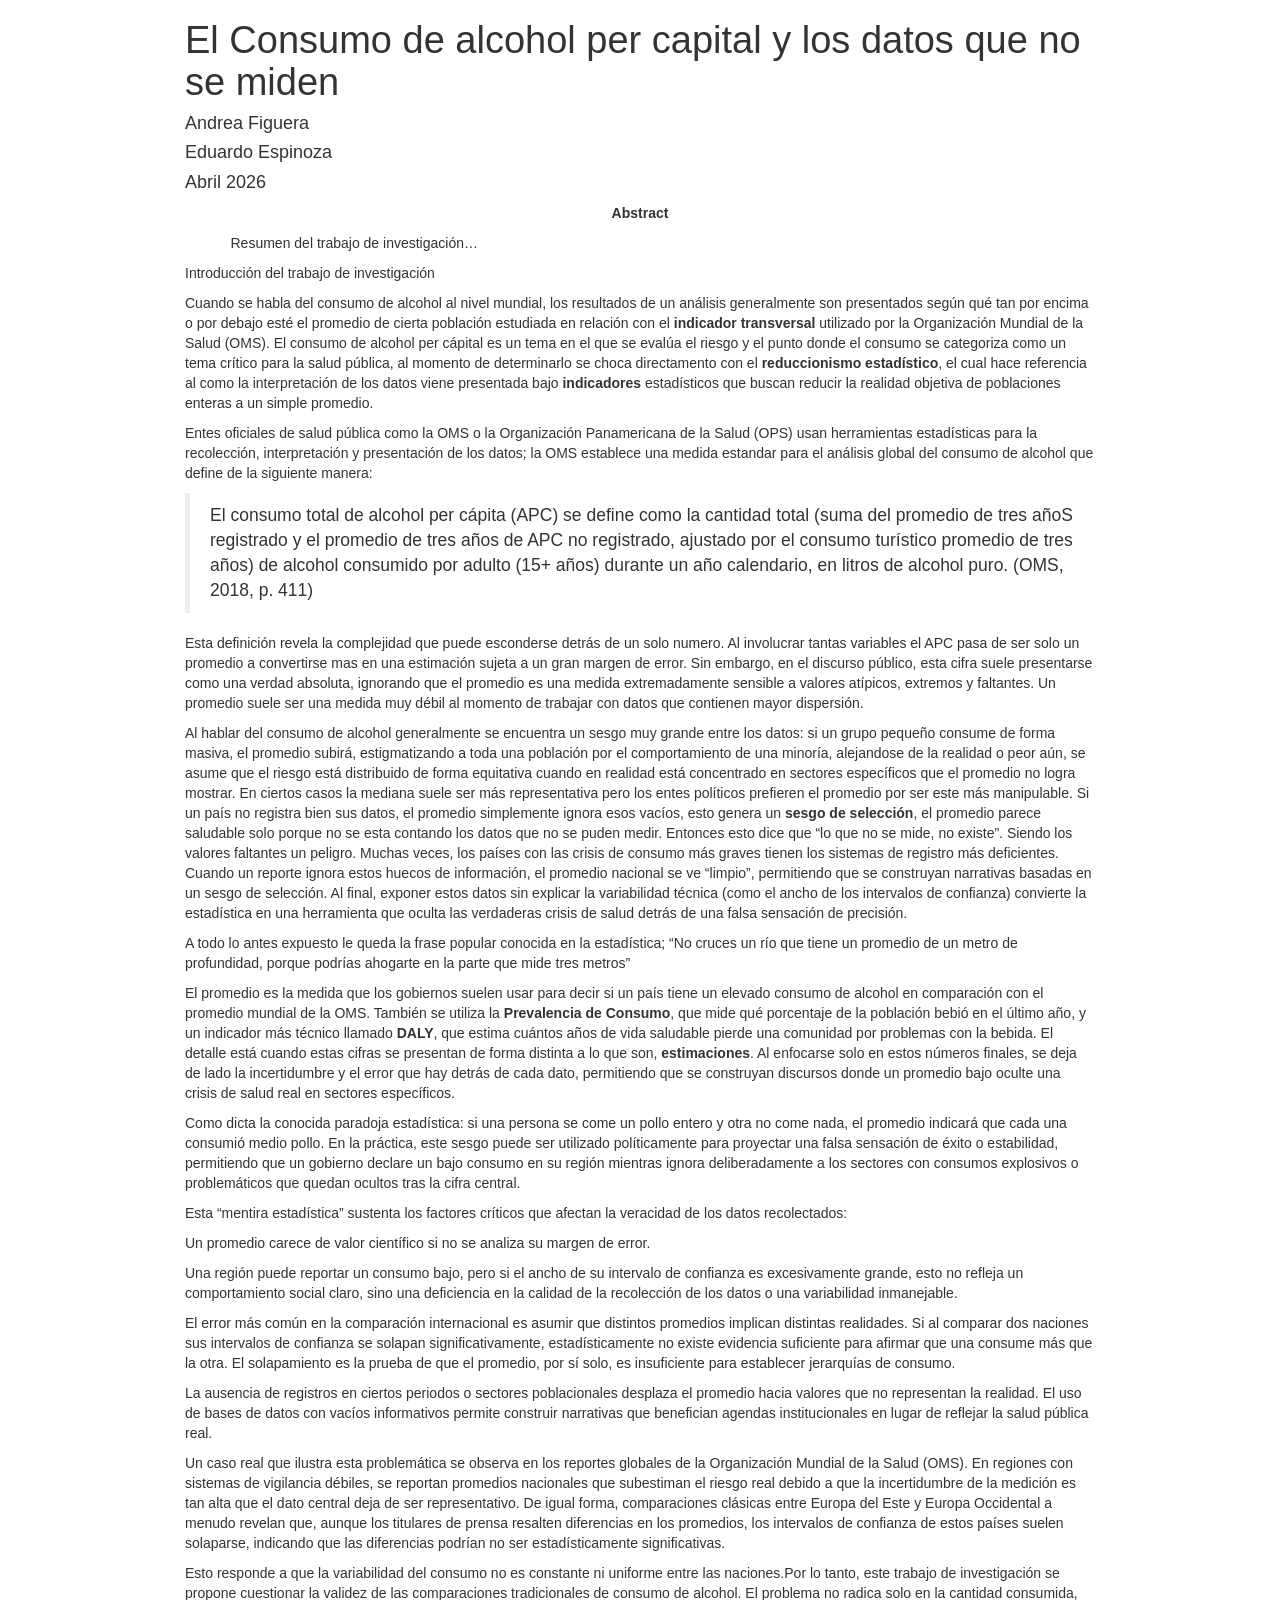
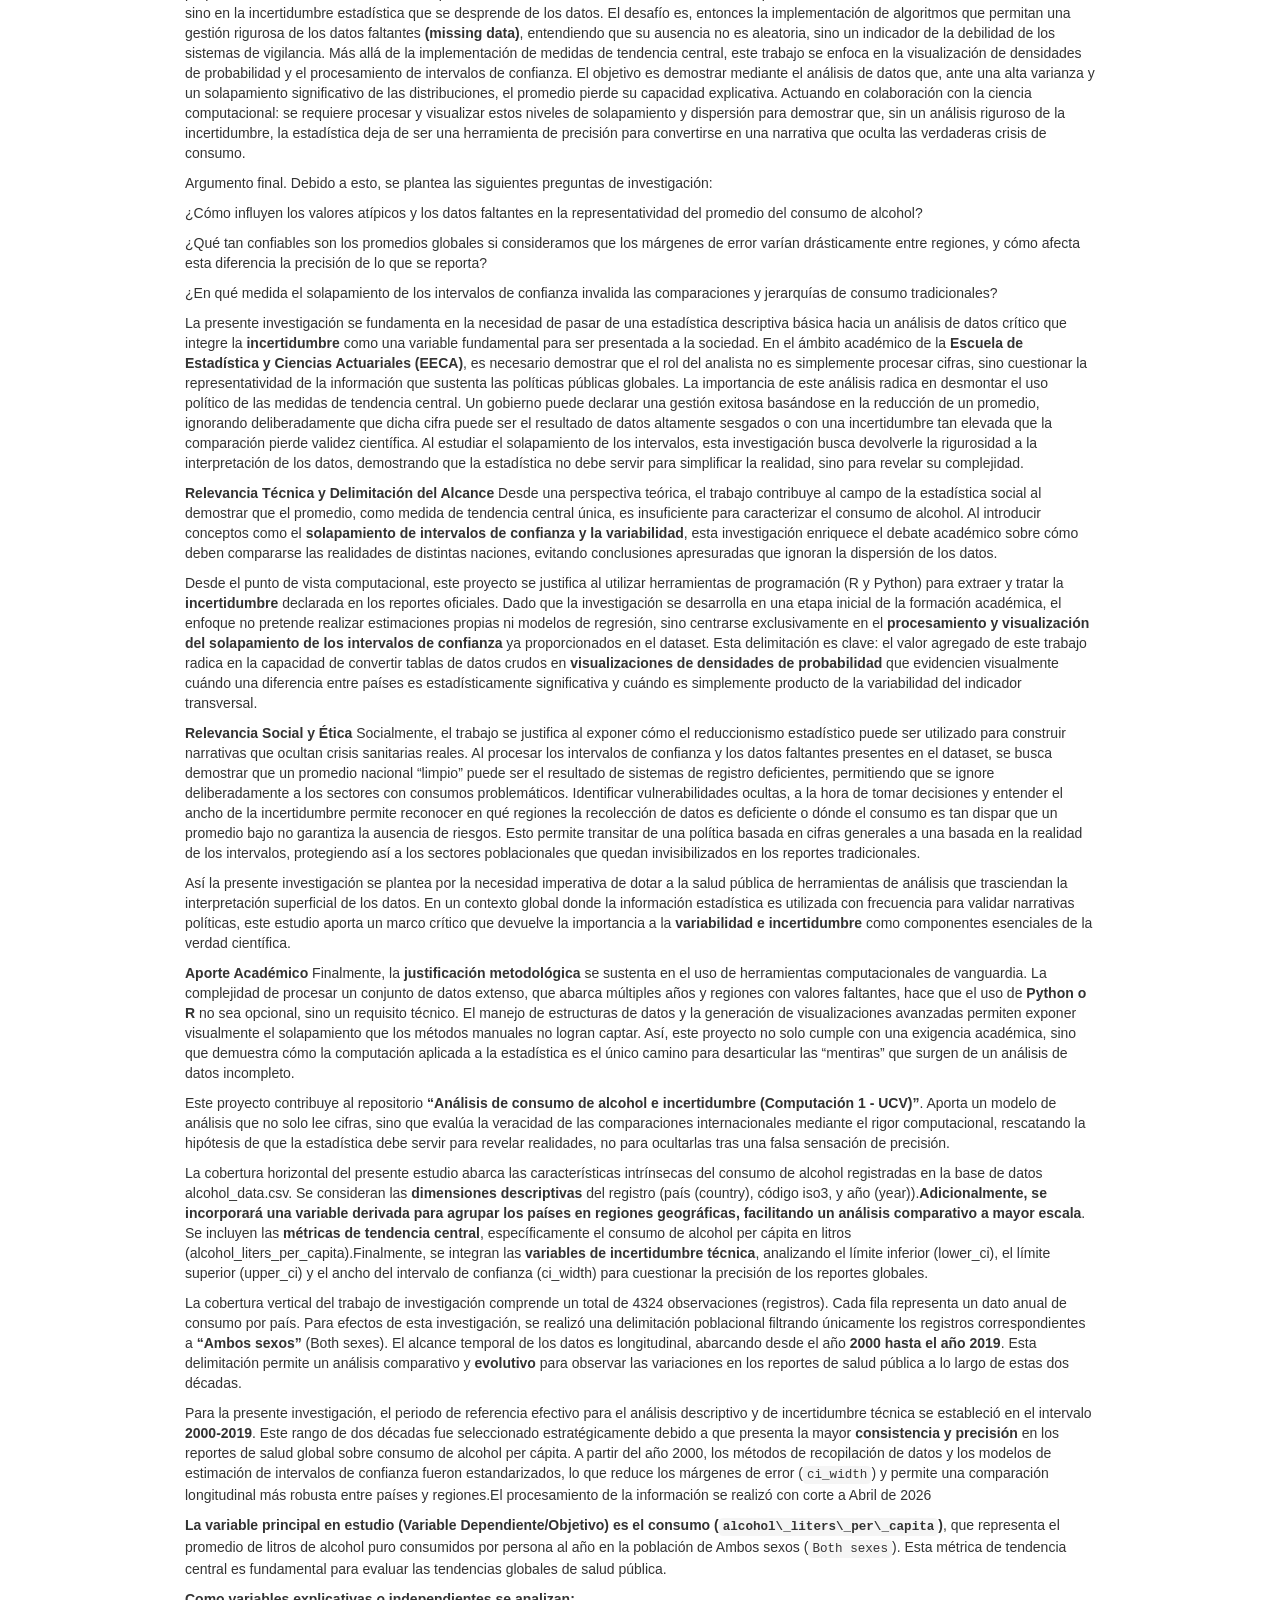
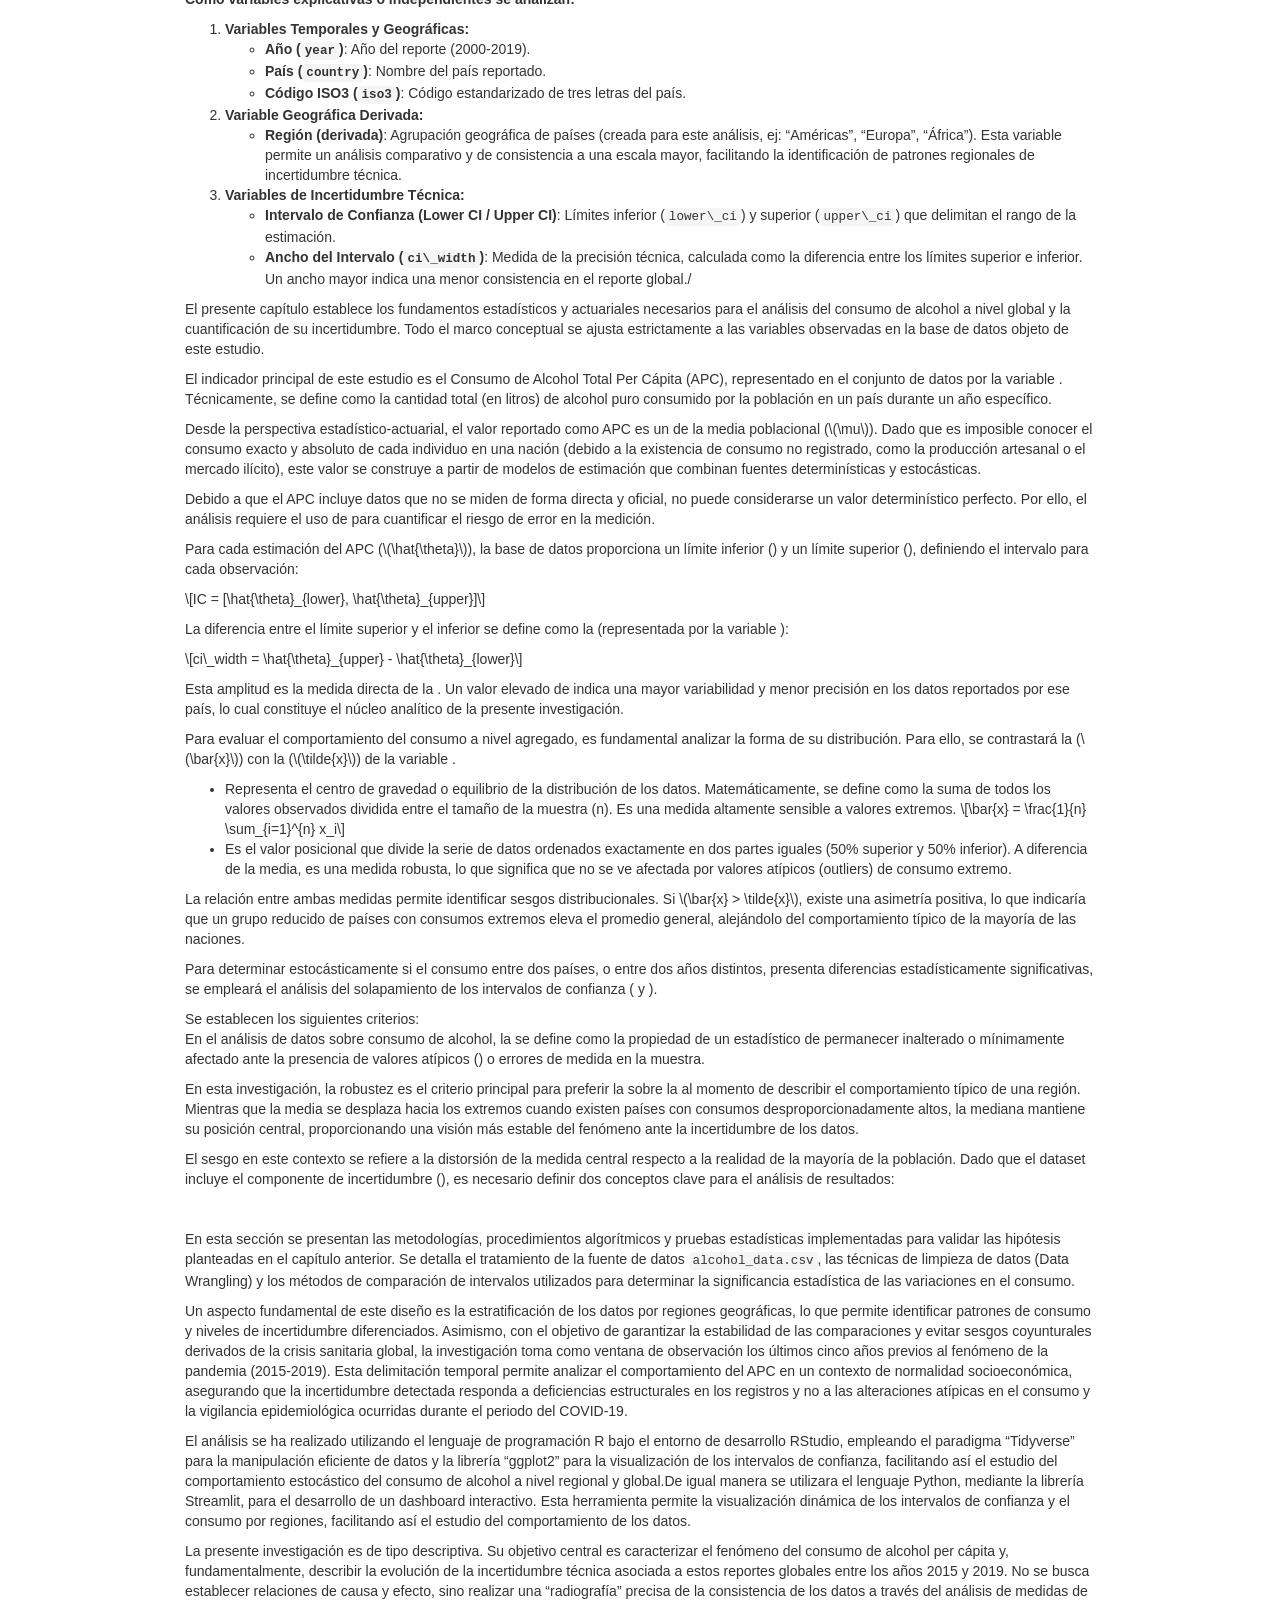
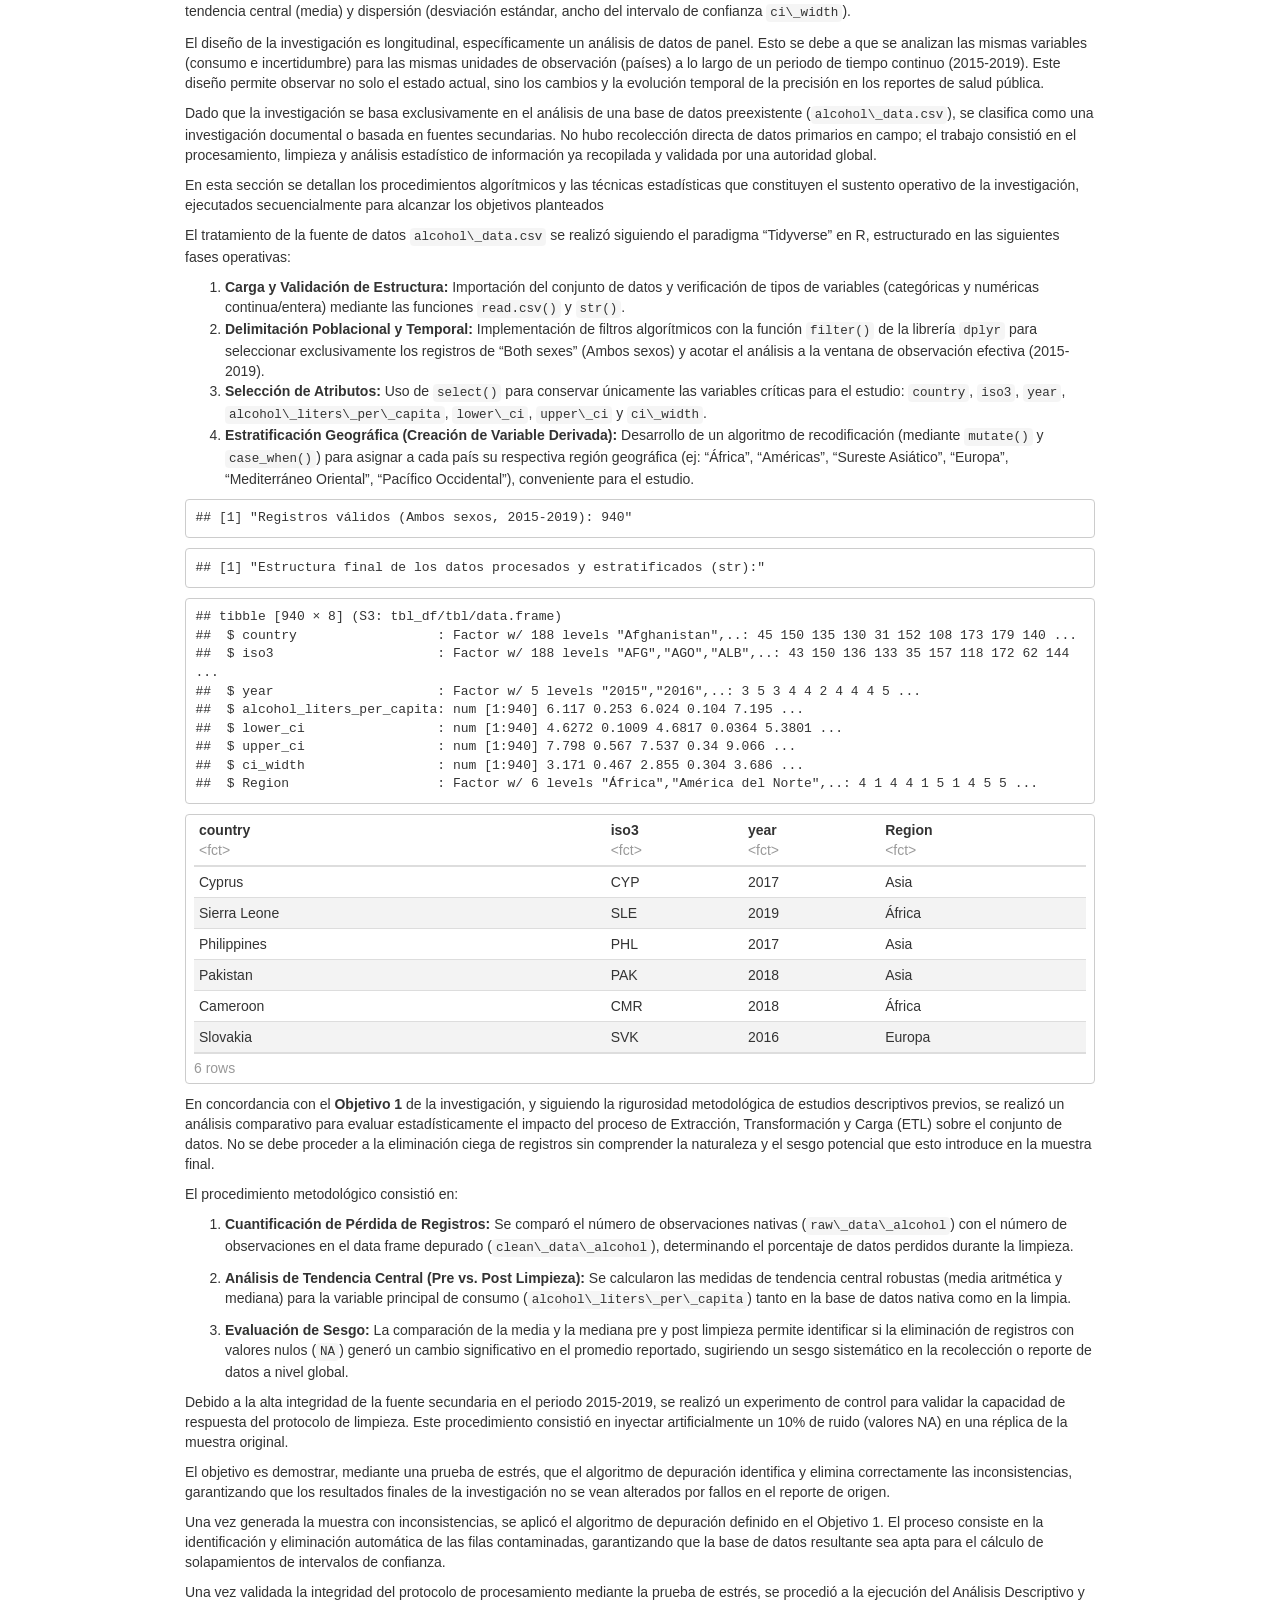
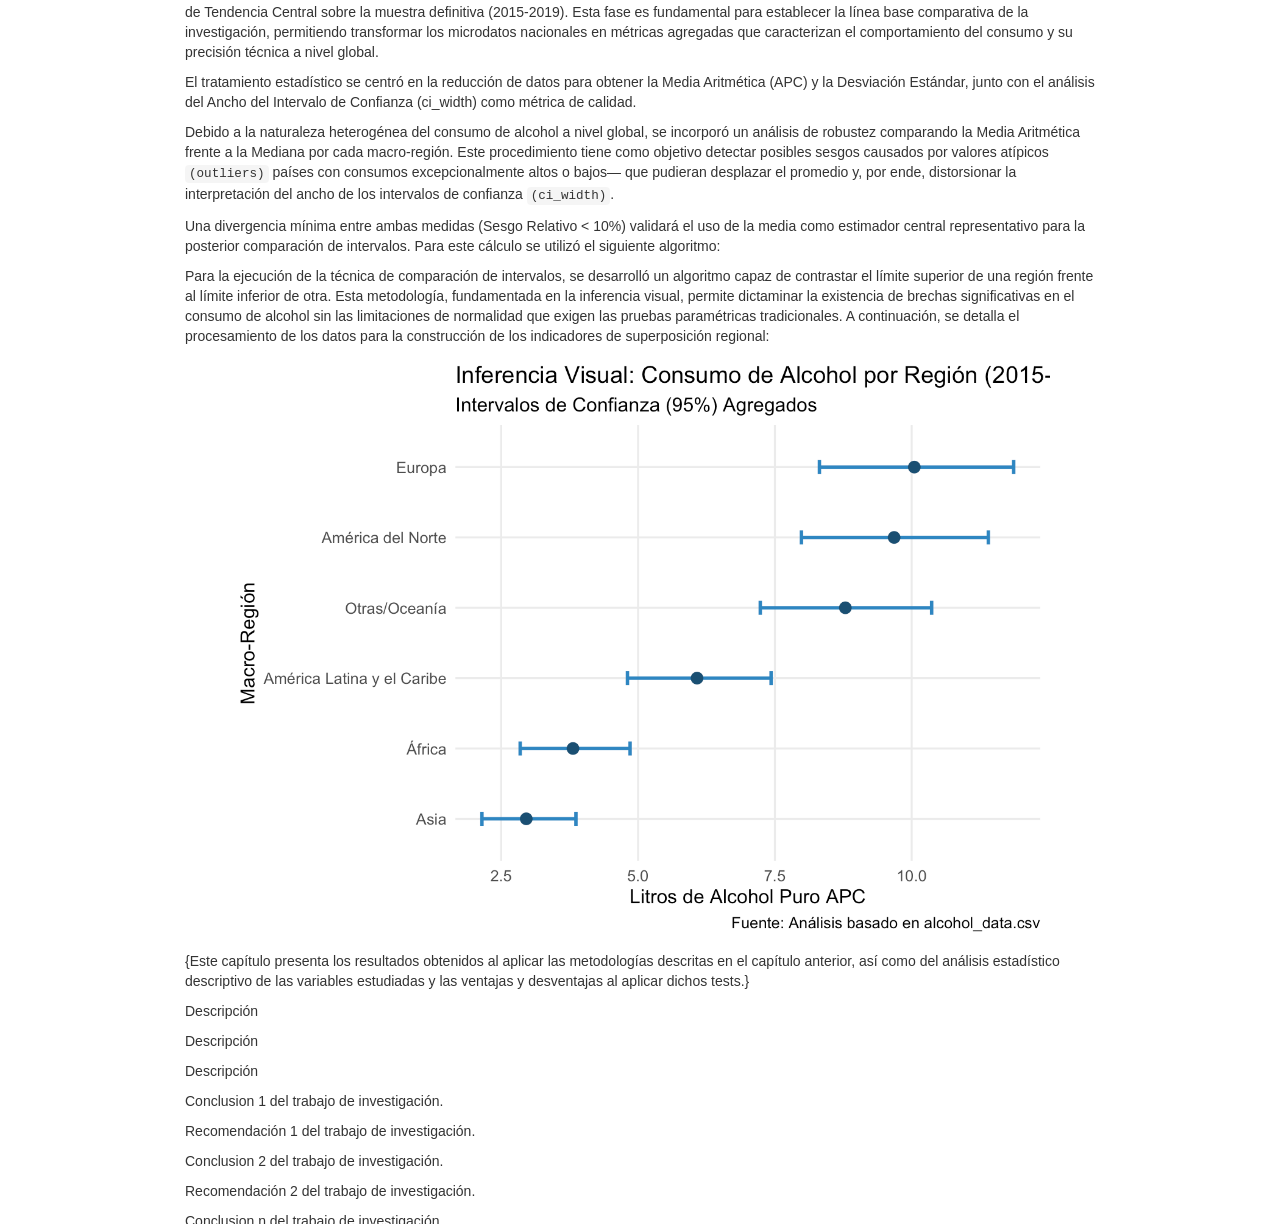
==== informe.html @ 5125de7b "Tablas listas" ====
<!DOCTYPE html>

<html>

<head>

<meta charset="utf-8" />
<meta name="generator" content="pandoc" />
<meta http-equiv="X-UA-Compatible" content="IE=EDGE" />


<meta name="author" content="Andrea Figuera" />
<meta name="author" content="Eduardo Espinoza" />


<title>El Consumo de alcohol per capital y los datos que no se miden</title>

<script>// Pandoc 2.9 adds attributes on both header and div. We remove the former (to
// be compatible with the behavior of Pandoc < 2.8).
document.addEventListener('DOMContentLoaded', function(e) {
  var hs = document.querySelectorAll("div.section[class*='level'] > :first-child");
  var i, h, a;
  for (i = 0; i < hs.length; i++) {
    h = hs[i];
    if (!/^h[1-6]$/i.test(h.tagName)) continue;  // it should be a header h1-h6
    a = h.attributes;
    while (a.length > 0) h.removeAttribute(a[0].name);
  }
});
</script>
<script>/*! jQuery v3.6.0 | (c) OpenJS Foundation and other contributors | jquery.org/license */
!function(e,t){"use strict";"object"==typeof module&&"object"==typeof module.exports?module.exports=e.document?t(e,!0):function(e){if(!e.document)throw new Error("jQuery requires a window with a document");return t(e)}:t(e)}("undefined"!=typeof window?window:this,function(C,e){"use strict";var t=[],r=Object.getPrototypeOf,s=t.slice,g=t.flat?function(e){return t.flat.call(e)}:function(e){return t.concat.apply([],e)},u=t.push,i=t.indexOf,n={},o=n.toString,v=n.hasOwnProperty,a=v.toString,l=a.call(Object),y={},m=function(e){return"function"==typeof e&&"number"!=typeof e.nodeType&&"function"!=typeof e.item},x=function(e){return null!=e&&e===e.window},E=C.document,c={type:!0,src:!0,nonce:!0,noModule:!0};function b(e,t,n){var r,i,o=(n=n||E).createElement("script");if(o.text=e,t)for(r in c)(i=t[r]||t.getAttribute&&t.getAttribute(r))&&o.setAttribute(r,i);n.head.appendChild(o).parentNode.removeChild(o)}function w(e){return null==e?e+"":"object"==typeof e||"function"==typeof e?n[o.call(e)]||"object":typeof e}var f="3.6.0",S=function(e,t){return new S.fn.init(e,t)};function p(e){var t=!!e&&"length"in e&&e.length,n=w(e);return!m(e)&&!x(e)&&("array"===n||0===t||"number"==typeof t&&0<t&&t-1 in e)}S.fn=S.prototype={jquery:f,constructor:S,length:0,toArray:function(){return s.call(this)},get:function(e){return null==e?s.call(this):e<0?this[e+this.length]:this[e]},pushStack:function(e){var t=S.merge(this.constructor(),e);return t.prevObject=this,t},each:function(e){return S.each(this,e)},map:function(n){return this.pushStack(S.map(this,function(e,t){return n.call(e,t,e)}))},slice:function(){return this.pushStack(s.apply(this,arguments))},first:function(){return this.eq(0)},last:function(){return this.eq(-1)},even:function(){return this.pushStack(S.grep(this,function(e,t){return(t+1)%2}))},odd:function(){return this.pushStack(S.grep(this,function(e,t){return t%2}))},eq:function(e){var t=this.length,n=+e+(e<0?t:0);return this.pushStack(0<=n&&n<t?[this[n]]:[])},end:function(){return this.prevObject||this.constructor()},push:u,sort:t.sort,splice:t.splice},S.extend=S.fn.extend=function(){var e,t,n,r,i,o,a=arguments[0]||{},s=1,u=arguments.length,l=!1;for("boolean"==typeof a&&(l=a,a=arguments[s]||{},s++),"object"==typeof a||m(a)||(a={}),s===u&&(a=this,s--);s<u;s++)if(null!=(e=arguments[s]))for(t in e)r=e[t],"__proto__"!==t&&a!==r&&(l&&r&&(S.isPlainObject(r)||(i=Array.isArray(r)))?(n=a[t],o=i&&!Array.isArray(n)?[]:i||S.isPlainObject(n)?n:{},i=!1,a[t]=S.extend(l,o,r)):void 0!==r&&(a[t]=r));return a},S.extend({expando:"jQuery"+(f+Math.random()).replace(/\D/g,""),isReady:!0,error:function(e){throw new Error(e)},noop:function(){},isPlainObject:function(e){var t,n;return!(!e||"[object Object]"!==o.call(e))&&(!(t=r(e))||"function"==typeof(n=v.call(t,"constructor")&&t.constructor)&&a.call(n)===l)},isEmptyObject:function(e){var t;for(t in e)return!1;return!0},globalEval:function(e,t,n){b(e,{nonce:t&&t.nonce},n)},each:function(e,t){var n,r=0;if(p(e)){for(n=e.length;r<n;r++)if(!1===t.call(e[r],r,e[r]))break}else for(r in e)if(!1===t.call(e[r],r,e[r]))break;return e},makeArray:function(e,t){var n=t||[];return null!=e&&(p(Object(e))?S.merge(n,"string"==typeof e?[e]:e):u.call(n,e)),n},inArray:function(e,t,n){return null==t?-1:i.call(t,e,n)},merge:function(e,t){for(var n=+t.length,r=0,i=e.length;r<n;r++)e[i++]=t[r];return e.length=i,e},grep:function(e,t,n){for(var r=[],i=0,o=e.length,a=!n;i<o;i++)!t(e[i],i)!==a&&r.push(e[i]);return r},map:function(e,t,n){var r,i,o=0,a=[];if(p(e))for(r=e.length;o<r;o++)null!=(i=t(e[o],o,n))&&a.push(i);else for(o in e)null!=(i=t(e[o],o,n))&&a.push(i);return g(a)},guid:1,support:y}),"function"==typeof Symbol&&(S.fn[Symbol.iterator]=t[Symbol.iterator]),S.each("Boolean Number String Function Array Date RegExp Object Error Symbol".split(" "),function(e,t){n["[object "+t+"]"]=t.toLowerCase()});var d=function(n){var e,d,b,o,i,h,f,g,w,u,l,T,C,a,E,v,s,c,y,S="sizzle"+1*new Date,p=n.document,k=0,r=0,m=ue(),x=ue(),A=ue(),N=ue(),j=function(e,t){return e===t&&(l=!0),0},D={}.hasOwnProperty,t=[],q=t.pop,L=t.push,H=t.push,O=t.slice,P=function(e,t){for(var n=0,r=e.length;n<r;n++)if(e[n]===t)return n;return-1},R="checked|selected|async|autofocus|autoplay|controls|defer|disabled|hidden|ismap|loop|multiple|open|readonly|required|scoped",M="[\\x20\\t\\r\\n\\f]",I="(?:\\\\[\\da-fA-F]{1,6}"+M+"?|\\\\[^\\r\\n\\f]|[\\w-]|[^\0-\\x7f])+",W="\\["+M+"*("+I+")(?:"+M+"*([*^$|!~]?=)"+M+"*(?:'((?:\\\\.|[^\\\\'])*)'|\"((?:\\\\.|[^\\\\\"])*)\"|("+I+"))|)"+M+"*\\]",F=":("+I+")(?:\\((('((?:\\\\.|[^\\\\'])*)'|\"((?:\\\\.|[^\\\\\"])*)\")|((?:\\\\.|[^\\\\()[\\]]|"+W+")*)|.*)\\)|)",B=new RegExp(M+"+","g"),$=new RegExp("^"+M+"+|((?:^|[^\\\\])(?:\\\\.)*)"+M+"+$","g"),_=new RegExp("^"+M+"*,"+M+"*"),z=new RegExp("^"+M+"*([>+~]|"+M+")"+M+"*"),U=new RegExp(M+"|>"),X=new RegExp(F),V=new RegExp("^"+I+"$"),G={ID:new RegExp("^#("+I+")"),CLASS:new RegExp("^\\.("+I+")"),TAG:new RegExp("^("+I+"|[*])"),ATTR:new RegExp("^"+W),PSEUDO:new RegExp("^"+F),CHILD:new RegExp("^:(only|first|last|nth|nth-last)-(child|of-type)(?:\\("+M+"*(even|odd|(([+-]|)(\\d*)n|)"+M+"*(?:([+-]|)"+M+"*(\\d+)|))"+M+"*\\)|)","i"),bool:new RegExp("^(?:"+R+")$","i"),needsContext:new RegExp("^"+M+"*[>+~]|:(even|odd|eq|gt|lt|nth|first|last)(?:\\("+M+"*((?:-\\d)?\\d*)"+M+"*\\)|)(?=[^-]|$)","i")},Y=/HTML$/i,Q=/^(?:input|select|textarea|button)$/i,J=/^h\d$/i,K=/^[^{]+\{\s*\[native \w/,Z=/^(?:#([\w-]+)|(\w+)|\.([\w-]+))$/,ee=/[+~]/,te=new RegExp("\\\\[\\da-fA-F]{1,6}"+M+"?|\\\\([^\\r\\n\\f])","g"),ne=function(e,t){var n="0x"+e.slice(1)-65536;return t||(n<0?String.fromCharCode(n+65536):String.fromCharCode(n>>10|55296,1023&n|56320))},re=/([\0-\x1f\x7f]|^-?\d)|^-$|[^\0-\x1f\x7f-\uFFFF\w-]/g,ie=function(e,t){return t?"\0"===e?"\ufffd":e.slice(0,-1)+"\\"+e.charCodeAt(e.length-1).toString(16)+" ":"\\"+e},oe=function(){T()},ae=be(function(e){return!0===e.disabled&&"fieldset"===e.nodeName.toLowerCase()},{dir:"parentNode",next:"legend"});try{H.apply(t=O.call(p.childNodes),p.childNodes),t[p.childNodes.length].nodeType}catch(e){H={apply:t.length?function(e,t){L.apply(e,O.call(t))}:function(e,t){var n=e.length,r=0;while(e[n++]=t[r++]);e.length=n-1}}}function se(t,e,n,r){var i,o,a,s,u,l,c,f=e&&e.ownerDocument,p=e?e.nodeType:9;if(n=n||[],"string"!=typeof t||!t||1!==p&&9!==p&&11!==p)return n;if(!r&&(T(e),e=e||C,E)){if(11!==p&&(u=Z.exec(t)))if(i=u[1]){if(9===p){if(!(a=e.getElementById(i)))return n;if(a.id===i)return n.push(a),n}else if(f&&(a=f.getElementById(i))&&y(e,a)&&a.id===i)return n.push(a),n}else{if(u[2])return H.apply(n,e.getElementsByTagName(t)),n;if((i=u[3])&&d.getElementsByClassName&&e.getElementsByClassName)return H.apply(n,e.getElementsByClassName(i)),n}if(d.qsa&&!N[t+" "]&&(!v||!v.test(t))&&(1!==p||"object"!==e.nodeName.toLowerCase())){if(c=t,f=e,1===p&&(U.test(t)||z.test(t))){(f=ee.test(t)&&ye(e.parentNode)||e)===e&&d.scope||((s=e.getAttribute("id"))?s=s.replace(re,ie):e.setAttribute("id",s=S)),o=(l=h(t)).length;while(o--)l[o]=(s?"#"+s:":scope")+" "+xe(l[o]);c=l.join(",")}try{return H.apply(n,f.querySelectorAll(c)),n}catch(e){N(t,!0)}finally{s===S&&e.removeAttribute("id")}}}return g(t.replace($,"$1"),e,n,r)}function ue(){var r=[];return function e(t,n){return r.push(t+" ")>b.cacheLength&&delete e[r.shift()],e[t+" "]=n}}function le(e){return e[S]=!0,e}function ce(e){var t=C.createElement("fieldset");try{return!!e(t)}catch(e){return!1}finally{t.parentNode&&t.parentNode.removeChild(t),t=null}}function fe(e,t){var n=e.split("|"),r=n.length;while(r--)b.attrHandle[n[r]]=t}function pe(e,t){var n=t&&e,r=n&&1===e.nodeType&&1===t.nodeType&&e.sourceIndex-t.sourceIndex;if(r)return r;if(n)while(n=n.nextSibling)if(n===t)return-1;return e?1:-1}function de(t){return function(e){return"input"===e.nodeName.toLowerCase()&&e.type===t}}function he(n){return function(e){var t=e.nodeName.toLowerCase();return("input"===t||"button"===t)&&e.type===n}}function ge(t){return function(e){return"form"in e?e.parentNode&&!1===e.disabled?"label"in e?"label"in e.parentNode?e.parentNode.disabled===t:e.disabled===t:e.isDisabled===t||e.isDisabled!==!t&&ae(e)===t:e.disabled===t:"label"in e&&e.disabled===t}}function ve(a){return le(function(o){return o=+o,le(function(e,t){var n,r=a([],e.length,o),i=r.length;while(i--)e[n=r[i]]&&(e[n]=!(t[n]=e[n]))})})}function ye(e){return e&&"undefined"!=typeof e.getElementsByTagName&&e}for(e in d=se.support={},i=se.isXML=function(e){var t=e&&e.namespaceURI,n=e&&(e.ownerDocument||e).documentElement;return!Y.test(t||n&&n.nodeName||"HTML")},T=se.setDocument=function(e){var t,n,r=e?e.ownerDocument||e:p;return r!=C&&9===r.nodeType&&r.documentElement&&(a=(C=r).documentElement,E=!i(C),p!=C&&(n=C.defaultView)&&n.top!==n&&(n.addEventListener?n.addEventListener("unload",oe,!1):n.attachEvent&&n.attachEvent("onunload",oe)),d.scope=ce(function(e){return a.appendChild(e).appendChild(C.createElement("div")),"undefined"!=typeof e.querySelectorAll&&!e.querySelectorAll(":scope fieldset div").length}),d.attributes=ce(function(e){return e.className="i",!e.getAttribute("className")}),d.getElementsByTagName=ce(function(e){return e.appendChild(C.createComment("")),!e.getElementsByTagName("*").length}),d.getElementsByClassName=K.test(C.getElementsByClassName),d.getById=ce(function(e){return a.appendChild(e).id=S,!C.getElementsByName||!C.getElementsByName(S).length}),d.getById?(b.filter.ID=function(e){var t=e.replace(te,ne);return function(e){return e.getAttribute("id")===t}},b.find.ID=function(e,t){if("undefined"!=typeof t.getElementById&&E){var n=t.getElementById(e);return n?[n]:[]}}):(b.filter.ID=function(e){var n=e.replace(te,ne);return function(e){var t="undefined"!=typeof e.getAttributeNode&&e.getAttributeNode("id");return t&&t.value===n}},b.find.ID=function(e,t){if("undefined"!=typeof t.getElementById&&E){var n,r,i,o=t.getElementById(e);if(o){if((n=o.getAttributeNode("id"))&&n.value===e)return[o];i=t.getElementsByName(e),r=0;while(o=i[r++])if((n=o.getAttributeNode("id"))&&n.value===e)return[o]}return[]}}),b.find.TAG=d.getElementsByTagName?function(e,t){return"undefined"!=typeof t.getElementsByTagName?t.getElementsByTagName(e):d.qsa?t.querySelectorAll(e):void 0}:function(e,t){var n,r=[],i=0,o=t.getElementsByTagName(e);if("*"===e){while(n=o[i++])1===n.nodeType&&r.push(n);return r}return o},b.find.CLASS=d.getElementsByClassName&&function(e,t){if("undefined"!=typeof t.getElementsByClassName&&E)return t.getElementsByClassName(e)},s=[],v=[],(d.qsa=K.test(C.querySelectorAll))&&(ce(function(e){var t;a.appendChild(e).innerHTML="<a id='"+S+"'></a><select id='"+S+"-\r\\' msallowcapture=''><option selected=''></option></select>",e.querySelectorAll("[msallowcapture^='']").length&&v.push("[*^$]="+M+"*(?:''|\"\")"),e.querySelectorAll("[selected]").length||v.push("\\["+M+"*(?:value|"+R+")"),e.querySelectorAll("[id~="+S+"-]").length||v.push("~="),(t=C.createElement("input")).setAttribute("name",""),e.appendChild(t),e.querySelectorAll("[name='']").length||v.push("\\["+M+"*name"+M+"*="+M+"*(?:''|\"\")"),e.querySelectorAll(":checked").length||v.push(":checked"),e.querySelectorAll("a#"+S+"+*").length||v.push(".#.+[+~]"),e.querySelectorAll("\\\f"),v.push("[\\r\\n\\f]")}),ce(function(e){e.innerHTML="<a href='' disabled='disabled'></a><select disabled='disabled'><option/></select>";var t=C.createElement("input");t.setAttribute("type","hidden"),e.appendChild(t).setAttribute("name","D"),e.querySelectorAll("[name=d]").length&&v.push("name"+M+"*[*^$|!~]?="),2!==e.querySelectorAll(":enabled").length&&v.push(":enabled",":disabled"),a.appendChild(e).disabled=!0,2!==e.querySelectorAll(":disabled").length&&v.push(":enabled",":disabled"),e.querySelectorAll("*,:x"),v.push(",.*:")})),(d.matchesSelector=K.test(c=a.matches||a.webkitMatchesSelector||a.mozMatchesSelector||a.oMatchesSelector||a.msMatchesSelector))&&ce(function(e){d.disconnectedMatch=c.call(e,"*"),c.call(e,"[s!='']:x"),s.push("!=",F)}),v=v.length&&new RegExp(v.join("|")),s=s.length&&new RegExp(s.join("|")),t=K.test(a.compareDocumentPosition),y=t||K.test(a.contains)?function(e,t){var n=9===e.nodeType?e.documentElement:e,r=t&&t.parentNode;return e===r||!(!r||1!==r.nodeType||!(n.contains?n.contains(r):e.compareDocumentPosition&&16&e.compareDocumentPosition(r)))}:function(e,t){if(t)while(t=t.parentNode)if(t===e)return!0;return!1},j=t?function(e,t){if(e===t)return l=!0,0;var n=!e.compareDocumentPosition-!t.compareDocumentPosition;return n||(1&(n=(e.ownerDocument||e)==(t.ownerDocument||t)?e.compareDocumentPosition(t):1)||!d.sortDetached&&t.compareDocumentPosition(e)===n?e==C||e.ownerDocument==p&&y(p,e)?-1:t==C||t.ownerDocument==p&&y(p,t)?1:u?P(u,e)-P(u,t):0:4&n?-1:1)}:function(e,t){if(e===t)return l=!0,0;var n,r=0,i=e.parentNode,o=t.parentNode,a=[e],s=[t];if(!i||!o)return e==C?-1:t==C?1:i?-1:o?1:u?P(u,e)-P(u,t):0;if(i===o)return pe(e,t);n=e;while(n=n.parentNode)a.unshift(n);n=t;while(n=n.parentNode)s.unshift(n);while(a[r]===s[r])r++;return r?pe(a[r],s[r]):a[r]==p?-1:s[r]==p?1:0}),C},se.matches=function(e,t){return se(e,null,null,t)},se.matchesSelector=function(e,t){if(T(e),d.matchesSelector&&E&&!N[t+" "]&&(!s||!s.test(t))&&(!v||!v.test(t)))try{var n=c.call(e,t);if(n||d.disconnectedMatch||e.document&&11!==e.document.nodeType)return n}catch(e){N(t,!0)}return 0<se(t,C,null,[e]).length},se.contains=function(e,t){return(e.ownerDocument||e)!=C&&T(e),y(e,t)},se.attr=function(e,t){(e.ownerDocument||e)!=C&&T(e);var n=b.attrHandle[t.toLowerCase()],r=n&&D.call(b.attrHandle,t.toLowerCase())?n(e,t,!E):void 0;return void 0!==r?r:d.attributes||!E?e.getAttribute(t):(r=e.getAttributeNode(t))&&r.specified?r.value:null},se.escape=function(e){return(e+"").replace(re,ie)},se.error=function(e){throw new Error("Syntax error, unrecognized expression: "+e)},se.uniqueSort=function(e){var t,n=[],r=0,i=0;if(l=!d.detectDuplicates,u=!d.sortStable&&e.slice(0),e.sort(j),l){while(t=e[i++])t===e[i]&&(r=n.push(i));while(r--)e.splice(n[r],1)}return u=null,e},o=se.getText=function(e){var t,n="",r=0,i=e.nodeType;if(i){if(1===i||9===i||11===i){if("string"==typeof e.textContent)return e.textContent;for(e=e.firstChild;e;e=e.nextSibling)n+=o(e)}else if(3===i||4===i)return e.nodeValue}else while(t=e[r++])n+=o(t);return n},(b=se.selectors={cacheLength:50,createPseudo:le,match:G,attrHandle:{},find:{},relative:{">":{dir:"parentNode",first:!0}," ":{dir:"parentNode"},"+":{dir:"previousSibling",first:!0},"~":{dir:"previousSibling"}},preFilter:{ATTR:function(e){return e[1]=e[1].replace(te,ne),e[3]=(e[3]||e[4]||e[5]||"").replace(te,ne),"~="===e[2]&&(e[3]=" "+e[3]+" "),e.slice(0,4)},CHILD:function(e){return e[1]=e[1].toLowerCase(),"nth"===e[1].slice(0,3)?(e[3]||se.error(e[0]),e[4]=+(e[4]?e[5]+(e[6]||1):2*("even"===e[3]||"odd"===e[3])),e[5]=+(e[7]+e[8]||"odd"===e[3])):e[3]&&se.error(e[0]),e},PSEUDO:function(e){var t,n=!e[6]&&e[2];return G.CHILD.test(e[0])?null:(e[3]?e[2]=e[4]||e[5]||"":n&&X.test(n)&&(t=h(n,!0))&&(t=n.indexOf(")",n.length-t)-n.length)&&(e[0]=e[0].slice(0,t),e[2]=n.slice(0,t)),e.slice(0,3))}},filter:{TAG:function(e){var t=e.replace(te,ne).toLowerCase();return"*"===e?function(){return!0}:function(e){return e.nodeName&&e.nodeName.toLowerCase()===t}},CLASS:function(e){var t=m[e+" "];return t||(t=new RegExp("(^|"+M+")"+e+"("+M+"|$)"))&&m(e,function(e){return t.test("string"==typeof e.className&&e.className||"undefined"!=typeof e.getAttribute&&e.getAttribute("class")||"")})},ATTR:function(n,r,i){return function(e){var t=se.attr(e,n);return null==t?"!="===r:!r||(t+="","="===r?t===i:"!="===r?t!==i:"^="===r?i&&0===t.indexOf(i):"*="===r?i&&-1<t.indexOf(i):"$="===r?i&&t.slice(-i.length)===i:"~="===r?-1<(" "+t.replace(B," ")+" ").indexOf(i):"|="===r&&(t===i||t.slice(0,i.length+1)===i+"-"))}},CHILD:function(h,e,t,g,v){var y="nth"!==h.slice(0,3),m="last"!==h.slice(-4),x="of-type"===e;return 1===g&&0===v?function(e){return!!e.parentNode}:function(e,t,n){var r,i,o,a,s,u,l=y!==m?"nextSibling":"previousSibling",c=e.parentNode,f=x&&e.nodeName.toLowerCase(),p=!n&&!x,d=!1;if(c){if(y){while(l){a=e;while(a=a[l])if(x?a.nodeName.toLowerCase()===f:1===a.nodeType)return!1;u=l="only"===h&&!u&&"nextSibling"}return!0}if(u=[m?c.firstChild:c.lastChild],m&&p){d=(s=(r=(i=(o=(a=c)[S]||(a[S]={}))[a.uniqueID]||(o[a.uniqueID]={}))[h]||[])[0]===k&&r[1])&&r[2],a=s&&c.childNodes[s];while(a=++s&&a&&a[l]||(d=s=0)||u.pop())if(1===a.nodeType&&++d&&a===e){i[h]=[k,s,d];break}}else if(p&&(d=s=(r=(i=(o=(a=e)[S]||(a[S]={}))[a.uniqueID]||(o[a.uniqueID]={}))[h]||[])[0]===k&&r[1]),!1===d)while(a=++s&&a&&a[l]||(d=s=0)||u.pop())if((x?a.nodeName.toLowerCase()===f:1===a.nodeType)&&++d&&(p&&((i=(o=a[S]||(a[S]={}))[a.uniqueID]||(o[a.uniqueID]={}))[h]=[k,d]),a===e))break;return(d-=v)===g||d%g==0&&0<=d/g}}},PSEUDO:function(e,o){var t,a=b.pseudos[e]||b.setFilters[e.toLowerCase()]||se.error("unsupported pseudo: "+e);return a[S]?a(o):1<a.length?(t=[e,e,"",o],b.setFilters.hasOwnProperty(e.toLowerCase())?le(function(e,t){var n,r=a(e,o),i=r.length;while(i--)e[n=P(e,r[i])]=!(t[n]=r[i])}):function(e){return a(e,0,t)}):a}},pseudos:{not:le(function(e){var r=[],i=[],s=f(e.replace($,"$1"));return s[S]?le(function(e,t,n,r){var i,o=s(e,null,r,[]),a=e.length;while(a--)(i=o[a])&&(e[a]=!(t[a]=i))}):function(e,t,n){return r[0]=e,s(r,null,n,i),r[0]=null,!i.pop()}}),has:le(function(t){return function(e){return 0<se(t,e).length}}),contains:le(function(t){return t=t.replace(te,ne),function(e){return-1<(e.textContent||o(e)).indexOf(t)}}),lang:le(function(n){return V.test(n||"")||se.error("unsupported lang: "+n),n=n.replace(te,ne).toLowerCase(),function(e){var t;do{if(t=E?e.lang:e.getAttribute("xml:lang")||e.getAttribute("lang"))return(t=t.toLowerCase())===n||0===t.indexOf(n+"-")}while((e=e.parentNode)&&1===e.nodeType);return!1}}),target:function(e){var t=n.location&&n.location.hash;return t&&t.slice(1)===e.id},root:function(e){return e===a},focus:function(e){return e===C.activeElement&&(!C.hasFocus||C.hasFocus())&&!!(e.type||e.href||~e.tabIndex)},enabled:ge(!1),disabled:ge(!0),checked:function(e){var t=e.nodeName.toLowerCase();return"input"===t&&!!e.checked||"option"===t&&!!e.selected},selected:function(e){return e.parentNode&&e.parentNode.selectedIndex,!0===e.selected},empty:function(e){for(e=e.firstChild;e;e=e.nextSibling)if(e.nodeType<6)return!1;return!0},parent:function(e){return!b.pseudos.empty(e)},header:function(e){return J.test(e.nodeName)},input:function(e){return Q.test(e.nodeName)},button:function(e){var t=e.nodeName.toLowerCase();return"input"===t&&"button"===e.type||"button"===t},text:function(e){var t;return"input"===e.nodeName.toLowerCase()&&"text"===e.type&&(null==(t=e.getAttribute("type"))||"text"===t.toLowerCase())},first:ve(function(){return[0]}),last:ve(function(e,t){return[t-1]}),eq:ve(function(e,t,n){return[n<0?n+t:n]}),even:ve(function(e,t){for(var n=0;n<t;n+=2)e.push(n);return e}),odd:ve(function(e,t){for(var n=1;n<t;n+=2)e.push(n);return e}),lt:ve(function(e,t,n){for(var r=n<0?n+t:t<n?t:n;0<=--r;)e.push(r);return e}),gt:ve(function(e,t,n){for(var r=n<0?n+t:n;++r<t;)e.push(r);return e})}}).pseudos.nth=b.pseudos.eq,{radio:!0,checkbox:!0,file:!0,password:!0,image:!0})b.pseudos[e]=de(e);for(e in{submit:!0,reset:!0})b.pseudos[e]=he(e);function me(){}function xe(e){for(var t=0,n=e.length,r="";t<n;t++)r+=e[t].value;return r}function be(s,e,t){var u=e.dir,l=e.next,c=l||u,f=t&&"parentNode"===c,p=r++;return e.first?function(e,t,n){while(e=e[u])if(1===e.nodeType||f)return s(e,t,n);return!1}:function(e,t,n){var r,i,o,a=[k,p];if(n){while(e=e[u])if((1===e.nodeType||f)&&s(e,t,n))return!0}else while(e=e[u])if(1===e.nodeType||f)if(i=(o=e[S]||(e[S]={}))[e.uniqueID]||(o[e.uniqueID]={}),l&&l===e.nodeName.toLowerCase())e=e[u]||e;else{if((r=i[c])&&r[0]===k&&r[1]===p)return a[2]=r[2];if((i[c]=a)[2]=s(e,t,n))return!0}return!1}}function we(i){return 1<i.length?function(e,t,n){var r=i.length;while(r--)if(!i[r](e,t,n))return!1;return!0}:i[0]}function Te(e,t,n,r,i){for(var o,a=[],s=0,u=e.length,l=null!=t;s<u;s++)(o=e[s])&&(n&&!n(o,r,i)||(a.push(o),l&&t.push(s)));return a}function Ce(d,h,g,v,y,e){return v&&!v[S]&&(v=Ce(v)),y&&!y[S]&&(y=Ce(y,e)),le(function(e,t,n,r){var i,o,a,s=[],u=[],l=t.length,c=e||function(e,t,n){for(var r=0,i=t.length;r<i;r++)se(e,t[r],n);return n}(h||"*",n.nodeType?[n]:n,[]),f=!d||!e&&h?c:Te(c,s,d,n,r),p=g?y||(e?d:l||v)?[]:t:f;if(g&&g(f,p,n,r),v){i=Te(p,u),v(i,[],n,r),o=i.length;while(o--)(a=i[o])&&(p[u[o]]=!(f[u[o]]=a))}if(e){if(y||d){if(y){i=[],o=p.length;while(o--)(a=p[o])&&i.push(f[o]=a);y(null,p=[],i,r)}o=p.length;while(o--)(a=p[o])&&-1<(i=y?P(e,a):s[o])&&(e[i]=!(t[i]=a))}}else p=Te(p===t?p.splice(l,p.length):p),y?y(null,t,p,r):H.apply(t,p)})}function Ee(e){for(var i,t,n,r=e.length,o=b.relative[e[0].type],a=o||b.relative[" "],s=o?1:0,u=be(function(e){return e===i},a,!0),l=be(function(e){return-1<P(i,e)},a,!0),c=[function(e,t,n){var r=!o&&(n||t!==w)||((i=t).nodeType?u(e,t,n):l(e,t,n));return i=null,r}];s<r;s++)if(t=b.relative[e[s].type])c=[be(we(c),t)];else{if((t=b.filter[e[s].type].apply(null,e[s].matches))[S]){for(n=++s;n<r;n++)if(b.relative[e[n].type])break;return Ce(1<s&&we(c),1<s&&xe(e.slice(0,s-1).concat({value:" "===e[s-2].type?"*":""})).replace($,"$1"),t,s<n&&Ee(e.slice(s,n)),n<r&&Ee(e=e.slice(n)),n<r&&xe(e))}c.push(t)}return we(c)}return me.prototype=b.filters=b.pseudos,b.setFilters=new me,h=se.tokenize=function(e,t){var n,r,i,o,a,s,u,l=x[e+" "];if(l)return t?0:l.slice(0);a=e,s=[],u=b.preFilter;while(a){for(o in n&&!(r=_.exec(a))||(r&&(a=a.slice(r[0].length)||a),s.push(i=[])),n=!1,(r=z.exec(a))&&(n=r.shift(),i.push({value:n,type:r[0].replace($," ")}),a=a.slice(n.length)),b.filter)!(r=G[o].exec(a))||u[o]&&!(r=u[o](r))||(n=r.shift(),i.push({value:n,type:o,matches:r}),a=a.slice(n.length));if(!n)break}return t?a.length:a?se.error(e):x(e,s).slice(0)},f=se.compile=function(e,t){var n,v,y,m,x,r,i=[],o=[],a=A[e+" "];if(!a){t||(t=h(e)),n=t.length;while(n--)(a=Ee(t[n]))[S]?i.push(a):o.push(a);(a=A(e,(v=o,m=0<(y=i).length,x=0<v.length,r=function(e,t,n,r,i){var o,a,s,u=0,l="0",c=e&&[],f=[],p=w,d=e||x&&b.find.TAG("*",i),h=k+=null==p?1:Math.random()||.1,g=d.length;for(i&&(w=t==C||t||i);l!==g&&null!=(o=d[l]);l++){if(x&&o){a=0,t||o.ownerDocument==C||(T(o),n=!E);while(s=v[a++])if(s(o,t||C,n)){r.push(o);break}i&&(k=h)}m&&((o=!s&&o)&&u--,e&&c.push(o))}if(u+=l,m&&l!==u){a=0;while(s=y[a++])s(c,f,t,n);if(e){if(0<u)while(l--)c[l]||f[l]||(f[l]=q.call(r));f=Te(f)}H.apply(r,f),i&&!e&&0<f.length&&1<u+y.length&&se.uniqueSort(r)}return i&&(k=h,w=p),c},m?le(r):r))).selector=e}return a},g=se.select=function(e,t,n,r){var i,o,a,s,u,l="function"==typeof e&&e,c=!r&&h(e=l.selector||e);if(n=n||[],1===c.length){if(2<(o=c[0]=c[0].slice(0)).length&&"ID"===(a=o[0]).type&&9===t.nodeType&&E&&b.relative[o[1].type]){if(!(t=(b.find.ID(a.matches[0].replace(te,ne),t)||[])[0]))return n;l&&(t=t.parentNode),e=e.slice(o.shift().value.length)}i=G.needsContext.test(e)?0:o.length;while(i--){if(a=o[i],b.relative[s=a.type])break;if((u=b.find[s])&&(r=u(a.matches[0].replace(te,ne),ee.test(o[0].type)&&ye(t.parentNode)||t))){if(o.splice(i,1),!(e=r.length&&xe(o)))return H.apply(n,r),n;break}}}return(l||f(e,c))(r,t,!E,n,!t||ee.test(e)&&ye(t.parentNode)||t),n},d.sortStable=S.split("").sort(j).join("")===S,d.detectDuplicates=!!l,T(),d.sortDetached=ce(function(e){return 1&e.compareDocumentPosition(C.createElement("fieldset"))}),ce(function(e){return e.innerHTML="<a href='#'></a>","#"===e.firstChild.getAttribute("href")})||fe("type|href|height|width",function(e,t,n){if(!n)return e.getAttribute(t,"type"===t.toLowerCase()?1:2)}),d.attributes&&ce(function(e){return e.innerHTML="<input/>",e.firstChild.setAttribute("value",""),""===e.firstChild.getAttribute("value")})||fe("value",function(e,t,n){if(!n&&"input"===e.nodeName.toLowerCase())return e.defaultValue}),ce(function(e){return null==e.getAttribute("disabled")})||fe(R,function(e,t,n){var r;if(!n)return!0===e[t]?t.toLowerCase():(r=e.getAttributeNode(t))&&r.specified?r.value:null}),se}(C);S.find=d,S.expr=d.selectors,S.expr[":"]=S.expr.pseudos,S.uniqueSort=S.unique=d.uniqueSort,S.text=d.getText,S.isXMLDoc=d.isXML,S.contains=d.contains,S.escapeSelector=d.escape;var h=function(e,t,n){var r=[],i=void 0!==n;while((e=e[t])&&9!==e.nodeType)if(1===e.nodeType){if(i&&S(e).is(n))break;r.push(e)}return r},T=function(e,t){for(var n=[];e;e=e.nextSibling)1===e.nodeType&&e!==t&&n.push(e);return n},k=S.expr.match.needsContext;function A(e,t){return e.nodeName&&e.nodeName.toLowerCase()===t.toLowerCase()}var N=/^<([a-z][^\/\0>:\x20\t\r\n\f]*)[\x20\t\r\n\f]*\/?>(?:<\/\1>|)$/i;function j(e,n,r){return m(n)?S.grep(e,function(e,t){return!!n.call(e,t,e)!==r}):n.nodeType?S.grep(e,function(e){return e===n!==r}):"string"!=typeof n?S.grep(e,function(e){return-1<i.call(n,e)!==r}):S.filter(n,e,r)}S.filter=function(e,t,n){var r=t[0];return n&&(e=":not("+e+")"),1===t.length&&1===r.nodeType?S.find.matchesSelector(r,e)?[r]:[]:S.find.matches(e,S.grep(t,function(e){return 1===e.nodeType}))},S.fn.extend({find:function(e){var t,n,r=this.length,i=this;if("string"!=typeof e)return this.pushStack(S(e).filter(function(){for(t=0;t<r;t++)if(S.contains(i[t],this))return!0}));for(n=this.pushStack([]),t=0;t<r;t++)S.find(e,i[t],n);return 1<r?S.uniqueSort(n):n},filter:function(e){return this.pushStack(j(this,e||[],!1))},not:function(e){return this.pushStack(j(this,e||[],!0))},is:function(e){return!!j(this,"string"==typeof e&&k.test(e)?S(e):e||[],!1).length}});var D,q=/^(?:\s*(<[\w\W]+>)[^>]*|#([\w-]+))$/;(S.fn.init=function(e,t,n){var r,i;if(!e)return this;if(n=n||D,"string"==typeof e){if(!(r="<"===e[0]&&">"===e[e.length-1]&&3<=e.length?[null,e,null]:q.exec(e))||!r[1]&&t)return!t||t.jquery?(t||n).find(e):this.constructor(t).find(e);if(r[1]){if(t=t instanceof S?t[0]:t,S.merge(this,S.parseHTML(r[1],t&&t.nodeType?t.ownerDocument||t:E,!0)),N.test(r[1])&&S.isPlainObject(t))for(r in t)m(this[r])?this[r](t[r]):this.attr(r,t[r]);return this}return(i=E.getElementById(r[2]))&&(this[0]=i,this.length=1),this}return e.nodeType?(this[0]=e,this.length=1,this):m(e)?void 0!==n.ready?n.ready(e):e(S):S.makeArray(e,this)}).prototype=S.fn,D=S(E);var L=/^(?:parents|prev(?:Until|All))/,H={children:!0,contents:!0,next:!0,prev:!0};function O(e,t){while((e=e[t])&&1!==e.nodeType);return e}S.fn.extend({has:function(e){var t=S(e,this),n=t.length;return this.filter(function(){for(var e=0;e<n;e++)if(S.contains(this,t[e]))return!0})},closest:function(e,t){var n,r=0,i=this.length,o=[],a="string"!=typeof e&&S(e);if(!k.test(e))for(;r<i;r++)for(n=this[r];n&&n!==t;n=n.parentNode)if(n.nodeType<11&&(a?-1<a.index(n):1===n.nodeType&&S.find.matchesSelector(n,e))){o.push(n);break}return this.pushStack(1<o.length?S.uniqueSort(o):o)},index:function(e){return e?"string"==typeof e?i.call(S(e),this[0]):i.call(this,e.jquery?e[0]:e):this[0]&&this[0].parentNode?this.first().prevAll().length:-1},add:function(e,t){return this.pushStack(S.uniqueSort(S.merge(this.get(),S(e,t))))},addBack:function(e){return this.add(null==e?this.prevObject:this.prevObject.filter(e))}}),S.each({parent:function(e){var t=e.parentNode;return t&&11!==t.nodeType?t:null},parents:function(e){return h(e,"parentNode")},parentsUntil:function(e,t,n){return h(e,"parentNode",n)},next:function(e){return O(e,"nextSibling")},prev:function(e){return O(e,"previousSibling")},nextAll:function(e){return h(e,"nextSibling")},prevAll:function(e){return h(e,"previousSibling")},nextUntil:function(e,t,n){return h(e,"nextSibling",n)},prevUntil:function(e,t,n){return h(e,"previousSibling",n)},siblings:function(e){return T((e.parentNode||{}).firstChild,e)},children:function(e){return T(e.firstChild)},contents:function(e){return null!=e.contentDocument&&r(e.contentDocument)?e.contentDocument:(A(e,"template")&&(e=e.content||e),S.merge([],e.childNodes))}},function(r,i){S.fn[r]=function(e,t){var n=S.map(this,i,e);return"Until"!==r.slice(-5)&&(t=e),t&&"string"==typeof t&&(n=S.filter(t,n)),1<this.length&&(H[r]||S.uniqueSort(n),L.test(r)&&n.reverse()),this.pushStack(n)}});var P=/[^\x20\t\r\n\f]+/g;function R(e){return e}function M(e){throw e}function I(e,t,n,r){var i;try{e&&m(i=e.promise)?i.call(e).done(t).fail(n):e&&m(i=e.then)?i.call(e,t,n):t.apply(void 0,[e].slice(r))}catch(e){n.apply(void 0,[e])}}S.Callbacks=function(r){var e,n;r="string"==typeof r?(e=r,n={},S.each(e.match(P)||[],function(e,t){n[t]=!0}),n):S.extend({},r);var i,t,o,a,s=[],u=[],l=-1,c=function(){for(a=a||r.once,o=i=!0;u.length;l=-1){t=u.shift();while(++l<s.length)!1===s[l].apply(t[0],t[1])&&r.stopOnFalse&&(l=s.length,t=!1)}r.memory||(t=!1),i=!1,a&&(s=t?[]:"")},f={add:function(){return s&&(t&&!i&&(l=s.length-1,u.push(t)),function n(e){S.each(e,function(e,t){m(t)?r.unique&&f.has(t)||s.push(t):t&&t.length&&"string"!==w(t)&&n(t)})}(arguments),t&&!i&&c()),this},remove:function(){return S.each(arguments,function(e,t){var n;while(-1<(n=S.inArray(t,s,n)))s.splice(n,1),n<=l&&l--}),this},has:function(e){return e?-1<S.inArray(e,s):0<s.length},empty:function(){return s&&(s=[]),this},disable:function(){return a=u=[],s=t="",this},disabled:function(){return!s},lock:function(){return a=u=[],t||i||(s=t=""),this},locked:function(){return!!a},fireWith:function(e,t){return a||(t=[e,(t=t||[]).slice?t.slice():t],u.push(t),i||c()),this},fire:function(){return f.fireWith(this,arguments),this},fired:function(){return!!o}};return f},S.extend({Deferred:function(e){var o=[["notify","progress",S.Callbacks("memory"),S.Callbacks("memory"),2],["resolve","done",S.Callbacks("once memory"),S.Callbacks("once memory"),0,"resolved"],["reject","fail",S.Callbacks("once memory"),S.Callbacks("once memory"),1,"rejected"]],i="pending",a={state:function(){return i},always:function(){return s.done(arguments).fail(arguments),this},"catch":function(e){return a.then(null,e)},pipe:function(){var i=arguments;return S.Deferred(function(r){S.each(o,function(e,t){var n=m(i[t[4]])&&i[t[4]];s[t[1]](function(){var e=n&&n.apply(this,arguments);e&&m(e.promise)?e.promise().progress(r.notify).done(r.resolve).fail(r.reject):r[t[0]+"With"](this,n?[e]:arguments)})}),i=null}).promise()},then:function(t,n,r){var u=0;function l(i,o,a,s){return function(){var n=this,r=arguments,e=function(){var e,t;if(!(i<u)){if((e=a.apply(n,r))===o.promise())throw new TypeError("Thenable self-resolution");t=e&&("object"==typeof e||"function"==typeof e)&&e.then,m(t)?s?t.call(e,l(u,o,R,s),l(u,o,M,s)):(u++,t.call(e,l(u,o,R,s),l(u,o,M,s),l(u,o,R,o.notifyWith))):(a!==R&&(n=void 0,r=[e]),(s||o.resolveWith)(n,r))}},t=s?e:function(){try{e()}catch(e){S.Deferred.exceptionHook&&S.Deferred.exceptionHook(e,t.stackTrace),u<=i+1&&(a!==M&&(n=void 0,r=[e]),o.rejectWith(n,r))}};i?t():(S.Deferred.getStackHook&&(t.stackTrace=S.Deferred.getStackHook()),C.setTimeout(t))}}return S.Deferred(function(e){o[0][3].add(l(0,e,m(r)?r:R,e.notifyWith)),o[1][3].add(l(0,e,m(t)?t:R)),o[2][3].add(l(0,e,m(n)?n:M))}).promise()},promise:function(e){return null!=e?S.extend(e,a):a}},s={};return S.each(o,function(e,t){var n=t[2],r=t[5];a[t[1]]=n.add,r&&n.add(function(){i=r},o[3-e][2].disable,o[3-e][3].disable,o[0][2].lock,o[0][3].lock),n.add(t[3].fire),s[t[0]]=function(){return s[t[0]+"With"](this===s?void 0:this,arguments),this},s[t[0]+"With"]=n.fireWith}),a.promise(s),e&&e.call(s,s),s},when:function(e){var n=arguments.length,t=n,r=Array(t),i=s.call(arguments),o=S.Deferred(),a=function(t){return function(e){r[t]=this,i[t]=1<arguments.length?s.call(arguments):e,--n||o.resolveWith(r,i)}};if(n<=1&&(I(e,o.done(a(t)).resolve,o.reject,!n),"pending"===o.state()||m(i[t]&&i[t].then)))return o.then();while(t--)I(i[t],a(t),o.reject);return o.promise()}});var W=/^(Eval|Internal|Range|Reference|Syntax|Type|URI)Error$/;S.Deferred.exceptionHook=function(e,t){C.console&&C.console.warn&&e&&W.test(e.name)&&C.console.warn("jQuery.Deferred exception: "+e.message,e.stack,t)},S.readyException=function(e){C.setTimeout(function(){throw e})};var F=S.Deferred();function B(){E.removeEventListener("DOMContentLoaded",B),C.removeEventListener("load",B),S.ready()}S.fn.ready=function(e){return F.then(e)["catch"](function(e){S.readyException(e)}),this},S.extend({isReady:!1,readyWait:1,ready:function(e){(!0===e?--S.readyWait:S.isReady)||(S.isReady=!0)!==e&&0<--S.readyWait||F.resolveWith(E,[S])}}),S.ready.then=F.then,"complete"===E.readyState||"loading"!==E.readyState&&!E.documentElement.doScroll?C.setTimeout(S.ready):(E.addEventListener("DOMContentLoaded",B),C.addEventListener("load",B));var $=function(e,t,n,r,i,o,a){var s=0,u=e.length,l=null==n;if("object"===w(n))for(s in i=!0,n)$(e,t,s,n[s],!0,o,a);else if(void 0!==r&&(i=!0,m(r)||(a=!0),l&&(a?(t.call(e,r),t=null):(l=t,t=function(e,t,n){return l.call(S(e),n)})),t))for(;s<u;s++)t(e[s],n,a?r:r.call(e[s],s,t(e[s],n)));return i?e:l?t.call(e):u?t(e[0],n):o},_=/^-ms-/,z=/-([a-z])/g;function U(e,t){return t.toUpperCase()}function X(e){return e.replace(_,"ms-").replace(z,U)}var V=function(e){return 1===e.nodeType||9===e.nodeType||!+e.nodeType};function G(){this.expando=S.expando+G.uid++}G.uid=1,G.prototype={cache:function(e){var t=e[this.expando];return t||(t={},V(e)&&(e.nodeType?e[this.expando]=t:Object.defineProperty(e,this.expando,{value:t,configurable:!0}))),t},set:function(e,t,n){var r,i=this.cache(e);if("string"==typeof t)i[X(t)]=n;else for(r in t)i[X(r)]=t[r];return i},get:function(e,t){return void 0===t?this.cache(e):e[this.expando]&&e[this.expando][X(t)]},access:function(e,t,n){return void 0===t||t&&"string"==typeof t&&void 0===n?this.get(e,t):(this.set(e,t,n),void 0!==n?n:t)},remove:function(e,t){var n,r=e[this.expando];if(void 0!==r){if(void 0!==t){n=(t=Array.isArray(t)?t.map(X):(t=X(t))in r?[t]:t.match(P)||[]).length;while(n--)delete r[t[n]]}(void 0===t||S.isEmptyObject(r))&&(e.nodeType?e[this.expando]=void 0:delete e[this.expando])}},hasData:function(e){var t=e[this.expando];return void 0!==t&&!S.isEmptyObject(t)}};var Y=new G,Q=new G,J=/^(?:\{[\w\W]*\}|\[[\w\W]*\])$/,K=/[A-Z]/g;function Z(e,t,n){var r,i;if(void 0===n&&1===e.nodeType)if(r="data-"+t.replace(K,"-$&").toLowerCase(),"string"==typeof(n=e.getAttribute(r))){try{n="true"===(i=n)||"false"!==i&&("null"===i?null:i===+i+""?+i:J.test(i)?JSON.parse(i):i)}catch(e){}Q.set(e,t,n)}else n=void 0;return n}S.extend({hasData:function(e){return Q.hasData(e)||Y.hasData(e)},data:function(e,t,n){return Q.access(e,t,n)},removeData:function(e,t){Q.remove(e,t)},_data:function(e,t,n){return Y.access(e,t,n)},_removeData:function(e,t){Y.remove(e,t)}}),S.fn.extend({data:function(n,e){var t,r,i,o=this[0],a=o&&o.attributes;if(void 0===n){if(this.length&&(i=Q.get(o),1===o.nodeType&&!Y.get(o,"hasDataAttrs"))){t=a.length;while(t--)a[t]&&0===(r=a[t].name).indexOf("data-")&&(r=X(r.slice(5)),Z(o,r,i[r]));Y.set(o,"hasDataAttrs",!0)}return i}return"object"==typeof n?this.each(function(){Q.set(this,n)}):$(this,function(e){var t;if(o&&void 0===e)return void 0!==(t=Q.get(o,n))?t:void 0!==(t=Z(o,n))?t:void 0;this.each(function(){Q.set(this,n,e)})},null,e,1<arguments.length,null,!0)},removeData:function(e){return this.each(function(){Q.remove(this,e)})}}),S.extend({queue:function(e,t,n){var r;if(e)return t=(t||"fx")+"queue",r=Y.get(e,t),n&&(!r||Array.isArray(n)?r=Y.access(e,t,S.makeArray(n)):r.push(n)),r||[]},dequeue:function(e,t){t=t||"fx";var n=S.queue(e,t),r=n.length,i=n.shift(),o=S._queueHooks(e,t);"inprogress"===i&&(i=n.shift(),r--),i&&("fx"===t&&n.unshift("inprogress"),delete o.stop,i.call(e,function(){S.dequeue(e,t)},o)),!r&&o&&o.empty.fire()},_queueHooks:function(e,t){var n=t+"queueHooks";return Y.get(e,n)||Y.access(e,n,{empty:S.Callbacks("once memory").add(function(){Y.remove(e,[t+"queue",n])})})}}),S.fn.extend({queue:function(t,n){var e=2;return"string"!=typeof t&&(n=t,t="fx",e--),arguments.length<e?S.queue(this[0],t):void 0===n?this:this.each(function(){var e=S.queue(this,t,n);S._queueHooks(this,t),"fx"===t&&"inprogress"!==e[0]&&S.dequeue(this,t)})},dequeue:function(e){return this.each(function(){S.dequeue(this,e)})},clearQueue:function(e){return this.queue(e||"fx",[])},promise:function(e,t){var n,r=1,i=S.Deferred(),o=this,a=this.length,s=function(){--r||i.resolveWith(o,[o])};"string"!=typeof e&&(t=e,e=void 0),e=e||"fx";while(a--)(n=Y.get(o[a],e+"queueHooks"))&&n.empty&&(r++,n.empty.add(s));return s(),i.promise(t)}});var ee=/[+-]?(?:\d*\.|)\d+(?:[eE][+-]?\d+|)/.source,te=new RegExp("^(?:([+-])=|)("+ee+")([a-z%]*)$","i"),ne=["Top","Right","Bottom","Left"],re=E.documentElement,ie=function(e){return S.contains(e.ownerDocument,e)},oe={composed:!0};re.getRootNode&&(ie=function(e){return S.contains(e.ownerDocument,e)||e.getRootNode(oe)===e.ownerDocument});var ae=function(e,t){return"none"===(e=t||e).style.display||""===e.style.display&&ie(e)&&"none"===S.css(e,"display")};function se(e,t,n,r){var i,o,a=20,s=r?function(){return r.cur()}:function(){return S.css(e,t,"")},u=s(),l=n&&n[3]||(S.cssNumber[t]?"":"px"),c=e.nodeType&&(S.cssNumber[t]||"px"!==l&&+u)&&te.exec(S.css(e,t));if(c&&c[3]!==l){u/=2,l=l||c[3],c=+u||1;while(a--)S.style(e,t,c+l),(1-o)*(1-(o=s()/u||.5))<=0&&(a=0),c/=o;c*=2,S.style(e,t,c+l),n=n||[]}return n&&(c=+c||+u||0,i=n[1]?c+(n[1]+1)*n[2]:+n[2],r&&(r.unit=l,r.start=c,r.end=i)),i}var ue={};function le(e,t){for(var n,r,i,o,a,s,u,l=[],c=0,f=e.length;c<f;c++)(r=e[c]).style&&(n=r.style.display,t?("none"===n&&(l[c]=Y.get(r,"display")||null,l[c]||(r.style.display="")),""===r.style.display&&ae(r)&&(l[c]=(u=a=o=void 0,a=(i=r).ownerDocument,s=i.nodeName,(u=ue[s])||(o=a.body.appendChild(a.createElement(s)),u=S.css(o,"display"),o.parentNode.removeChild(o),"none"===u&&(u="block"),ue[s]=u)))):"none"!==n&&(l[c]="none",Y.set(r,"display",n)));for(c=0;c<f;c++)null!=l[c]&&(e[c].style.display=l[c]);return e}S.fn.extend({show:function(){return le(this,!0)},hide:function(){return le(this)},toggle:function(e){return"boolean"==typeof e?e?this.show():this.hide():this.each(function(){ae(this)?S(this).show():S(this).hide()})}});var ce,fe,pe=/^(?:checkbox|radio)$/i,de=/<([a-z][^\/\0>\x20\t\r\n\f]*)/i,he=/^$|^module$|\/(?:java|ecma)script/i;ce=E.createDocumentFragment().appendChild(E.createElement("div")),(fe=E.createElement("input")).setAttribute("type","radio"),fe.setAttribute("checked","checked"),fe.setAttribute("name","t"),ce.appendChild(fe),y.checkClone=ce.cloneNode(!0).cloneNode(!0).lastChild.checked,ce.innerHTML="<textarea>x</textarea>",y.noCloneChecked=!!ce.cloneNode(!0).lastChild.defaultValue,ce.innerHTML="<option></option>",y.option=!!ce.lastChild;var ge={thead:[1,"<table>","</table>"],col:[2,"<table><colgroup>","</colgroup></table>"],tr:[2,"<table><tbody>","</tbody></table>"],td:[3,"<table><tbody><tr>","</tr></tbody></table>"],_default:[0,"",""]};function ve(e,t){var n;return n="undefined"!=typeof e.getElementsByTagName?e.getElementsByTagName(t||"*"):"undefined"!=typeof e.querySelectorAll?e.querySelectorAll(t||"*"):[],void 0===t||t&&A(e,t)?S.merge([e],n):n}function ye(e,t){for(var n=0,r=e.length;n<r;n++)Y.set(e[n],"globalEval",!t||Y.get(t[n],"globalEval"))}ge.tbody=ge.tfoot=ge.colgroup=ge.caption=ge.thead,ge.th=ge.td,y.option||(ge.optgroup=ge.option=[1,"<select multiple='multiple'>","</select>"]);var me=/<|&#?\w+;/;function xe(e,t,n,r,i){for(var o,a,s,u,l,c,f=t.createDocumentFragment(),p=[],d=0,h=e.length;d<h;d++)if((o=e[d])||0===o)if("object"===w(o))S.merge(p,o.nodeType?[o]:o);else if(me.test(o)){a=a||f.appendChild(t.createElement("div")),s=(de.exec(o)||["",""])[1].toLowerCase(),u=ge[s]||ge._default,a.innerHTML=u[1]+S.htmlPrefilter(o)+u[2],c=u[0];while(c--)a=a.lastChild;S.merge(p,a.childNodes),(a=f.firstChild).textContent=""}else p.push(t.createTextNode(o));f.textContent="",d=0;while(o=p[d++])if(r&&-1<S.inArray(o,r))i&&i.push(o);else if(l=ie(o),a=ve(f.appendChild(o),"script"),l&&ye(a),n){c=0;while(o=a[c++])he.test(o.type||"")&&n.push(o)}return f}var be=/^([^.]*)(?:\.(.+)|)/;function we(){return!0}function Te(){return!1}function Ce(e,t){return e===function(){try{return E.activeElement}catch(e){}}()==("focus"===t)}function Ee(e,t,n,r,i,o){var a,s;if("object"==typeof t){for(s in"string"!=typeof n&&(r=r||n,n=void 0),t)Ee(e,s,n,r,t[s],o);return e}if(null==r&&null==i?(i=n,r=n=void 0):null==i&&("string"==typeof n?(i=r,r=void 0):(i=r,r=n,n=void 0)),!1===i)i=Te;else if(!i)return e;return 1===o&&(a=i,(i=function(e){return S().off(e),a.apply(this,arguments)}).guid=a.guid||(a.guid=S.guid++)),e.each(function(){S.event.add(this,t,i,r,n)})}function Se(e,i,o){o?(Y.set(e,i,!1),S.event.add(e,i,{namespace:!1,handler:function(e){var t,n,r=Y.get(this,i);if(1&e.isTrigger&&this[i]){if(r.length)(S.event.special[i]||{}).delegateType&&e.stopPropagation();else if(r=s.call(arguments),Y.set(this,i,r),t=o(this,i),this[i](),r!==(n=Y.get(this,i))||t?Y.set(this,i,!1):n={},r!==n)return e.stopImmediatePropagation(),e.preventDefault(),n&&n.value}else r.length&&(Y.set(this,i,{value:S.event.trigger(S.extend(r[0],S.Event.prototype),r.slice(1),this)}),e.stopImmediatePropagation())}})):void 0===Y.get(e,i)&&S.event.add(e,i,we)}S.event={global:{},add:function(t,e,n,r,i){var o,a,s,u,l,c,f,p,d,h,g,v=Y.get(t);if(V(t)){n.handler&&(n=(o=n).handler,i=o.selector),i&&S.find.matchesSelector(re,i),n.guid||(n.guid=S.guid++),(u=v.events)||(u=v.events=Object.create(null)),(a=v.handle)||(a=v.handle=function(e){return"undefined"!=typeof S&&S.event.triggered!==e.type?S.event.dispatch.apply(t,arguments):void 0}),l=(e=(e||"").match(P)||[""]).length;while(l--)d=g=(s=be.exec(e[l])||[])[1],h=(s[2]||"").split(".").sort(),d&&(f=S.event.special[d]||{},d=(i?f.delegateType:f.bindType)||d,f=S.event.special[d]||{},c=S.extend({type:d,origType:g,data:r,handler:n,guid:n.guid,selector:i,needsContext:i&&S.expr.match.needsContext.test(i),namespace:h.join(".")},o),(p=u[d])||((p=u[d]=[]).delegateCount=0,f.setup&&!1!==f.setup.call(t,r,h,a)||t.addEventListener&&t.addEventListener(d,a)),f.add&&(f.add.call(t,c),c.handler.guid||(c.handler.guid=n.guid)),i?p.splice(p.delegateCount++,0,c):p.push(c),S.event.global[d]=!0)}},remove:function(e,t,n,r,i){var o,a,s,u,l,c,f,p,d,h,g,v=Y.hasData(e)&&Y.get(e);if(v&&(u=v.events)){l=(t=(t||"").match(P)||[""]).length;while(l--)if(d=g=(s=be.exec(t[l])||[])[1],h=(s[2]||"").split(".").sort(),d){f=S.event.special[d]||{},p=u[d=(r?f.delegateType:f.bindType)||d]||[],s=s[2]&&new RegExp("(^|\\.)"+h.join("\\.(?:.*\\.|)")+"(\\.|$)"),a=o=p.length;while(o--)c=p[o],!i&&g!==c.origType||n&&n.guid!==c.guid||s&&!s.test(c.namespace)||r&&r!==c.selector&&("**"!==r||!c.selector)||(p.splice(o,1),c.selector&&p.delegateCount--,f.remove&&f.remove.call(e,c));a&&!p.length&&(f.teardown&&!1!==f.teardown.call(e,h,v.handle)||S.removeEvent(e,d,v.handle),delete u[d])}else for(d in u)S.event.remove(e,d+t[l],n,r,!0);S.isEmptyObject(u)&&Y.remove(e,"handle events")}},dispatch:function(e){var t,n,r,i,o,a,s=new Array(arguments.length),u=S.event.fix(e),l=(Y.get(this,"events")||Object.create(null))[u.type]||[],c=S.event.special[u.type]||{};for(s[0]=u,t=1;t<arguments.length;t++)s[t]=arguments[t];if(u.delegateTarget=this,!c.preDispatch||!1!==c.preDispatch.call(this,u)){a=S.event.handlers.call(this,u,l),t=0;while((i=a[t++])&&!u.isPropagationStopped()){u.currentTarget=i.elem,n=0;while((o=i.handlers[n++])&&!u.isImmediatePropagationStopped())u.rnamespace&&!1!==o.namespace&&!u.rnamespace.test(o.namespace)||(u.handleObj=o,u.data=o.data,void 0!==(r=((S.event.special[o.origType]||{}).handle||o.handler).apply(i.elem,s))&&!1===(u.result=r)&&(u.preventDefault(),u.stopPropagation()))}return c.postDispatch&&c.postDispatch.call(this,u),u.result}},handlers:function(e,t){var n,r,i,o,a,s=[],u=t.delegateCount,l=e.target;if(u&&l.nodeType&&!("click"===e.type&&1<=e.button))for(;l!==this;l=l.parentNode||this)if(1===l.nodeType&&("click"!==e.type||!0!==l.disabled)){for(o=[],a={},n=0;n<u;n++)void 0===a[i=(r=t[n]).selector+" "]&&(a[i]=r.needsContext?-1<S(i,this).index(l):S.find(i,this,null,[l]).length),a[i]&&o.push(r);o.length&&s.push({elem:l,handlers:o})}return l=this,u<t.length&&s.push({elem:l,handlers:t.slice(u)}),s},addProp:function(t,e){Object.defineProperty(S.Event.prototype,t,{enumerable:!0,configurable:!0,get:m(e)?function(){if(this.originalEvent)return e(this.originalEvent)}:function(){if(this.originalEvent)return this.originalEvent[t]},set:function(e){Object.defineProperty(this,t,{enumerable:!0,configurable:!0,writable:!0,value:e})}})},fix:function(e){return e[S.expando]?e:new S.Event(e)},special:{load:{noBubble:!0},click:{setup:function(e){var t=this||e;return pe.test(t.type)&&t.click&&A(t,"input")&&Se(t,"click",we),!1},trigger:function(e){var t=this||e;return pe.test(t.type)&&t.click&&A(t,"input")&&Se(t,"click"),!0},_default:function(e){var t=e.target;return pe.test(t.type)&&t.click&&A(t,"input")&&Y.get(t,"click")||A(t,"a")}},beforeunload:{postDispatch:function(e){void 0!==e.result&&e.originalEvent&&(e.originalEvent.returnValue=e.result)}}}},S.removeEvent=function(e,t,n){e.removeEventListener&&e.removeEventListener(t,n)},S.Event=function(e,t){if(!(this instanceof S.Event))return new S.Event(e,t);e&&e.type?(this.originalEvent=e,this.type=e.type,this.isDefaultPrevented=e.defaultPrevented||void 0===e.defaultPrevented&&!1===e.returnValue?we:Te,this.target=e.target&&3===e.target.nodeType?e.target.parentNode:e.target,this.currentTarget=e.currentTarget,this.relatedTarget=e.relatedTarget):this.type=e,t&&S.extend(this,t),this.timeStamp=e&&e.timeStamp||Date.now(),this[S.expando]=!0},S.Event.prototype={constructor:S.Event,isDefaultPrevented:Te,isPropagationStopped:Te,isImmediatePropagationStopped:Te,isSimulated:!1,preventDefault:function(){var e=this.originalEvent;this.isDefaultPrevented=we,e&&!this.isSimulated&&e.preventDefault()},stopPropagation:function(){var e=this.originalEvent;this.isPropagationStopped=we,e&&!this.isSimulated&&e.stopPropagation()},stopImmediatePropagation:function(){var e=this.originalEvent;this.isImmediatePropagationStopped=we,e&&!this.isSimulated&&e.stopImmediatePropagation(),this.stopPropagation()}},S.each({altKey:!0,bubbles:!0,cancelable:!0,changedTouches:!0,ctrlKey:!0,detail:!0,eventPhase:!0,metaKey:!0,pageX:!0,pageY:!0,shiftKey:!0,view:!0,"char":!0,code:!0,charCode:!0,key:!0,keyCode:!0,button:!0,buttons:!0,clientX:!0,clientY:!0,offsetX:!0,offsetY:!0,pointerId:!0,pointerType:!0,screenX:!0,screenY:!0,targetTouches:!0,toElement:!0,touches:!0,which:!0},S.event.addProp),S.each({focus:"focusin",blur:"focusout"},function(e,t){S.event.special[e]={setup:function(){return Se(this,e,Ce),!1},trigger:function(){return Se(this,e),!0},_default:function(){return!0},delegateType:t}}),S.each({mouseenter:"mouseover",mouseleave:"mouseout",pointerenter:"pointerover",pointerleave:"pointerout"},function(e,i){S.event.special[e]={delegateType:i,bindType:i,handle:function(e){var t,n=e.relatedTarget,r=e.handleObj;return n&&(n===this||S.contains(this,n))||(e.type=r.origType,t=r.handler.apply(this,arguments),e.type=i),t}}}),S.fn.extend({on:function(e,t,n,r){return Ee(this,e,t,n,r)},one:function(e,t,n,r){return Ee(this,e,t,n,r,1)},off:function(e,t,n){var r,i;if(e&&e.preventDefault&&e.handleObj)return r=e.handleObj,S(e.delegateTarget).off(r.namespace?r.origType+"."+r.namespace:r.origType,r.selector,r.handler),this;if("object"==typeof e){for(i in e)this.off(i,t,e[i]);return this}return!1!==t&&"function"!=typeof t||(n=t,t=void 0),!1===n&&(n=Te),this.each(function(){S.event.remove(this,e,n,t)})}});var ke=/<script|<style|<link/i,Ae=/checked\s*(?:[^=]|=\s*.checked.)/i,Ne=/^\s*<!(?:\[CDATA\[|--)|(?:\]\]|--)>\s*$/g;function je(e,t){return A(e,"table")&&A(11!==t.nodeType?t:t.firstChild,"tr")&&S(e).children("tbody")[0]||e}function De(e){return e.type=(null!==e.getAttribute("type"))+"/"+e.type,e}function qe(e){return"true/"===(e.type||"").slice(0,5)?e.type=e.type.slice(5):e.removeAttribute("type"),e}function Le(e,t){var n,r,i,o,a,s;if(1===t.nodeType){if(Y.hasData(e)&&(s=Y.get(e).events))for(i in Y.remove(t,"handle events"),s)for(n=0,r=s[i].length;n<r;n++)S.event.add(t,i,s[i][n]);Q.hasData(e)&&(o=Q.access(e),a=S.extend({},o),Q.set(t,a))}}function He(n,r,i,o){r=g(r);var e,t,a,s,u,l,c=0,f=n.length,p=f-1,d=r[0],h=m(d);if(h||1<f&&"string"==typeof d&&!y.checkClone&&Ae.test(d))return n.each(function(e){var t=n.eq(e);h&&(r[0]=d.call(this,e,t.html())),He(t,r,i,o)});if(f&&(t=(e=xe(r,n[0].ownerDocument,!1,n,o)).firstChild,1===e.childNodes.length&&(e=t),t||o)){for(s=(a=S.map(ve(e,"script"),De)).length;c<f;c++)u=e,c!==p&&(u=S.clone(u,!0,!0),s&&S.merge(a,ve(u,"script"))),i.call(n[c],u,c);if(s)for(l=a[a.length-1].ownerDocument,S.map(a,qe),c=0;c<s;c++)u=a[c],he.test(u.type||"")&&!Y.access(u,"globalEval")&&S.contains(l,u)&&(u.src&&"module"!==(u.type||"").toLowerCase()?S._evalUrl&&!u.noModule&&S._evalUrl(u.src,{nonce:u.nonce||u.getAttribute("nonce")},l):b(u.textContent.replace(Ne,""),u,l))}return n}function Oe(e,t,n){for(var r,i=t?S.filter(t,e):e,o=0;null!=(r=i[o]);o++)n||1!==r.nodeType||S.cleanData(ve(r)),r.parentNode&&(n&&ie(r)&&ye(ve(r,"script")),r.parentNode.removeChild(r));return e}S.extend({htmlPrefilter:function(e){return e},clone:function(e,t,n){var r,i,o,a,s,u,l,c=e.cloneNode(!0),f=ie(e);if(!(y.noCloneChecked||1!==e.nodeType&&11!==e.nodeType||S.isXMLDoc(e)))for(a=ve(c),r=0,i=(o=ve(e)).length;r<i;r++)s=o[r],u=a[r],void 0,"input"===(l=u.nodeName.toLowerCase())&&pe.test(s.type)?u.checked=s.checked:"input"!==l&&"textarea"!==l||(u.defaultValue=s.defaultValue);if(t)if(n)for(o=o||ve(e),a=a||ve(c),r=0,i=o.length;r<i;r++)Le(o[r],a[r]);else Le(e,c);return 0<(a=ve(c,"script")).length&&ye(a,!f&&ve(e,"script")),c},cleanData:function(e){for(var t,n,r,i=S.event.special,o=0;void 0!==(n=e[o]);o++)if(V(n)){if(t=n[Y.expando]){if(t.events)for(r in t.events)i[r]?S.event.remove(n,r):S.removeEvent(n,r,t.handle);n[Y.expando]=void 0}n[Q.expando]&&(n[Q.expando]=void 0)}}}),S.fn.extend({detach:function(e){return Oe(this,e,!0)},remove:function(e){return Oe(this,e)},text:function(e){return $(this,function(e){return void 0===e?S.text(this):this.empty().each(function(){1!==this.nodeType&&11!==this.nodeType&&9!==this.nodeType||(this.textContent=e)})},null,e,arguments.length)},append:function(){return He(this,arguments,function(e){1!==this.nodeType&&11!==this.nodeType&&9!==this.nodeType||je(this,e).appendChild(e)})},prepend:function(){return He(this,arguments,function(e){if(1===this.nodeType||11===this.nodeType||9===this.nodeType){var t=je(this,e);t.insertBefore(e,t.firstChild)}})},before:function(){return He(this,arguments,function(e){this.parentNode&&this.parentNode.insertBefore(e,this)})},after:function(){return He(this,arguments,function(e){this.parentNode&&this.parentNode.insertBefore(e,this.nextSibling)})},empty:function(){for(var e,t=0;null!=(e=this[t]);t++)1===e.nodeType&&(S.cleanData(ve(e,!1)),e.textContent="");return this},clone:function(e,t){return e=null!=e&&e,t=null==t?e:t,this.map(function(){return S.clone(this,e,t)})},html:function(e){return $(this,function(e){var t=this[0]||{},n=0,r=this.length;if(void 0===e&&1===t.nodeType)return t.innerHTML;if("string"==typeof e&&!ke.test(e)&&!ge[(de.exec(e)||["",""])[1].toLowerCase()]){e=S.htmlPrefilter(e);try{for(;n<r;n++)1===(t=this[n]||{}).nodeType&&(S.cleanData(ve(t,!1)),t.innerHTML=e);t=0}catch(e){}}t&&this.empty().append(e)},null,e,arguments.length)},replaceWith:function(){var n=[];return He(this,arguments,function(e){var t=this.parentNode;S.inArray(this,n)<0&&(S.cleanData(ve(this)),t&&t.replaceChild(e,this))},n)}}),S.each({appendTo:"append",prependTo:"prepend",insertBefore:"before",insertAfter:"after",replaceAll:"replaceWith"},function(e,a){S.fn[e]=function(e){for(var t,n=[],r=S(e),i=r.length-1,o=0;o<=i;o++)t=o===i?this:this.clone(!0),S(r[o])[a](t),u.apply(n,t.get());return this.pushStack(n)}});var Pe=new RegExp("^("+ee+")(?!px)[a-z%]+$","i"),Re=function(e){var t=e.ownerDocument.defaultView;return t&&t.opener||(t=C),t.getComputedStyle(e)},Me=function(e,t,n){var r,i,o={};for(i in t)o[i]=e.style[i],e.style[i]=t[i];for(i in r=n.call(e),t)e.style[i]=o[i];return r},Ie=new RegExp(ne.join("|"),"i");function We(e,t,n){var r,i,o,a,s=e.style;return(n=n||Re(e))&&(""!==(a=n.getPropertyValue(t)||n[t])||ie(e)||(a=S.style(e,t)),!y.pixelBoxStyles()&&Pe.test(a)&&Ie.test(t)&&(r=s.width,i=s.minWidth,o=s.maxWidth,s.minWidth=s.maxWidth=s.width=a,a=n.width,s.width=r,s.minWidth=i,s.maxWidth=o)),void 0!==a?a+"":a}function Fe(e,t){return{get:function(){if(!e())return(this.get=t).apply(this,arguments);delete this.get}}}!function(){function e(){if(l){u.style.cssText="position:absolute;left:-11111px;width:60px;margin-top:1px;padding:0;border:0",l.style.cssText="position:relative;display:block;box-sizing:border-box;overflow:scroll;margin:auto;border:1px;padding:1px;width:60%;top:1%",re.appendChild(u).appendChild(l);var e=C.getComputedStyle(l);n="1%"!==e.top,s=12===t(e.marginLeft),l.style.right="60%",o=36===t(e.right),r=36===t(e.width),l.style.position="absolute",i=12===t(l.offsetWidth/3),re.removeChild(u),l=null}}function t(e){return Math.round(parseFloat(e))}var n,r,i,o,a,s,u=E.createElement("div"),l=E.createElement("div");l.style&&(l.style.backgroundClip="content-box",l.cloneNode(!0).style.backgroundClip="",y.clearCloneStyle="content-box"===l.style.backgroundClip,S.extend(y,{boxSizingReliable:function(){return e(),r},pixelBoxStyles:function(){return e(),o},pixelPosition:function(){return e(),n},reliableMarginLeft:function(){return e(),s},scrollboxSize:function(){return e(),i},reliableTrDimensions:function(){var e,t,n,r;return null==a&&(e=E.createElement("table"),t=E.createElement("tr"),n=E.createElement("div"),e.style.cssText="position:absolute;left:-11111px;border-collapse:separate",t.style.cssText="border:1px solid",t.style.height="1px",n.style.height="9px",n.style.display="block",re.appendChild(e).appendChild(t).appendChild(n),r=C.getComputedStyle(t),a=parseInt(r.height,10)+parseInt(r.borderTopWidth,10)+parseInt(r.borderBottomWidth,10)===t.offsetHeight,re.removeChild(e)),a}}))}();var Be=["Webkit","Moz","ms"],$e=E.createElement("div").style,_e={};function ze(e){var t=S.cssProps[e]||_e[e];return t||(e in $e?e:_e[e]=function(e){var t=e[0].toUpperCase()+e.slice(1),n=Be.length;while(n--)if((e=Be[n]+t)in $e)return e}(e)||e)}var Ue=/^(none|table(?!-c[ea]).+)/,Xe=/^--/,Ve={position:"absolute",visibility:"hidden",display:"block"},Ge={letterSpacing:"0",fontWeight:"400"};function Ye(e,t,n){var r=te.exec(t);return r?Math.max(0,r[2]-(n||0))+(r[3]||"px"):t}function Qe(e,t,n,r,i,o){var a="width"===t?1:0,s=0,u=0;if(n===(r?"border":"content"))return 0;for(;a<4;a+=2)"margin"===n&&(u+=S.css(e,n+ne[a],!0,i)),r?("content"===n&&(u-=S.css(e,"padding"+ne[a],!0,i)),"margin"!==n&&(u-=S.css(e,"border"+ne[a]+"Width",!0,i))):(u+=S.css(e,"padding"+ne[a],!0,i),"padding"!==n?u+=S.css(e,"border"+ne[a]+"Width",!0,i):s+=S.css(e,"border"+ne[a]+"Width",!0,i));return!r&&0<=o&&(u+=Math.max(0,Math.ceil(e["offset"+t[0].toUpperCase()+t.slice(1)]-o-u-s-.5))||0),u}function Je(e,t,n){var r=Re(e),i=(!y.boxSizingReliable()||n)&&"border-box"===S.css(e,"boxSizing",!1,r),o=i,a=We(e,t,r),s="offset"+t[0].toUpperCase()+t.slice(1);if(Pe.test(a)){if(!n)return a;a="auto"}return(!y.boxSizingReliable()&&i||!y.reliableTrDimensions()&&A(e,"tr")||"auto"===a||!parseFloat(a)&&"inline"===S.css(e,"display",!1,r))&&e.getClientRects().length&&(i="border-box"===S.css(e,"boxSizing",!1,r),(o=s in e)&&(a=e[s])),(a=parseFloat(a)||0)+Qe(e,t,n||(i?"border":"content"),o,r,a)+"px"}function Ke(e,t,n,r,i){return new Ke.prototype.init(e,t,n,r,i)}S.extend({cssHooks:{opacity:{get:function(e,t){if(t){var n=We(e,"opacity");return""===n?"1":n}}}},cssNumber:{animationIterationCount:!0,columnCount:!0,fillOpacity:!0,flexGrow:!0,flexShrink:!0,fontWeight:!0,gridArea:!0,gridColumn:!0,gridColumnEnd:!0,gridColumnStart:!0,gridRow:!0,gridRowEnd:!0,gridRowStart:!0,lineHeight:!0,opacity:!0,order:!0,orphans:!0,widows:!0,zIndex:!0,zoom:!0},cssProps:{},style:function(e,t,n,r){if(e&&3!==e.nodeType&&8!==e.nodeType&&e.style){var i,o,a,s=X(t),u=Xe.test(t),l=e.style;if(u||(t=ze(s)),a=S.cssHooks[t]||S.cssHooks[s],void 0===n)return a&&"get"in a&&void 0!==(i=a.get(e,!1,r))?i:l[t];"string"===(o=typeof n)&&(i=te.exec(n))&&i[1]&&(n=se(e,t,i),o="number"),null!=n&&n==n&&("number"!==o||u||(n+=i&&i[3]||(S.cssNumber[s]?"":"px")),y.clearCloneStyle||""!==n||0!==t.indexOf("background")||(l[t]="inherit"),a&&"set"in a&&void 0===(n=a.set(e,n,r))||(u?l.setProperty(t,n):l[t]=n))}},css:function(e,t,n,r){var i,o,a,s=X(t);return Xe.test(t)||(t=ze(s)),(a=S.cssHooks[t]||S.cssHooks[s])&&"get"in a&&(i=a.get(e,!0,n)),void 0===i&&(i=We(e,t,r)),"normal"===i&&t in Ge&&(i=Ge[t]),""===n||n?(o=parseFloat(i),!0===n||isFinite(o)?o||0:i):i}}),S.each(["height","width"],function(e,u){S.cssHooks[u]={get:function(e,t,n){if(t)return!Ue.test(S.css(e,"display"))||e.getClientRects().length&&e.getBoundingClientRect().width?Je(e,u,n):Me(e,Ve,function(){return Je(e,u,n)})},set:function(e,t,n){var r,i=Re(e),o=!y.scrollboxSize()&&"absolute"===i.position,a=(o||n)&&"border-box"===S.css(e,"boxSizing",!1,i),s=n?Qe(e,u,n,a,i):0;return a&&o&&(s-=Math.ceil(e["offset"+u[0].toUpperCase()+u.slice(1)]-parseFloat(i[u])-Qe(e,u,"border",!1,i)-.5)),s&&(r=te.exec(t))&&"px"!==(r[3]||"px")&&(e.style[u]=t,t=S.css(e,u)),Ye(0,t,s)}}}),S.cssHooks.marginLeft=Fe(y.reliableMarginLeft,function(e,t){if(t)return(parseFloat(We(e,"marginLeft"))||e.getBoundingClientRect().left-Me(e,{marginLeft:0},function(){return e.getBoundingClientRect().left}))+"px"}),S.each({margin:"",padding:"",border:"Width"},function(i,o){S.cssHooks[i+o]={expand:function(e){for(var t=0,n={},r="string"==typeof e?e.split(" "):[e];t<4;t++)n[i+ne[t]+o]=r[t]||r[t-2]||r[0];return n}},"margin"!==i&&(S.cssHooks[i+o].set=Ye)}),S.fn.extend({css:function(e,t){return $(this,function(e,t,n){var r,i,o={},a=0;if(Array.isArray(t)){for(r=Re(e),i=t.length;a<i;a++)o[t[a]]=S.css(e,t[a],!1,r);return o}return void 0!==n?S.style(e,t,n):S.css(e,t)},e,t,1<arguments.length)}}),((S.Tween=Ke).prototype={constructor:Ke,init:function(e,t,n,r,i,o){this.elem=e,this.prop=n,this.easing=i||S.easing._default,this.options=t,this.start=this.now=this.cur(),this.end=r,this.unit=o||(S.cssNumber[n]?"":"px")},cur:function(){var e=Ke.propHooks[this.prop];return e&&e.get?e.get(this):Ke.propHooks._default.get(this)},run:function(e){var t,n=Ke.propHooks[this.prop];return this.options.duration?this.pos=t=S.easing[this.easing](e,this.options.duration*e,0,1,this.options.duration):this.pos=t=e,this.now=(this.end-this.start)*t+this.start,this.options.step&&this.options.step.call(this.elem,this.now,this),n&&n.set?n.set(this):Ke.propHooks._default.set(this),this}}).init.prototype=Ke.prototype,(Ke.propHooks={_default:{get:function(e){var t;return 1!==e.elem.nodeType||null!=e.elem[e.prop]&&null==e.elem.style[e.prop]?e.elem[e.prop]:(t=S.css(e.elem,e.prop,""))&&"auto"!==t?t:0},set:function(e){S.fx.step[e.prop]?S.fx.step[e.prop](e):1!==e.elem.nodeType||!S.cssHooks[e.prop]&&null==e.elem.style[ze(e.prop)]?e.elem[e.prop]=e.now:S.style(e.elem,e.prop,e.now+e.unit)}}}).scrollTop=Ke.propHooks.scrollLeft={set:function(e){e.elem.nodeType&&e.elem.parentNode&&(e.elem[e.prop]=e.now)}},S.easing={linear:function(e){return e},swing:function(e){return.5-Math.cos(e*Math.PI)/2},_default:"swing"},S.fx=Ke.prototype.init,S.fx.step={};var Ze,et,tt,nt,rt=/^(?:toggle|show|hide)$/,it=/queueHooks$/;function ot(){et&&(!1===E.hidden&&C.requestAnimationFrame?C.requestAnimationFrame(ot):C.setTimeout(ot,S.fx.interval),S.fx.tick())}function at(){return C.setTimeout(function(){Ze=void 0}),Ze=Date.now()}function st(e,t){var n,r=0,i={height:e};for(t=t?1:0;r<4;r+=2-t)i["margin"+(n=ne[r])]=i["padding"+n]=e;return t&&(i.opacity=i.width=e),i}function ut(e,t,n){for(var r,i=(lt.tweeners[t]||[]).concat(lt.tweeners["*"]),o=0,a=i.length;o<a;o++)if(r=i[o].call(n,t,e))return r}function lt(o,e,t){var n,a,r=0,i=lt.prefilters.length,s=S.Deferred().always(function(){delete u.elem}),u=function(){if(a)return!1;for(var e=Ze||at(),t=Math.max(0,l.startTime+l.duration-e),n=1-(t/l.duration||0),r=0,i=l.tweens.length;r<i;r++)l.tweens[r].run(n);return s.notifyWith(o,[l,n,t]),n<1&&i?t:(i||s.notifyWith(o,[l,1,0]),s.resolveWith(o,[l]),!1)},l=s.promise({elem:o,props:S.extend({},e),opts:S.extend(!0,{specialEasing:{},easing:S.easing._default},t),originalProperties:e,originalOptions:t,startTime:Ze||at(),duration:t.duration,tweens:[],createTween:function(e,t){var n=S.Tween(o,l.opts,e,t,l.opts.specialEasing[e]||l.opts.easing);return l.tweens.push(n),n},stop:function(e){var t=0,n=e?l.tweens.length:0;if(a)return this;for(a=!0;t<n;t++)l.tweens[t].run(1);return e?(s.notifyWith(o,[l,1,0]),s.resolveWith(o,[l,e])):s.rejectWith(o,[l,e]),this}}),c=l.props;for(!function(e,t){var n,r,i,o,a;for(n in e)if(i=t[r=X(n)],o=e[n],Array.isArray(o)&&(i=o[1],o=e[n]=o[0]),n!==r&&(e[r]=o,delete e[n]),(a=S.cssHooks[r])&&"expand"in a)for(n in o=a.expand(o),delete e[r],o)n in e||(e[n]=o[n],t[n]=i);else t[r]=i}(c,l.opts.specialEasing);r<i;r++)if(n=lt.prefilters[r].call(l,o,c,l.opts))return m(n.stop)&&(S._queueHooks(l.elem,l.opts.queue).stop=n.stop.bind(n)),n;return S.map(c,ut,l),m(l.opts.start)&&l.opts.start.call(o,l),l.progress(l.opts.progress).done(l.opts.done,l.opts.complete).fail(l.opts.fail).always(l.opts.always),S.fx.timer(S.extend(u,{elem:o,anim:l,queue:l.opts.queue})),l}S.Animation=S.extend(lt,{tweeners:{"*":[function(e,t){var n=this.createTween(e,t);return se(n.elem,e,te.exec(t),n),n}]},tweener:function(e,t){m(e)?(t=e,e=["*"]):e=e.match(P);for(var n,r=0,i=e.length;r<i;r++)n=e[r],lt.tweeners[n]=lt.tweeners[n]||[],lt.tweeners[n].unshift(t)},prefilters:[function(e,t,n){var r,i,o,a,s,u,l,c,f="width"in t||"height"in t,p=this,d={},h=e.style,g=e.nodeType&&ae(e),v=Y.get(e,"fxshow");for(r in n.queue||(null==(a=S._queueHooks(e,"fx")).unqueued&&(a.unqueued=0,s=a.empty.fire,a.empty.fire=function(){a.unqueued||s()}),a.unqueued++,p.always(function(){p.always(function(){a.unqueued--,S.queue(e,"fx").length||a.empty.fire()})})),t)if(i=t[r],rt.test(i)){if(delete t[r],o=o||"toggle"===i,i===(g?"hide":"show")){if("show"!==i||!v||void 0===v[r])continue;g=!0}d[r]=v&&v[r]||S.style(e,r)}if((u=!S.isEmptyObject(t))||!S.isEmptyObject(d))for(r in f&&1===e.nodeType&&(n.overflow=[h.overflow,h.overflowX,h.overflowY],null==(l=v&&v.display)&&(l=Y.get(e,"display")),"none"===(c=S.css(e,"display"))&&(l?c=l:(le([e],!0),l=e.style.display||l,c=S.css(e,"display"),le([e]))),("inline"===c||"inline-block"===c&&null!=l)&&"none"===S.css(e,"float")&&(u||(p.done(function(){h.display=l}),null==l&&(c=h.display,l="none"===c?"":c)),h.display="inline-block")),n.overflow&&(h.overflow="hidden",p.always(function(){h.overflow=n.overflow[0],h.overflowX=n.overflow[1],h.overflowY=n.overflow[2]})),u=!1,d)u||(v?"hidden"in v&&(g=v.hidden):v=Y.access(e,"fxshow",{display:l}),o&&(v.hidden=!g),g&&le([e],!0),p.done(function(){for(r in g||le([e]),Y.remove(e,"fxshow"),d)S.style(e,r,d[r])})),u=ut(g?v[r]:0,r,p),r in v||(v[r]=u.start,g&&(u.end=u.start,u.start=0))}],prefilter:function(e,t){t?lt.prefilters.unshift(e):lt.prefilters.push(e)}}),S.speed=function(e,t,n){var r=e&&"object"==typeof e?S.extend({},e):{complete:n||!n&&t||m(e)&&e,duration:e,easing:n&&t||t&&!m(t)&&t};return S.fx.off?r.duration=0:"number"!=typeof r.duration&&(r.duration in S.fx.speeds?r.duration=S.fx.speeds[r.duration]:r.duration=S.fx.speeds._default),null!=r.queue&&!0!==r.queue||(r.queue="fx"),r.old=r.complete,r.complete=function(){m(r.old)&&r.old.call(this),r.queue&&S.dequeue(this,r.queue)},r},S.fn.extend({fadeTo:function(e,t,n,r){return this.filter(ae).css("opacity",0).show().end().animate({opacity:t},e,n,r)},animate:function(t,e,n,r){var i=S.isEmptyObject(t),o=S.speed(e,n,r),a=function(){var e=lt(this,S.extend({},t),o);(i||Y.get(this,"finish"))&&e.stop(!0)};return a.finish=a,i||!1===o.queue?this.each(a):this.queue(o.queue,a)},stop:function(i,e,o){var a=function(e){var t=e.stop;delete e.stop,t(o)};return"string"!=typeof i&&(o=e,e=i,i=void 0),e&&this.queue(i||"fx",[]),this.each(function(){var e=!0,t=null!=i&&i+"queueHooks",n=S.timers,r=Y.get(this);if(t)r[t]&&r[t].stop&&a(r[t]);else for(t in r)r[t]&&r[t].stop&&it.test(t)&&a(r[t]);for(t=n.length;t--;)n[t].elem!==this||null!=i&&n[t].queue!==i||(n[t].anim.stop(o),e=!1,n.splice(t,1));!e&&o||S.dequeue(this,i)})},finish:function(a){return!1!==a&&(a=a||"fx"),this.each(function(){var e,t=Y.get(this),n=t[a+"queue"],r=t[a+"queueHooks"],i=S.timers,o=n?n.length:0;for(t.finish=!0,S.queue(this,a,[]),r&&r.stop&&r.stop.call(this,!0),e=i.length;e--;)i[e].elem===this&&i[e].queue===a&&(i[e].anim.stop(!0),i.splice(e,1));for(e=0;e<o;e++)n[e]&&n[e].finish&&n[e].finish.call(this);delete t.finish})}}),S.each(["toggle","show","hide"],function(e,r){var i=S.fn[r];S.fn[r]=function(e,t,n){return null==e||"boolean"==typeof e?i.apply(this,arguments):this.animate(st(r,!0),e,t,n)}}),S.each({slideDown:st("show"),slideUp:st("hide"),slideToggle:st("toggle"),fadeIn:{opacity:"show"},fadeOut:{opacity:"hide"},fadeToggle:{opacity:"toggle"}},function(e,r){S.fn[e]=function(e,t,n){return this.animate(r,e,t,n)}}),S.timers=[],S.fx.tick=function(){var e,t=0,n=S.timers;for(Ze=Date.now();t<n.length;t++)(e=n[t])()||n[t]!==e||n.splice(t--,1);n.length||S.fx.stop(),Ze=void 0},S.fx.timer=function(e){S.timers.push(e),S.fx.start()},S.fx.interval=13,S.fx.start=function(){et||(et=!0,ot())},S.fx.stop=function(){et=null},S.fx.speeds={slow:600,fast:200,_default:400},S.fn.delay=function(r,e){return r=S.fx&&S.fx.speeds[r]||r,e=e||"fx",this.queue(e,function(e,t){var n=C.setTimeout(e,r);t.stop=function(){C.clearTimeout(n)}})},tt=E.createElement("input"),nt=E.createElement("select").appendChild(E.createElement("option")),tt.type="checkbox",y.checkOn=""!==tt.value,y.optSelected=nt.selected,(tt=E.createElement("input")).value="t",tt.type="radio",y.radioValue="t"===tt.value;var ct,ft=S.expr.attrHandle;S.fn.extend({attr:function(e,t){return $(this,S.attr,e,t,1<arguments.length)},removeAttr:function(e){return this.each(function(){S.removeAttr(this,e)})}}),S.extend({attr:function(e,t,n){var r,i,o=e.nodeType;if(3!==o&&8!==o&&2!==o)return"undefined"==typeof e.getAttribute?S.prop(e,t,n):(1===o&&S.isXMLDoc(e)||(i=S.attrHooks[t.toLowerCase()]||(S.expr.match.bool.test(t)?ct:void 0)),void 0!==n?null===n?void S.removeAttr(e,t):i&&"set"in i&&void 0!==(r=i.set(e,n,t))?r:(e.setAttribute(t,n+""),n):i&&"get"in i&&null!==(r=i.get(e,t))?r:null==(r=S.find.attr(e,t))?void 0:r)},attrHooks:{type:{set:function(e,t){if(!y.radioValue&&"radio"===t&&A(e,"input")){var n=e.value;return e.setAttribute("type",t),n&&(e.value=n),t}}}},removeAttr:function(e,t){var n,r=0,i=t&&t.match(P);if(i&&1===e.nodeType)while(n=i[r++])e.removeAttribute(n)}}),ct={set:function(e,t,n){return!1===t?S.removeAttr(e,n):e.setAttribute(n,n),n}},S.each(S.expr.match.bool.source.match(/\w+/g),function(e,t){var a=ft[t]||S.find.attr;ft[t]=function(e,t,n){var r,i,o=t.toLowerCase();return n||(i=ft[o],ft[o]=r,r=null!=a(e,t,n)?o:null,ft[o]=i),r}});var pt=/^(?:input|select|textarea|button)$/i,dt=/^(?:a|area)$/i;function ht(e){return(e.match(P)||[]).join(" ")}function gt(e){return e.getAttribute&&e.getAttribute("class")||""}function vt(e){return Array.isArray(e)?e:"string"==typeof e&&e.match(P)||[]}S.fn.extend({prop:function(e,t){return $(this,S.prop,e,t,1<arguments.length)},removeProp:function(e){return this.each(function(){delete this[S.propFix[e]||e]})}}),S.extend({prop:function(e,t,n){var r,i,o=e.nodeType;if(3!==o&&8!==o&&2!==o)return 1===o&&S.isXMLDoc(e)||(t=S.propFix[t]||t,i=S.propHooks[t]),void 0!==n?i&&"set"in i&&void 0!==(r=i.set(e,n,t))?r:e[t]=n:i&&"get"in i&&null!==(r=i.get(e,t))?r:e[t]},propHooks:{tabIndex:{get:function(e){var t=S.find.attr(e,"tabindex");return t?parseInt(t,10):pt.test(e.nodeName)||dt.test(e.nodeName)&&e.href?0:-1}}},propFix:{"for":"htmlFor","class":"className"}}),y.optSelected||(S.propHooks.selected={get:function(e){var t=e.parentNode;return t&&t.parentNode&&t.parentNode.selectedIndex,null},set:function(e){var t=e.parentNode;t&&(t.selectedIndex,t.parentNode&&t.parentNode.selectedIndex)}}),S.each(["tabIndex","readOnly","maxLength","cellSpacing","cellPadding","rowSpan","colSpan","useMap","frameBorder","contentEditable"],function(){S.propFix[this.toLowerCase()]=this}),S.fn.extend({addClass:function(t){var e,n,r,i,o,a,s,u=0;if(m(t))return this.each(function(e){S(this).addClass(t.call(this,e,gt(this)))});if((e=vt(t)).length)while(n=this[u++])if(i=gt(n),r=1===n.nodeType&&" "+ht(i)+" "){a=0;while(o=e[a++])r.indexOf(" "+o+" ")<0&&(r+=o+" ");i!==(s=ht(r))&&n.setAttribute("class",s)}return this},removeClass:function(t){var e,n,r,i,o,a,s,u=0;if(m(t))return this.each(function(e){S(this).removeClass(t.call(this,e,gt(this)))});if(!arguments.length)return this.attr("class","");if((e=vt(t)).length)while(n=this[u++])if(i=gt(n),r=1===n.nodeType&&" "+ht(i)+" "){a=0;while(o=e[a++])while(-1<r.indexOf(" "+o+" "))r=r.replace(" "+o+" "," ");i!==(s=ht(r))&&n.setAttribute("class",s)}return this},toggleClass:function(i,t){var o=typeof i,a="string"===o||Array.isArray(i);return"boolean"==typeof t&&a?t?this.addClass(i):this.removeClass(i):m(i)?this.each(function(e){S(this).toggleClass(i.call(this,e,gt(this),t),t)}):this.each(function(){var e,t,n,r;if(a){t=0,n=S(this),r=vt(i);while(e=r[t++])n.hasClass(e)?n.removeClass(e):n.addClass(e)}else void 0!==i&&"boolean"!==o||((e=gt(this))&&Y.set(this,"__className__",e),this.setAttribute&&this.setAttribute("class",e||!1===i?"":Y.get(this,"__className__")||""))})},hasClass:function(e){var t,n,r=0;t=" "+e+" ";while(n=this[r++])if(1===n.nodeType&&-1<(" "+ht(gt(n))+" ").indexOf(t))return!0;return!1}});var yt=/\r/g;S.fn.extend({val:function(n){var r,e,i,t=this[0];return arguments.length?(i=m(n),this.each(function(e){var t;1===this.nodeType&&(null==(t=i?n.call(this,e,S(this).val()):n)?t="":"number"==typeof t?t+="":Array.isArray(t)&&(t=S.map(t,function(e){return null==e?"":e+""})),(r=S.valHooks[this.type]||S.valHooks[this.nodeName.toLowerCase()])&&"set"in r&&void 0!==r.set(this,t,"value")||(this.value=t))})):t?(r=S.valHooks[t.type]||S.valHooks[t.nodeName.toLowerCase()])&&"get"in r&&void 0!==(e=r.get(t,"value"))?e:"string"==typeof(e=t.value)?e.replace(yt,""):null==e?"":e:void 0}}),S.extend({valHooks:{option:{get:function(e){var t=S.find.attr(e,"value");return null!=t?t:ht(S.text(e))}},select:{get:function(e){var t,n,r,i=e.options,o=e.selectedIndex,a="select-one"===e.type,s=a?null:[],u=a?o+1:i.length;for(r=o<0?u:a?o:0;r<u;r++)if(((n=i[r]).selected||r===o)&&!n.disabled&&(!n.parentNode.disabled||!A(n.parentNode,"optgroup"))){if(t=S(n).val(),a)return t;s.push(t)}return s},set:function(e,t){var n,r,i=e.options,o=S.makeArray(t),a=i.length;while(a--)((r=i[a]).selected=-1<S.inArray(S.valHooks.option.get(r),o))&&(n=!0);return n||(e.selectedIndex=-1),o}}}}),S.each(["radio","checkbox"],function(){S.valHooks[this]={set:function(e,t){if(Array.isArray(t))return e.checked=-1<S.inArray(S(e).val(),t)}},y.checkOn||(S.valHooks[this].get=function(e){return null===e.getAttribute("value")?"on":e.value})}),y.focusin="onfocusin"in C;var mt=/^(?:focusinfocus|focusoutblur)$/,xt=function(e){e.stopPropagation()};S.extend(S.event,{trigger:function(e,t,n,r){var i,o,a,s,u,l,c,f,p=[n||E],d=v.call(e,"type")?e.type:e,h=v.call(e,"namespace")?e.namespace.split("."):[];if(o=f=a=n=n||E,3!==n.nodeType&&8!==n.nodeType&&!mt.test(d+S.event.triggered)&&(-1<d.indexOf(".")&&(d=(h=d.split(".")).shift(),h.sort()),u=d.indexOf(":")<0&&"on"+d,(e=e[S.expando]?e:new S.Event(d,"object"==typeof e&&e)).isTrigger=r?2:3,e.namespace=h.join("."),e.rnamespace=e.namespace?new RegExp("(^|\\.)"+h.join("\\.(?:.*\\.|)")+"(\\.|$)"):null,e.result=void 0,e.target||(e.target=n),t=null==t?[e]:S.makeArray(t,[e]),c=S.event.special[d]||{},r||!c.trigger||!1!==c.trigger.apply(n,t))){if(!r&&!c.noBubble&&!x(n)){for(s=c.delegateType||d,mt.test(s+d)||(o=o.parentNode);o;o=o.parentNode)p.push(o),a=o;a===(n.ownerDocument||E)&&p.push(a.defaultView||a.parentWindow||C)}i=0;while((o=p[i++])&&!e.isPropagationStopped())f=o,e.type=1<i?s:c.bindType||d,(l=(Y.get(o,"events")||Object.create(null))[e.type]&&Y.get(o,"handle"))&&l.apply(o,t),(l=u&&o[u])&&l.apply&&V(o)&&(e.result=l.apply(o,t),!1===e.result&&e.preventDefault());return e.type=d,r||e.isDefaultPrevented()||c._default&&!1!==c._default.apply(p.pop(),t)||!V(n)||u&&m(n[d])&&!x(n)&&((a=n[u])&&(n[u]=null),S.event.triggered=d,e.isPropagationStopped()&&f.addEventListener(d,xt),n[d](),e.isPropagationStopped()&&f.removeEventListener(d,xt),S.event.triggered=void 0,a&&(n[u]=a)),e.result}},simulate:function(e,t,n){var r=S.extend(new S.Event,n,{type:e,isSimulated:!0});S.event.trigger(r,null,t)}}),S.fn.extend({trigger:function(e,t){return this.each(function(){S.event.trigger(e,t,this)})},triggerHandler:function(e,t){var n=this[0];if(n)return S.event.trigger(e,t,n,!0)}}),y.focusin||S.each({focus:"focusin",blur:"focusout"},function(n,r){var i=function(e){S.event.simulate(r,e.target,S.event.fix(e))};S.event.special[r]={setup:function(){var e=this.ownerDocument||this.document||this,t=Y.access(e,r);t||e.addEventListener(n,i,!0),Y.access(e,r,(t||0)+1)},teardown:function(){var e=this.ownerDocument||this.document||this,t=Y.access(e,r)-1;t?Y.access(e,r,t):(e.removeEventListener(n,i,!0),Y.remove(e,r))}}});var bt=C.location,wt={guid:Date.now()},Tt=/\?/;S.parseXML=function(e){var t,n;if(!e||"string"!=typeof e)return null;try{t=(new C.DOMParser).parseFromString(e,"text/xml")}catch(e){}return n=t&&t.getElementsByTagName("parsererror")[0],t&&!n||S.error("Invalid XML: "+(n?S.map(n.childNodes,function(e){return e.textContent}).join("\n"):e)),t};var Ct=/\[\]$/,Et=/\r?\n/g,St=/^(?:submit|button|image|reset|file)$/i,kt=/^(?:input|select|textarea|keygen)/i;function At(n,e,r,i){var t;if(Array.isArray(e))S.each(e,function(e,t){r||Ct.test(n)?i(n,t):At(n+"["+("object"==typeof t&&null!=t?e:"")+"]",t,r,i)});else if(r||"object"!==w(e))i(n,e);else for(t in e)At(n+"["+t+"]",e[t],r,i)}S.param=function(e,t){var n,r=[],i=function(e,t){var n=m(t)?t():t;r[r.length]=encodeURIComponent(e)+"="+encodeURIComponent(null==n?"":n)};if(null==e)return"";if(Array.isArray(e)||e.jquery&&!S.isPlainObject(e))S.each(e,function(){i(this.name,this.value)});else for(n in e)At(n,e[n],t,i);return r.join("&")},S.fn.extend({serialize:function(){return S.param(this.serializeArray())},serializeArray:function(){return this.map(function(){var e=S.prop(this,"elements");return e?S.makeArray(e):this}).filter(function(){var e=this.type;return this.name&&!S(this).is(":disabled")&&kt.test(this.nodeName)&&!St.test(e)&&(this.checked||!pe.test(e))}).map(function(e,t){var n=S(this).val();return null==n?null:Array.isArray(n)?S.map(n,function(e){return{name:t.name,value:e.replace(Et,"\r\n")}}):{name:t.name,value:n.replace(Et,"\r\n")}}).get()}});var Nt=/%20/g,jt=/#.*$/,Dt=/([?&])_=[^&]*/,qt=/^(.*?):[ \t]*([^\r\n]*)$/gm,Lt=/^(?:GET|HEAD)$/,Ht=/^\/\//,Ot={},Pt={},Rt="*/".concat("*"),Mt=E.createElement("a");function It(o){return function(e,t){"string"!=typeof e&&(t=e,e="*");var n,r=0,i=e.toLowerCase().match(P)||[];if(m(t))while(n=i[r++])"+"===n[0]?(n=n.slice(1)||"*",(o[n]=o[n]||[]).unshift(t)):(o[n]=o[n]||[]).push(t)}}function Wt(t,i,o,a){var s={},u=t===Pt;function l(e){var r;return s[e]=!0,S.each(t[e]||[],function(e,t){var n=t(i,o,a);return"string"!=typeof n||u||s[n]?u?!(r=n):void 0:(i.dataTypes.unshift(n),l(n),!1)}),r}return l(i.dataTypes[0])||!s["*"]&&l("*")}function Ft(e,t){var n,r,i=S.ajaxSettings.flatOptions||{};for(n in t)void 0!==t[n]&&((i[n]?e:r||(r={}))[n]=t[n]);return r&&S.extend(!0,e,r),e}Mt.href=bt.href,S.extend({active:0,lastModified:{},etag:{},ajaxSettings:{url:bt.href,type:"GET",isLocal:/^(?:about|app|app-storage|.+-extension|file|res|widget):$/.test(bt.protocol),global:!0,processData:!0,async:!0,contentType:"application/x-www-form-urlencoded; charset=UTF-8",accepts:{"*":Rt,text:"text/plain",html:"text/html",xml:"application/xml, text/xml",json:"application/json, text/javascript"},contents:{xml:/\bxml\b/,html:/\bhtml/,json:/\bjson\b/},responseFields:{xml:"responseXML",text:"responseText",json:"responseJSON"},converters:{"* text":String,"text html":!0,"text json":JSON.parse,"text xml":S.parseXML},flatOptions:{url:!0,context:!0}},ajaxSetup:function(e,t){return t?Ft(Ft(e,S.ajaxSettings),t):Ft(S.ajaxSettings,e)},ajaxPrefilter:It(Ot),ajaxTransport:It(Pt),ajax:function(e,t){"object"==typeof e&&(t=e,e=void 0),t=t||{};var c,f,p,n,d,r,h,g,i,o,v=S.ajaxSetup({},t),y=v.context||v,m=v.context&&(y.nodeType||y.jquery)?S(y):S.event,x=S.Deferred(),b=S.Callbacks("once memory"),w=v.statusCode||{},a={},s={},u="canceled",T={readyState:0,getResponseHeader:function(e){var t;if(h){if(!n){n={};while(t=qt.exec(p))n[t[1].toLowerCase()+" "]=(n[t[1].toLowerCase()+" "]||[]).concat(t[2])}t=n[e.toLowerCase()+" "]}return null==t?null:t.join(", ")},getAllResponseHeaders:function(){return h?p:null},setRequestHeader:function(e,t){return null==h&&(e=s[e.toLowerCase()]=s[e.toLowerCase()]||e,a[e]=t),this},overrideMimeType:function(e){return null==h&&(v.mimeType=e),this},statusCode:function(e){var t;if(e)if(h)T.always(e[T.status]);else for(t in e)w[t]=[w[t],e[t]];return this},abort:function(e){var t=e||u;return c&&c.abort(t),l(0,t),this}};if(x.promise(T),v.url=((e||v.url||bt.href)+"").replace(Ht,bt.protocol+"//"),v.type=t.method||t.type||v.method||v.type,v.dataTypes=(v.dataType||"*").toLowerCase().match(P)||[""],null==v.crossDomain){r=E.createElement("a");try{r.href=v.url,r.href=r.href,v.crossDomain=Mt.protocol+"//"+Mt.host!=r.protocol+"//"+r.host}catch(e){v.crossDomain=!0}}if(v.data&&v.processData&&"string"!=typeof v.data&&(v.data=S.param(v.data,v.traditional)),Wt(Ot,v,t,T),h)return T;for(i in(g=S.event&&v.global)&&0==S.active++&&S.event.trigger("ajaxStart"),v.type=v.type.toUpperCase(),v.hasContent=!Lt.test(v.type),f=v.url.replace(jt,""),v.hasContent?v.data&&v.processData&&0===(v.contentType||"").indexOf("application/x-www-form-urlencoded")&&(v.data=v.data.replace(Nt,"+")):(o=v.url.slice(f.length),v.data&&(v.processData||"string"==typeof v.data)&&(f+=(Tt.test(f)?"&":"?")+v.data,delete v.data),!1===v.cache&&(f=f.replace(Dt,"$1"),o=(Tt.test(f)?"&":"?")+"_="+wt.guid+++o),v.url=f+o),v.ifModified&&(S.lastModified[f]&&T.setRequestHeader("If-Modified-Since",S.lastModified[f]),S.etag[f]&&T.setRequestHeader("If-None-Match",S.etag[f])),(v.data&&v.hasContent&&!1!==v.contentType||t.contentType)&&T.setRequestHeader("Content-Type",v.contentType),T.setRequestHeader("Accept",v.dataTypes[0]&&v.accepts[v.dataTypes[0]]?v.accepts[v.dataTypes[0]]+("*"!==v.dataTypes[0]?", "+Rt+"; q=0.01":""):v.accepts["*"]),v.headers)T.setRequestHeader(i,v.headers[i]);if(v.beforeSend&&(!1===v.beforeSend.call(y,T,v)||h))return T.abort();if(u="abort",b.add(v.complete),T.done(v.success),T.fail(v.error),c=Wt(Pt,v,t,T)){if(T.readyState=1,g&&m.trigger("ajaxSend",[T,v]),h)return T;v.async&&0<v.timeout&&(d=C.setTimeout(function(){T.abort("timeout")},v.timeout));try{h=!1,c.send(a,l)}catch(e){if(h)throw e;l(-1,e)}}else l(-1,"No Transport");function l(e,t,n,r){var i,o,a,s,u,l=t;h||(h=!0,d&&C.clearTimeout(d),c=void 0,p=r||"",T.readyState=0<e?4:0,i=200<=e&&e<300||304===e,n&&(s=function(e,t,n){var r,i,o,a,s=e.contents,u=e.dataTypes;while("*"===u[0])u.shift(),void 0===r&&(r=e.mimeType||t.getResponseHeader("Content-Type"));if(r)for(i in s)if(s[i]&&s[i].test(r)){u.unshift(i);break}if(u[0]in n)o=u[0];else{for(i in n){if(!u[0]||e.converters[i+" "+u[0]]){o=i;break}a||(a=i)}o=o||a}if(o)return o!==u[0]&&u.unshift(o),n[o]}(v,T,n)),!i&&-1<S.inArray("script",v.dataTypes)&&S.inArray("json",v.dataTypes)<0&&(v.converters["text script"]=function(){}),s=function(e,t,n,r){var i,o,a,s,u,l={},c=e.dataTypes.slice();if(c[1])for(a in e.converters)l[a.toLowerCase()]=e.converters[a];o=c.shift();while(o)if(e.responseFields[o]&&(n[e.responseFields[o]]=t),!u&&r&&e.dataFilter&&(t=e.dataFilter(t,e.dataType)),u=o,o=c.shift())if("*"===o)o=u;else if("*"!==u&&u!==o){if(!(a=l[u+" "+o]||l["* "+o]))for(i in l)if((s=i.split(" "))[1]===o&&(a=l[u+" "+s[0]]||l["* "+s[0]])){!0===a?a=l[i]:!0!==l[i]&&(o=s[0],c.unshift(s[1]));break}if(!0!==a)if(a&&e["throws"])t=a(t);else try{t=a(t)}catch(e){return{state:"parsererror",error:a?e:"No conversion from "+u+" to "+o}}}return{state:"success",data:t}}(v,s,T,i),i?(v.ifModified&&((u=T.getResponseHeader("Last-Modified"))&&(S.lastModified[f]=u),(u=T.getResponseHeader("etag"))&&(S.etag[f]=u)),204===e||"HEAD"===v.type?l="nocontent":304===e?l="notmodified":(l=s.state,o=s.data,i=!(a=s.error))):(a=l,!e&&l||(l="error",e<0&&(e=0))),T.status=e,T.statusText=(t||l)+"",i?x.resolveWith(y,[o,l,T]):x.rejectWith(y,[T,l,a]),T.statusCode(w),w=void 0,g&&m.trigger(i?"ajaxSuccess":"ajaxError",[T,v,i?o:a]),b.fireWith(y,[T,l]),g&&(m.trigger("ajaxComplete",[T,v]),--S.active||S.event.trigger("ajaxStop")))}return T},getJSON:function(e,t,n){return S.get(e,t,n,"json")},getScript:function(e,t){return S.get(e,void 0,t,"script")}}),S.each(["get","post"],function(e,i){S[i]=function(e,t,n,r){return m(t)&&(r=r||n,n=t,t=void 0),S.ajax(S.extend({url:e,type:i,dataType:r,data:t,success:n},S.isPlainObject(e)&&e))}}),S.ajaxPrefilter(function(e){var t;for(t in e.headers)"content-type"===t.toLowerCase()&&(e.contentType=e.headers[t]||"")}),S._evalUrl=function(e,t,n){return S.ajax({url:e,type:"GET",dataType:"script",cache:!0,async:!1,global:!1,converters:{"text script":function(){}},dataFilter:function(e){S.globalEval(e,t,n)}})},S.fn.extend({wrapAll:function(e){var t;return this[0]&&(m(e)&&(e=e.call(this[0])),t=S(e,this[0].ownerDocument).eq(0).clone(!0),this[0].parentNode&&t.insertBefore(this[0]),t.map(function(){var e=this;while(e.firstElementChild)e=e.firstElementChild;return e}).append(this)),this},wrapInner:function(n){return m(n)?this.each(function(e){S(this).wrapInner(n.call(this,e))}):this.each(function(){var e=S(this),t=e.contents();t.length?t.wrapAll(n):e.append(n)})},wrap:function(t){var n=m(t);return this.each(function(e){S(this).wrapAll(n?t.call(this,e):t)})},unwrap:function(e){return this.parent(e).not("body").each(function(){S(this).replaceWith(this.childNodes)}),this}}),S.expr.pseudos.hidden=function(e){return!S.expr.pseudos.visible(e)},S.expr.pseudos.visible=function(e){return!!(e.offsetWidth||e.offsetHeight||e.getClientRects().length)},S.ajaxSettings.xhr=function(){try{return new C.XMLHttpRequest}catch(e){}};var Bt={0:200,1223:204},$t=S.ajaxSettings.xhr();y.cors=!!$t&&"withCredentials"in $t,y.ajax=$t=!!$t,S.ajaxTransport(function(i){var o,a;if(y.cors||$t&&!i.crossDomain)return{send:function(e,t){var n,r=i.xhr();if(r.open(i.type,i.url,i.async,i.username,i.password),i.xhrFields)for(n in i.xhrFields)r[n]=i.xhrFields[n];for(n in i.mimeType&&r.overrideMimeType&&r.overrideMimeType(i.mimeType),i.crossDomain||e["X-Requested-With"]||(e["X-Requested-With"]="XMLHttpRequest"),e)r.setRequestHeader(n,e[n]);o=function(e){return function(){o&&(o=a=r.onload=r.onerror=r.onabort=r.ontimeout=r.onreadystatechange=null,"abort"===e?r.abort():"error"===e?"number"!=typeof r.status?t(0,"error"):t(r.status,r.statusText):t(Bt[r.status]||r.status,r.statusText,"text"!==(r.responseType||"text")||"string"!=typeof r.responseText?{binary:r.response}:{text:r.responseText},r.getAllResponseHeaders()))}},r.onload=o(),a=r.onerror=r.ontimeout=o("error"),void 0!==r.onabort?r.onabort=a:r.onreadystatechange=function(){4===r.readyState&&C.setTimeout(function(){o&&a()})},o=o("abort");try{r.send(i.hasContent&&i.data||null)}catch(e){if(o)throw e}},abort:function(){o&&o()}}}),S.ajaxPrefilter(function(e){e.crossDomain&&(e.contents.script=!1)}),S.ajaxSetup({accepts:{script:"text/javascript, application/javascript, application/ecmascript, application/x-ecmascript"},contents:{script:/\b(?:java|ecma)script\b/},converters:{"text script":function(e){return S.globalEval(e),e}}}),S.ajaxPrefilter("script",function(e){void 0===e.cache&&(e.cache=!1),e.crossDomain&&(e.type="GET")}),S.ajaxTransport("script",function(n){var r,i;if(n.crossDomain||n.scriptAttrs)return{send:function(e,t){r=S("<script>").attr(n.scriptAttrs||{}).prop({charset:n.scriptCharset,src:n.url}).on("load error",i=function(e){r.remove(),i=null,e&&t("error"===e.type?404:200,e.type)}),E.head.appendChild(r[0])},abort:function(){i&&i()}}});var _t,zt=[],Ut=/(=)\?(?=&|$)|\?\?/;S.ajaxSetup({jsonp:"callback",jsonpCallback:function(){var e=zt.pop()||S.expando+"_"+wt.guid++;return this[e]=!0,e}}),S.ajaxPrefilter("json jsonp",function(e,t,n){var r,i,o,a=!1!==e.jsonp&&(Ut.test(e.url)?"url":"string"==typeof e.data&&0===(e.contentType||"").indexOf("application/x-www-form-urlencoded")&&Ut.test(e.data)&&"data");if(a||"jsonp"===e.dataTypes[0])return r=e.jsonpCallback=m(e.jsonpCallback)?e.jsonpCallback():e.jsonpCallback,a?e[a]=e[a].replace(Ut,"$1"+r):!1!==e.jsonp&&(e.url+=(Tt.test(e.url)?"&":"?")+e.jsonp+"="+r),e.converters["script json"]=function(){return o||S.error(r+" was not called"),o[0]},e.dataTypes[0]="json",i=C[r],C[r]=function(){o=arguments},n.always(function(){void 0===i?S(C).removeProp(r):C[r]=i,e[r]&&(e.jsonpCallback=t.jsonpCallback,zt.push(r)),o&&m(i)&&i(o[0]),o=i=void 0}),"script"}),y.createHTMLDocument=((_t=E.implementation.createHTMLDocument("").body).innerHTML="<form></form><form></form>",2===_t.childNodes.length),S.parseHTML=function(e,t,n){return"string"!=typeof e?[]:("boolean"==typeof t&&(n=t,t=!1),t||(y.createHTMLDocument?((r=(t=E.implementation.createHTMLDocument("")).createElement("base")).href=E.location.href,t.head.appendChild(r)):t=E),o=!n&&[],(i=N.exec(e))?[t.createElement(i[1])]:(i=xe([e],t,o),o&&o.length&&S(o).remove(),S.merge([],i.childNodes)));var r,i,o},S.fn.load=function(e,t,n){var r,i,o,a=this,s=e.indexOf(" ");return-1<s&&(r=ht(e.slice(s)),e=e.slice(0,s)),m(t)?(n=t,t=void 0):t&&"object"==typeof t&&(i="POST"),0<a.length&&S.ajax({url:e,type:i||"GET",dataType:"html",data:t}).done(function(e){o=arguments,a.html(r?S("<div>").append(S.parseHTML(e)).find(r):e)}).always(n&&function(e,t){a.each(function(){n.apply(this,o||[e.responseText,t,e])})}),this},S.expr.pseudos.animated=function(t){return S.grep(S.timers,function(e){return t===e.elem}).length},S.offset={setOffset:function(e,t,n){var r,i,o,a,s,u,l=S.css(e,"position"),c=S(e),f={};"static"===l&&(e.style.position="relative"),s=c.offset(),o=S.css(e,"top"),u=S.css(e,"left"),("absolute"===l||"fixed"===l)&&-1<(o+u).indexOf("auto")?(a=(r=c.position()).top,i=r.left):(a=parseFloat(o)||0,i=parseFloat(u)||0),m(t)&&(t=t.call(e,n,S.extend({},s))),null!=t.top&&(f.top=t.top-s.top+a),null!=t.left&&(f.left=t.left-s.left+i),"using"in t?t.using.call(e,f):c.css(f)}},S.fn.extend({offset:function(t){if(arguments.length)return void 0===t?this:this.each(function(e){S.offset.setOffset(this,t,e)});var e,n,r=this[0];return r?r.getClientRects().length?(e=r.getBoundingClientRect(),n=r.ownerDocument.defaultView,{top:e.top+n.pageYOffset,left:e.left+n.pageXOffset}):{top:0,left:0}:void 0},position:function(){if(this[0]){var e,t,n,r=this[0],i={top:0,left:0};if("fixed"===S.css(r,"position"))t=r.getBoundingClientRect();else{t=this.offset(),n=r.ownerDocument,e=r.offsetParent||n.documentElement;while(e&&(e===n.body||e===n.documentElement)&&"static"===S.css(e,"position"))e=e.parentNode;e&&e!==r&&1===e.nodeType&&((i=S(e).offset()).top+=S.css(e,"borderTopWidth",!0),i.left+=S.css(e,"borderLeftWidth",!0))}return{top:t.top-i.top-S.css(r,"marginTop",!0),left:t.left-i.left-S.css(r,"marginLeft",!0)}}},offsetParent:function(){return this.map(function(){var e=this.offsetParent;while(e&&"static"===S.css(e,"position"))e=e.offsetParent;return e||re})}}),S.each({scrollLeft:"pageXOffset",scrollTop:"pageYOffset"},function(t,i){var o="pageYOffset"===i;S.fn[t]=function(e){return $(this,function(e,t,n){var r;if(x(e)?r=e:9===e.nodeType&&(r=e.defaultView),void 0===n)return r?r[i]:e[t];r?r.scrollTo(o?r.pageXOffset:n,o?n:r.pageYOffset):e[t]=n},t,e,arguments.length)}}),S.each(["top","left"],function(e,n){S.cssHooks[n]=Fe(y.pixelPosition,function(e,t){if(t)return t=We(e,n),Pe.test(t)?S(e).position()[n]+"px":t})}),S.each({Height:"height",Width:"width"},function(a,s){S.each({padding:"inner"+a,content:s,"":"outer"+a},function(r,o){S.fn[o]=function(e,t){var n=arguments.length&&(r||"boolean"!=typeof e),i=r||(!0===e||!0===t?"margin":"border");return $(this,function(e,t,n){var r;return x(e)?0===o.indexOf("outer")?e["inner"+a]:e.document.documentElement["client"+a]:9===e.nodeType?(r=e.documentElement,Math.max(e.body["scroll"+a],r["scroll"+a],e.body["offset"+a],r["offset"+a],r["client"+a])):void 0===n?S.css(e,t,i):S.style(e,t,n,i)},s,n?e:void 0,n)}})}),S.each(["ajaxStart","ajaxStop","ajaxComplete","ajaxError","ajaxSuccess","ajaxSend"],function(e,t){S.fn[t]=function(e){return this.on(t,e)}}),S.fn.extend({bind:function(e,t,n){return this.on(e,null,t,n)},unbind:function(e,t){return this.off(e,null,t)},delegate:function(e,t,n,r){return this.on(t,e,n,r)},undelegate:function(e,t,n){return 1===arguments.length?this.off(e,"**"):this.off(t,e||"**",n)},hover:function(e,t){return this.mouseenter(e).mouseleave(t||e)}}),S.each("blur focus focusin focusout resize scroll click dblclick mousedown mouseup mousemove mouseover mouseout mouseenter mouseleave change select submit keydown keypress keyup contextmenu".split(" "),function(e,n){S.fn[n]=function(e,t){return 0<arguments.length?this.on(n,null,e,t):this.trigger(n)}});var Xt=/^[\s\uFEFF\xA0]+|[\s\uFEFF\xA0]+$/g;S.proxy=function(e,t){var n,r,i;if("string"==typeof t&&(n=e[t],t=e,e=n),m(e))return r=s.call(arguments,2),(i=function(){return e.apply(t||this,r.concat(s.call(arguments)))}).guid=e.guid=e.guid||S.guid++,i},S.holdReady=function(e){e?S.readyWait++:S.ready(!0)},S.isArray=Array.isArray,S.parseJSON=JSON.parse,S.nodeName=A,S.isFunction=m,S.isWindow=x,S.camelCase=X,S.type=w,S.now=Date.now,S.isNumeric=function(e){var t=S.type(e);return("number"===t||"string"===t)&&!isNaN(e-parseFloat(e))},S.trim=function(e){return null==e?"":(e+"").replace(Xt,"")},"function"==typeof define&&define.amd&&define("jquery",[],function(){return S});var Vt=C.jQuery,Gt=C.$;return S.noConflict=function(e){return C.$===S&&(C.$=Gt),e&&C.jQuery===S&&(C.jQuery=Vt),S},"undefined"==typeof e&&(C.jQuery=C.$=S),S});
</script>
<meta name="viewport" content="width=device-width, initial-scale=1" />
<style type="text/css">html{font-family:sans-serif;-webkit-text-size-adjust:100%;-ms-text-size-adjust:100%}body{margin:0}article,aside,details,figcaption,figure,footer,header,hgroup,main,menu,nav,section,summary{display:block}audio,canvas,progress,video{display:inline-block;vertical-align:baseline}audio:not([controls]){display:none;height:0}[hidden],template{display:none}a{background-color:transparent}a:active,a:hover{outline:0}abbr[title]{border-bottom:1px dotted}b,strong{font-weight:700}dfn{font-style:italic}h1{margin:.67em 0;font-size:2em}mark{color:#000;background:#ff0}small{font-size:80%}sub,sup{position:relative;font-size:75%;line-height:0;vertical-align:baseline}sup{top:-.5em}sub{bottom:-.25em}img{border:0}svg:not(:root){overflow:hidden}figure{margin:1em 40px}hr{height:0;-webkit-box-sizing:content-box;-moz-box-sizing:content-box;box-sizing:content-box}pre{overflow:auto}code,kbd,pre,samp{font-family:monospace,monospace;font-size:1em}button,input,optgroup,select,textarea{margin:0;font:inherit;color:inherit}button{overflow:visible}button,select{text-transform:none}button,html input[type=button],input[type=reset],input[type=submit]{-webkit-appearance:button;cursor:pointer}button[disabled],html input[disabled]{cursor:default}button::-moz-focus-inner,input::-moz-focus-inner{padding:0;border:0}input{line-height:normal}input[type=checkbox],input[type=radio]{-webkit-box-sizing:border-box;-moz-box-sizing:border-box;box-sizing:border-box;padding:0}input[type=number]::-webkit-inner-spin-button,input[type=number]::-webkit-outer-spin-button{height:auto}input[type=search]{-webkit-box-sizing:content-box;-moz-box-sizing:content-box;box-sizing:content-box;-webkit-appearance:textfield}input[type=search]::-webkit-search-cancel-button,input[type=search]::-webkit-search-decoration{-webkit-appearance:none}fieldset{padding:.35em .625em .75em;margin:0 2px;border:1px solid silver}legend{padding:0;border:0}textarea{overflow:auto}optgroup{font-weight:700}table{border-spacing:0;border-collapse:collapse}td,th{padding:0}@media print{*,:after,:before{color:#000!important;text-shadow:none!important;background:0 0!important;-webkit-box-shadow:none!important;box-shadow:none!important}a,a:visited{text-decoration:underline}a[href]:after{content:" (" attr(href) ")"}abbr[title]:after{content:" (" attr(title) ")"}a[href^="javascript:"]:after,a[href^="#"]:after{content:""}blockquote,pre{border:1px solid #999;page-break-inside:avoid}thead{display:table-header-group}img,tr{page-break-inside:avoid}img{max-width:100%!important}h2,h3,p{orphans:3;widows:3}h2,h3{page-break-after:avoid}.navbar{display:none}.btn>.caret,.dropup>.btn>.caret{border-top-color:#000!important}.label{border:1px solid #000}.table{border-collapse:collapse!important}.table td,.table th{background-color:#fff!important}.table-bordered td,.table-bordered th{border:1px solid #ddd!important}}@font-face{font-family:'Glyphicons Halflings';src:url([data-uri]);src:url([data-uri]) format('embedded-opentype'),url([data-uri]) format('woff'),url([data-uri]) format('truetype'),url([data-uri]) format('svg')}.glyphicon{position:relative;top:1px;display:inline-block;font-family:'Glyphicons Halflings';font-style:normal;font-weight:400;line-height:1;-webkit-font-smoothing:antialiased;-moz-osx-font-smoothing:grayscale}.glyphicon-asterisk:before{content:"\2a"}.glyphicon-plus:before{content:"\2b"}.glyphicon-eur:before,.glyphicon-euro:before{content:"\20ac"}.glyphicon-minus:before{content:"\2212"}.glyphicon-cloud:before{content:"\2601"}.glyphicon-envelope:before{content:"\2709"}.glyphicon-pencil:before{content:"\270f"}.glyphicon-glass:before{content:"\e001"}.glyphicon-music:before{content:"\e002"}.glyphicon-search:before{content:"\e003"}.glyphicon-heart:before{content:"\e005"}.glyphicon-star:before{content:"\e006"}.glyphicon-star-empty:before{content:"\e007"}.glyphicon-user:before{content:"\e008"}.glyphicon-film:before{content:"\e009"}.glyphicon-th-large:before{content:"\e010"}.glyphicon-th:before{content:"\e011"}.glyphicon-th-list:before{content:"\e012"}.glyphicon-ok:before{content:"\e013"}.glyphicon-remove:before{content:"\e014"}.glyphicon-zoom-in:before{content:"\e015"}.glyphicon-zoom-out:before{content:"\e016"}.glyphicon-off:before{content:"\e017"}.glyphicon-signal:before{content:"\e018"}.glyphicon-cog:before{content:"\e019"}.glyphicon-trash:before{content:"\e020"}.glyphicon-home:before{content:"\e021"}.glyphicon-file:before{content:"\e022"}.glyphicon-time:before{content:"\e023"}.glyphicon-road:before{content:"\e024"}.glyphicon-download-alt:before{content:"\e025"}.glyphicon-download:before{content:"\e026"}.glyphicon-upload:before{content:"\e027"}.glyphicon-inbox:before{content:"\e028"}.glyphicon-play-circle:before{content:"\e029"}.glyphicon-repeat:before{content:"\e030"}.glyphicon-refresh:before{content:"\e031"}.glyphicon-list-alt:before{content:"\e032"}.glyphicon-lock:before{content:"\e033"}.glyphicon-flag:before{content:"\e034"}.glyphicon-headphones:before{content:"\e035"}.glyphicon-volume-off:before{content:"\e036"}.glyphicon-volume-down:before{content:"\e037"}.glyphicon-volume-up:before{content:"\e038"}.glyphicon-qrcode:before{content:"\e039"}.glyphicon-barcode:before{content:"\e040"}.glyphicon-tag:before{content:"\e041"}.glyphicon-tags:before{content:"\e042"}.glyphicon-book:before{content:"\e043"}.glyphicon-bookmark:before{content:"\e044"}.glyphicon-print:before{content:"\e045"}.glyphicon-camera:before{content:"\e046"}.glyphicon-font:before{content:"\e047"}.glyphicon-bold:before{content:"\e048"}.glyphicon-italic:before{content:"\e049"}.glyphicon-text-height:before{content:"\e050"}.glyphicon-text-width:before{content:"\e051"}.glyphicon-align-left:before{content:"\e052"}.glyphicon-align-center:before{content:"\e053"}.glyphicon-align-right:before{content:"\e054"}.glyphicon-align-justify:before{content:"\e055"}.glyphicon-list:before{content:"\e056"}.glyphicon-indent-left:before{content:"\e057"}.glyphicon-indent-right:before{content:"\e058"}.glyphicon-facetime-video:before{content:"\e059"}.glyphicon-picture:before{content:"\e060"}.glyphicon-map-marker:before{content:"\e062"}.glyphicon-adjust:before{content:"\e063"}.glyphicon-tint:before{content:"\e064"}.glyphicon-edit:before{content:"\e065"}.glyphicon-share:before{content:"\e066"}.glyphicon-check:before{content:"\e067"}.glyphicon-move:before{content:"\e068"}.glyphicon-step-backward:before{content:"\e069"}.glyphicon-fast-backward:before{content:"\e070"}.glyphicon-backward:before{content:"\e071"}.glyphicon-play:before{content:"\e072"}.glyphicon-pause:before{content:"\e073"}.glyphicon-stop:before{content:"\e074"}.glyphicon-forward:before{content:"\e075"}.glyphicon-fast-forward:before{content:"\e076"}.glyphicon-step-forward:before{content:"\e077"}.glyphicon-eject:before{content:"\e078"}.glyphicon-chevron-left:before{content:"\e079"}.glyphicon-chevron-right:before{content:"\e080"}.glyphicon-plus-sign:before{content:"\e081"}.glyphicon-minus-sign:before{content:"\e082"}.glyphicon-remove-sign:before{content:"\e083"}.glyphicon-ok-sign:before{content:"\e084"}.glyphicon-question-sign:before{content:"\e085"}.glyphicon-info-sign:before{content:"\e086"}.glyphicon-screenshot:before{content:"\e087"}.glyphicon-remove-circle:before{content:"\e088"}.glyphicon-ok-circle:before{content:"\e089"}.glyphicon-ban-circle:before{content:"\e090"}.glyphicon-arrow-left:before{content:"\e091"}.glyphicon-arrow-right:before{content:"\e092"}.glyphicon-arrow-up:before{content:"\e093"}.glyphicon-arrow-down:before{content:"\e094"}.glyphicon-share-alt:before{content:"\e095"}.glyphicon-resize-full:before{content:"\e096"}.glyphicon-resize-small:before{content:"\e097"}.glyphicon-exclamation-sign:before{content:"\e101"}.glyphicon-gift:before{content:"\e102"}.glyphicon-leaf:before{content:"\e103"}.glyphicon-fire:before{content:"\e104"}.glyphicon-eye-open:before{content:"\e105"}.glyphicon-eye-close:before{content:"\e106"}.glyphicon-warning-sign:before{content:"\e107"}.glyphicon-plane:before{content:"\e108"}.glyphicon-calendar:before{content:"\e109"}.glyphicon-random:before{content:"\e110"}.glyphicon-comment:before{content:"\e111"}.glyphicon-magnet:before{content:"\e112"}.glyphicon-chevron-up:before{content:"\e113"}.glyphicon-chevron-down:before{content:"\e114"}.glyphicon-retweet:before{content:"\e115"}.glyphicon-shopping-cart:before{content:"\e116"}.glyphicon-folder-close:before{content:"\e117"}.glyphicon-folder-open:before{content:"\e118"}.glyphicon-resize-vertical:before{content:"\e119"}.glyphicon-resize-horizontal:before{content:"\e120"}.glyphicon-hdd:before{content:"\e121"}.glyphicon-bullhorn:before{content:"\e122"}.glyphicon-bell:before{content:"\e123"}.glyphicon-certificate:before{content:"\e124"}.glyphicon-thumbs-up:before{content:"\e125"}.glyphicon-thumbs-down:before{content:"\e126"}.glyphicon-hand-right:before{content:"\e127"}.glyphicon-hand-left:before{content:"\e128"}.glyphicon-hand-up:before{content:"\e129"}.glyphicon-hand-down:before{content:"\e130"}.glyphicon-circle-arrow-right:before{content:"\e131"}.glyphicon-circle-arrow-left:before{content:"\e132"}.glyphicon-circle-arrow-up:before{content:"\e133"}.glyphicon-circle-arrow-down:before{content:"\e134"}.glyphicon-globe:before{content:"\e135"}.glyphicon-wrench:before{content:"\e136"}.glyphicon-tasks:before{content:"\e137"}.glyphicon-filter:before{content:"\e138"}.glyphicon-briefcase:before{content:"\e139"}.glyphicon-fullscreen:before{content:"\e140"}.glyphicon-dashboard:before{content:"\e141"}.glyphicon-paperclip:before{content:"\e142"}.glyphicon-heart-empty:before{content:"\e143"}.glyphicon-link:before{content:"\e144"}.glyphicon-phone:before{content:"\e145"}.glyphicon-pushpin:before{content:"\e146"}.glyphicon-usd:before{content:"\e148"}.glyphicon-gbp:before{content:"\e149"}.glyphicon-sort:before{content:"\e150"}.glyphicon-sort-by-alphabet:before{content:"\e151"}.glyphicon-sort-by-alphabet-alt:before{content:"\e152"}.glyphicon-sort-by-order:before{content:"\e153"}.glyphicon-sort-by-order-alt:before{content:"\e154"}.glyphicon-sort-by-attributes:before{content:"\e155"}.glyphicon-sort-by-attributes-alt:before{content:"\e156"}.glyphicon-unchecked:before{content:"\e157"}.glyphicon-expand:before{content:"\e158"}.glyphicon-collapse-down:before{content:"\e159"}.glyphicon-collapse-up:before{content:"\e160"}.glyphicon-log-in:before{content:"\e161"}.glyphicon-flash:before{content:"\e162"}.glyphicon-log-out:before{content:"\e163"}.glyphicon-new-window:before{content:"\e164"}.glyphicon-record:before{content:"\e165"}.glyphicon-save:before{content:"\e166"}.glyphicon-open:before{content:"\e167"}.glyphicon-saved:before{content:"\e168"}.glyphicon-import:before{content:"\e169"}.glyphicon-export:before{content:"\e170"}.glyphicon-send:before{content:"\e171"}.glyphicon-floppy-disk:before{content:"\e172"}.glyphicon-floppy-saved:before{content:"\e173"}.glyphicon-floppy-remove:before{content:"\e174"}.glyphicon-floppy-save:before{content:"\e175"}.glyphicon-floppy-open:before{content:"\e176"}.glyphicon-credit-card:before{content:"\e177"}.glyphicon-transfer:before{content:"\e178"}.glyphicon-cutlery:before{content:"\e179"}.glyphicon-header:before{content:"\e180"}.glyphicon-compressed:before{content:"\e181"}.glyphicon-earphone:before{content:"\e182"}.glyphicon-phone-alt:before{content:"\e183"}.glyphicon-tower:before{content:"\e184"}.glyphicon-stats:before{content:"\e185"}.glyphicon-sd-video:before{content:"\e186"}.glyphicon-hd-video:before{content:"\e187"}.glyphicon-subtitles:before{content:"\e188"}.glyphicon-sound-stereo:before{content:"\e189"}.glyphicon-sound-dolby:before{content:"\e190"}.glyphicon-sound-5-1:before{content:"\e191"}.glyphicon-sound-6-1:before{content:"\e192"}.glyphicon-sound-7-1:before{content:"\e193"}.glyphicon-copyright-mark:before{content:"\e194"}.glyphicon-registration-mark:before{content:"\e195"}.glyphicon-cloud-download:before{content:"\e197"}.glyphicon-cloud-upload:before{content:"\e198"}.glyphicon-tree-conifer:before{content:"\e199"}.glyphicon-tree-deciduous:before{content:"\e200"}.glyphicon-cd:before{content:"\e201"}.glyphicon-save-file:before{content:"\e202"}.glyphicon-open-file:before{content:"\e203"}.glyphicon-level-up:before{content:"\e204"}.glyphicon-copy:before{content:"\e205"}.glyphicon-paste:before{content:"\e206"}.glyphicon-alert:before{content:"\e209"}.glyphicon-equalizer:before{content:"\e210"}.glyphicon-king:before{content:"\e211"}.glyphicon-queen:before{content:"\e212"}.glyphicon-pawn:before{content:"\e213"}.glyphicon-bishop:before{content:"\e214"}.glyphicon-knight:before{content:"\e215"}.glyphicon-baby-formula:before{content:"\e216"}.glyphicon-tent:before{content:"\26fa"}.glyphicon-blackboard:before{content:"\e218"}.glyphicon-bed:before{content:"\e219"}.glyphicon-apple:before{content:"\f8ff"}.glyphicon-erase:before{content:"\e221"}.glyphicon-hourglass:before{content:"\231b"}.glyphicon-lamp:before{content:"\e223"}.glyphicon-duplicate:before{content:"\e224"}.glyphicon-piggy-bank:before{content:"\e225"}.glyphicon-scissors:before{content:"\e226"}.glyphicon-bitcoin:before{content:"\e227"}.glyphicon-btc:before{content:"\e227"}.glyphicon-xbt:before{content:"\e227"}.glyphicon-yen:before{content:"\00a5"}.glyphicon-jpy:before{content:"\00a5"}.glyphicon-ruble:before{content:"\20bd"}.glyphicon-rub:before{content:"\20bd"}.glyphicon-scale:before{content:"\e230"}.glyphicon-ice-lolly:before{content:"\e231"}.glyphicon-ice-lolly-tasted:before{content:"\e232"}.glyphicon-education:before{content:"\e233"}.glyphicon-option-horizontal:before{content:"\e234"}.glyphicon-option-vertical:before{content:"\e235"}.glyphicon-menu-hamburger:before{content:"\e236"}.glyphicon-modal-window:before{content:"\e237"}.glyphicon-oil:before{content:"\e238"}.glyphicon-grain:before{content:"\e239"}.glyphicon-sunglasses:before{content:"\e240"}.glyphicon-text-size:before{content:"\e241"}.glyphicon-text-color:before{content:"\e242"}.glyphicon-text-background:before{content:"\e243"}.glyphicon-object-align-top:before{content:"\e244"}.glyphicon-object-align-bottom:before{content:"\e245"}.glyphicon-object-align-horizontal:before{content:"\e246"}.glyphicon-object-align-left:before{content:"\e247"}.glyphicon-object-align-vertical:before{content:"\e248"}.glyphicon-object-align-right:before{content:"\e249"}.glyphicon-triangle-right:before{content:"\e250"}.glyphicon-triangle-left:before{content:"\e251"}.glyphicon-triangle-bottom:before{content:"\e252"}.glyphicon-triangle-top:before{content:"\e253"}.glyphicon-console:before{content:"\e254"}.glyphicon-superscript:before{content:"\e255"}.glyphicon-subscript:before{content:"\e256"}.glyphicon-menu-left:before{content:"\e257"}.glyphicon-menu-right:before{content:"\e258"}.glyphicon-menu-down:before{content:"\e259"}.glyphicon-menu-up:before{content:"\e260"}*{-webkit-box-sizing:border-box;-moz-box-sizing:border-box;box-sizing:border-box}:after,:before{-webkit-box-sizing:border-box;-moz-box-sizing:border-box;box-sizing:border-box}html{font-size:10px;-webkit-tap-highlight-color:rgba(0,0,0,0)}body{font-family:"Helvetica Neue",Helvetica,Arial,sans-serif;font-size:14px;line-height:1.42857143;color:#333;background-color:#fff}button,input,select,textarea{font-family:inherit;font-size:inherit;line-height:inherit}a{color:#337ab7;text-decoration:none}a:focus,a:hover{color:#23527c;text-decoration:underline}a:focus{outline:thin dotted;outline:5px auto -webkit-focus-ring-color;outline-offset:-2px}figure{margin:0}img{vertical-align:middle}.carousel-inner>.item>a>img,.carousel-inner>.item>img,.img-responsive,.thumbnail a>img,.thumbnail>img{display:block;max-width:100%;height:auto}.img-rounded{border-radius:6px}.img-thumbnail{display:inline-block;max-width:100%;height:auto;padding:4px;line-height:1.42857143;background-color:#fff;border:1px solid #ddd;border-radius:4px;-webkit-transition:all .2s ease-in-out;-o-transition:all .2s ease-in-out;transition:all .2s ease-in-out}.img-circle{border-radius:50%}hr{margin-top:20px;margin-bottom:20px;border:0;border-top:1px solid #eee}.sr-only{position:absolute;width:1px;height:1px;padding:0;margin:-1px;overflow:hidden;clip:rect(0,0,0,0);border:0}.sr-only-focusable:active,.sr-only-focusable:focus{position:static;width:auto;height:auto;margin:0;overflow:visible;clip:auto}[role=button]{cursor:pointer}.h1,.h2,.h3,.h4,.h5,.h6,h1,h2,h3,h4,h5,h6{font-family:inherit;font-weight:500;line-height:1.1;color:inherit}.h1 .small,.h1 small,.h2 .small,.h2 small,.h3 .small,.h3 small,.h4 .small,.h4 small,.h5 .small,.h5 small,.h6 .small,.h6 small,h1 .small,h1 small,h2 .small,h2 small,h3 .small,h3 small,h4 .small,h4 small,h5 .small,h5 small,h6 .small,h6 small{font-weight:400;line-height:1;color:#777}.h1,.h2,.h3,h1,h2,h3{margin-top:20px;margin-bottom:10px}.h1 .small,.h1 small,.h2 .small,.h2 small,.h3 .small,.h3 small,h1 .small,h1 small,h2 .small,h2 small,h3 .small,h3 small{font-size:65%}.h4,.h5,.h6,h4,h5,h6{margin-top:10px;margin-bottom:10px}.h4 .small,.h4 small,.h5 .small,.h5 small,.h6 .small,.h6 small,h4 .small,h4 small,h5 .small,h5 small,h6 .small,h6 small{font-size:75%}.h1,h1{font-size:36px}.h2,h2{font-size:30px}.h3,h3{font-size:24px}.h4,h4{font-size:18px}.h5,h5{font-size:14px}.h6,h6{font-size:12px}p{margin:0 0 10px}.lead{margin-bottom:20px;font-size:16px;font-weight:300;line-height:1.4}@media (min-width:768px){.lead{font-size:21px}}.small,small{font-size:85%}.mark,mark{padding:.2em;background-color:#fcf8e3}.text-left{text-align:left}.text-right{text-align:right}.text-center{text-align:center}.text-justify{text-align:justify}.text-nowrap{white-space:nowrap}.text-lowercase{text-transform:lowercase}.text-uppercase{text-transform:uppercase}.text-capitalize{text-transform:capitalize}.text-muted{color:#777}.text-primary{color:#337ab7}a.text-primary:focus,a.text-primary:hover{color:#286090}.text-success{color:#3c763d}a.text-success:focus,a.text-success:hover{color:#2b542c}.text-info{color:#31708f}a.text-info:focus,a.text-info:hover{color:#245269}.text-warning{color:#8a6d3b}a.text-warning:focus,a.text-warning:hover{color:#66512c}.text-danger{color:#a94442}a.text-danger:focus,a.text-danger:hover{color:#843534}.bg-primary{color:#fff;background-color:#337ab7}a.bg-primary:focus,a.bg-primary:hover{background-color:#286090}.bg-success{background-color:#dff0d8}a.bg-success:focus,a.bg-success:hover{background-color:#c1e2b3}.bg-info{background-color:#d9edf7}a.bg-info:focus,a.bg-info:hover{background-color:#afd9ee}.bg-warning{background-color:#fcf8e3}a.bg-warning:focus,a.bg-warning:hover{background-color:#f7ecb5}.bg-danger{background-color:#f2dede}a.bg-danger:focus,a.bg-danger:hover{background-color:#e4b9b9}.page-header{padding-bottom:9px;margin:40px 0 20px;border-bottom:1px solid #eee}ol,ul{margin-top:0;margin-bottom:10px}ol ol,ol ul,ul ol,ul ul{margin-bottom:0}.list-unstyled{padding-left:0;list-style:none}.list-inline{padding-left:0;margin-left:-5px;list-style:none}.list-inline>li{display:inline-block;padding-right:5px;padding-left:5px}dl{margin-top:0;margin-bottom:20px}dd,dt{line-height:1.42857143}dt{font-weight:700}dd{margin-left:0}@media (min-width:768px){.dl-horizontal dt{float:left;width:160px;overflow:hidden;clear:left;text-align:right;text-overflow:ellipsis;white-space:nowrap}.dl-horizontal dd{margin-left:180px}}abbr[data-original-title],abbr[title]{cursor:help;border-bottom:1px dotted #777}.initialism{font-size:90%;text-transform:uppercase}blockquote{padding:10px 20px;margin:0 0 20px;font-size:17.5px;border-left:5px solid #eee}blockquote ol:last-child,blockquote p:last-child,blockquote ul:last-child{margin-bottom:0}blockquote .small,blockquote footer,blockquote small{display:block;font-size:80%;line-height:1.42857143;color:#777}blockquote .small:before,blockquote footer:before,blockquote small:before{content:'\2014 \00A0'}.blockquote-reverse,blockquote.pull-right{padding-right:15px;padding-left:0;text-align:right;border-right:5px solid #eee;border-left:0}.blockquote-reverse .small:before,.blockquote-reverse footer:before,.blockquote-reverse small:before,blockquote.pull-right .small:before,blockquote.pull-right footer:before,blockquote.pull-right small:before{content:''}.blockquote-reverse .small:after,.blockquote-reverse footer:after,.blockquote-reverse small:after,blockquote.pull-right .small:after,blockquote.pull-right footer:after,blockquote.pull-right small:after{content:'\00A0 \2014'}address{margin-bottom:20px;font-style:normal;line-height:1.42857143}code,kbd,pre,samp{font-family:monospace}code{padding:2px 4px;font-size:90%;color:#c7254e;background-color:#f9f2f4;border-radius:4px}kbd{padding:2px 4px;font-size:90%;color:#fff;background-color:#333;border-radius:3px;-webkit-box-shadow:inset 0 -1px 0 rgba(0,0,0,.25);box-shadow:inset 0 -1px 0 rgba(0,0,0,.25)}kbd kbd{padding:0;font-size:100%;font-weight:700;-webkit-box-shadow:none;box-shadow:none}pre{display:block;padding:9.5px;margin:0 0 10px;font-size:13px;line-height:1.42857143;color:#333;word-break:break-all;word-wrap:break-word;background-color:#f5f5f5;border:1px solid #ccc;border-radius:4px}pre code{padding:0;font-size:inherit;color:inherit;white-space:pre-wrap;background-color:transparent;border-radius:0}.pre-scrollable{max-height:340px;overflow-y:scroll}.container{padding-right:15px;padding-left:15px;margin-right:auto;margin-left:auto}@media (min-width:768px){.container{width:750px}}@media (min-width:992px){.container{width:970px}}@media (min-width:1200px){.container{width:1170px}}.container-fluid{padding-right:15px;padding-left:15px;margin-right:auto;margin-left:auto}.row{margin-right:-15px;margin-left:-15px}.col-lg-1,.col-lg-10,.col-lg-11,.col-lg-12,.col-lg-2,.col-lg-3,.col-lg-4,.col-lg-5,.col-lg-6,.col-lg-7,.col-lg-8,.col-lg-9,.col-md-1,.col-md-10,.col-md-11,.col-md-12,.col-md-2,.col-md-3,.col-md-4,.col-md-5,.col-md-6,.col-md-7,.col-md-8,.col-md-9,.col-sm-1,.col-sm-10,.col-sm-11,.col-sm-12,.col-sm-2,.col-sm-3,.col-sm-4,.col-sm-5,.col-sm-6,.col-sm-7,.col-sm-8,.col-sm-9,.col-xs-1,.col-xs-10,.col-xs-11,.col-xs-12,.col-xs-2,.col-xs-3,.col-xs-4,.col-xs-5,.col-xs-6,.col-xs-7,.col-xs-8,.col-xs-9{position:relative;min-height:1px;padding-right:15px;padding-left:15px}.col-xs-1,.col-xs-10,.col-xs-11,.col-xs-12,.col-xs-2,.col-xs-3,.col-xs-4,.col-xs-5,.col-xs-6,.col-xs-7,.col-xs-8,.col-xs-9{float:left}.col-xs-12{width:100%}.col-xs-11{width:91.66666667%}.col-xs-10{width:83.33333333%}.col-xs-9{width:75%}.col-xs-8{width:66.66666667%}.col-xs-7{width:58.33333333%}.col-xs-6{width:50%}.col-xs-5{width:41.66666667%}.col-xs-4{width:33.33333333%}.col-xs-3{width:25%}.col-xs-2{width:16.66666667%}.col-xs-1{width:8.33333333%}.col-xs-pull-12{right:100%}.col-xs-pull-11{right:91.66666667%}.col-xs-pull-10{right:83.33333333%}.col-xs-pull-9{right:75%}.col-xs-pull-8{right:66.66666667%}.col-xs-pull-7{right:58.33333333%}.col-xs-pull-6{right:50%}.col-xs-pull-5{right:41.66666667%}.col-xs-pull-4{right:33.33333333%}.col-xs-pull-3{right:25%}.col-xs-pull-2{right:16.66666667%}.col-xs-pull-1{right:8.33333333%}.col-xs-pull-0{right:auto}.col-xs-push-12{left:100%}.col-xs-push-11{left:91.66666667%}.col-xs-push-10{left:83.33333333%}.col-xs-push-9{left:75%}.col-xs-push-8{left:66.66666667%}.col-xs-push-7{left:58.33333333%}.col-xs-push-6{left:50%}.col-xs-push-5{left:41.66666667%}.col-xs-push-4{left:33.33333333%}.col-xs-push-3{left:25%}.col-xs-push-2{left:16.66666667%}.col-xs-push-1{left:8.33333333%}.col-xs-push-0{left:auto}.col-xs-offset-12{margin-left:100%}.col-xs-offset-11{margin-left:91.66666667%}.col-xs-offset-10{margin-left:83.33333333%}.col-xs-offset-9{margin-left:75%}.col-xs-offset-8{margin-left:66.66666667%}.col-xs-offset-7{margin-left:58.33333333%}.col-xs-offset-6{margin-left:50%}.col-xs-offset-5{margin-left:41.66666667%}.col-xs-offset-4{margin-left:33.33333333%}.col-xs-offset-3{margin-left:25%}.col-xs-offset-2{margin-left:16.66666667%}.col-xs-offset-1{margin-left:8.33333333%}.col-xs-offset-0{margin-left:0}@media (min-width:768px){.col-sm-1,.col-sm-10,.col-sm-11,.col-sm-12,.col-sm-2,.col-sm-3,.col-sm-4,.col-sm-5,.col-sm-6,.col-sm-7,.col-sm-8,.col-sm-9{float:left}.col-sm-12{width:100%}.col-sm-11{width:91.66666667%}.col-sm-10{width:83.33333333%}.col-sm-9{width:75%}.col-sm-8{width:66.66666667%}.col-sm-7{width:58.33333333%}.col-sm-6{width:50%}.col-sm-5{width:41.66666667%}.col-sm-4{width:33.33333333%}.col-sm-3{width:25%}.col-sm-2{width:16.66666667%}.col-sm-1{width:8.33333333%}.col-sm-pull-12{right:100%}.col-sm-pull-11{right:91.66666667%}.col-sm-pull-10{right:83.33333333%}.col-sm-pull-9{right:75%}.col-sm-pull-8{right:66.66666667%}.col-sm-pull-7{right:58.33333333%}.col-sm-pull-6{right:50%}.col-sm-pull-5{right:41.66666667%}.col-sm-pull-4{right:33.33333333%}.col-sm-pull-3{right:25%}.col-sm-pull-2{right:16.66666667%}.col-sm-pull-1{right:8.33333333%}.col-sm-pull-0{right:auto}.col-sm-push-12{left:100%}.col-sm-push-11{left:91.66666667%}.col-sm-push-10{left:83.33333333%}.col-sm-push-9{left:75%}.col-sm-push-8{left:66.66666667%}.col-sm-push-7{left:58.33333333%}.col-sm-push-6{left:50%}.col-sm-push-5{left:41.66666667%}.col-sm-push-4{left:33.33333333%}.col-sm-push-3{left:25%}.col-sm-push-2{left:16.66666667%}.col-sm-push-1{left:8.33333333%}.col-sm-push-0{left:auto}.col-sm-offset-12{margin-left:100%}.col-sm-offset-11{margin-left:91.66666667%}.col-sm-offset-10{margin-left:83.33333333%}.col-sm-offset-9{margin-left:75%}.col-sm-offset-8{margin-left:66.66666667%}.col-sm-offset-7{margin-left:58.33333333%}.col-sm-offset-6{margin-left:50%}.col-sm-offset-5{margin-left:41.66666667%}.col-sm-offset-4{margin-left:33.33333333%}.col-sm-offset-3{margin-left:25%}.col-sm-offset-2{margin-left:16.66666667%}.col-sm-offset-1{margin-left:8.33333333%}.col-sm-offset-0{margin-left:0}}@media (min-width:992px){.col-md-1,.col-md-10,.col-md-11,.col-md-12,.col-md-2,.col-md-3,.col-md-4,.col-md-5,.col-md-6,.col-md-7,.col-md-8,.col-md-9{float:left}.col-md-12{width:100%}.col-md-11{width:91.66666667%}.col-md-10{width:83.33333333%}.col-md-9{width:75%}.col-md-8{width:66.66666667%}.col-md-7{width:58.33333333%}.col-md-6{width:50%}.col-md-5{width:41.66666667%}.col-md-4{width:33.33333333%}.col-md-3{width:25%}.col-md-2{width:16.66666667%}.col-md-1{width:8.33333333%}.col-md-pull-12{right:100%}.col-md-pull-11{right:91.66666667%}.col-md-pull-10{right:83.33333333%}.col-md-pull-9{right:75%}.col-md-pull-8{right:66.66666667%}.col-md-pull-7{right:58.33333333%}.col-md-pull-6{right:50%}.col-md-pull-5{right:41.66666667%}.col-md-pull-4{right:33.33333333%}.col-md-pull-3{right:25%}.col-md-pull-2{right:16.66666667%}.col-md-pull-1{right:8.33333333%}.col-md-pull-0{right:auto}.col-md-push-12{left:100%}.col-md-push-11{left:91.66666667%}.col-md-push-10{left:83.33333333%}.col-md-push-9{left:75%}.col-md-push-8{left:66.66666667%}.col-md-push-7{left:58.33333333%}.col-md-push-6{left:50%}.col-md-push-5{left:41.66666667%}.col-md-push-4{left:33.33333333%}.col-md-push-3{left:25%}.col-md-push-2{left:16.66666667%}.col-md-push-1{left:8.33333333%}.col-md-push-0{left:auto}.col-md-offset-12{margin-left:100%}.col-md-offset-11{margin-left:91.66666667%}.col-md-offset-10{margin-left:83.33333333%}.col-md-offset-9{margin-left:75%}.col-md-offset-8{margin-left:66.66666667%}.col-md-offset-7{margin-left:58.33333333%}.col-md-offset-6{margin-left:50%}.col-md-offset-5{margin-left:41.66666667%}.col-md-offset-4{margin-left:33.33333333%}.col-md-offset-3{margin-left:25%}.col-md-offset-2{margin-left:16.66666667%}.col-md-offset-1{margin-left:8.33333333%}.col-md-offset-0{margin-left:0}}@media (min-width:1200px){.col-lg-1,.col-lg-10,.col-lg-11,.col-lg-12,.col-lg-2,.col-lg-3,.col-lg-4,.col-lg-5,.col-lg-6,.col-lg-7,.col-lg-8,.col-lg-9{float:left}.col-lg-12{width:100%}.col-lg-11{width:91.66666667%}.col-lg-10{width:83.33333333%}.col-lg-9{width:75%}.col-lg-8{width:66.66666667%}.col-lg-7{width:58.33333333%}.col-lg-6{width:50%}.col-lg-5{width:41.66666667%}.col-lg-4{width:33.33333333%}.col-lg-3{width:25%}.col-lg-2{width:16.66666667%}.col-lg-1{width:8.33333333%}.col-lg-pull-12{right:100%}.col-lg-pull-11{right:91.66666667%}.col-lg-pull-10{right:83.33333333%}.col-lg-pull-9{right:75%}.col-lg-pull-8{right:66.66666667%}.col-lg-pull-7{right:58.33333333%}.col-lg-pull-6{right:50%}.col-lg-pull-5{right:41.66666667%}.col-lg-pull-4{right:33.33333333%}.col-lg-pull-3{right:25%}.col-lg-pull-2{right:16.66666667%}.col-lg-pull-1{right:8.33333333%}.col-lg-pull-0{right:auto}.col-lg-push-12{left:100%}.col-lg-push-11{left:91.66666667%}.col-lg-push-10{left:83.33333333%}.col-lg-push-9{left:75%}.col-lg-push-8{left:66.66666667%}.col-lg-push-7{left:58.33333333%}.col-lg-push-6{left:50%}.col-lg-push-5{left:41.66666667%}.col-lg-push-4{left:33.33333333%}.col-lg-push-3{left:25%}.col-lg-push-2{left:16.66666667%}.col-lg-push-1{left:8.33333333%}.col-lg-push-0{left:auto}.col-lg-offset-12{margin-left:100%}.col-lg-offset-11{margin-left:91.66666667%}.col-lg-offset-10{margin-left:83.33333333%}.col-lg-offset-9{margin-left:75%}.col-lg-offset-8{margin-left:66.66666667%}.col-lg-offset-7{margin-left:58.33333333%}.col-lg-offset-6{margin-left:50%}.col-lg-offset-5{margin-left:41.66666667%}.col-lg-offset-4{margin-left:33.33333333%}.col-lg-offset-3{margin-left:25%}.col-lg-offset-2{margin-left:16.66666667%}.col-lg-offset-1{margin-left:8.33333333%}.col-lg-offset-0{margin-left:0}}table{background-color:transparent}caption{padding-top:8px;padding-bottom:8px;color:#777;text-align:left}th{}.table{width:100%;max-width:100%;margin-bottom:20px}.table>tbody>tr>td,.table>tbody>tr>th,.table>tfoot>tr>td,.table>tfoot>tr>th,.table>thead>tr>td,.table>thead>tr>th{padding:8px;line-height:1.42857143;vertical-align:top;border-top:1px solid #ddd}.table>thead>tr>th{vertical-align:bottom;border-bottom:2px solid #ddd}.table>caption+thead>tr:first-child>td,.table>caption+thead>tr:first-child>th,.table>colgroup+thead>tr:first-child>td,.table>colgroup+thead>tr:first-child>th,.table>thead:first-child>tr:first-child>td,.table>thead:first-child>tr:first-child>th{border-top:0}.table>tbody+tbody{border-top:2px solid #ddd}.table .table{background-color:#fff}.table-condensed>tbody>tr>td,.table-condensed>tbody>tr>th,.table-condensed>tfoot>tr>td,.table-condensed>tfoot>tr>th,.table-condensed>thead>tr>td,.table-condensed>thead>tr>th{padding:5px}.table-bordered{border:1px solid #ddd}.table-bordered>tbody>tr>td,.table-bordered>tbody>tr>th,.table-bordered>tfoot>tr>td,.table-bordered>tfoot>tr>th,.table-bordered>thead>tr>td,.table-bordered>thead>tr>th{border:1px solid #ddd}.table-bordered>thead>tr>td,.table-bordered>thead>tr>th{border-bottom-width:2px}.table-striped>tbody>tr:nth-of-type(odd){background-color:#f9f9f9}.table-hover>tbody>tr:hover{background-color:#f5f5f5}table col[class*=col-]{position:static;display:table-column;float:none}table td[class*=col-],table th[class*=col-]{position:static;display:table-cell;float:none}.table>tbody>tr.active>td,.table>tbody>tr.active>th,.table>tbody>tr>td.active,.table>tbody>tr>th.active,.table>tfoot>tr.active>td,.table>tfoot>tr.active>th,.table>tfoot>tr>td.active,.table>tfoot>tr>th.active,.table>thead>tr.active>td,.table>thead>tr.active>th,.table>thead>tr>td.active,.table>thead>tr>th.active{background-color:#f5f5f5}.table-hover>tbody>tr.active:hover>td,.table-hover>tbody>tr.active:hover>th,.table-hover>tbody>tr:hover>.active,.table-hover>tbody>tr>td.active:hover,.table-hover>tbody>tr>th.active:hover{background-color:#e8e8e8}.table>tbody>tr.success>td,.table>tbody>tr.success>th,.table>tbody>tr>td.success,.table>tbody>tr>th.success,.table>tfoot>tr.success>td,.table>tfoot>tr.success>th,.table>tfoot>tr>td.success,.table>tfoot>tr>th.success,.table>thead>tr.success>td,.table>thead>tr.success>th,.table>thead>tr>td.success,.table>thead>tr>th.success{background-color:#dff0d8}.table-hover>tbody>tr.success:hover>td,.table-hover>tbody>tr.success:hover>th,.table-hover>tbody>tr:hover>.success,.table-hover>tbody>tr>td.success:hover,.table-hover>tbody>tr>th.success:hover{background-color:#d0e9c6}.table>tbody>tr.info>td,.table>tbody>tr.info>th,.table>tbody>tr>td.info,.table>tbody>tr>th.info,.table>tfoot>tr.info>td,.table>tfoot>tr.info>th,.table>tfoot>tr>td.info,.table>tfoot>tr>th.info,.table>thead>tr.info>td,.table>thead>tr.info>th,.table>thead>tr>td.info,.table>thead>tr>th.info{background-color:#d9edf7}.table-hover>tbody>tr.info:hover>td,.table-hover>tbody>tr.info:hover>th,.table-hover>tbody>tr:hover>.info,.table-hover>tbody>tr>td.info:hover,.table-hover>tbody>tr>th.info:hover{background-color:#c4e3f3}.table>tbody>tr.warning>td,.table>tbody>tr.warning>th,.table>tbody>tr>td.warning,.table>tbody>tr>th.warning,.table>tfoot>tr.warning>td,.table>tfoot>tr.warning>th,.table>tfoot>tr>td.warning,.table>tfoot>tr>th.warning,.table>thead>tr.warning>td,.table>thead>tr.warning>th,.table>thead>tr>td.warning,.table>thead>tr>th.warning{background-color:#fcf8e3}.table-hover>tbody>tr.warning:hover>td,.table-hover>tbody>tr.warning:hover>th,.table-hover>tbody>tr:hover>.warning,.table-hover>tbody>tr>td.warning:hover,.table-hover>tbody>tr>th.warning:hover{background-color:#faf2cc}.table>tbody>tr.danger>td,.table>tbody>tr.danger>th,.table>tbody>tr>td.danger,.table>tbody>tr>th.danger,.table>tfoot>tr.danger>td,.table>tfoot>tr.danger>th,.table>tfoot>tr>td.danger,.table>tfoot>tr>th.danger,.table>thead>tr.danger>td,.table>thead>tr.danger>th,.table>thead>tr>td.danger,.table>thead>tr>th.danger{background-color:#f2dede}.table-hover>tbody>tr.danger:hover>td,.table-hover>tbody>tr.danger:hover>th,.table-hover>tbody>tr:hover>.danger,.table-hover>tbody>tr>td.danger:hover,.table-hover>tbody>tr>th.danger:hover{background-color:#ebcccc}.table-responsive{min-height:.01%;overflow-x:auto}@media screen and (max-width:767px){.table-responsive{width:100%;margin-bottom:15px;overflow-y:hidden;-ms-overflow-style:-ms-autohiding-scrollbar;border:1px solid #ddd}.table-responsive>.table{margin-bottom:0}.table-responsive>.table>tbody>tr>td,.table-responsive>.table>tbody>tr>th,.table-responsive>.table>tfoot>tr>td,.table-responsive>.table>tfoot>tr>th,.table-responsive>.table>thead>tr>td,.table-responsive>.table>thead>tr>th{white-space:nowrap}.table-responsive>.table-bordered{border:0}.table-responsive>.table-bordered>tbody>tr>td:first-child,.table-responsive>.table-bordered>tbody>tr>th:first-child,.table-responsive>.table-bordered>tfoot>tr>td:first-child,.table-responsive>.table-bordered>tfoot>tr>th:first-child,.table-responsive>.table-bordered>thead>tr>td:first-child,.table-responsive>.table-bordered>thead>tr>th:first-child{border-left:0}.table-responsive>.table-bordered>tbody>tr>td:last-child,.table-responsive>.table-bordered>tbody>tr>th:last-child,.table-responsive>.table-bordered>tfoot>tr>td:last-child,.table-responsive>.table-bordered>tfoot>tr>th:last-child,.table-responsive>.table-bordered>thead>tr>td:last-child,.table-responsive>.table-bordered>thead>tr>th:last-child{border-right:0}.table-responsive>.table-bordered>tbody>tr:last-child>td,.table-responsive>.table-bordered>tbody>tr:last-child>th,.table-responsive>.table-bordered>tfoot>tr:last-child>td,.table-responsive>.table-bordered>tfoot>tr:last-child>th{border-bottom:0}}fieldset{min-width:0;padding:0;margin:0;border:0}legend{display:block;width:100%;padding:0;margin-bottom:20px;font-size:21px;line-height:inherit;color:#333;border:0;border-bottom:1px solid #e5e5e5}label{display:inline-block;max-width:100%;margin-bottom:5px;font-weight:700}input[type=search]{-webkit-box-sizing:border-box;-moz-box-sizing:border-box;box-sizing:border-box}input[type=checkbox],input[type=radio]{margin:4px 0 0;margin-top:1px\9;line-height:normal}input[type=file]{display:block}input[type=range]{display:block;width:100%}select[multiple],select[size]{height:auto}input[type=file]:focus,input[type=checkbox]:focus,input[type=radio]:focus{outline:thin dotted;outline:5px auto -webkit-focus-ring-color;outline-offset:-2px}output{display:block;padding-top:7px;font-size:14px;line-height:1.42857143;color:#555}.form-control{display:block;width:100%;height:34px;padding:6px 12px;font-size:14px;line-height:1.42857143;color:#555;background-color:#fff;background-image:none;border:1px solid #ccc;border-radius:4px;-webkit-box-shadow:inset 0 1px 1px rgba(0,0,0,.075);box-shadow:inset 0 1px 1px rgba(0,0,0,.075);-webkit-transition:border-color ease-in-out .15s,-webkit-box-shadow ease-in-out .15s;-o-transition:border-color ease-in-out .15s,box-shadow ease-in-out .15s;transition:border-color ease-in-out .15s,box-shadow ease-in-out .15s}.form-control:focus{border-color:#66afe9;outline:0;-webkit-box-shadow:inset 0 1px 1px rgba(0,0,0,.075),0 0 8px rgba(102,175,233,.6);box-shadow:inset 0 1px 1px rgba(0,0,0,.075),0 0 8px rgba(102,175,233,.6)}.form-control::-moz-placeholder{color:#999;opacity:1}.form-control:-ms-input-placeholder{color:#999}.form-control::-webkit-input-placeholder{color:#999}.form-control[disabled],.form-control[readonly],fieldset[disabled] .form-control{background-color:#eee;opacity:1}.form-control[disabled],fieldset[disabled] .form-control{cursor:not-allowed}textarea.form-control{height:auto}input[type=search]{-webkit-appearance:none}@media screen and (-webkit-min-device-pixel-ratio:0){input[type=date].form-control,input[type=time].form-control,input[type=datetime-local].form-control,input[type=month].form-control{line-height:34px}.input-group-sm input[type=date],.input-group-sm input[type=time],.input-group-sm input[type=datetime-local],.input-group-sm input[type=month],input[type=date].input-sm,input[type=time].input-sm,input[type=datetime-local].input-sm,input[type=month].input-sm{line-height:30px}.input-group-lg input[type=date],.input-group-lg input[type=time],.input-group-lg input[type=datetime-local],.input-group-lg input[type=month],input[type=date].input-lg,input[type=time].input-lg,input[type=datetime-local].input-lg,input[type=month].input-lg{line-height:46px}}.form-group{margin-bottom:15px}.checkbox,.radio{position:relative;display:block;margin-top:10px;margin-bottom:10px}.checkbox label,.radio label{min-height:20px;padding-left:20px;margin-bottom:0;font-weight:400;cursor:pointer}.checkbox input[type=checkbox],.checkbox-inline input[type=checkbox],.radio input[type=radio],.radio-inline input[type=radio]{position:absolute;margin-top:4px\9;margin-left:-20px}.checkbox+.checkbox,.radio+.radio{margin-top:-5px}.checkbox-inline,.radio-inline{position:relative;display:inline-block;padding-left:20px;margin-bottom:0;font-weight:400;vertical-align:middle;cursor:pointer}.checkbox-inline+.checkbox-inline,.radio-inline+.radio-inline{margin-top:0;margin-left:10px}fieldset[disabled] input[type=checkbox],fieldset[disabled] input[type=radio],input[type=checkbox].disabled,input[type=checkbox][disabled],input[type=radio].disabled,input[type=radio][disabled]{cursor:not-allowed}.checkbox-inline.disabled,.radio-inline.disabled,fieldset[disabled] .checkbox-inline,fieldset[disabled] .radio-inline{cursor:not-allowed}.checkbox.disabled label,.radio.disabled label,fieldset[disabled] .checkbox label,fieldset[disabled] .radio label{cursor:not-allowed}.form-control-static{min-height:34px;padding-top:7px;padding-bottom:7px;margin-bottom:0}.form-control-static.input-lg,.form-control-static.input-sm{padding-right:0;padding-left:0}.input-sm{height:30px;padding:5px 10px;font-size:12px;line-height:1.5;border-radius:3px}select.input-sm{height:30px;line-height:30px}select[multiple].input-sm,textarea.input-sm{height:auto}.form-group-sm .form-control{height:30px;padding:5px 10px;font-size:12px;line-height:1.5;border-radius:3px}.form-group-sm select.form-control{height:30px;line-height:30px}.form-group-sm select[multiple].form-control,.form-group-sm textarea.form-control{height:auto}.form-group-sm .form-control-static{height:30px;min-height:32px;padding:6px 10px;font-size:12px;line-height:1.5}.input-lg{height:46px;padding:10px 16px;font-size:18px;line-height:1.3333333;border-radius:6px}select.input-lg{height:46px;line-height:46px}select[multiple].input-lg,textarea.input-lg{height:auto}.form-group-lg .form-control{height:46px;padding:10px 16px;font-size:18px;line-height:1.3333333;border-radius:6px}.form-group-lg select.form-control{height:46px;line-height:46px}.form-group-lg select[multiple].form-control,.form-group-lg textarea.form-control{height:auto}.form-group-lg .form-control-static{height:46px;min-height:38px;padding:11px 16px;font-size:18px;line-height:1.3333333}.has-feedback{position:relative}.has-feedback .form-control{padding-right:42.5px}.form-control-feedback{position:absolute;top:0;right:0;z-index:2;display:block;width:34px;height:34px;line-height:34px;text-align:center;pointer-events:none}.form-group-lg .form-control+.form-control-feedback,.input-group-lg+.form-control-feedback,.input-lg+.form-control-feedback{width:46px;height:46px;line-height:46px}.form-group-sm .form-control+.form-control-feedback,.input-group-sm+.form-control-feedback,.input-sm+.form-control-feedback{width:30px;height:30px;line-height:30px}.has-success .checkbox,.has-success .checkbox-inline,.has-success .control-label,.has-success .help-block,.has-success .radio,.has-success .radio-inline,.has-success.checkbox label,.has-success.checkbox-inline label,.has-success.radio label,.has-success.radio-inline label{color:#3c763d}.has-success .form-control{border-color:#3c763d;-webkit-box-shadow:inset 0 1px 1px rgba(0,0,0,.075);box-shadow:inset 0 1px 1px rgba(0,0,0,.075)}.has-success .form-control:focus{border-color:#2b542c;-webkit-box-shadow:inset 0 1px 1px rgba(0,0,0,.075),0 0 6px #67b168;box-shadow:inset 0 1px 1px rgba(0,0,0,.075),0 0 6px #67b168}.has-success .input-group-addon{color:#3c763d;background-color:#dff0d8;border-color:#3c763d}.has-success .form-control-feedback{color:#3c763d}.has-warning .checkbox,.has-warning .checkbox-inline,.has-warning .control-label,.has-warning .help-block,.has-warning .radio,.has-warning .radio-inline,.has-warning.checkbox label,.has-warning.checkbox-inline label,.has-warning.radio label,.has-warning.radio-inline label{color:#8a6d3b}.has-warning .form-control{border-color:#8a6d3b;-webkit-box-shadow:inset 0 1px 1px rgba(0,0,0,.075);box-shadow:inset 0 1px 1px rgba(0,0,0,.075)}.has-warning .form-control:focus{border-color:#66512c;-webkit-box-shadow:inset 0 1px 1px rgba(0,0,0,.075),0 0 6px #c0a16b;box-shadow:inset 0 1px 1px rgba(0,0,0,.075),0 0 6px #c0a16b}.has-warning .input-group-addon{color:#8a6d3b;background-color:#fcf8e3;border-color:#8a6d3b}.has-warning .form-control-feedback{color:#8a6d3b}.has-error .checkbox,.has-error .checkbox-inline,.has-error .control-label,.has-error .help-block,.has-error .radio,.has-error .radio-inline,.has-error.checkbox label,.has-error.checkbox-inline label,.has-error.radio label,.has-error.radio-inline label{color:#a94442}.has-error .form-control{border-color:#a94442;-webkit-box-shadow:inset 0 1px 1px rgba(0,0,0,.075);box-shadow:inset 0 1px 1px rgba(0,0,0,.075)}.has-error .form-control:focus{border-color:#843534;-webkit-box-shadow:inset 0 1px 1px rgba(0,0,0,.075),0 0 6px #ce8483;box-shadow:inset 0 1px 1px rgba(0,0,0,.075),0 0 6px #ce8483}.has-error .input-group-addon{color:#a94442;background-color:#f2dede;border-color:#a94442}.has-error .form-control-feedback{color:#a94442}.has-feedback label~.form-control-feedback{top:25px}.has-feedback label.sr-only~.form-control-feedback{top:0}.help-block{display:block;margin-top:5px;margin-bottom:10px;color:#737373}@media (min-width:768px){.form-inline .form-group{display:inline-block;margin-bottom:0;vertical-align:middle}.form-inline .form-control{display:inline-block;width:auto;vertical-align:middle}.form-inline .form-control-static{display:inline-block}.form-inline .input-group{display:inline-table;vertical-align:middle}.form-inline .input-group .form-control,.form-inline .input-group .input-group-addon,.form-inline .input-group .input-group-btn{width:auto}.form-inline .input-group>.form-control{width:100%}.form-inline .control-label{margin-bottom:0;vertical-align:middle}.form-inline .checkbox,.form-inline .radio{display:inline-block;margin-top:0;margin-bottom:0;vertical-align:middle}.form-inline .checkbox label,.form-inline .radio label{padding-left:0}.form-inline .checkbox input[type=checkbox],.form-inline .radio input[type=radio]{position:relative;margin-left:0}.form-inline .has-feedback .form-control-feedback{top:0}}.form-horizontal .checkbox,.form-horizontal .checkbox-inline,.form-horizontal .radio,.form-horizontal .radio-inline{padding-top:7px;margin-top:0;margin-bottom:0}.form-horizontal .checkbox,.form-horizontal .radio{min-height:27px}.form-horizontal .form-group{margin-right:-15px;margin-left:-15px}@media (min-width:768px){.form-horizontal .control-label{padding-top:7px;margin-bottom:0;text-align:right}}.form-horizontal .has-feedback .form-control-feedback{right:15px}@media (min-width:768px){.form-horizontal .form-group-lg .control-label{padding-top:14.33px;font-size:18px}}@media (min-width:768px){.form-horizontal .form-group-sm .control-label{padding-top:6px;font-size:12px}}.btn{display:inline-block;padding:6px 12px;margin-bottom:0;font-size:14px;font-weight:400;line-height:1.42857143;text-align:center;white-space:nowrap;vertical-align:middle;-ms-touch-action:manipulation;touch-action:manipulation;cursor:pointer;-webkit-user-select:none;-moz-user-select:none;-ms-user-select:none;user-select:none;background-image:none;border:1px solid transparent;border-radius:4px}.btn.active.focus,.btn.active:focus,.btn.focus,.btn:active.focus,.btn:active:focus,.btn:focus{outline:thin dotted;outline:5px auto -webkit-focus-ring-color;outline-offset:-2px}.btn.focus,.btn:focus,.btn:hover{color:#333;text-decoration:none}.btn.active,.btn:active{background-image:none;outline:0;-webkit-box-shadow:inset 0 3px 5px rgba(0,0,0,.125);box-shadow:inset 0 3px 5px rgba(0,0,0,.125)}.btn.disabled,.btn[disabled],fieldset[disabled] .btn{cursor:not-allowed;filter:alpha(opacity=65);-webkit-box-shadow:none;box-shadow:none;opacity:.65}a.btn.disabled,fieldset[disabled] a.btn{pointer-events:none}.btn-default{color:#333;background-color:#fff;border-color:#ccc}.btn-default.focus,.btn-default:focus{color:#333;background-color:#e6e6e6;border-color:#8c8c8c}.btn-default:hover{color:#333;background-color:#e6e6e6;border-color:#adadad}.btn-default.active,.btn-default:active,.open>.dropdown-toggle.btn-default{color:#333;background-color:#e6e6e6;border-color:#adadad}.btn-default.active.focus,.btn-default.active:focus,.btn-default.active:hover,.btn-default:active.focus,.btn-default:active:focus,.btn-default:active:hover,.open>.dropdown-toggle.btn-default.focus,.open>.dropdown-toggle.btn-default:focus,.open>.dropdown-toggle.btn-default:hover{color:#333;background-color:#d4d4d4;border-color:#8c8c8c}.btn-default.active,.btn-default:active,.open>.dropdown-toggle.btn-default{background-image:none}.btn-default.disabled,.btn-default.disabled.active,.btn-default.disabled.focus,.btn-default.disabled:active,.btn-default.disabled:focus,.btn-default.disabled:hover,.btn-default[disabled],.btn-default[disabled].active,.btn-default[disabled].focus,.btn-default[disabled]:active,.btn-default[disabled]:focus,.btn-default[disabled]:hover,fieldset[disabled] .btn-default,fieldset[disabled] .btn-default.active,fieldset[disabled] .btn-default.focus,fieldset[disabled] .btn-default:active,fieldset[disabled] .btn-default:focus,fieldset[disabled] .btn-default:hover{background-color:#fff;border-color:#ccc}.btn-default .badge{color:#fff;background-color:#333}.btn-primary{color:#fff;background-color:#337ab7;border-color:#2e6da4}.btn-primary.focus,.btn-primary:focus{color:#fff;background-color:#286090;border-color:#122b40}.btn-primary:hover{color:#fff;background-color:#286090;border-color:#204d74}.btn-primary.active,.btn-primary:active,.open>.dropdown-toggle.btn-primary{color:#fff;background-color:#286090;border-color:#204d74}.btn-primary.active.focus,.btn-primary.active:focus,.btn-primary.active:hover,.btn-primary:active.focus,.btn-primary:active:focus,.btn-primary:active:hover,.open>.dropdown-toggle.btn-primary.focus,.open>.dropdown-toggle.btn-primary:focus,.open>.dropdown-toggle.btn-primary:hover{color:#fff;background-color:#204d74;border-color:#122b40}.btn-primary.active,.btn-primary:active,.open>.dropdown-toggle.btn-primary{background-image:none}.btn-primary.disabled,.btn-primary.disabled.active,.btn-primary.disabled.focus,.btn-primary.disabled:active,.btn-primary.disabled:focus,.btn-primary.disabled:hover,.btn-primary[disabled],.btn-primary[disabled].active,.btn-primary[disabled].focus,.btn-primary[disabled]:active,.btn-primary[disabled]:focus,.btn-primary[disabled]:hover,fieldset[disabled] .btn-primary,fieldset[disabled] .btn-primary.active,fieldset[disabled] .btn-primary.focus,fieldset[disabled] .btn-primary:active,fieldset[disabled] .btn-primary:focus,fieldset[disabled] .btn-primary:hover{background-color:#337ab7;border-color:#2e6da4}.btn-primary .badge{color:#337ab7;background-color:#fff}.btn-success{color:#fff;background-color:#5cb85c;border-color:#4cae4c}.btn-success.focus,.btn-success:focus{color:#fff;background-color:#449d44;border-color:#255625}.btn-success:hover{color:#fff;background-color:#449d44;border-color:#398439}.btn-success.active,.btn-success:active,.open>.dropdown-toggle.btn-success{color:#fff;background-color:#449d44;border-color:#398439}.btn-success.active.focus,.btn-success.active:focus,.btn-success.active:hover,.btn-success:active.focus,.btn-success:active:focus,.btn-success:active:hover,.open>.dropdown-toggle.btn-success.focus,.open>.dropdown-toggle.btn-success:focus,.open>.dropdown-toggle.btn-success:hover{color:#fff;background-color:#398439;border-color:#255625}.btn-success.active,.btn-success:active,.open>.dropdown-toggle.btn-success{background-image:none}.btn-success.disabled,.btn-success.disabled.active,.btn-success.disabled.focus,.btn-success.disabled:active,.btn-success.disabled:focus,.btn-success.disabled:hover,.btn-success[disabled],.btn-success[disabled].active,.btn-success[disabled].focus,.btn-success[disabled]:active,.btn-success[disabled]:focus,.btn-success[disabled]:hover,fieldset[disabled] .btn-success,fieldset[disabled] .btn-success.active,fieldset[disabled] .btn-success.focus,fieldset[disabled] .btn-success:active,fieldset[disabled] .btn-success:focus,fieldset[disabled] .btn-success:hover{background-color:#5cb85c;border-color:#4cae4c}.btn-success .badge{color:#5cb85c;background-color:#fff}.btn-info{color:#fff;background-color:#5bc0de;border-color:#46b8da}.btn-info.focus,.btn-info:focus{color:#fff;background-color:#31b0d5;border-color:#1b6d85}.btn-info:hover{color:#fff;background-color:#31b0d5;border-color:#269abc}.btn-info.active,.btn-info:active,.open>.dropdown-toggle.btn-info{color:#fff;background-color:#31b0d5;border-color:#269abc}.btn-info.active.focus,.btn-info.active:focus,.btn-info.active:hover,.btn-info:active.focus,.btn-info:active:focus,.btn-info:active:hover,.open>.dropdown-toggle.btn-info.focus,.open>.dropdown-toggle.btn-info:focus,.open>.dropdown-toggle.btn-info:hover{color:#fff;background-color:#269abc;border-color:#1b6d85}.btn-info.active,.btn-info:active,.open>.dropdown-toggle.btn-info{background-image:none}.btn-info.disabled,.btn-info.disabled.active,.btn-info.disabled.focus,.btn-info.disabled:active,.btn-info.disabled:focus,.btn-info.disabled:hover,.btn-info[disabled],.btn-info[disabled].active,.btn-info[disabled].focus,.btn-info[disabled]:active,.btn-info[disabled]:focus,.btn-info[disabled]:hover,fieldset[disabled] .btn-info,fieldset[disabled] .btn-info.active,fieldset[disabled] .btn-info.focus,fieldset[disabled] .btn-info:active,fieldset[disabled] .btn-info:focus,fieldset[disabled] .btn-info:hover{background-color:#5bc0de;border-color:#46b8da}.btn-info .badge{color:#5bc0de;background-color:#fff}.btn-warning{color:#fff;background-color:#f0ad4e;border-color:#eea236}.btn-warning.focus,.btn-warning:focus{color:#fff;background-color:#ec971f;border-color:#985f0d}.btn-warning:hover{color:#fff;background-color:#ec971f;border-color:#d58512}.btn-warning.active,.btn-warning:active,.open>.dropdown-toggle.btn-warning{color:#fff;background-color:#ec971f;border-color:#d58512}.btn-warning.active.focus,.btn-warning.active:focus,.btn-warning.active:hover,.btn-warning:active.focus,.btn-warning:active:focus,.btn-warning:active:hover,.open>.dropdown-toggle.btn-warning.focus,.open>.dropdown-toggle.btn-warning:focus,.open>.dropdown-toggle.btn-warning:hover{color:#fff;background-color:#d58512;border-color:#985f0d}.btn-warning.active,.btn-warning:active,.open>.dropdown-toggle.btn-warning{background-image:none}.btn-warning.disabled,.btn-warning.disabled.active,.btn-warning.disabled.focus,.btn-warning.disabled:active,.btn-warning.disabled:focus,.btn-warning.disabled:hover,.btn-warning[disabled],.btn-warning[disabled].active,.btn-warning[disabled].focus,.btn-warning[disabled]:active,.btn-warning[disabled]:focus,.btn-warning[disabled]:hover,fieldset[disabled] .btn-warning,fieldset[disabled] .btn-warning.active,fieldset[disabled] .btn-warning.focus,fieldset[disabled] .btn-warning:active,fieldset[disabled] .btn-warning:focus,fieldset[disabled] .btn-warning:hover{background-color:#f0ad4e;border-color:#eea236}.btn-warning .badge{color:#f0ad4e;background-color:#fff}.btn-danger{color:#fff;background-color:#d9534f;border-color:#d43f3a}.btn-danger.focus,.btn-danger:focus{color:#fff;background-color:#c9302c;border-color:#761c19}.btn-danger:hover{color:#fff;background-color:#c9302c;border-color:#ac2925}.btn-danger.active,.btn-danger:active,.open>.dropdown-toggle.btn-danger{color:#fff;background-color:#c9302c;border-color:#ac2925}.btn-danger.active.focus,.btn-danger.active:focus,.btn-danger.active:hover,.btn-danger:active.focus,.btn-danger:active:focus,.btn-danger:active:hover,.open>.dropdown-toggle.btn-danger.focus,.open>.dropdown-toggle.btn-danger:focus,.open>.dropdown-toggle.btn-danger:hover{color:#fff;background-color:#ac2925;border-color:#761c19}.btn-danger.active,.btn-danger:active,.open>.dropdown-toggle.btn-danger{background-image:none}.btn-danger.disabled,.btn-danger.disabled.active,.btn-danger.disabled.focus,.btn-danger.disabled:active,.btn-danger.disabled:focus,.btn-danger.disabled:hover,.btn-danger[disabled],.btn-danger[disabled].active,.btn-danger[disabled].focus,.btn-danger[disabled]:active,.btn-danger[disabled]:focus,.btn-danger[disabled]:hover,fieldset[disabled] .btn-danger,fieldset[disabled] .btn-danger.active,fieldset[disabled] .btn-danger.focus,fieldset[disabled] .btn-danger:active,fieldset[disabled] .btn-danger:focus,fieldset[disabled] .btn-danger:hover{background-color:#d9534f;border-color:#d43f3a}.btn-danger .badge{color:#d9534f;background-color:#fff}.btn-link{font-weight:400;color:#337ab7;border-radius:0}.btn-link,.btn-link.active,.btn-link:active,.btn-link[disabled],fieldset[disabled] .btn-link{background-color:transparent;-webkit-box-shadow:none;box-shadow:none}.btn-link,.btn-link:active,.btn-link:focus,.btn-link:hover{border-color:transparent}.btn-link:focus,.btn-link:hover{color:#23527c;text-decoration:underline;background-color:transparent}.btn-link[disabled]:focus,.btn-link[disabled]:hover,fieldset[disabled] .btn-link:focus,fieldset[disabled] .btn-link:hover{color:#777;text-decoration:none}.btn-group-lg>.btn,.btn-lg{padding:10px 16px;font-size:18px;line-height:1.3333333;border-radius:6px}.btn-group-sm>.btn,.btn-sm{padding:5px 10px;font-size:12px;line-height:1.5;border-radius:3px}.btn-group-xs>.btn,.btn-xs{padding:1px 5px;font-size:12px;line-height:1.5;border-radius:3px}.btn-block{display:block;width:100%}.btn-block+.btn-block{margin-top:5px}input[type=button].btn-block,input[type=reset].btn-block,input[type=submit].btn-block{width:100%}.fade{opacity:0;-webkit-transition:opacity .15s linear;-o-transition:opacity .15s linear;transition:opacity .15s linear}.fade.in{opacity:1}.collapse{display:none}.collapse.in{display:block}tr.collapse.in{display:table-row}tbody.collapse.in{display:table-row-group}.collapsing{position:relative;height:0;overflow:hidden;-webkit-transition-timing-function:ease;-o-transition-timing-function:ease;transition-timing-function:ease;-webkit-transition-duration:.35s;-o-transition-duration:.35s;transition-duration:.35s;-webkit-transition-property:height,visibility;-o-transition-property:height,visibility;transition-property:height,visibility}.caret{display:inline-block;width:0;height:0;margin-left:2px;vertical-align:middle;border-top:4px dashed;border-top:4px solid\9;border-right:4px solid transparent;border-left:4px solid transparent}.dropdown,.dropup{position:relative}.dropdown-toggle:focus{outline:0}.dropdown-menu{position:absolute;top:100%;left:0;z-index:1000;display:none;float:left;min-width:160px;padding:5px 0;margin:2px 0 0;font-size:14px;text-align:left;list-style:none;background-color:#fff;-webkit-background-clip:padding-box;background-clip:padding-box;border:1px solid #ccc;border:1px solid rgba(0,0,0,.15);border-radius:4px;-webkit-box-shadow:0 6px 12px rgba(0,0,0,.175);box-shadow:0 6px 12px rgba(0,0,0,.175)}.dropdown-menu.pull-right{right:0;left:auto}.dropdown-menu .divider{height:1px;margin:9px 0;overflow:hidden;background-color:#e5e5e5}.dropdown-menu>li>a{display:block;padding:3px 20px;clear:both;font-weight:400;line-height:1.42857143;color:#333;white-space:nowrap}.dropdown-menu>li>a:focus,.dropdown-menu>li>a:hover{color:#262626;text-decoration:none;background-color:#f5f5f5}.dropdown-menu>.active>a,.dropdown-menu>.active>a:focus,.dropdown-menu>.active>a:hover{color:#fff;text-decoration:none;background-color:#337ab7;outline:0}.dropdown-menu>.disabled>a,.dropdown-menu>.disabled>a:focus,.dropdown-menu>.disabled>a:hover{color:#777}.dropdown-menu>.disabled>a:focus,.dropdown-menu>.disabled>a:hover{text-decoration:none;cursor:not-allowed;background-color:transparent;background-image:none;filter:progid:DXImageTransform.Microsoft.gradient(enabled=false)}.open>.dropdown-menu{display:block}.open>a{outline:0}.dropdown-menu-right{right:0;left:auto}.dropdown-menu-left{right:auto;left:0}.dropdown-header{display:block;padding:3px 20px;font-size:12px;line-height:1.42857143;color:#777;white-space:nowrap}.dropdown-backdrop{position:fixed;top:0;right:0;bottom:0;left:0;z-index:990}.pull-right>.dropdown-menu{right:0;left:auto}.dropup .caret,.navbar-fixed-bottom .dropdown .caret{content:"";border-top:0;border-bottom:4px dashed;border-bottom:4px solid\9}.dropup .dropdown-menu,.navbar-fixed-bottom .dropdown .dropdown-menu{top:auto;bottom:100%;margin-bottom:2px}@media (min-width:768px){.navbar-right .dropdown-menu{right:0;left:auto}.navbar-right .dropdown-menu-left{right:auto;left:0}}.btn-group,.btn-group-vertical{position:relative;display:inline-block;vertical-align:middle}.btn-group-vertical>.btn,.btn-group>.btn{position:relative;float:left}.btn-group-vertical>.btn.active,.btn-group-vertical>.btn:active,.btn-group-vertical>.btn:focus,.btn-group-vertical>.btn:hover,.btn-group>.btn.active,.btn-group>.btn:active,.btn-group>.btn:focus,.btn-group>.btn:hover{z-index:2}.btn-group .btn+.btn,.btn-group .btn+.btn-group,.btn-group .btn-group+.btn,.btn-group .btn-group+.btn-group{margin-left:-1px}.btn-toolbar{margin-left:-5px}.btn-toolbar .btn,.btn-toolbar .btn-group,.btn-toolbar .input-group{float:left}.btn-toolbar>.btn,.btn-toolbar>.btn-group,.btn-toolbar>.input-group{margin-left:5px}.btn-group>.btn:not(:first-child):not(:last-child):not(.dropdown-toggle){border-radius:0}.btn-group>.btn:first-child{margin-left:0}.btn-group>.btn:first-child:not(:last-child):not(.dropdown-toggle){border-top-right-radius:0;border-bottom-right-radius:0}.btn-group>.btn:last-child:not(:first-child),.btn-group>.dropdown-toggle:not(:first-child){border-top-left-radius:0;border-bottom-left-radius:0}.btn-group>.btn-group{float:left}.btn-group>.btn-group:not(:first-child):not(:last-child)>.btn{border-radius:0}.btn-group>.btn-group:first-child:not(:last-child)>.btn:last-child,.btn-group>.btn-group:first-child:not(:last-child)>.dropdown-toggle{border-top-right-radius:0;border-bottom-right-radius:0}.btn-group>.btn-group:last-child:not(:first-child)>.btn:first-child{border-top-left-radius:0;border-bottom-left-radius:0}.btn-group .dropdown-toggle:active,.btn-group.open .dropdown-toggle{outline:0}.btn-group>.btn+.dropdown-toggle{padding-right:8px;padding-left:8px}.btn-group>.btn-lg+.dropdown-toggle{padding-right:12px;padding-left:12px}.btn-group.open .dropdown-toggle{-webkit-box-shadow:inset 0 3px 5px rgba(0,0,0,.125);box-shadow:inset 0 3px 5px rgba(0,0,0,.125)}.btn-group.open .dropdown-toggle.btn-link{-webkit-box-shadow:none;box-shadow:none}.btn .caret{margin-left:0}.btn-lg .caret{border-width:5px 5px 0;border-bottom-width:0}.dropup .btn-lg .caret{border-width:0 5px 5px}.btn-group-vertical>.btn,.btn-group-vertical>.btn-group,.btn-group-vertical>.btn-group>.btn{display:block;float:none;width:100%;max-width:100%}.btn-group-vertical>.btn-group>.btn{float:none}.btn-group-vertical>.btn+.btn,.btn-group-vertical>.btn+.btn-group,.btn-group-vertical>.btn-group+.btn,.btn-group-vertical>.btn-group+.btn-group{margin-top:-1px;margin-left:0}.btn-group-vertical>.btn:not(:first-child):not(:last-child){border-radius:0}.btn-group-vertical>.btn:first-child:not(:last-child){border-top-right-radius:4px;border-bottom-right-radius:0;border-bottom-left-radius:0}.btn-group-vertical>.btn:last-child:not(:first-child){border-top-left-radius:0;border-top-right-radius:0;border-bottom-left-radius:4px}.btn-group-vertical>.btn-group:not(:first-child):not(:last-child)>.btn{border-radius:0}.btn-group-vertical>.btn-group:first-child:not(:last-child)>.btn:last-child,.btn-group-vertical>.btn-group:first-child:not(:last-child)>.dropdown-toggle{border-bottom-right-radius:0;border-bottom-left-radius:0}.btn-group-vertical>.btn-group:last-child:not(:first-child)>.btn:first-child{border-top-left-radius:0;border-top-right-radius:0}.btn-group-justified{display:table;width:100%;table-layout:fixed;border-collapse:separate}.btn-group-justified>.btn,.btn-group-justified>.btn-group{display:table-cell;float:none;width:1%}.btn-group-justified>.btn-group .btn{width:100%}.btn-group-justified>.btn-group .dropdown-menu{left:auto}[data-toggle=buttons]>.btn input[type=checkbox],[data-toggle=buttons]>.btn input[type=radio],[data-toggle=buttons]>.btn-group>.btn input[type=checkbox],[data-toggle=buttons]>.btn-group>.btn input[type=radio]{position:absolute;clip:rect(0,0,0,0);pointer-events:none}.input-group{position:relative;display:table;border-collapse:separate}.input-group[class*=col-]{float:none;padding-right:0;padding-left:0}.input-group .form-control{position:relative;z-index:2;float:left;width:100%;margin-bottom:0}.input-group-lg>.form-control,.input-group-lg>.input-group-addon,.input-group-lg>.input-group-btn>.btn{height:46px;padding:10px 16px;font-size:18px;line-height:1.3333333;border-radius:6px}select.input-group-lg>.form-control,select.input-group-lg>.input-group-addon,select.input-group-lg>.input-group-btn>.btn{height:46px;line-height:46px}select[multiple].input-group-lg>.form-control,select[multiple].input-group-lg>.input-group-addon,select[multiple].input-group-lg>.input-group-btn>.btn,textarea.input-group-lg>.form-control,textarea.input-group-lg>.input-group-addon,textarea.input-group-lg>.input-group-btn>.btn{height:auto}.input-group-sm>.form-control,.input-group-sm>.input-group-addon,.input-group-sm>.input-group-btn>.btn{height:30px;padding:5px 10px;font-size:12px;line-height:1.5;border-radius:3px}select.input-group-sm>.form-control,select.input-group-sm>.input-group-addon,select.input-group-sm>.input-group-btn>.btn{height:30px;line-height:30px}select[multiple].input-group-sm>.form-control,select[multiple].input-group-sm>.input-group-addon,select[multiple].input-group-sm>.input-group-btn>.btn,textarea.input-group-sm>.form-control,textarea.input-group-sm>.input-group-addon,textarea.input-group-sm>.input-group-btn>.btn{height:auto}.input-group .form-control,.input-group-addon,.input-group-btn{display:table-cell}.input-group .form-control:not(:first-child):not(:last-child),.input-group-addon:not(:first-child):not(:last-child),.input-group-btn:not(:first-child):not(:last-child){border-radius:0}.input-group-addon,.input-group-btn{width:1%;white-space:nowrap;vertical-align:middle}.input-group-addon{padding:6px 12px;font-size:14px;font-weight:400;line-height:1;color:#555;text-align:center;background-color:#eee;border:1px solid #ccc;border-radius:4px}.input-group-addon.input-sm{padding:5px 10px;font-size:12px;border-radius:3px}.input-group-addon.input-lg{padding:10px 16px;font-size:18px;border-radius:6px}.input-group-addon input[type=checkbox],.input-group-addon input[type=radio]{margin-top:0}.input-group .form-control:first-child,.input-group-addon:first-child,.input-group-btn:first-child>.btn,.input-group-btn:first-child>.btn-group>.btn,.input-group-btn:first-child>.dropdown-toggle,.input-group-btn:last-child>.btn-group:not(:last-child)>.btn,.input-group-btn:last-child>.btn:not(:last-child):not(.dropdown-toggle){border-top-right-radius:0;border-bottom-right-radius:0}.input-group-addon:first-child{border-right:0}.input-group .form-control:last-child,.input-group-addon:last-child,.input-group-btn:first-child>.btn-group:not(:first-child)>.btn,.input-group-btn:first-child>.btn:not(:first-child),.input-group-btn:last-child>.btn,.input-group-btn:last-child>.btn-group>.btn,.input-group-btn:last-child>.dropdown-toggle{border-top-left-radius:0;border-bottom-left-radius:0}.input-group-addon:last-child{border-left:0}.input-group-btn{position:relative;font-size:0;white-space:nowrap}.input-group-btn>.btn{position:relative}.input-group-btn>.btn+.btn{margin-left:-1px}.input-group-btn>.btn:active,.input-group-btn>.btn:focus,.input-group-btn>.btn:hover{z-index:2}.input-group-btn:first-child>.btn,.input-group-btn:first-child>.btn-group{margin-right:-1px}.input-group-btn:last-child>.btn,.input-group-btn:last-child>.btn-group{z-index:2;margin-left:-1px}.nav{padding-left:0;margin-bottom:0;list-style:none}.nav>li{position:relative;display:block}.nav>li>a{position:relative;display:block;padding:10px 15px}.nav>li>a:focus,.nav>li>a:hover{text-decoration:none;background-color:#eee}.nav>li.disabled>a{color:#777}.nav>li.disabled>a:focus,.nav>li.disabled>a:hover{color:#777;text-decoration:none;cursor:not-allowed;background-color:transparent}.nav .open>a,.nav .open>a:focus,.nav .open>a:hover{background-color:#eee;border-color:#337ab7}.nav .nav-divider{height:1px;margin:9px 0;overflow:hidden;background-color:#e5e5e5}.nav>li>a>img{max-width:none}.nav-tabs{border-bottom:1px solid #ddd}.nav-tabs>li{float:left;margin-bottom:-1px}.nav-tabs>li>a{margin-right:2px;line-height:1.42857143;border:1px solid transparent;border-radius:4px 4px 0 0}.nav-tabs>li>a:hover{border-color:#eee #eee #ddd}.nav-tabs>li.active>a,.nav-tabs>li.active>a:focus,.nav-tabs>li.active>a:hover{color:#555;cursor:default;background-color:#fff;border:1px solid #ddd;border-bottom-color:transparent}.nav-tabs.nav-justified{width:100%;border-bottom:0}.nav-tabs.nav-justified>li{float:none}.nav-tabs.nav-justified>li>a{margin-bottom:5px;text-align:center}.nav-tabs.nav-justified>.dropdown .dropdown-menu{top:auto;left:auto}@media (min-width:768px){.nav-tabs.nav-justified>li{display:table-cell;width:1%}.nav-tabs.nav-justified>li>a{margin-bottom:0}}.nav-tabs.nav-justified>li>a{margin-right:0;border-radius:4px}.nav-tabs.nav-justified>.active>a,.nav-tabs.nav-justified>.active>a:focus,.nav-tabs.nav-justified>.active>a:hover{border:1px solid #ddd}@media (min-width:768px){.nav-tabs.nav-justified>li>a{border-bottom:1px solid #ddd;border-radius:4px 4px 0 0}.nav-tabs.nav-justified>.active>a,.nav-tabs.nav-justified>.active>a:focus,.nav-tabs.nav-justified>.active>a:hover{border-bottom-color:#fff}}.nav-pills>li{float:left}.nav-pills>li>a{border-radius:4px}.nav-pills>li+li{margin-left:2px}.nav-pills>li.active>a,.nav-pills>li.active>a:focus,.nav-pills>li.active>a:hover{color:#fff;background-color:#337ab7}.nav-stacked>li{float:none}.nav-stacked>li+li{margin-top:2px;margin-left:0}.nav-justified{width:100%}.nav-justified>li{float:none}.nav-justified>li>a{margin-bottom:5px;text-align:center}.nav-justified>.dropdown .dropdown-menu{top:auto;left:auto}@media (min-width:768px){.nav-justified>li{display:table-cell;width:1%}.nav-justified>li>a{margin-bottom:0}}.nav-tabs-justified{border-bottom:0}.nav-tabs-justified>li>a{margin-right:0;border-radius:4px}.nav-tabs-justified>.active>a,.nav-tabs-justified>.active>a:focus,.nav-tabs-justified>.active>a:hover{border:1px solid #ddd}@media (min-width:768px){.nav-tabs-justified>li>a{border-bottom:1px solid #ddd;border-radius:4px 4px 0 0}.nav-tabs-justified>.active>a,.nav-tabs-justified>.active>a:focus,.nav-tabs-justified>.active>a:hover{border-bottom-color:#fff}}.tab-content>.tab-pane{display:none}.tab-content>.active{display:block}.nav-tabs .dropdown-menu{margin-top:-1px;border-top-left-radius:0;border-top-right-radius:0}.navbar{position:relative;min-height:50px;margin-bottom:20px;border:1px solid transparent}@media (min-width:768px){.navbar{border-radius:4px}}@media (min-width:768px){.navbar-header{float:left}}.navbar-collapse{padding-right:15px;padding-left:15px;overflow-x:visible;-webkit-overflow-scrolling:touch;border-top:1px solid transparent;-webkit-box-shadow:inset 0 1px 0 rgba(255,255,255,.1);box-shadow:inset 0 1px 0 rgba(255,255,255,.1)}.navbar-collapse.in{overflow-y:auto}@media (min-width:768px){.navbar-collapse{width:auto;border-top:0;-webkit-box-shadow:none;box-shadow:none}.navbar-collapse.collapse{display:block!important;height:auto!important;padding-bottom:0;overflow:visible!important}.navbar-collapse.in{overflow-y:visible}.navbar-fixed-bottom .navbar-collapse,.navbar-fixed-top .navbar-collapse,.navbar-static-top .navbar-collapse{padding-right:0;padding-left:0}}.navbar-fixed-bottom .navbar-collapse,.navbar-fixed-top .navbar-collapse{max-height:340px}@media (max-device-width:480px) and (orientation:landscape){.navbar-fixed-bottom .navbar-collapse,.navbar-fixed-top .navbar-collapse{max-height:200px}}.container-fluid>.navbar-collapse,.container-fluid>.navbar-header,.container>.navbar-collapse,.container>.navbar-header{margin-right:-15px;margin-left:-15px}@media (min-width:768px){.container-fluid>.navbar-collapse,.container-fluid>.navbar-header,.container>.navbar-collapse,.container>.navbar-header{margin-right:0;margin-left:0}}.navbar-static-top{z-index:1000;border-width:0 0 1px}@media (min-width:768px){.navbar-static-top{border-radius:0}}.navbar-fixed-bottom,.navbar-fixed-top{position:fixed;right:0;left:0;z-index:1030}@media (min-width:768px){.navbar-fixed-bottom,.navbar-fixed-top{border-radius:0}}.navbar-fixed-top{top:0;border-width:0 0 1px}.navbar-fixed-bottom{bottom:0;margin-bottom:0;border-width:1px 0 0}.navbar-brand{float:left;height:50px;padding:15px 15px;font-size:18px;line-height:20px}.navbar-brand:focus,.navbar-brand:hover{text-decoration:none}.navbar-brand>img{display:block}@media (min-width:768px){.navbar>.container .navbar-brand,.navbar>.container-fluid .navbar-brand{margin-left:-15px}}.navbar-toggle{position:relative;float:right;padding:9px 10px;margin-top:8px;margin-right:15px;margin-bottom:8px;background-color:transparent;background-image:none;border:1px solid transparent;border-radius:4px}.navbar-toggle:focus{outline:0}.navbar-toggle .icon-bar{display:block;width:22px;height:2px;border-radius:1px}.navbar-toggle .icon-bar+.icon-bar{margin-top:4px}@media (min-width:768px){.navbar-toggle{display:none}}.navbar-nav{margin:7.5px -15px}.navbar-nav>li>a{padding-top:10px;padding-bottom:10px;line-height:20px}@media (max-width:767px){.navbar-nav .open .dropdown-menu{position:static;float:none;width:auto;margin-top:0;background-color:transparent;border:0;-webkit-box-shadow:none;box-shadow:none}.navbar-nav .open .dropdown-menu .dropdown-header,.navbar-nav .open .dropdown-menu>li>a{padding:5px 15px 5px 25px}.navbar-nav .open .dropdown-menu>li>a{line-height:20px}.navbar-nav .open .dropdown-menu>li>a:focus,.navbar-nav .open .dropdown-menu>li>a:hover{background-image:none}}@media (min-width:768px){.navbar-nav{float:left;margin:0}.navbar-nav>li{float:left}.navbar-nav>li>a{padding-top:15px;padding-bottom:15px}}.navbar-form{padding:10px 15px;margin-top:8px;margin-right:-15px;margin-bottom:8px;margin-left:-15px;border-top:1px solid transparent;border-bottom:1px solid transparent;-webkit-box-shadow:inset 0 1px 0 rgba(255,255,255,.1),0 1px 0 rgba(255,255,255,.1);box-shadow:inset 0 1px 0 rgba(255,255,255,.1),0 1px 0 rgba(255,255,255,.1)}@media (min-width:768px){.navbar-form .form-group{display:inline-block;margin-bottom:0;vertical-align:middle}.navbar-form .form-control{display:inline-block;width:auto;vertical-align:middle}.navbar-form .form-control-static{display:inline-block}.navbar-form .input-group{display:inline-table;vertical-align:middle}.navbar-form .input-group .form-control,.navbar-form .input-group .input-group-addon,.navbar-form .input-group .input-group-btn{width:auto}.navbar-form .input-group>.form-control{width:100%}.navbar-form .control-label{margin-bottom:0;vertical-align:middle}.navbar-form .checkbox,.navbar-form .radio{display:inline-block;margin-top:0;margin-bottom:0;vertical-align:middle}.navbar-form .checkbox label,.navbar-form .radio label{padding-left:0}.navbar-form .checkbox input[type=checkbox],.navbar-form .radio input[type=radio]{position:relative;margin-left:0}.navbar-form .has-feedback .form-control-feedback{top:0}}@media (max-width:767px){.navbar-form .form-group{margin-bottom:5px}.navbar-form .form-group:last-child{margin-bottom:0}}@media (min-width:768px){.navbar-form{width:auto;padding-top:0;padding-bottom:0;margin-right:0;margin-left:0;border:0;-webkit-box-shadow:none;box-shadow:none}}.navbar-nav>li>.dropdown-menu{margin-top:0;border-top-left-radius:0;border-top-right-radius:0}.navbar-fixed-bottom .navbar-nav>li>.dropdown-menu{margin-bottom:0;border-top-left-radius:4px;border-top-right-radius:4px;border-bottom-right-radius:0;border-bottom-left-radius:0}.navbar-btn{margin-top:8px;margin-bottom:8px}.navbar-btn.btn-sm{margin-top:10px;margin-bottom:10px}.navbar-btn.btn-xs{margin-top:14px;margin-bottom:14px}.navbar-text{margin-top:15px;margin-bottom:15px}@media (min-width:768px){.navbar-text{float:left;margin-right:15px;margin-left:15px}}@media (min-width:768px){.navbar-left{float:left!important}.navbar-right{float:right!important;margin-right:-15px}.navbar-right~.navbar-right{margin-right:0}}.navbar-default{background-color:#f8f8f8;border-color:#e7e7e7}.navbar-default .navbar-brand{color:#777}.navbar-default .navbar-brand:focus,.navbar-default .navbar-brand:hover{color:#5e5e5e;background-color:transparent}.navbar-default .navbar-text{color:#777}.navbar-default .navbar-nav>li>a{color:#777}.navbar-default .navbar-nav>li>a:focus,.navbar-default .navbar-nav>li>a:hover{color:#333;background-color:transparent}.navbar-default .navbar-nav>.active>a,.navbar-default .navbar-nav>.active>a:focus,.navbar-default .navbar-nav>.active>a:hover{color:#555;background-color:#e7e7e7}.navbar-default .navbar-nav>.disabled>a,.navbar-default .navbar-nav>.disabled>a:focus,.navbar-default .navbar-nav>.disabled>a:hover{color:#ccc;background-color:transparent}.navbar-default .navbar-toggle{border-color:#ddd}.navbar-default .navbar-toggle:focus,.navbar-default .navbar-toggle:hover{background-color:#ddd}.navbar-default .navbar-toggle .icon-bar{background-color:#888}.navbar-default .navbar-collapse,.navbar-default .navbar-form{border-color:#e7e7e7}.navbar-default .navbar-nav>.open>a,.navbar-default .navbar-nav>.open>a:focus,.navbar-default .navbar-nav>.open>a:hover{color:#555;background-color:#e7e7e7}@media (max-width:767px){.navbar-default .navbar-nav .open .dropdown-menu>li>a{color:#777}.navbar-default .navbar-nav .open .dropdown-menu>li>a:focus,.navbar-default .navbar-nav .open .dropdown-menu>li>a:hover{color:#333;background-color:transparent}.navbar-default .navbar-nav .open .dropdown-menu>.active>a,.navbar-default .navbar-nav .open .dropdown-menu>.active>a:focus,.navbar-default .navbar-nav .open .dropdown-menu>.active>a:hover{color:#555;background-color:#e7e7e7}.navbar-default .navbar-nav .open .dropdown-menu>.disabled>a,.navbar-default .navbar-nav .open .dropdown-menu>.disabled>a:focus,.navbar-default .navbar-nav .open .dropdown-menu>.disabled>a:hover{color:#ccc;background-color:transparent}}.navbar-default .navbar-link{color:#777}.navbar-default .navbar-link:hover{color:#333}.navbar-default .btn-link{color:#777}.navbar-default .btn-link:focus,.navbar-default .btn-link:hover{color:#333}.navbar-default .btn-link[disabled]:focus,.navbar-default .btn-link[disabled]:hover,fieldset[disabled] .navbar-default .btn-link:focus,fieldset[disabled] .navbar-default .btn-link:hover{color:#ccc}.navbar-inverse{background-color:#222;border-color:#080808}.navbar-inverse .navbar-brand{color:#9d9d9d}.navbar-inverse .navbar-brand:focus,.navbar-inverse .navbar-brand:hover{color:#fff;background-color:transparent}.navbar-inverse .navbar-text{color:#9d9d9d}.navbar-inverse .navbar-nav>li>a{color:#9d9d9d}.navbar-inverse .navbar-nav>li>a:focus,.navbar-inverse .navbar-nav>li>a:hover{color:#fff;background-color:transparent}.navbar-inverse .navbar-nav>.active>a,.navbar-inverse .navbar-nav>.active>a:focus,.navbar-inverse .navbar-nav>.active>a:hover{color:#fff;background-color:#080808}.navbar-inverse .navbar-nav>.disabled>a,.navbar-inverse .navbar-nav>.disabled>a:focus,.navbar-inverse .navbar-nav>.disabled>a:hover{color:#444;background-color:transparent}.navbar-inverse .navbar-toggle{border-color:#333}.navbar-inverse .navbar-toggle:focus,.navbar-inverse .navbar-toggle:hover{background-color:#333}.navbar-inverse .navbar-toggle .icon-bar{background-color:#fff}.navbar-inverse .navbar-collapse,.navbar-inverse .navbar-form{border-color:#101010}.navbar-inverse .navbar-nav>.open>a,.navbar-inverse .navbar-nav>.open>a:focus,.navbar-inverse .navbar-nav>.open>a:hover{color:#fff;background-color:#080808}@media (max-width:767px){.navbar-inverse .navbar-nav .open .dropdown-menu>.dropdown-header{border-color:#080808}.navbar-inverse .navbar-nav .open .dropdown-menu .divider{background-color:#080808}.navbar-inverse .navbar-nav .open .dropdown-menu>li>a{color:#9d9d9d}.navbar-inverse .navbar-nav .open .dropdown-menu>li>a:focus,.navbar-inverse .navbar-nav .open .dropdown-menu>li>a:hover{color:#fff;background-color:transparent}.navbar-inverse .navbar-nav .open .dropdown-menu>.active>a,.navbar-inverse .navbar-nav .open .dropdown-menu>.active>a:focus,.navbar-inverse .navbar-nav .open .dropdown-menu>.active>a:hover{color:#fff;background-color:#080808}.navbar-inverse .navbar-nav .open .dropdown-menu>.disabled>a,.navbar-inverse .navbar-nav .open .dropdown-menu>.disabled>a:focus,.navbar-inverse .navbar-nav .open .dropdown-menu>.disabled>a:hover{color:#444;background-color:transparent}}.navbar-inverse .navbar-link{color:#9d9d9d}.navbar-inverse .navbar-link:hover{color:#fff}.navbar-inverse .btn-link{color:#9d9d9d}.navbar-inverse .btn-link:focus,.navbar-inverse .btn-link:hover{color:#fff}.navbar-inverse .btn-link[disabled]:focus,.navbar-inverse .btn-link[disabled]:hover,fieldset[disabled] .navbar-inverse .btn-link:focus,fieldset[disabled] .navbar-inverse .btn-link:hover{color:#444}.breadcrumb{padding:8px 15px;margin-bottom:20px;list-style:none;background-color:#f5f5f5;border-radius:4px}.breadcrumb>li{display:inline-block}.breadcrumb>li+li:before{padding:0 5px;color:#ccc;content:"/\00a0"}.breadcrumb>.active{color:#777}.pagination{display:inline-block;padding-left:0;margin:20px 0;border-radius:4px}.pagination>li{display:inline}.pagination>li>a,.pagination>li>span{position:relative;float:left;padding:6px 12px;margin-left:-1px;line-height:1.42857143;color:#337ab7;text-decoration:none;background-color:#fff;border:1px solid #ddd}.pagination>li:first-child>a,.pagination>li:first-child>span{margin-left:0;border-top-left-radius:4px;border-bottom-left-radius:4px}.pagination>li:last-child>a,.pagination>li:last-child>span{border-top-right-radius:4px;border-bottom-right-radius:4px}.pagination>li>a:focus,.pagination>li>a:hover,.pagination>li>span:focus,.pagination>li>span:hover{z-index:3;color:#23527c;background-color:#eee;border-color:#ddd}.pagination>.active>a,.pagination>.active>a:focus,.pagination>.active>a:hover,.pagination>.active>span,.pagination>.active>span:focus,.pagination>.active>span:hover{z-index:2;color:#fff;cursor:default;background-color:#337ab7;border-color:#337ab7}.pagination>.disabled>a,.pagination>.disabled>a:focus,.pagination>.disabled>a:hover,.pagination>.disabled>span,.pagination>.disabled>span:focus,.pagination>.disabled>span:hover{color:#777;cursor:not-allowed;background-color:#fff;border-color:#ddd}.pagination-lg>li>a,.pagination-lg>li>span{padding:10px 16px;font-size:18px;line-height:1.3333333}.pagination-lg>li:first-child>a,.pagination-lg>li:first-child>span{border-top-left-radius:6px;border-bottom-left-radius:6px}.pagination-lg>li:last-child>a,.pagination-lg>li:last-child>span{border-top-right-radius:6px;border-bottom-right-radius:6px}.pagination-sm>li>a,.pagination-sm>li>span{padding:5px 10px;font-size:12px;line-height:1.5}.pagination-sm>li:first-child>a,.pagination-sm>li:first-child>span{border-top-left-radius:3px;border-bottom-left-radius:3px}.pagination-sm>li:last-child>a,.pagination-sm>li:last-child>span{border-top-right-radius:3px;border-bottom-right-radius:3px}.pager{padding-left:0;margin:20px 0;text-align:center;list-style:none}.pager li{display:inline}.pager li>a,.pager li>span{display:inline-block;padding:5px 14px;background-color:#fff;border:1px solid #ddd;border-radius:15px}.pager li>a:focus,.pager li>a:hover{text-decoration:none;background-color:#eee}.pager .next>a,.pager .next>span{float:right}.pager .previous>a,.pager .previous>span{float:left}.pager .disabled>a,.pager .disabled>a:focus,.pager .disabled>a:hover,.pager .disabled>span{color:#777;cursor:not-allowed;background-color:#fff}.label{display:inline;padding:.2em .6em .3em;font-size:75%;font-weight:700;line-height:1;color:#fff;text-align:center;white-space:nowrap;vertical-align:baseline;border-radius:.25em}a.label:focus,a.label:hover{color:#fff;text-decoration:none;cursor:pointer}.label:empty{display:none}.btn .label{position:relative;top:-1px}.label-default{background-color:#777}.label-default[href]:focus,.label-default[href]:hover{background-color:#5e5e5e}.label-primary{background-color:#337ab7}.label-primary[href]:focus,.label-primary[href]:hover{background-color:#286090}.label-success{background-color:#5cb85c}.label-success[href]:focus,.label-success[href]:hover{background-color:#449d44}.label-info{background-color:#5bc0de}.label-info[href]:focus,.label-info[href]:hover{background-color:#31b0d5}.label-warning{background-color:#f0ad4e}.label-warning[href]:focus,.label-warning[href]:hover{background-color:#ec971f}.label-danger{background-color:#d9534f}.label-danger[href]:focus,.label-danger[href]:hover{background-color:#c9302c}.badge{display:inline-block;min-width:10px;padding:3px 7px;font-size:12px;font-weight:700;line-height:1;color:#fff;text-align:center;white-space:nowrap;vertical-align:middle;background-color:#777;border-radius:10px}.badge:empty{display:none}.btn .badge{position:relative;top:-1px}.btn-group-xs>.btn .badge,.btn-xs .badge{top:0;padding:1px 5px}a.badge:focus,a.badge:hover{color:#fff;text-decoration:none;cursor:pointer}.list-group-item.active>.badge,.nav-pills>.active>a>.badge{color:#337ab7;background-color:#fff}.list-group-item>.badge{float:right}.list-group-item>.badge+.badge{margin-right:5px}.nav-pills>li>a>.badge{margin-left:3px}.jumbotron{padding-top:30px;padding-bottom:30px;margin-bottom:30px;color:inherit;background-color:#eee}.jumbotron .h1,.jumbotron h1{color:inherit}.jumbotron p{margin-bottom:15px;font-size:21px;font-weight:200}.jumbotron>hr{border-top-color:#d5d5d5}.container .jumbotron,.container-fluid .jumbotron{border-radius:6px}.jumbotron .container{max-width:100%}@media screen and (min-width:768px){.jumbotron{padding-top:48px;padding-bottom:48px}.container .jumbotron,.container-fluid .jumbotron{padding-right:60px;padding-left:60px}.jumbotron .h1,.jumbotron h1{font-size:63px}}.thumbnail{display:block;padding:4px;margin-bottom:20px;line-height:1.42857143;background-color:#fff;border:1px solid #ddd;border-radius:4px;-webkit-transition:border .2s ease-in-out;-o-transition:border .2s ease-in-out;transition:border .2s ease-in-out}.thumbnail a>img,.thumbnail>img{margin-right:auto;margin-left:auto}a.thumbnail.active,a.thumbnail:focus,a.thumbnail:hover{border-color:#337ab7}.thumbnail .caption{padding:9px;color:#333}.alert{padding:15px;margin-bottom:20px;border:1px solid transparent;border-radius:4px}.alert h4{margin-top:0;color:inherit}.alert .alert-link{font-weight:700}.alert>p,.alert>ul{margin-bottom:0}.alert>p+p{margin-top:5px}.alert-dismissable,.alert-dismissible{padding-right:35px}.alert-dismissable .close,.alert-dismissible .close{position:relative;top:-2px;right:-21px;color:inherit}.alert-success{color:#3c763d;background-color:#dff0d8;border-color:#d6e9c6}.alert-success hr{border-top-color:#c9e2b3}.alert-success .alert-link{color:#2b542c}.alert-info{color:#31708f;background-color:#d9edf7;border-color:#bce8f1}.alert-info hr{border-top-color:#a6e1ec}.alert-info .alert-link{color:#245269}.alert-warning{color:#8a6d3b;background-color:#fcf8e3;border-color:#faebcc}.alert-warning hr{border-top-color:#f7e1b5}.alert-warning .alert-link{color:#66512c}.alert-danger{color:#a94442;background-color:#f2dede;border-color:#ebccd1}.alert-danger hr{border-top-color:#e4b9c0}.alert-danger .alert-link{color:#843534}@-webkit-keyframes progress-bar-stripes{from{background-position:40px 0}to{background-position:0 0}}@-o-keyframes progress-bar-stripes{from{background-position:40px 0}to{background-position:0 0}}@keyframes progress-bar-stripes{from{background-position:40px 0}to{background-position:0 0}}.progress{height:20px;margin-bottom:20px;overflow:hidden;background-color:#f5f5f5;border-radius:4px;-webkit-box-shadow:inset 0 1px 2px rgba(0,0,0,.1);box-shadow:inset 0 1px 2px rgba(0,0,0,.1)}.progress-bar{float:left;width:0;height:100%;font-size:12px;line-height:20px;color:#fff;text-align:center;background-color:#337ab7;-webkit-box-shadow:inset 0 -1px 0 rgba(0,0,0,.15);box-shadow:inset 0 -1px 0 rgba(0,0,0,.15);-webkit-transition:width .6s ease;-o-transition:width .6s ease;transition:width .6s ease}.progress-bar-striped,.progress-striped .progress-bar{background-image:-webkit-linear-gradient(45deg,rgba(255,255,255,.15) 25%,transparent 25%,transparent 50%,rgba(255,255,255,.15) 50%,rgba(255,255,255,.15) 75%,transparent 75%,transparent);background-image:-o-linear-gradient(45deg,rgba(255,255,255,.15) 25%,transparent 25%,transparent 50%,rgba(255,255,255,.15) 50%,rgba(255,255,255,.15) 75%,transparent 75%,transparent);background-image:linear-gradient(45deg,rgba(255,255,255,.15) 25%,transparent 25%,transparent 50%,rgba(255,255,255,.15) 50%,rgba(255,255,255,.15) 75%,transparent 75%,transparent);-webkit-background-size:40px 40px;background-size:40px 40px}.progress-bar.active,.progress.active .progress-bar{-webkit-animation:progress-bar-stripes 2s linear infinite;-o-animation:progress-bar-stripes 2s linear infinite;animation:progress-bar-stripes 2s linear infinite}.progress-bar-success{background-color:#5cb85c}.progress-striped .progress-bar-success{background-image:-webkit-linear-gradient(45deg,rgba(255,255,255,.15) 25%,transparent 25%,transparent 50%,rgba(255,255,255,.15) 50%,rgba(255,255,255,.15) 75%,transparent 75%,transparent);background-image:-o-linear-gradient(45deg,rgba(255,255,255,.15) 25%,transparent 25%,transparent 50%,rgba(255,255,255,.15) 50%,rgba(255,255,255,.15) 75%,transparent 75%,transparent);background-image:linear-gradient(45deg,rgba(255,255,255,.15) 25%,transparent 25%,transparent 50%,rgba(255,255,255,.15) 50%,rgba(255,255,255,.15) 75%,transparent 75%,transparent)}.progress-bar-info{background-color:#5bc0de}.progress-striped .progress-bar-info{background-image:-webkit-linear-gradient(45deg,rgba(255,255,255,.15) 25%,transparent 25%,transparent 50%,rgba(255,255,255,.15) 50%,rgba(255,255,255,.15) 75%,transparent 75%,transparent);background-image:-o-linear-gradient(45deg,rgba(255,255,255,.15) 25%,transparent 25%,transparent 50%,rgba(255,255,255,.15) 50%,rgba(255,255,255,.15) 75%,transparent 75%,transparent);background-image:linear-gradient(45deg,rgba(255,255,255,.15) 25%,transparent 25%,transparent 50%,rgba(255,255,255,.15) 50%,rgba(255,255,255,.15) 75%,transparent 75%,transparent)}.progress-bar-warning{background-color:#f0ad4e}.progress-striped .progress-bar-warning{background-image:-webkit-linear-gradient(45deg,rgba(255,255,255,.15) 25%,transparent 25%,transparent 50%,rgba(255,255,255,.15) 50%,rgba(255,255,255,.15) 75%,transparent 75%,transparent);background-image:-o-linear-gradient(45deg,rgba(255,255,255,.15) 25%,transparent 25%,transparent 50%,rgba(255,255,255,.15) 50%,rgba(255,255,255,.15) 75%,transparent 75%,transparent);background-image:linear-gradient(45deg,rgba(255,255,255,.15) 25%,transparent 25%,transparent 50%,rgba(255,255,255,.15) 50%,rgba(255,255,255,.15) 75%,transparent 75%,transparent)}.progress-bar-danger{background-color:#d9534f}.progress-striped .progress-bar-danger{background-image:-webkit-linear-gradient(45deg,rgba(255,255,255,.15) 25%,transparent 25%,transparent 50%,rgba(255,255,255,.15) 50%,rgba(255,255,255,.15) 75%,transparent 75%,transparent);background-image:-o-linear-gradient(45deg,rgba(255,255,255,.15) 25%,transparent 25%,transparent 50%,rgba(255,255,255,.15) 50%,rgba(255,255,255,.15) 75%,transparent 75%,transparent);background-image:linear-gradient(45deg,rgba(255,255,255,.15) 25%,transparent 25%,transparent 50%,rgba(255,255,255,.15) 50%,rgba(255,255,255,.15) 75%,transparent 75%,transparent)}.media{margin-top:15px}.media:first-child{margin-top:0}.media,.media-body{overflow:hidden;zoom:1}.media-body{width:10000px}.media-object{display:block}.media-object.img-thumbnail{max-width:none}.media-right,.media>.pull-right{padding-left:10px}.media-left,.media>.pull-left{padding-right:10px}.media-body,.media-left,.media-right{display:table-cell;vertical-align:top}.media-middle{vertical-align:middle}.media-bottom{vertical-align:bottom}.media-heading{margin-top:0;margin-bottom:5px}.media-list{padding-left:0;list-style:none}.list-group{padding-left:0;margin-bottom:20px}.list-group-item{position:relative;display:block;padding:10px 15px;margin-bottom:-1px;background-color:#fff;border:1px solid #ddd}.list-group-item:first-child{border-top-left-radius:4px;border-top-right-radius:4px}.list-group-item:last-child{margin-bottom:0;border-bottom-right-radius:4px;border-bottom-left-radius:4px}a.list-group-item,button.list-group-item{color:#555}a.list-group-item .list-group-item-heading,button.list-group-item .list-group-item-heading{color:#333}a.list-group-item:focus,a.list-group-item:hover,button.list-group-item:focus,button.list-group-item:hover{color:#555;text-decoration:none;background-color:#f5f5f5}button.list-group-item{width:100%;text-align:left}.list-group-item.disabled,.list-group-item.disabled:focus,.list-group-item.disabled:hover{color:#777;cursor:not-allowed;background-color:#eee}.list-group-item.disabled .list-group-item-heading,.list-group-item.disabled:focus .list-group-item-heading,.list-group-item.disabled:hover .list-group-item-heading{color:inherit}.list-group-item.disabled .list-group-item-text,.list-group-item.disabled:focus .list-group-item-text,.list-group-item.disabled:hover .list-group-item-text{color:#777}.list-group-item.active,.list-group-item.active:focus,.list-group-item.active:hover{z-index:2;color:#fff;background-color:#337ab7;border-color:#337ab7}.list-group-item.active .list-group-item-heading,.list-group-item.active .list-group-item-heading>.small,.list-group-item.active .list-group-item-heading>small,.list-group-item.active:focus .list-group-item-heading,.list-group-item.active:focus .list-group-item-heading>.small,.list-group-item.active:focus .list-group-item-heading>small,.list-group-item.active:hover .list-group-item-heading,.list-group-item.active:hover .list-group-item-heading>.small,.list-group-item.active:hover .list-group-item-heading>small{color:inherit}.list-group-item.active .list-group-item-text,.list-group-item.active:focus .list-group-item-text,.list-group-item.active:hover .list-group-item-text{color:#c7ddef}.list-group-item-success{color:#3c763d;background-color:#dff0d8}a.list-group-item-success,button.list-group-item-success{color:#3c763d}a.list-group-item-success .list-group-item-heading,button.list-group-item-success .list-group-item-heading{color:inherit}a.list-group-item-success:focus,a.list-group-item-success:hover,button.list-group-item-success:focus,button.list-group-item-success:hover{color:#3c763d;background-color:#d0e9c6}a.list-group-item-success.active,a.list-group-item-success.active:focus,a.list-group-item-success.active:hover,button.list-group-item-success.active,button.list-group-item-success.active:focus,button.list-group-item-success.active:hover{color:#fff;background-color:#3c763d;border-color:#3c763d}.list-group-item-info{color:#31708f;background-color:#d9edf7}a.list-group-item-info,button.list-group-item-info{color:#31708f}a.list-group-item-info .list-group-item-heading,button.list-group-item-info .list-group-item-heading{color:inherit}a.list-group-item-info:focus,a.list-group-item-info:hover,button.list-group-item-info:focus,button.list-group-item-info:hover{color:#31708f;background-color:#c4e3f3}a.list-group-item-info.active,a.list-group-item-info.active:focus,a.list-group-item-info.active:hover,button.list-group-item-info.active,button.list-group-item-info.active:focus,button.list-group-item-info.active:hover{color:#fff;background-color:#31708f;border-color:#31708f}.list-group-item-warning{color:#8a6d3b;background-color:#fcf8e3}a.list-group-item-warning,button.list-group-item-warning{color:#8a6d3b}a.list-group-item-warning .list-group-item-heading,button.list-group-item-warning .list-group-item-heading{color:inherit}a.list-group-item-warning:focus,a.list-group-item-warning:hover,button.list-group-item-warning:focus,button.list-group-item-warning:hover{color:#8a6d3b;background-color:#faf2cc}a.list-group-item-warning.active,a.list-group-item-warning.active:focus,a.list-group-item-warning.active:hover,button.list-group-item-warning.active,button.list-group-item-warning.active:focus,button.list-group-item-warning.active:hover{color:#fff;background-color:#8a6d3b;border-color:#8a6d3b}.list-group-item-danger{color:#a94442;background-color:#f2dede}a.list-group-item-danger,button.list-group-item-danger{color:#a94442}a.list-group-item-danger .list-group-item-heading,button.list-group-item-danger .list-group-item-heading{color:inherit}a.list-group-item-danger:focus,a.list-group-item-danger:hover,button.list-group-item-danger:focus,button.list-group-item-danger:hover{color:#a94442;background-color:#ebcccc}a.list-group-item-danger.active,a.list-group-item-danger.active:focus,a.list-group-item-danger.active:hover,button.list-group-item-danger.active,button.list-group-item-danger.active:focus,button.list-group-item-danger.active:hover{color:#fff;background-color:#a94442;border-color:#a94442}.list-group-item-heading{margin-top:0;margin-bottom:5px}.list-group-item-text{margin-bottom:0;line-height:1.3}.panel{margin-bottom:20px;background-color:#fff;border:1px solid transparent;border-radius:4px;-webkit-box-shadow:0 1px 1px rgba(0,0,0,.05);box-shadow:0 1px 1px rgba(0,0,0,.05)}.panel-body{padding:15px}.panel-heading{padding:10px 15px;border-bottom:1px solid transparent;border-top-left-radius:3px;border-top-right-radius:3px}.panel-heading>.dropdown .dropdown-toggle{color:inherit}.panel-title{margin-top:0;margin-bottom:0;font-size:16px;color:inherit}.panel-title>.small,.panel-title>.small>a,.panel-title>a,.panel-title>small,.panel-title>small>a{color:inherit}.panel-footer{padding:10px 15px;background-color:#f5f5f5;border-top:1px solid #ddd;border-bottom-right-radius:3px;border-bottom-left-radius:3px}.panel>.list-group,.panel>.panel-collapse>.list-group{margin-bottom:0}.panel>.list-group .list-group-item,.panel>.panel-collapse>.list-group .list-group-item{border-width:1px 0;border-radius:0}.panel>.list-group:first-child .list-group-item:first-child,.panel>.panel-collapse>.list-group:first-child .list-group-item:first-child{border-top:0;border-top-left-radius:3px;border-top-right-radius:3px}.panel>.list-group:last-child .list-group-item:last-child,.panel>.panel-collapse>.list-group:last-child .list-group-item:last-child{border-bottom:0;border-bottom-right-radius:3px;border-bottom-left-radius:3px}.panel>.panel-heading+.panel-collapse>.list-group .list-group-item:first-child{border-top-left-radius:0;border-top-right-radius:0}.panel-heading+.list-group .list-group-item:first-child{border-top-width:0}.list-group+.panel-footer{border-top-width:0}.panel>.panel-collapse>.table,.panel>.table,.panel>.table-responsive>.table{margin-bottom:0}.panel>.panel-collapse>.table caption,.panel>.table caption,.panel>.table-responsive>.table caption{padding-right:15px;padding-left:15px}.panel>.table-responsive:first-child>.table:first-child,.panel>.table:first-child{border-top-left-radius:3px;border-top-right-radius:3px}.panel>.table-responsive:first-child>.table:first-child>tbody:first-child>tr:first-child,.panel>.table-responsive:first-child>.table:first-child>thead:first-child>tr:first-child,.panel>.table:first-child>tbody:first-child>tr:first-child,.panel>.table:first-child>thead:first-child>tr:first-child{border-top-left-radius:3px;border-top-right-radius:3px}.panel>.table-responsive:first-child>.table:first-child>tbody:first-child>tr:first-child td:first-child,.panel>.table-responsive:first-child>.table:first-child>tbody:first-child>tr:first-child th:first-child,.panel>.table-responsive:first-child>.table:first-child>thead:first-child>tr:first-child td:first-child,.panel>.table-responsive:first-child>.table:first-child>thead:first-child>tr:first-child th:first-child,.panel>.table:first-child>tbody:first-child>tr:first-child td:first-child,.panel>.table:first-child>tbody:first-child>tr:first-child th:first-child,.panel>.table:first-child>thead:first-child>tr:first-child td:first-child,.panel>.table:first-child>thead:first-child>tr:first-child th:first-child{border-top-left-radius:3px}.panel>.table-responsive:first-child>.table:first-child>tbody:first-child>tr:first-child td:last-child,.panel>.table-responsive:first-child>.table:first-child>tbody:first-child>tr:first-child th:last-child,.panel>.table-responsive:first-child>.table:first-child>thead:first-child>tr:first-child td:last-child,.panel>.table-responsive:first-child>.table:first-child>thead:first-child>tr:first-child th:last-child,.panel>.table:first-child>tbody:first-child>tr:first-child td:last-child,.panel>.table:first-child>tbody:first-child>tr:first-child th:last-child,.panel>.table:first-child>thead:first-child>tr:first-child td:last-child,.panel>.table:first-child>thead:first-child>tr:first-child th:last-child{border-top-right-radius:3px}.panel>.table-responsive:last-child>.table:last-child,.panel>.table:last-child{border-bottom-right-radius:3px;border-bottom-left-radius:3px}.panel>.table-responsive:last-child>.table:last-child>tbody:last-child>tr:last-child,.panel>.table-responsive:last-child>.table:last-child>tfoot:last-child>tr:last-child,.panel>.table:last-child>tbody:last-child>tr:last-child,.panel>.table:last-child>tfoot:last-child>tr:last-child{border-bottom-right-radius:3px;border-bottom-left-radius:3px}.panel>.table-responsive:last-child>.table:last-child>tbody:last-child>tr:last-child td:first-child,.panel>.table-responsive:last-child>.table:last-child>tbody:last-child>tr:last-child th:first-child,.panel>.table-responsive:last-child>.table:last-child>tfoot:last-child>tr:last-child td:first-child,.panel>.table-responsive:last-child>.table:last-child>tfoot:last-child>tr:last-child th:first-child,.panel>.table:last-child>tbody:last-child>tr:last-child td:first-child,.panel>.table:last-child>tbody:last-child>tr:last-child th:first-child,.panel>.table:last-child>tfoot:last-child>tr:last-child td:first-child,.panel>.table:last-child>tfoot:last-child>tr:last-child th:first-child{border-bottom-left-radius:3px}.panel>.table-responsive:last-child>.table:last-child>tbody:last-child>tr:last-child td:last-child,.panel>.table-responsive:last-child>.table:last-child>tbody:last-child>tr:last-child th:last-child,.panel>.table-responsive:last-child>.table:last-child>tfoot:last-child>tr:last-child td:last-child,.panel>.table-responsive:last-child>.table:last-child>tfoot:last-child>tr:last-child th:last-child,.panel>.table:last-child>tbody:last-child>tr:last-child td:last-child,.panel>.table:last-child>tbody:last-child>tr:last-child th:last-child,.panel>.table:last-child>tfoot:last-child>tr:last-child td:last-child,.panel>.table:last-child>tfoot:last-child>tr:last-child th:last-child{border-bottom-right-radius:3px}.panel>.panel-body+.table,.panel>.panel-body+.table-responsive,.panel>.table+.panel-body,.panel>.table-responsive+.panel-body{border-top:1px solid #ddd}.panel>.table>tbody:first-child>tr:first-child td,.panel>.table>tbody:first-child>tr:first-child th{border-top:0}.panel>.table-bordered,.panel>.table-responsive>.table-bordered{border:0}.panel>.table-bordered>tbody>tr>td:first-child,.panel>.table-bordered>tbody>tr>th:first-child,.panel>.table-bordered>tfoot>tr>td:first-child,.panel>.table-bordered>tfoot>tr>th:first-child,.panel>.table-bordered>thead>tr>td:first-child,.panel>.table-bordered>thead>tr>th:first-child,.panel>.table-responsive>.table-bordered>tbody>tr>td:first-child,.panel>.table-responsive>.table-bordered>tbody>tr>th:first-child,.panel>.table-responsive>.table-bordered>tfoot>tr>td:first-child,.panel>.table-responsive>.table-bordered>tfoot>tr>th:first-child,.panel>.table-responsive>.table-bordered>thead>tr>td:first-child,.panel>.table-responsive>.table-bordered>thead>tr>th:first-child{border-left:0}.panel>.table-bordered>tbody>tr>td:last-child,.panel>.table-bordered>tbody>tr>th:last-child,.panel>.table-bordered>tfoot>tr>td:last-child,.panel>.table-bordered>tfoot>tr>th:last-child,.panel>.table-bordered>thead>tr>td:last-child,.panel>.table-bordered>thead>tr>th:last-child,.panel>.table-responsive>.table-bordered>tbody>tr>td:last-child,.panel>.table-responsive>.table-bordered>tbody>tr>th:last-child,.panel>.table-responsive>.table-bordered>tfoot>tr>td:last-child,.panel>.table-responsive>.table-bordered>tfoot>tr>th:last-child,.panel>.table-responsive>.table-bordered>thead>tr>td:last-child,.panel>.table-responsive>.table-bordered>thead>tr>th:last-child{border-right:0}.panel>.table-bordered>tbody>tr:first-child>td,.panel>.table-bordered>tbody>tr:first-child>th,.panel>.table-bordered>thead>tr:first-child>td,.panel>.table-bordered>thead>tr:first-child>th,.panel>.table-responsive>.table-bordered>tbody>tr:first-child>td,.panel>.table-responsive>.table-bordered>tbody>tr:first-child>th,.panel>.table-responsive>.table-bordered>thead>tr:first-child>td,.panel>.table-responsive>.table-bordered>thead>tr:first-child>th{border-bottom:0}.panel>.table-bordered>tbody>tr:last-child>td,.panel>.table-bordered>tbody>tr:last-child>th,.panel>.table-bordered>tfoot>tr:last-child>td,.panel>.table-bordered>tfoot>tr:last-child>th,.panel>.table-responsive>.table-bordered>tbody>tr:last-child>td,.panel>.table-responsive>.table-bordered>tbody>tr:last-child>th,.panel>.table-responsive>.table-bordered>tfoot>tr:last-child>td,.panel>.table-responsive>.table-bordered>tfoot>tr:last-child>th{border-bottom:0}.panel>.table-responsive{margin-bottom:0;border:0}.panel-group{margin-bottom:20px}.panel-group .panel{margin-bottom:0;border-radius:4px}.panel-group .panel+.panel{margin-top:5px}.panel-group .panel-heading{border-bottom:0}.panel-group .panel-heading+.panel-collapse>.list-group,.panel-group .panel-heading+.panel-collapse>.panel-body{border-top:1px solid #ddd}.panel-group .panel-footer{border-top:0}.panel-group .panel-footer+.panel-collapse .panel-body{border-bottom:1px solid #ddd}.panel-default{border-color:#ddd}.panel-default>.panel-heading{color:#333;background-color:#f5f5f5;border-color:#ddd}.panel-default>.panel-heading+.panel-collapse>.panel-body{border-top-color:#ddd}.panel-default>.panel-heading .badge{color:#f5f5f5;background-color:#333}.panel-default>.panel-footer+.panel-collapse>.panel-body{border-bottom-color:#ddd}.panel-primary{border-color:#337ab7}.panel-primary>.panel-heading{color:#fff;background-color:#337ab7;border-color:#337ab7}.panel-primary>.panel-heading+.panel-collapse>.panel-body{border-top-color:#337ab7}.panel-primary>.panel-heading .badge{color:#337ab7;background-color:#fff}.panel-primary>.panel-footer+.panel-collapse>.panel-body{border-bottom-color:#337ab7}.panel-success{border-color:#d6e9c6}.panel-success>.panel-heading{color:#3c763d;background-color:#dff0d8;border-color:#d6e9c6}.panel-success>.panel-heading+.panel-collapse>.panel-body{border-top-color:#d6e9c6}.panel-success>.panel-heading .badge{color:#dff0d8;background-color:#3c763d}.panel-success>.panel-footer+.panel-collapse>.panel-body{border-bottom-color:#d6e9c6}.panel-info{border-color:#bce8f1}.panel-info>.panel-heading{color:#31708f;background-color:#d9edf7;border-color:#bce8f1}.panel-info>.panel-heading+.panel-collapse>.panel-body{border-top-color:#bce8f1}.panel-info>.panel-heading .badge{color:#d9edf7;background-color:#31708f}.panel-info>.panel-footer+.panel-collapse>.panel-body{border-bottom-color:#bce8f1}.panel-warning{border-color:#faebcc}.panel-warning>.panel-heading{color:#8a6d3b;background-color:#fcf8e3;border-color:#faebcc}.panel-warning>.panel-heading+.panel-collapse>.panel-body{border-top-color:#faebcc}.panel-warning>.panel-heading .badge{color:#fcf8e3;background-color:#8a6d3b}.panel-warning>.panel-footer+.panel-collapse>.panel-body{border-bottom-color:#faebcc}.panel-danger{border-color:#ebccd1}.panel-danger>.panel-heading{color:#a94442;background-color:#f2dede;border-color:#ebccd1}.panel-danger>.panel-heading+.panel-collapse>.panel-body{border-top-color:#ebccd1}.panel-danger>.panel-heading .badge{color:#f2dede;background-color:#a94442}.panel-danger>.panel-footer+.panel-collapse>.panel-body{border-bottom-color:#ebccd1}.embed-responsive{position:relative;display:block;height:0;padding:0;overflow:hidden}.embed-responsive .embed-responsive-item,.embed-responsive embed,.embed-responsive iframe,.embed-responsive object,.embed-responsive video{position:absolute;top:0;bottom:0;left:0;width:100%;height:100%;border:0}.embed-responsive-16by9{padding-bottom:56.25%}.embed-responsive-4by3{padding-bottom:75%}.well{min-height:20px;padding:19px;margin-bottom:20px;background-color:#f5f5f5;border:1px solid #e3e3e3;border-radius:4px;-webkit-box-shadow:inset 0 1px 1px rgba(0,0,0,.05);box-shadow:inset 0 1px 1px rgba(0,0,0,.05)}.well blockquote{border-color:#ddd;border-color:rgba(0,0,0,.15)}.well-lg{padding:24px;border-radius:6px}.well-sm{padding:9px;border-radius:3px}.close{float:right;font-size:21px;font-weight:700;line-height:1;color:#000;text-shadow:0 1px 0 #fff;filter:alpha(opacity=20);opacity:.2}.close:focus,.close:hover{color:#000;text-decoration:none;cursor:pointer;filter:alpha(opacity=50);opacity:.5}button.close{-webkit-appearance:none;padding:0;cursor:pointer;background:0 0;border:0}.modal-open{overflow:hidden}.modal{position:fixed;top:0;right:0;bottom:0;left:0;z-index:1050;display:none;overflow:hidden;-webkit-overflow-scrolling:touch;outline:0}.modal.fade .modal-dialog{-webkit-transition:-webkit-transform .3s ease-out;-o-transition:-o-transform .3s ease-out;transition:transform .3s ease-out;-webkit-transform:translate(0,-25%);-ms-transform:translate(0,-25%);-o-transform:translate(0,-25%);transform:translate(0,-25%)}.modal.in .modal-dialog{-webkit-transform:translate(0,0);-ms-transform:translate(0,0);-o-transform:translate(0,0);transform:translate(0,0)}.modal-open .modal{overflow-x:hidden;overflow-y:auto}.modal-dialog{position:relative;width:auto;margin:10px}.modal-content{position:relative;background-color:#fff;-webkit-background-clip:padding-box;background-clip:padding-box;border:1px solid #999;border:1px solid rgba(0,0,0,.2);border-radius:6px;outline:0;-webkit-box-shadow:0 3px 9px rgba(0,0,0,.5);box-shadow:0 3px 9px rgba(0,0,0,.5)}.modal-backdrop{position:fixed;top:0;right:0;bottom:0;left:0;z-index:1040;background-color:#000}.modal-backdrop.fade{filter:alpha(opacity=0);opacity:0}.modal-backdrop.in{filter:alpha(opacity=50);opacity:.5}.modal-header{min-height:16.43px;padding:15px;border-bottom:1px solid #e5e5e5}.modal-header .close{margin-top:-2px}.modal-title{margin:0;line-height:1.42857143}.modal-body{position:relative;padding:15px}.modal-footer{padding:15px;text-align:right;border-top:1px solid #e5e5e5}.modal-footer .btn+.btn{margin-bottom:0;margin-left:5px}.modal-footer .btn-group .btn+.btn{margin-left:-1px}.modal-footer .btn-block+.btn-block{margin-left:0}.modal-scrollbar-measure{position:absolute;top:-9999px;width:50px;height:50px;overflow:scroll}@media (min-width:768px){.modal-dialog{width:600px;margin:30px auto}.modal-content{-webkit-box-shadow:0 5px 15px rgba(0,0,0,.5);box-shadow:0 5px 15px rgba(0,0,0,.5)}.modal-sm{width:300px}}@media (min-width:992px){.modal-lg{width:900px}}.tooltip{position:absolute;z-index:1070;display:block;font-family:"Helvetica Neue",Helvetica,Arial,sans-serif;font-size:12px;font-style:normal;font-weight:400;line-height:1.42857143;text-align:left;text-align:start;text-decoration:none;text-shadow:none;text-transform:none;letter-spacing:normal;word-break:normal;word-spacing:normal;word-wrap:normal;white-space:normal;filter:alpha(opacity=0);opacity:0;line-break:auto}.tooltip.in{filter:alpha(opacity=90);opacity:.9}.tooltip.top{padding:5px 0;margin-top:-3px}.tooltip.right{padding:0 5px;margin-left:3px}.tooltip.bottom{padding:5px 0;margin-top:3px}.tooltip.left{padding:0 5px;margin-left:-3px}.tooltip-inner{max-width:200px;padding:3px 8px;color:#fff;text-align:center;background-color:#000;border-radius:4px}.tooltip-arrow{position:absolute;width:0;height:0;border-color:transparent;border-style:solid}.tooltip.top .tooltip-arrow{bottom:0;left:50%;margin-left:-5px;border-width:5px 5px 0;border-top-color:#000}.tooltip.top-left .tooltip-arrow{right:5px;bottom:0;margin-bottom:-5px;border-width:5px 5px 0;border-top-color:#000}.tooltip.top-right .tooltip-arrow{bottom:0;left:5px;margin-bottom:-5px;border-width:5px 5px 0;border-top-color:#000}.tooltip.right .tooltip-arrow{top:50%;left:0;margin-top:-5px;border-width:5px 5px 5px 0;border-right-color:#000}.tooltip.left .tooltip-arrow{top:50%;right:0;margin-top:-5px;border-width:5px 0 5px 5px;border-left-color:#000}.tooltip.bottom .tooltip-arrow{top:0;left:50%;margin-left:-5px;border-width:0 5px 5px;border-bottom-color:#000}.tooltip.bottom-left .tooltip-arrow{top:0;right:5px;margin-top:-5px;border-width:0 5px 5px;border-bottom-color:#000}.tooltip.bottom-right .tooltip-arrow{top:0;left:5px;margin-top:-5px;border-width:0 5px 5px;border-bottom-color:#000}.popover{position:absolute;top:0;left:0;z-index:1060;display:none;max-width:276px;padding:1px;font-family:"Helvetica Neue",Helvetica,Arial,sans-serif;font-size:14px;font-style:normal;font-weight:400;line-height:1.42857143;text-align:left;text-align:start;text-decoration:none;text-shadow:none;text-transform:none;letter-spacing:normal;word-break:normal;word-spacing:normal;word-wrap:normal;white-space:normal;background-color:#fff;-webkit-background-clip:padding-box;background-clip:padding-box;border:1px solid #ccc;border:1px solid rgba(0,0,0,.2);border-radius:6px;-webkit-box-shadow:0 5px 10px rgba(0,0,0,.2);box-shadow:0 5px 10px rgba(0,0,0,.2);line-break:auto}.popover.top{margin-top:-10px}.popover.right{margin-left:10px}.popover.bottom{margin-top:10px}.popover.left{margin-left:-10px}.popover-title{padding:8px 14px;margin:0;font-size:14px;background-color:#f7f7f7;border-bottom:1px solid #ebebeb;border-radius:5px 5px 0 0}.popover-content{padding:9px 14px}.popover>.arrow,.popover>.arrow:after{position:absolute;display:block;width:0;height:0;border-color:transparent;border-style:solid}.popover>.arrow{border-width:11px}.popover>.arrow:after{content:"";border-width:10px}.popover.top>.arrow{bottom:-11px;left:50%;margin-left:-11px;border-top-color:#999;border-top-color:rgba(0,0,0,.25);border-bottom-width:0}.popover.top>.arrow:after{bottom:1px;margin-left:-10px;content:" ";border-top-color:#fff;border-bottom-width:0}.popover.right>.arrow{top:50%;left:-11px;margin-top:-11px;border-right-color:#999;border-right-color:rgba(0,0,0,.25);border-left-width:0}.popover.right>.arrow:after{bottom:-10px;left:1px;content:" ";border-right-color:#fff;border-left-width:0}.popover.bottom>.arrow{top:-11px;left:50%;margin-left:-11px;border-top-width:0;border-bottom-color:#999;border-bottom-color:rgba(0,0,0,.25)}.popover.bottom>.arrow:after{top:1px;margin-left:-10px;content:" ";border-top-width:0;border-bottom-color:#fff}.popover.left>.arrow{top:50%;right:-11px;margin-top:-11px;border-right-width:0;border-left-color:#999;border-left-color:rgba(0,0,0,.25)}.popover.left>.arrow:after{right:1px;bottom:-10px;content:" ";border-right-width:0;border-left-color:#fff}.carousel{position:relative}.carousel-inner{position:relative;width:100%;overflow:hidden}.carousel-inner>.item{position:relative;display:none;-webkit-transition:.6s ease-in-out left;-o-transition:.6s ease-in-out left;transition:.6s ease-in-out left}.carousel-inner>.item>a>img,.carousel-inner>.item>img{line-height:1}@media all and (transform-3d),(-webkit-transform-3d){.carousel-inner>.item{-webkit-transition:-webkit-transform .6s ease-in-out;-o-transition:-o-transform .6s ease-in-out;transition:transform .6s ease-in-out;-webkit-backface-visibility:hidden;backface-visibility:hidden;-webkit-perspective:1000px;perspective:1000px}.carousel-inner>.item.active.right,.carousel-inner>.item.next{left:0;-webkit-transform:translate3d(100%,0,0);transform:translate3d(100%,0,0)}.carousel-inner>.item.active.left,.carousel-inner>.item.prev{left:0;-webkit-transform:translate3d(-100%,0,0);transform:translate3d(-100%,0,0)}.carousel-inner>.item.active,.carousel-inner>.item.next.left,.carousel-inner>.item.prev.right{left:0;-webkit-transform:translate3d(0,0,0);transform:translate3d(0,0,0)}}.carousel-inner>.active,.carousel-inner>.next,.carousel-inner>.prev{display:block}.carousel-inner>.active{left:0}.carousel-inner>.next,.carousel-inner>.prev{position:absolute;top:0;width:100%}.carousel-inner>.next{left:100%}.carousel-inner>.prev{left:-100%}.carousel-inner>.next.left,.carousel-inner>.prev.right{left:0}.carousel-inner>.active.left{left:-100%}.carousel-inner>.active.right{left:100%}.carousel-control{position:absolute;top:0;bottom:0;left:0;width:15%;font-size:20px;color:#fff;text-align:center;text-shadow:0 1px 2px rgba(0,0,0,.6);filter:alpha(opacity=50);opacity:.5}.carousel-control.left{background-image:-webkit-linear-gradient(left,rgba(0,0,0,.5) 0,rgba(0,0,0,.0001) 100%);background-image:-o-linear-gradient(left,rgba(0,0,0,.5) 0,rgba(0,0,0,.0001) 100%);background-image:-webkit-gradient(linear,left top,right top,from(rgba(0,0,0,.5)),to(rgba(0,0,0,.0001)));background-image:linear-gradient(to right,rgba(0,0,0,.5) 0,rgba(0,0,0,.0001) 100%);filter:progid:DXImageTransform.Microsoft.gradient(startColorstr='#80000000', endColorstr='#00000000', GradientType=1);background-repeat:repeat-x}.carousel-control.right{right:0;left:auto;background-image:-webkit-linear-gradient(left,rgba(0,0,0,.0001) 0,rgba(0,0,0,.5) 100%);background-image:-o-linear-gradient(left,rgba(0,0,0,.0001) 0,rgba(0,0,0,.5) 100%);background-image:-webkit-gradient(linear,left top,right top,from(rgba(0,0,0,.0001)),to(rgba(0,0,0,.5)));background-image:linear-gradient(to right,rgba(0,0,0,.0001) 0,rgba(0,0,0,.5) 100%);filter:progid:DXImageTransform.Microsoft.gradient(startColorstr='#00000000', endColorstr='#80000000', GradientType=1);background-repeat:repeat-x}.carousel-control:focus,.carousel-control:hover{color:#fff;text-decoration:none;filter:alpha(opacity=90);outline:0;opacity:.9}.carousel-control .glyphicon-chevron-left,.carousel-control .glyphicon-chevron-right,.carousel-control .icon-next,.carousel-control .icon-prev{position:absolute;top:50%;z-index:5;display:inline-block;margin-top:-10px}.carousel-control .glyphicon-chevron-left,.carousel-control .icon-prev{left:50%;margin-left:-10px}.carousel-control .glyphicon-chevron-right,.carousel-control .icon-next{right:50%;margin-right:-10px}.carousel-control .icon-next,.carousel-control .icon-prev{width:20px;height:20px;font-family:serif;line-height:1}.carousel-control .icon-prev:before{content:'\2039'}.carousel-control .icon-next:before{content:'\203a'}.carousel-indicators{position:absolute;bottom:10px;left:50%;z-index:15;width:60%;padding-left:0;margin-left:-30%;text-align:center;list-style:none}.carousel-indicators li{display:inline-block;width:10px;height:10px;margin:1px;text-indent:-999px;cursor:pointer;background-color:#000\9;background-color:rgba(0,0,0,0);border:1px solid #fff;border-radius:10px}.carousel-indicators .active{width:12px;height:12px;margin:0;background-color:#fff}.carousel-caption{position:absolute;right:15%;bottom:20px;left:15%;z-index:10;padding-top:20px;padding-bottom:20px;color:#fff;text-align:center;text-shadow:0 1px 2px rgba(0,0,0,.6)}.carousel-caption .btn{text-shadow:none}@media screen and (min-width:768px){.carousel-control .glyphicon-chevron-left,.carousel-control .glyphicon-chevron-right,.carousel-control .icon-next,.carousel-control .icon-prev{width:30px;height:30px;margin-top:-15px;font-size:30px}.carousel-control .glyphicon-chevron-left,.carousel-control .icon-prev{margin-left:-15px}.carousel-control .glyphicon-chevron-right,.carousel-control .icon-next{margin-right:-15px}.carousel-caption{right:20%;left:20%;padding-bottom:30px}.carousel-indicators{bottom:20px}}.btn-group-vertical>.btn-group:after,.btn-group-vertical>.btn-group:before,.btn-toolbar:after,.btn-toolbar:before,.clearfix:after,.clearfix:before,.container-fluid:after,.container-fluid:before,.container:after,.container:before,.dl-horizontal dd:after,.dl-horizontal dd:before,.form-horizontal .form-group:after,.form-horizontal .form-group:before,.modal-footer:after,.modal-footer:before,.nav:after,.nav:before,.navbar-collapse:after,.navbar-collapse:before,.navbar-header:after,.navbar-header:before,.navbar:after,.navbar:before,.pager:after,.pager:before,.panel-body:after,.panel-body:before,.row:after,.row:before{display:table;content:" "}.btn-group-vertical>.btn-group:after,.btn-toolbar:after,.clearfix:after,.container-fluid:after,.container:after,.dl-horizontal dd:after,.form-horizontal .form-group:after,.modal-footer:after,.nav:after,.navbar-collapse:after,.navbar-header:after,.navbar:after,.pager:after,.panel-body:after,.row:after{clear:both}.center-block{display:block;margin-right:auto;margin-left:auto}.pull-right{float:right!important}.pull-left{float:left!important}.hide{display:none!important}.show{display:block!important}.invisible{visibility:hidden}.text-hide{font:0/0 a;color:transparent;text-shadow:none;background-color:transparent;border:0}.hidden{display:none!important}.affix{position:fixed}@-ms-viewport{width:device-width}.visible-lg,.visible-md,.visible-sm,.visible-xs{display:none!important}.visible-lg-block,.visible-lg-inline,.visible-lg-inline-block,.visible-md-block,.visible-md-inline,.visible-md-inline-block,.visible-sm-block,.visible-sm-inline,.visible-sm-inline-block,.visible-xs-block,.visible-xs-inline,.visible-xs-inline-block{display:none!important}@media (max-width:767px){.visible-xs{display:block!important}table.visible-xs{display:table!important}tr.visible-xs{display:table-row!important}td.visible-xs,th.visible-xs{display:table-cell!important}}@media (max-width:767px){.visible-xs-block{display:block!important}}@media (max-width:767px){.visible-xs-inline{display:inline!important}}@media (max-width:767px){.visible-xs-inline-block{display:inline-block!important}}@media (min-width:768px) and (max-width:991px){.visible-sm{display:block!important}table.visible-sm{display:table!important}tr.visible-sm{display:table-row!important}td.visible-sm,th.visible-sm{display:table-cell!important}}@media (min-width:768px) and (max-width:991px){.visible-sm-block{display:block!important}}@media (min-width:768px) and (max-width:991px){.visible-sm-inline{display:inline!important}}@media (min-width:768px) and (max-width:991px){.visible-sm-inline-block{display:inline-block!important}}@media (min-width:992px) and (max-width:1199px){.visible-md{display:block!important}table.visible-md{display:table!important}tr.visible-md{display:table-row!important}td.visible-md,th.visible-md{display:table-cell!important}}@media (min-width:992px) and (max-width:1199px){.visible-md-block{display:block!important}}@media (min-width:992px) and (max-width:1199px){.visible-md-inline{display:inline!important}}@media (min-width:992px) and (max-width:1199px){.visible-md-inline-block{display:inline-block!important}}@media (min-width:1200px){.visible-lg{display:block!important}table.visible-lg{display:table!important}tr.visible-lg{display:table-row!important}td.visible-lg,th.visible-lg{display:table-cell!important}}@media (min-width:1200px){.visible-lg-block{display:block!important}}@media (min-width:1200px){.visible-lg-inline{display:inline!important}}@media (min-width:1200px){.visible-lg-inline-block{display:inline-block!important}}@media (max-width:767px){.hidden-xs{display:none!important}}@media (min-width:768px) and (max-width:991px){.hidden-sm{display:none!important}}@media (min-width:992px) and (max-width:1199px){.hidden-md{display:none!important}}@media (min-width:1200px){.hidden-lg{display:none!important}}.visible-print{display:none!important}@media print{.visible-print{display:block!important}table.visible-print{display:table!important}tr.visible-print{display:table-row!important}td.visible-print,th.visible-print{display:table-cell!important}}.visible-print-block{display:none!important}@media print{.visible-print-block{display:block!important}}.visible-print-inline{display:none!important}@media print{.visible-print-inline{display:inline!important}}.visible-print-inline-block{display:none!important}@media print{.visible-print-inline-block{display:inline-block!important}}@media print{.hidden-print{display:none!important}}
</style>
<script>/*!
 * Bootstrap v3.3.5 (http://getbootstrap.com)
 * Copyright 2011-2015 Twitter, Inc.
 * Licensed under the MIT license
 */
if("undefined"==typeof jQuery)throw new Error("Bootstrap's JavaScript requires jQuery");+function(a){"use strict";var b=a.fn.jquery.split(" ")[0].split(".");if(b[0]<2&&b[1]<9||1==b[0]&&9==b[1]&&b[2]<1)throw new Error("Bootstrap's JavaScript requires jQuery version 1.9.1 or higher")}(jQuery),+function(a){"use strict";function b(){var a=document.createElement("bootstrap"),b={WebkitTransition:"webkitTransitionEnd",MozTransition:"transitionend",OTransition:"oTransitionEnd otransitionend",transition:"transitionend"};for(var c in b)if(void 0!==a.style[c])return{end:b[c]};return!1}a.fn.emulateTransitionEnd=function(b){var c=!1,d=this;a(this).one("bsTransitionEnd",function(){c=!0});var e=function(){c||a(d).trigger(a.support.transition.end)};return setTimeout(e,b),this},a(function(){a.support.transition=b(),a.support.transition&&(a.event.special.bsTransitionEnd={bindType:a.support.transition.end,delegateType:a.support.transition.end,handle:function(b){return a(b.target).is(this)?b.handleObj.handler.apply(this,arguments):void 0}})})}(jQuery),+function(a){"use strict";function b(b){return this.each(function(){var c=a(this),e=c.data("bs.alert");e||c.data("bs.alert",e=new d(this)),"string"==typeof b&&e[b].call(c)})}var c='[data-dismiss="alert"]',d=function(b){a(b).on("click",c,this.close)};d.VERSION="3.3.5",d.TRANSITION_DURATION=150,d.prototype.close=function(b){function c(){g.detach().trigger("closed.bs.alert").remove()}var e=a(this),f=e.attr("data-target");f||(f=e.attr("href"),f=f&&f.replace(/.*(?=#[^\s]*$)/,""));var g=a(f);b&&b.preventDefault(),g.length||(g=e.closest(".alert")),g.trigger(b=a.Event("close.bs.alert")),b.isDefaultPrevented()||(g.removeClass("in"),a.support.transition&&g.hasClass("fade")?g.one("bsTransitionEnd",c).emulateTransitionEnd(d.TRANSITION_DURATION):c())};var e=a.fn.alert;a.fn.alert=b,a.fn.alert.Constructor=d,a.fn.alert.noConflict=function(){return a.fn.alert=e,this},a(document).on("click.bs.alert.data-api",c,d.prototype.close)}(jQuery),+function(a){"use strict";function b(b){return this.each(function(){var d=a(this),e=d.data("bs.button"),f="object"==typeof b&&b;e||d.data("bs.button",e=new c(this,f)),"toggle"==b?e.toggle():b&&e.setState(b)})}var c=function(b,d){this.$element=a(b),this.options=a.extend({},c.DEFAULTS,d),this.isLoading=!1};c.VERSION="3.3.5",c.DEFAULTS={loadingText:"loading..."},c.prototype.setState=function(b){var c="disabled",d=this.$element,e=d.is("input")?"val":"html",f=d.data();b+="Text",null==f.resetText&&d.data("resetText",d[e]()),setTimeout(a.proxy(function(){d[e](null==f[b]?this.options[b]:f[b]),"loadingText"==b?(this.isLoading=!0,d.addClass(c).attr(c,c)):this.isLoading&&(this.isLoading=!1,d.removeClass(c).removeAttr(c))},this),0)},c.prototype.toggle=function(){var a=!0,b=this.$element.closest('[data-toggle="buttons"]');if(b.length){var c=this.$element.find("input");"radio"==c.prop("type")?(c.prop("checked")&&(a=!1),b.find(".active").removeClass("active"),this.$element.addClass("active")):"checkbox"==c.prop("type")&&(c.prop("checked")!==this.$element.hasClass("active")&&(a=!1),this.$element.toggleClass("active")),c.prop("checked",this.$element.hasClass("active")),a&&c.trigger("change")}else this.$element.attr("aria-pressed",!this.$element.hasClass("active")),this.$element.toggleClass("active")};var d=a.fn.button;a.fn.button=b,a.fn.button.Constructor=c,a.fn.button.noConflict=function(){return a.fn.button=d,this},a(document).on("click.bs.button.data-api",'[data-toggle^="button"]',function(c){var d=a(c.target);d.hasClass("btn")||(d=d.closest(".btn")),b.call(d,"toggle"),a(c.target).is('input[type="radio"]')||a(c.target).is('input[type="checkbox"]')||c.preventDefault()}).on("focus.bs.button.data-api blur.bs.button.data-api",'[data-toggle^="button"]',function(b){a(b.target).closest(".btn").toggleClass("focus",/^focus(in)?$/.test(b.type))})}(jQuery),+function(a){"use strict";function b(b){return this.each(function(){var d=a(this),e=d.data("bs.carousel"),f=a.extend({},c.DEFAULTS,d.data(),"object"==typeof b&&b),g="string"==typeof b?b:f.slide;e||d.data("bs.carousel",e=new c(this,f)),"number"==typeof b?e.to(b):g?e[g]():f.interval&&e.pause().cycle()})}var c=function(b,c){this.$element=a(b),this.$indicators=this.$element.find(".carousel-indicators"),this.options=c,this.paused=null,this.sliding=null,this.interval=null,this.$active=null,this.$items=null,this.options.keyboard&&this.$element.on("keydown.bs.carousel",a.proxy(this.keydown,this)),"hover"==this.options.pause&&!("ontouchstart"in document.documentElement)&&this.$element.on("mouseenter.bs.carousel",a.proxy(this.pause,this)).on("mouseleave.bs.carousel",a.proxy(this.cycle,this))};c.VERSION="3.3.5",c.TRANSITION_DURATION=600,c.DEFAULTS={interval:5e3,pause:"hover",wrap:!0,keyboard:!0},c.prototype.keydown=function(a){if(!/input|textarea/i.test(a.target.tagName)){switch(a.which){case 37:this.prev();break;case 39:this.next();break;default:return}a.preventDefault()}},c.prototype.cycle=function(b){return b||(this.paused=!1),this.interval&&clearInterval(this.interval),this.options.interval&&!this.paused&&(this.interval=setInterval(a.proxy(this.next,this),this.options.interval)),this},c.prototype.getItemIndex=function(a){return this.$items=a.parent().children(".item"),this.$items.index(a||this.$active)},c.prototype.getItemForDirection=function(a,b){var c=this.getItemIndex(b),d="prev"==a&&0===c||"next"==a&&c==this.$items.length-1;if(d&&!this.options.wrap)return b;var e="prev"==a?-1:1,f=(c+e)%this.$items.length;return this.$items.eq(f)},c.prototype.to=function(a){var b=this,c=this.getItemIndex(this.$active=this.$element.find(".item.active"));return a>this.$items.length-1||0>a?void 0:this.sliding?this.$element.one("slid.bs.carousel",function(){b.to(a)}):c==a?this.pause().cycle():this.slide(a>c?"next":"prev",this.$items.eq(a))},c.prototype.pause=function(b){return b||(this.paused=!0),this.$element.find(".next, .prev").length&&a.support.transition&&(this.$element.trigger(a.support.transition.end),this.cycle(!0)),this.interval=clearInterval(this.interval),this},c.prototype.next=function(){return this.sliding?void 0:this.slide("next")},c.prototype.prev=function(){return this.sliding?void 0:this.slide("prev")},c.prototype.slide=function(b,d){var e=this.$element.find(".item.active"),f=d||this.getItemForDirection(b,e),g=this.interval,h="next"==b?"left":"right",i=this;if(f.hasClass("active"))return this.sliding=!1;var j=f[0],k=a.Event("slide.bs.carousel",{relatedTarget:j,direction:h});if(this.$element.trigger(k),!k.isDefaultPrevented()){if(this.sliding=!0,g&&this.pause(),this.$indicators.length){this.$indicators.find(".active").removeClass("active");var l=a(this.$indicators.children()[this.getItemIndex(f)]);l&&l.addClass("active")}var m=a.Event("slid.bs.carousel",{relatedTarget:j,direction:h});return a.support.transition&&this.$element.hasClass("slide")?(f.addClass(b),f[0].offsetWidth,e.addClass(h),f.addClass(h),e.one("bsTransitionEnd",function(){f.removeClass([b,h].join(" ")).addClass("active"),e.removeClass(["active",h].join(" ")),i.sliding=!1,setTimeout(function(){i.$element.trigger(m)},0)}).emulateTransitionEnd(c.TRANSITION_DURATION)):(e.removeClass("active"),f.addClass("active"),this.sliding=!1,this.$element.trigger(m)),g&&this.cycle(),this}};var d=a.fn.carousel;a.fn.carousel=b,a.fn.carousel.Constructor=c,a.fn.carousel.noConflict=function(){return a.fn.carousel=d,this};var e=function(c){var d,e=a(this),f=a(e.attr("data-target")||(d=e.attr("href"))&&d.replace(/.*(?=#[^\s]+$)/,""));if(f.hasClass("carousel")){var g=a.extend({},f.data(),e.data()),h=e.attr("data-slide-to");h&&(g.interval=!1),b.call(f,g),h&&f.data("bs.carousel").to(h),c.preventDefault()}};a(document).on("click.bs.carousel.data-api","[data-slide]",e).on("click.bs.carousel.data-api","[data-slide-to]",e),a(window).on("load",function(){a('[data-ride="carousel"]').each(function(){var c=a(this);b.call(c,c.data())})})}(jQuery),+function(a){"use strict";function b(b){var c,d=b.attr("data-target")||(c=b.attr("href"))&&c.replace(/.*(?=#[^\s]+$)/,"");return a(d)}function c(b){return this.each(function(){var c=a(this),e=c.data("bs.collapse"),f=a.extend({},d.DEFAULTS,c.data(),"object"==typeof b&&b);!e&&f.toggle&&/show|hide/.test(b)&&(f.toggle=!1),e||c.data("bs.collapse",e=new d(this,f)),"string"==typeof b&&e[b]()})}var d=function(b,c){this.$element=a(b),this.options=a.extend({},d.DEFAULTS,c),this.$trigger=a('[data-toggle="collapse"][href="#'+b.id+'"],[data-toggle="collapse"][data-target="#'+b.id+'"]'),this.transitioning=null,this.options.parent?this.$parent=this.getParent():this.addAriaAndCollapsedClass(this.$element,this.$trigger),this.options.toggle&&this.toggle()};d.VERSION="3.3.5",d.TRANSITION_DURATION=350,d.DEFAULTS={toggle:!0},d.prototype.dimension=function(){var a=this.$element.hasClass("width");return a?"width":"height"},d.prototype.show=function(){if(!this.transitioning&&!this.$element.hasClass("in")){var b,e=this.$parent&&this.$parent.children(".panel").children(".in, .collapsing");if(!(e&&e.length&&(b=e.data("bs.collapse"),b&&b.transitioning))){var f=a.Event("show.bs.collapse");if(this.$element.trigger(f),!f.isDefaultPrevented()){e&&e.length&&(c.call(e,"hide"),b||e.data("bs.collapse",null));var g=this.dimension();this.$element.removeClass("collapse").addClass("collapsing")[g](0).attr("aria-expanded",!0),this.$trigger.removeClass("collapsed").attr("aria-expanded",!0),this.transitioning=1;var h=function(){this.$element.removeClass("collapsing").addClass("collapse in")[g](""),this.transitioning=0,this.$element.trigger("shown.bs.collapse")};if(!a.support.transition)return h.call(this);var i=a.camelCase(["scroll",g].join("-"));this.$element.one("bsTransitionEnd",a.proxy(h,this)).emulateTransitionEnd(d.TRANSITION_DURATION)[g](this.$element[0][i])}}}},d.prototype.hide=function(){if(!this.transitioning&&this.$element.hasClass("in")){var b=a.Event("hide.bs.collapse");if(this.$element.trigger(b),!b.isDefaultPrevented()){var c=this.dimension();this.$element[c](this.$element[c]())[0].offsetHeight,this.$element.addClass("collapsing").removeClass("collapse in").attr("aria-expanded",!1),this.$trigger.addClass("collapsed").attr("aria-expanded",!1),this.transitioning=1;var e=function(){this.transitioning=0,this.$element.removeClass("collapsing").addClass("collapse").trigger("hidden.bs.collapse")};return a.support.transition?void this.$element[c](0).one("bsTransitionEnd",a.proxy(e,this)).emulateTransitionEnd(d.TRANSITION_DURATION):e.call(this)}}},d.prototype.toggle=function(){this[this.$element.hasClass("in")?"hide":"show"]()},d.prototype.getParent=function(){return a(this.options.parent).find('[data-toggle="collapse"][data-parent="'+this.options.parent+'"]').each(a.proxy(function(c,d){var e=a(d);this.addAriaAndCollapsedClass(b(e),e)},this)).end()},d.prototype.addAriaAndCollapsedClass=function(a,b){var c=a.hasClass("in");a.attr("aria-expanded",c),b.toggleClass("collapsed",!c).attr("aria-expanded",c)};var e=a.fn.collapse;a.fn.collapse=c,a.fn.collapse.Constructor=d,a.fn.collapse.noConflict=function(){return a.fn.collapse=e,this},a(document).on("click.bs.collapse.data-api",'[data-toggle="collapse"]',function(d){var e=a(this);e.attr("data-target")||d.preventDefault();var f=b(e),g=f.data("bs.collapse"),h=g?"toggle":e.data();c.call(f,h)})}(jQuery),+function(a){"use strict";function b(b){var c=b.attr("data-target");c||(c=b.attr("href"),c=c&&/#[A-Za-z]/.test(c)&&c.replace(/.*(?=#[^\s]*$)/,""));var d=c&&a(c);return d&&d.length?d:b.parent()}function c(c){c&&3===c.which||(a(e).remove(),a(f).each(function(){var d=a(this),e=b(d),f={relatedTarget:this};e.hasClass("open")&&(c&&"click"==c.type&&/input|textarea/i.test(c.target.tagName)&&a.contains(e[0],c.target)||(e.trigger(c=a.Event("hide.bs.dropdown",f)),c.isDefaultPrevented()||(d.attr("aria-expanded","false"),e.removeClass("open").trigger("hidden.bs.dropdown",f))))}))}function d(b){return this.each(function(){var c=a(this),d=c.data("bs.dropdown");d||c.data("bs.dropdown",d=new g(this)),"string"==typeof b&&d[b].call(c)})}var e=".dropdown-backdrop",f='[data-toggle="dropdown"]',g=function(b){a(b).on("click.bs.dropdown",this.toggle)};g.VERSION="3.3.5",g.prototype.toggle=function(d){var e=a(this);if(!e.is(".disabled, :disabled")){var f=b(e),g=f.hasClass("open");if(c(),!g){"ontouchstart"in document.documentElement&&!f.closest(".navbar-nav").length&&a(document.createElement("div")).addClass("dropdown-backdrop").insertAfter(a(this)).on("click",c);var h={relatedTarget:this};if(f.trigger(d=a.Event("show.bs.dropdown",h)),d.isDefaultPrevented())return;e.trigger("focus").attr("aria-expanded","true"),f.toggleClass("open").trigger("shown.bs.dropdown",h)}return!1}},g.prototype.keydown=function(c){if(/(38|40|27|32)/.test(c.which)&&!/input|textarea/i.test(c.target.tagName)){var d=a(this);if(c.preventDefault(),c.stopPropagation(),!d.is(".disabled, :disabled")){var e=b(d),g=e.hasClass("open");if(!g&&27!=c.which||g&&27==c.which)return 27==c.which&&e.find(f).trigger("focus"),d.trigger("click");var h=" li:not(.disabled):visible a",i=e.find(".dropdown-menu"+h);if(i.length){var j=i.index(c.target);38==c.which&&j>0&&j--,40==c.which&&j<i.length-1&&j++,~j||(j=0),i.eq(j).trigger("focus")}}}};var h=a.fn.dropdown;a.fn.dropdown=d,a.fn.dropdown.Constructor=g,a.fn.dropdown.noConflict=function(){return a.fn.dropdown=h,this},a(document).on("click.bs.dropdown.data-api",c).on("click.bs.dropdown.data-api",".dropdown form",function(a){a.stopPropagation()}).on("click.bs.dropdown.data-api",f,g.prototype.toggle).on("keydown.bs.dropdown.data-api",f,g.prototype.keydown).on("keydown.bs.dropdown.data-api",".dropdown-menu",g.prototype.keydown)}(jQuery),+function(a){"use strict";function b(b,d){return this.each(function(){var e=a(this),f=e.data("bs.modal"),g=a.extend({},c.DEFAULTS,e.data(),"object"==typeof b&&b);f||e.data("bs.modal",f=new c(this,g)),"string"==typeof b?f[b](d):g.show&&f.show(d)})}var c=function(b,c){this.options=c,this.$body=a(document.body),this.$element=a(b),this.$dialog=this.$element.find(".modal-dialog"),this.$backdrop=null,this.isShown=null,this.originalBodyPad=null,this.scrollbarWidth=0,this.ignoreBackdropClick=!1,this.options.remote&&this.$element.find(".modal-content").load(this.options.remote,a.proxy(function(){this.$element.trigger("loaded.bs.modal")},this))};c.VERSION="3.3.5",c.TRANSITION_DURATION=300,c.BACKDROP_TRANSITION_DURATION=150,c.DEFAULTS={backdrop:!0,keyboard:!0,show:!0},c.prototype.toggle=function(a){return this.isShown?this.hide():this.show(a)},c.prototype.show=function(b){var d=this,e=a.Event("show.bs.modal",{relatedTarget:b});this.$element.trigger(e),this.isShown||e.isDefaultPrevented()||(this.isShown=!0,this.checkScrollbar(),this.setScrollbar(),this.$body.addClass("modal-open"),this.escape(),this.resize(),this.$element.on("click.dismiss.bs.modal",'[data-dismiss="modal"]',a.proxy(this.hide,this)),this.$dialog.on("mousedown.dismiss.bs.modal",function(){d.$element.one("mouseup.dismiss.bs.modal",function(b){a(b.target).is(d.$element)&&(d.ignoreBackdropClick=!0)})}),this.backdrop(function(){var e=a.support.transition&&d.$element.hasClass("fade");d.$element.parent().length||d.$element.appendTo(d.$body),d.$element.show().scrollTop(0),d.adjustDialog(),e&&d.$element[0].offsetWidth,d.$element.addClass("in"),d.enforceFocus();var f=a.Event("shown.bs.modal",{relatedTarget:b});e?d.$dialog.one("bsTransitionEnd",function(){d.$element.trigger("focus").trigger(f)}).emulateTransitionEnd(c.TRANSITION_DURATION):d.$element.trigger("focus").trigger(f)}))},c.prototype.hide=function(b){b&&b.preventDefault(),b=a.Event("hide.bs.modal"),this.$element.trigger(b),this.isShown&&!b.isDefaultPrevented()&&(this.isShown=!1,this.escape(),this.resize(),a(document).off("focusin.bs.modal"),this.$element.removeClass("in").off("click.dismiss.bs.modal").off("mouseup.dismiss.bs.modal"),this.$dialog.off("mousedown.dismiss.bs.modal"),a.support.transition&&this.$element.hasClass("fade")?this.$element.one("bsTransitionEnd",a.proxy(this.hideModal,this)).emulateTransitionEnd(c.TRANSITION_DURATION):this.hideModal())},c.prototype.enforceFocus=function(){a(document).off("focusin.bs.modal").on("focusin.bs.modal",a.proxy(function(a){this.$element[0]===a.target||this.$element.has(a.target).length||this.$element.trigger("focus")},this))},c.prototype.escape=function(){this.isShown&&this.options.keyboard?this.$element.on("keydown.dismiss.bs.modal",a.proxy(function(a){27==a.which&&this.hide()},this)):this.isShown||this.$element.off("keydown.dismiss.bs.modal")},c.prototype.resize=function(){this.isShown?a(window).on("resize.bs.modal",a.proxy(this.handleUpdate,this)):a(window).off("resize.bs.modal")},c.prototype.hideModal=function(){var a=this;this.$element.hide(),this.backdrop(function(){a.$body.removeClass("modal-open"),a.resetAdjustments(),a.resetScrollbar(),a.$element.trigger("hidden.bs.modal")})},c.prototype.removeBackdrop=function(){this.$backdrop&&this.$backdrop.remove(),this.$backdrop=null},c.prototype.backdrop=function(b){var d=this,e=this.$element.hasClass("fade")?"fade":"";if(this.isShown&&this.options.backdrop){var f=a.support.transition&&e;if(this.$backdrop=a(document.createElement("div")).addClass("modal-backdrop "+e).appendTo(this.$body),this.$element.on("click.dismiss.bs.modal",a.proxy(function(a){return this.ignoreBackdropClick?void(this.ignoreBackdropClick=!1):void(a.target===a.currentTarget&&("static"==this.options.backdrop?this.$element[0].focus():this.hide()))},this)),f&&this.$backdrop[0].offsetWidth,this.$backdrop.addClass("in"),!b)return;f?this.$backdrop.one("bsTransitionEnd",b).emulateTransitionEnd(c.BACKDROP_TRANSITION_DURATION):b()}else if(!this.isShown&&this.$backdrop){this.$backdrop.removeClass("in");var g=function(){d.removeBackdrop(),b&&b()};a.support.transition&&this.$element.hasClass("fade")?this.$backdrop.one("bsTransitionEnd",g).emulateTransitionEnd(c.BACKDROP_TRANSITION_DURATION):g()}else b&&b()},c.prototype.handleUpdate=function(){this.adjustDialog()},c.prototype.adjustDialog=function(){var a=this.$element[0].scrollHeight>document.documentElement.clientHeight;this.$element.css({paddingLeft:!this.bodyIsOverflowing&&a?this.scrollbarWidth:"",paddingRight:this.bodyIsOverflowing&&!a?this.scrollbarWidth:""})},c.prototype.resetAdjustments=function(){this.$element.css({paddingLeft:"",paddingRight:""})},c.prototype.checkScrollbar=function(){var a=window.innerWidth;if(!a){var b=document.documentElement.getBoundingClientRect();a=b.right-Math.abs(b.left)}this.bodyIsOverflowing=document.body.clientWidth<a,this.scrollbarWidth=this.measureScrollbar()},c.prototype.setScrollbar=function(){var a=parseInt(this.$body.css("padding-right")||0,10);this.originalBodyPad=document.body.style.paddingRight||"",this.bodyIsOverflowing&&this.$body.css("padding-right",a+this.scrollbarWidth)},c.prototype.resetScrollbar=function(){this.$body.css("padding-right",this.originalBodyPad)},c.prototype.measureScrollbar=function(){var a=document.createElement("div");a.className="modal-scrollbar-measure",this.$body.append(a);var b=a.offsetWidth-a.clientWidth;return this.$body[0].removeChild(a),b};var d=a.fn.modal;a.fn.modal=b,a.fn.modal.Constructor=c,a.fn.modal.noConflict=function(){return a.fn.modal=d,this},a(document).on("click.bs.modal.data-api",'[data-toggle="modal"]',function(c){var d=a(this),e=d.attr("href"),f=a(d.attr("data-target")||e&&e.replace(/.*(?=#[^\s]+$)/,"")),g=f.data("bs.modal")?"toggle":a.extend({remote:!/#/.test(e)&&e},f.data(),d.data());d.is("a")&&c.preventDefault(),f.one("show.bs.modal",function(a){a.isDefaultPrevented()||f.one("hidden.bs.modal",function(){d.is(":visible")&&d.trigger("focus")})}),b.call(f,g,this)})}(jQuery),+function(a){"use strict";function b(b){return this.each(function(){var d=a(this),e=d.data("bs.tooltip"),f="object"==typeof b&&b;(e||!/destroy|hide/.test(b))&&(e||d.data("bs.tooltip",e=new c(this,f)),"string"==typeof b&&e[b]())})}var c=function(a,b){this.type=null,this.options=null,this.enabled=null,this.timeout=null,this.hoverState=null,this.$element=null,this.inState=null,this.init("tooltip",a,b)};c.VERSION="3.3.5",c.TRANSITION_DURATION=150,c.DEFAULTS={animation:!0,placement:"top",selector:!1,template:'<div class="tooltip" role="tooltip"><div class="tooltip-arrow"></div><div class="tooltip-inner"></div></div>',trigger:"hover focus",title:"",delay:0,html:!1,container:!1,viewport:{selector:"body",padding:0}},c.prototype.init=function(b,c,d){if(this.enabled=!0,this.type=b,this.$element=a(c),this.options=this.getOptions(d),this.$viewport=this.options.viewport&&a(a.isFunction(this.options.viewport)?this.options.viewport.call(this,this.$element):this.options.viewport.selector||this.options.viewport),this.inState={click:!1,hover:!1,focus:!1},this.$element[0]instanceof document.constructor&&!this.options.selector)throw new Error("`selector` option must be specified when initializing "+this.type+" on the window.document object!");for(var e=this.options.trigger.split(" "),f=e.length;f--;){var g=e[f];if("click"==g)this.$element.on("click."+this.type,this.options.selector,a.proxy(this.toggle,this));else if("manual"!=g){var h="hover"==g?"mouseenter":"focusin",i="hover"==g?"mouseleave":"focusout";this.$element.on(h+"."+this.type,this.options.selector,a.proxy(this.enter,this)),this.$element.on(i+"."+this.type,this.options.selector,a.proxy(this.leave,this))}}this.options.selector?this._options=a.extend({},this.options,{trigger:"manual",selector:""}):this.fixTitle()},c.prototype.getDefaults=function(){return c.DEFAULTS},c.prototype.getOptions=function(b){return b=a.extend({},this.getDefaults(),this.$element.data(),b),b.delay&&"number"==typeof b.delay&&(b.delay={show:b.delay,hide:b.delay}),b},c.prototype.getDelegateOptions=function(){var b={},c=this.getDefaults();return this._options&&a.each(this._options,function(a,d){c[a]!=d&&(b[a]=d)}),b},c.prototype.enter=function(b){var c=b instanceof this.constructor?b:a(b.currentTarget).data("bs."+this.type);return c||(c=new this.constructor(b.currentTarget,this.getDelegateOptions()),a(b.currentTarget).data("bs."+this.type,c)),b instanceof a.Event&&(c.inState["focusin"==b.type?"focus":"hover"]=!0),c.tip().hasClass("in")||"in"==c.hoverState?void(c.hoverState="in"):(clearTimeout(c.timeout),c.hoverState="in",c.options.delay&&c.options.delay.show?void(c.timeout=setTimeout(function(){"in"==c.hoverState&&c.show()},c.options.delay.show)):c.show())},c.prototype.isInStateTrue=function(){for(var a in this.inState)if(this.inState[a])return!0;return!1},c.prototype.leave=function(b){var c=b instanceof this.constructor?b:a(b.currentTarget).data("bs."+this.type);return c||(c=new this.constructor(b.currentTarget,this.getDelegateOptions()),a(b.currentTarget).data("bs."+this.type,c)),b instanceof a.Event&&(c.inState["focusout"==b.type?"focus":"hover"]=!1),c.isInStateTrue()?void 0:(clearTimeout(c.timeout),c.hoverState="out",c.options.delay&&c.options.delay.hide?void(c.timeout=setTimeout(function(){"out"==c.hoverState&&c.hide()},c.options.delay.hide)):c.hide())},c.prototype.show=function(){var b=a.Event("show.bs."+this.type);if(this.hasContent()&&this.enabled){this.$element.trigger(b);var d=a.contains(this.$element[0].ownerDocument.documentElement,this.$element[0]);if(b.isDefaultPrevented()||!d)return;var e=this,f=this.tip(),g=this.getUID(this.type);this.setContent(),f.attr("id",g),this.$element.attr("aria-describedby",g),this.options.animation&&f.addClass("fade");var h="function"==typeof this.options.placement?this.options.placement.call(this,f[0],this.$element[0]):this.options.placement,i=/\s?auto?\s?/i,j=i.test(h);j&&(h=h.replace(i,"")||"top"),f.detach().css({top:0,left:0,display:"block"}).addClass(h).data("bs."+this.type,this),this.options.container?f.appendTo(this.options.container):f.insertAfter(this.$element),this.$element.trigger("inserted.bs."+this.type);var k=this.getPosition(),l=f[0].offsetWidth,m=f[0].offsetHeight;if(j){var n=h,o=this.getPosition(this.$viewport);h="bottom"==h&&k.bottom+m>o.bottom?"top":"top"==h&&k.top-m<o.top?"bottom":"right"==h&&k.right+l>o.width?"left":"left"==h&&k.left-l<o.left?"right":h,f.removeClass(n).addClass(h)}var p=this.getCalculatedOffset(h,k,l,m);this.applyPlacement(p,h);var q=function(){var a=e.hoverState;e.$element.trigger("shown.bs."+e.type),e.hoverState=null,"out"==a&&e.leave(e)};a.support.transition&&this.$tip.hasClass("fade")?f.one("bsTransitionEnd",q).emulateTransitionEnd(c.TRANSITION_DURATION):q()}},c.prototype.applyPlacement=function(b,c){var d=this.tip(),e=d[0].offsetWidth,f=d[0].offsetHeight,g=parseInt(d.css("margin-top"),10),h=parseInt(d.css("margin-left"),10);isNaN(g)&&(g=0),isNaN(h)&&(h=0),b.top+=g,b.left+=h,a.offset.setOffset(d[0],a.extend({using:function(a){d.css({top:Math.round(a.top),left:Math.round(a.left)})}},b),0),d.addClass("in");var i=d[0].offsetWidth,j=d[0].offsetHeight;"top"==c&&j!=f&&(b.top=b.top+f-j);var k=this.getViewportAdjustedDelta(c,b,i,j);k.left?b.left+=k.left:b.top+=k.top;var l=/top|bottom/.test(c),m=l?2*k.left-e+i:2*k.top-f+j,n=l?"offsetWidth":"offsetHeight";d.offset(b),this.replaceArrow(m,d[0][n],l)},c.prototype.replaceArrow=function(a,b,c){this.arrow().css(c?"left":"top",50*(1-a/b)+"%").css(c?"top":"left","")},c.prototype.setContent=function(){var a=this.tip(),b=this.getTitle();a.find(".tooltip-inner")[this.options.html?"html":"text"](b),a.removeClass("fade in top bottom left right")},c.prototype.hide=function(b){function d(){"in"!=e.hoverState&&f.detach(),e.$element.removeAttr("aria-describedby").trigger("hidden.bs."+e.type),b&&b()}var e=this,f=a(this.$tip),g=a.Event("hide.bs."+this.type);return this.$element.trigger(g),g.isDefaultPrevented()?void 0:(f.removeClass("in"),a.support.transition&&f.hasClass("fade")?f.one("bsTransitionEnd",d).emulateTransitionEnd(c.TRANSITION_DURATION):d(),this.hoverState=null,this)},c.prototype.fixTitle=function(){var a=this.$element;(a.attr("title")||"string"!=typeof a.attr("data-original-title"))&&a.attr("data-original-title",a.attr("title")||"").attr("title","")},c.prototype.hasContent=function(){return this.getTitle()},c.prototype.getPosition=function(b){b=b||this.$element;var c=b[0],d="BODY"==c.tagName,e=c.getBoundingClientRect();null==e.width&&(e=a.extend({},e,{width:e.right-e.left,height:e.bottom-e.top}));var f=d?{top:0,left:0}:b.offset(),g={scroll:d?document.documentElement.scrollTop||document.body.scrollTop:b.scrollTop()},h=d?{width:a(window).width(),height:a(window).height()}:null;return a.extend({},e,g,h,f)},c.prototype.getCalculatedOffset=function(a,b,c,d){return"bottom"==a?{top:b.top+b.height,left:b.left+b.width/2-c/2}:"top"==a?{top:b.top-d,left:b.left+b.width/2-c/2}:"left"==a?{top:b.top+b.height/2-d/2,left:b.left-c}:{top:b.top+b.height/2-d/2,left:b.left+b.width}},c.prototype.getViewportAdjustedDelta=function(a,b,c,d){var e={top:0,left:0};if(!this.$viewport)return e;var f=this.options.viewport&&this.options.viewport.padding||0,g=this.getPosition(this.$viewport);if(/right|left/.test(a)){var h=b.top-f-g.scroll,i=b.top+f-g.scroll+d;h<g.top?e.top=g.top-h:i>g.top+g.height&&(e.top=g.top+g.height-i)}else{var j=b.left-f,k=b.left+f+c;j<g.left?e.left=g.left-j:k>g.right&&(e.left=g.left+g.width-k)}return e},c.prototype.getTitle=function(){var a,b=this.$element,c=this.options;return a=b.attr("data-original-title")||("function"==typeof c.title?c.title.call(b[0]):c.title)},c.prototype.getUID=function(a){do a+=~~(1e6*Math.random());while(document.getElementById(a));return a},c.prototype.tip=function(){if(!this.$tip&&(this.$tip=a(this.options.template),1!=this.$tip.length))throw new Error(this.type+" `template` option must consist of exactly 1 top-level element!");return this.$tip},c.prototype.arrow=function(){return this.$arrow=this.$arrow||this.tip().find(".tooltip-arrow")},c.prototype.enable=function(){this.enabled=!0},c.prototype.disable=function(){this.enabled=!1},c.prototype.toggleEnabled=function(){this.enabled=!this.enabled},c.prototype.toggle=function(b){var c=this;b&&(c=a(b.currentTarget).data("bs."+this.type),c||(c=new this.constructor(b.currentTarget,this.getDelegateOptions()),a(b.currentTarget).data("bs."+this.type,c))),b?(c.inState.click=!c.inState.click,c.isInStateTrue()?c.enter(c):c.leave(c)):c.tip().hasClass("in")?c.leave(c):c.enter(c)},c.prototype.destroy=function(){var a=this;clearTimeout(this.timeout),this.hide(function(){a.$element.off("."+a.type).removeData("bs."+a.type),a.$tip&&a.$tip.detach(),a.$tip=null,a.$arrow=null,a.$viewport=null})};var d=a.fn.tooltip;a.fn.tooltip=b,a.fn.tooltip.Constructor=c,a.fn.tooltip.noConflict=function(){return a.fn.tooltip=d,this}}(jQuery),+function(a){"use strict";function b(b){return this.each(function(){var d=a(this),e=d.data("bs.popover"),f="object"==typeof b&&b;(e||!/destroy|hide/.test(b))&&(e||d.data("bs.popover",e=new c(this,f)),"string"==typeof b&&e[b]())})}var c=function(a,b){this.init("popover",a,b)};if(!a.fn.tooltip)throw new Error("Popover requires tooltip.js");c.VERSION="3.3.5",c.DEFAULTS=a.extend({},a.fn.tooltip.Constructor.DEFAULTS,{placement:"right",trigger:"click",content:"",template:'<div class="popover" role="tooltip"><div class="arrow"></div><h3 class="popover-title"></h3><div class="popover-content"></div></div>'}),c.prototype=a.extend({},a.fn.tooltip.Constructor.prototype),c.prototype.constructor=c,c.prototype.getDefaults=function(){return c.DEFAULTS},c.prototype.setContent=function(){var a=this.tip(),b=this.getTitle(),c=this.getContent();a.find(".popover-title")[this.options.html?"html":"text"](b),a.find(".popover-content").children().detach().end()[this.options.html?"string"==typeof c?"html":"append":"text"](c),a.removeClass("fade top bottom left right in"),a.find(".popover-title").html()||a.find(".popover-title").hide()},c.prototype.hasContent=function(){return this.getTitle()||this.getContent()},c.prototype.getContent=function(){var a=this.$element,b=this.options;return a.attr("data-content")||("function"==typeof b.content?b.content.call(a[0]):b.content)},c.prototype.arrow=function(){return this.$arrow=this.$arrow||this.tip().find(".arrow")};var d=a.fn.popover;a.fn.popover=b,a.fn.popover.Constructor=c,a.fn.popover.noConflict=function(){return a.fn.popover=d,this}}(jQuery),+function(a){"use strict";function b(c,d){this.$body=a(document.body),this.$scrollElement=a(a(c).is(document.body)?window:c),this.options=a.extend({},b.DEFAULTS,d),this.selector=(this.options.target||"")+" .nav li > a",this.offsets=[],this.targets=[],this.activeTarget=null,this.scrollHeight=0,this.$scrollElement.on("scroll.bs.scrollspy",a.proxy(this.process,this)),this.refresh(),this.process()}function c(c){return this.each(function(){var d=a(this),e=d.data("bs.scrollspy"),f="object"==typeof c&&c;e||d.data("bs.scrollspy",e=new b(this,f)),"string"==typeof c&&e[c]()})}b.VERSION="3.3.5",b.DEFAULTS={offset:10},b.prototype.getScrollHeight=function(){return this.$scrollElement[0].scrollHeight||Math.max(this.$body[0].scrollHeight,document.documentElement.scrollHeight)},b.prototype.refresh=function(){var b=this,c="offset",d=0;this.offsets=[],this.targets=[],this.scrollHeight=this.getScrollHeight(),a.isWindow(this.$scrollElement[0])||(c="position",d=this.$scrollElement.scrollTop()),this.$body.find(this.selector).map(function(){var b=a(this),e=b.data("target")||b.attr("href"),f=/^#./.test(e)&&a(e);return f&&f.length&&f.is(":visible")&&[[f[c]().top+d,e]]||null}).sort(function(a,b){return a[0]-b[0]}).each(function(){b.offsets.push(this[0]),b.targets.push(this[1])})},b.prototype.process=function(){var a,b=this.$scrollElement.scrollTop()+this.options.offset,c=this.getScrollHeight(),d=this.options.offset+c-this.$scrollElement.height(),e=this.offsets,f=this.targets,g=this.activeTarget;if(this.scrollHeight!=c&&this.refresh(),b>=d)return g!=(a=f[f.length-1])&&this.activate(a);if(g&&b<e[0])return this.activeTarget=null,this.clear();for(a=e.length;a--;)g!=f[a]&&b>=e[a]&&(void 0===e[a+1]||b<e[a+1])&&this.activate(f[a])},b.prototype.activate=function(b){this.activeTarget=b,this.clear();var c=this.selector+'[data-target="'+b+'"],'+this.selector+'[href="'+b+'"]',d=a(c).parents("li").addClass("active");d.parent(".dropdown-menu").length&&(d=d.closest("li.dropdown").addClass("active")),
d.trigger("activate.bs.scrollspy")},b.prototype.clear=function(){a(this.selector).parentsUntil(this.options.target,".active").removeClass("active")};var d=a.fn.scrollspy;a.fn.scrollspy=c,a.fn.scrollspy.Constructor=b,a.fn.scrollspy.noConflict=function(){return a.fn.scrollspy=d,this},a(window).on("load.bs.scrollspy.data-api",function(){a('[data-spy="scroll"]').each(function(){var b=a(this);c.call(b,b.data())})})}(jQuery),+function(a){"use strict";function b(b){return this.each(function(){var d=a(this),e=d.data("bs.tab");e||d.data("bs.tab",e=new c(this)),"string"==typeof b&&e[b]()})}var c=function(b){this.element=a(b)};c.VERSION="3.3.5",c.TRANSITION_DURATION=150,c.prototype.show=function(){var b=this.element,c=b.closest("ul:not(.dropdown-menu)"),d=b.data("target");if(d||(d=b.attr("href"),d=d&&d.replace(/.*(?=#[^\s]*$)/,"")),!b.parent("li").hasClass("active")){var e=c.find(".active:last a"),f=a.Event("hide.bs.tab",{relatedTarget:b[0]}),g=a.Event("show.bs.tab",{relatedTarget:e[0]});if(e.trigger(f),b.trigger(g),!g.isDefaultPrevented()&&!f.isDefaultPrevented()){var h=a(d);this.activate(b.closest("li"),c),this.activate(h,h.parent(),function(){e.trigger({type:"hidden.bs.tab",relatedTarget:b[0]}),b.trigger({type:"shown.bs.tab",relatedTarget:e[0]})})}}},c.prototype.activate=function(b,d,e){function f(){g.removeClass("active").find("> .dropdown-menu > .active").removeClass("active").end().find('[data-toggle="tab"]').attr("aria-expanded",!1),b.addClass("active").find('[data-toggle="tab"]').attr("aria-expanded",!0),h?(b[0].offsetWidth,b.addClass("in")):b.removeClass("fade"),b.parent(".dropdown-menu").length&&b.closest("li.dropdown").addClass("active").end().find('[data-toggle="tab"]').attr("aria-expanded",!0),e&&e()}var g=d.find("> .active"),h=e&&a.support.transition&&(g.length&&g.hasClass("fade")||!!d.find("> .fade").length);g.length&&h?g.one("bsTransitionEnd",f).emulateTransitionEnd(c.TRANSITION_DURATION):f(),g.removeClass("in")};var d=a.fn.tab;a.fn.tab=b,a.fn.tab.Constructor=c,a.fn.tab.noConflict=function(){return a.fn.tab=d,this};var e=function(c){c.preventDefault(),b.call(a(this),"show")};a(document).on("click.bs.tab.data-api",'[data-toggle="tab"]',e).on("click.bs.tab.data-api",'[data-toggle="pill"]',e)}(jQuery),+function(a){"use strict";function b(b){return this.each(function(){var d=a(this),e=d.data("bs.affix"),f="object"==typeof b&&b;e||d.data("bs.affix",e=new c(this,f)),"string"==typeof b&&e[b]()})}var c=function(b,d){this.options=a.extend({},c.DEFAULTS,d),this.$target=a(this.options.target).on("scroll.bs.affix.data-api",a.proxy(this.checkPosition,this)).on("click.bs.affix.data-api",a.proxy(this.checkPositionWithEventLoop,this)),this.$element=a(b),this.affixed=null,this.unpin=null,this.pinnedOffset=null,this.checkPosition()};c.VERSION="3.3.5",c.RESET="affix affix-top affix-bottom",c.DEFAULTS={offset:0,target:window},c.prototype.getState=function(a,b,c,d){var e=this.$target.scrollTop(),f=this.$element.offset(),g=this.$target.height();if(null!=c&&"top"==this.affixed)return c>e?"top":!1;if("bottom"==this.affixed)return null!=c?e+this.unpin<=f.top?!1:"bottom":a-d>=e+g?!1:"bottom";var h=null==this.affixed,i=h?e:f.top,j=h?g:b;return null!=c&&c>=e?"top":null!=d&&i+j>=a-d?"bottom":!1},c.prototype.getPinnedOffset=function(){if(this.pinnedOffset)return this.pinnedOffset;this.$element.removeClass(c.RESET).addClass("affix");var a=this.$target.scrollTop(),b=this.$element.offset();return this.pinnedOffset=b.top-a},c.prototype.checkPositionWithEventLoop=function(){setTimeout(a.proxy(this.checkPosition,this),1)},c.prototype.checkPosition=function(){if(this.$element.is(":visible")){var b=this.$element.height(),d=this.options.offset,e=d.top,f=d.bottom,g=Math.max(a(document).height(),a(document.body).height());"object"!=typeof d&&(f=e=d),"function"==typeof e&&(e=d.top(this.$element)),"function"==typeof f&&(f=d.bottom(this.$element));var h=this.getState(g,b,e,f);if(this.affixed!=h){null!=this.unpin&&this.$element.css("top","");var i="affix"+(h?"-"+h:""),j=a.Event(i+".bs.affix");if(this.$element.trigger(j),j.isDefaultPrevented())return;this.affixed=h,this.unpin="bottom"==h?this.getPinnedOffset():null,this.$element.removeClass(c.RESET).addClass(i).trigger(i.replace("affix","affixed")+".bs.affix")}"bottom"==h&&this.$element.offset({top:g-b-f})}};var d=a.fn.affix;a.fn.affix=b,a.fn.affix.Constructor=c,a.fn.affix.noConflict=function(){return a.fn.affix=d,this},a(window).on("load",function(){a('[data-spy="affix"]').each(function(){var c=a(this),d=c.data();d.offset=d.offset||{},null!=d.offsetBottom&&(d.offset.bottom=d.offsetBottom),null!=d.offsetTop&&(d.offset.top=d.offsetTop),b.call(c,d)})})}(jQuery);</script>
<script>/**
* @preserve HTML5 Shiv 3.7.2 | @afarkas @jdalton @jon_neal @rem | MIT/GPL2 Licensed
*/
// Only run this code in IE 8
if (!!window.navigator.userAgent.match("MSIE 8")) {
!function(a,b){function c(a,b){var c=a.createElement("p"),d=a.getElementsByTagName("head")[0]||a.documentElement;return c.innerHTML="x<style>"+b+"</style>",d.insertBefore(c.lastChild,d.firstChild)}function d(){var a=t.elements;return"string"==typeof a?a.split(" "):a}function e(a,b){var c=t.elements;"string"!=typeof c&&(c=c.join(" ")),"string"!=typeof a&&(a=a.join(" ")),t.elements=c+" "+a,j(b)}function f(a){var b=s[a[q]];return b||(b={},r++,a[q]=r,s[r]=b),b}function g(a,c,d){if(c||(c=b),l)return c.createElement(a);d||(d=f(c));var e;return e=d.cache[a]?d.cache[a].cloneNode():p.test(a)?(d.cache[a]=d.createElem(a)).cloneNode():d.createElem(a),!e.canHaveChildren||o.test(a)||e.tagUrn?e:d.frag.appendChild(e)}function h(a,c){if(a||(a=b),l)return a.createDocumentFragment();c=c||f(a);for(var e=c.frag.cloneNode(),g=0,h=d(),i=h.length;i>g;g++)e.createElement(h[g]);return e}function i(a,b){b.cache||(b.cache={},b.createElem=a.createElement,b.createFrag=a.createDocumentFragment,b.frag=b.createFrag()),a.createElement=function(c){return t.shivMethods?g(c,a,b):b.createElem(c)},a.createDocumentFragment=Function("h,f","return function(){var n=f.cloneNode(),c=n.createElement;h.shivMethods&&("+d().join().replace(/[\w\-:]+/g,function(a){return b.createElem(a),b.frag.createElement(a),'c("'+a+'")'})+");return n}")(t,b.frag)}function j(a){a||(a=b);var d=f(a);return!t.shivCSS||k||d.hasCSS||(d.hasCSS=!!c(a,"article,aside,dialog,figcaption,figure,footer,header,hgroup,main,nav,section{display:block}mark{background:#FF0;color:#000}template{display:none}")),l||i(a,d),a}var k,l,m="3.7.2",n=a.html5||{},o=/^<|^(?:button|map|select|textarea|object|iframe|option|optgroup)$/i,p=/^(?:a|b|code|div|fieldset|h1|h2|h3|h4|h5|h6|i|label|li|ol|p|q|span|strong|style|table|tbody|td|th|tr|ul)$/i,q="_html5shiv",r=0,s={};!function(){try{var a=b.createElement("a");a.innerHTML="<xyz></xyz>",k="hidden"in a,l=1==a.childNodes.length||function(){b.createElement("a");var a=b.createDocumentFragment();return"undefined"==typeof a.cloneNode||"undefined"==typeof a.createDocumentFragment||"undefined"==typeof a.createElement}()}catch(c){k=!0,l=!0}}();var t={elements:n.elements||"abbr article aside audio bdi canvas data datalist details dialog figcaption figure footer header hgroup main mark meter nav output picture progress section summary template time video",version:m,shivCSS:n.shivCSS!==!1,supportsUnknownElements:l,shivMethods:n.shivMethods!==!1,type:"default",shivDocument:j,createElement:g,createDocumentFragment:h,addElements:e};a.html5=t,j(b)}(this,document);
};
</script>
<script>/*! Respond.js v1.4.2: min/max-width media query polyfill * Copyright 2013 Scott Jehl
 * Licensed under https://github.com/scottjehl/Respond/blob/master/LICENSE-MIT
 *  */

// Only run this code in IE 8
if (!!window.navigator.userAgent.match("MSIE 8")) {
!function(a){"use strict";a.matchMedia=a.matchMedia||function(a){var b,c=a.documentElement,d=c.firstElementChild||c.firstChild,e=a.createElement("body"),f=a.createElement("div");return f.id="mq-test-1",f.style.cssText="position:absolute;top:-100em",e.style.background="none",e.appendChild(f),function(a){return f.innerHTML='&shy;<style media="'+a+'"> #mq-test-1 { width: 42px; }</style>',c.insertBefore(e,d),b=42===f.offsetWidth,c.removeChild(e),{matches:b,media:a}}}(a.document)}(this),function(a){"use strict";function b(){u(!0)}var c={};a.respond=c,c.update=function(){};var d=[],e=function(){var b=!1;try{b=new a.XMLHttpRequest}catch(c){b=new a.ActiveXObject("Microsoft.XMLHTTP")}return function(){return b}}(),f=function(a,b){var c=e();c&&(c.open("GET",a,!0),c.onreadystatechange=function(){4!==c.readyState||200!==c.status&&304!==c.status||b(c.responseText)},4!==c.readyState&&c.send(null))};if(c.ajax=f,c.queue=d,c.regex={media:/@media[^\{]+\{([^\{\}]*\{[^\}\{]*\})+/gi,keyframes:/@(?:\-(?:o|moz|webkit)\-)?keyframes[^\{]+\{(?:[^\{\}]*\{[^\}\{]*\})+[^\}]*\}/gi,urls:/(url\()['"]?([^\/\)'"][^:\)'"]+)['"]?(\))/g,findStyles:/@media *([^\{]+)\{([\S\s]+?)$/,only:/(only\s+)?([a-zA-Z]+)\s?/,minw:/\([\s]*min\-width\s*:[\s]*([\s]*[0-9\.]+)(px|em)[\s]*\)/,maxw:/\([\s]*max\-width\s*:[\s]*([\s]*[0-9\.]+)(px|em)[\s]*\)/},c.mediaQueriesSupported=a.matchMedia&&null!==a.matchMedia("only all")&&a.matchMedia("only all").matches,!c.mediaQueriesSupported){var g,h,i,j=a.document,k=j.documentElement,l=[],m=[],n=[],o={},p=30,q=j.getElementsByTagName("head")[0]||k,r=j.getElementsByTagName("base")[0],s=q.getElementsByTagName("link"),t=function(){var a,b=j.createElement("div"),c=j.body,d=k.style.fontSize,e=c&&c.style.fontSize,f=!1;return b.style.cssText="position:absolute;font-size:1em;width:1em",c||(c=f=j.createElement("body"),c.style.background="none"),k.style.fontSize="100%",c.style.fontSize="100%",c.appendChild(b),f&&k.insertBefore(c,k.firstChild),a=b.offsetWidth,f?k.removeChild(c):c.removeChild(b),k.style.fontSize=d,e&&(c.style.fontSize=e),a=i=parseFloat(a)},u=function(b){var c="clientWidth",d=k[c],e="CSS1Compat"===j.compatMode&&d||j.body[c]||d,f={},o=s[s.length-1],r=(new Date).getTime();if(b&&g&&p>r-g)return a.clearTimeout(h),h=a.setTimeout(u,p),void 0;g=r;for(var v in l)if(l.hasOwnProperty(v)){var w=l[v],x=w.minw,y=w.maxw,z=null===x,A=null===y,B="em";x&&(x=parseFloat(x)*(x.indexOf(B)>-1?i||t():1)),y&&(y=parseFloat(y)*(y.indexOf(B)>-1?i||t():1)),w.hasquery&&(z&&A||!(z||e>=x)||!(A||y>=e))||(f[w.media]||(f[w.media]=[]),f[w.media].push(m[w.rules]))}for(var C in n)n.hasOwnProperty(C)&&n[C]&&n[C].parentNode===q&&q.removeChild(n[C]);n.length=0;for(var D in f)if(f.hasOwnProperty(D)){var E=j.createElement("style"),F=f[D].join("\n");E.type="text/css",E.media=D,q.insertBefore(E,o.nextSibling),E.styleSheet?E.styleSheet.cssText=F:E.appendChild(j.createTextNode(F)),n.push(E)}},v=function(a,b,d){var e=a.replace(c.regex.keyframes,"").match(c.regex.media),f=e&&e.length||0;b=b.substring(0,b.lastIndexOf("/"));var g=function(a){return a.replace(c.regex.urls,"$1"+b+"$2$3")},h=!f&&d;b.length&&(b+="/"),h&&(f=1);for(var i=0;f>i;i++){var j,k,n,o;h?(j=d,m.push(g(a))):(j=e[i].match(c.regex.findStyles)&&RegExp.$1,m.push(RegExp.$2&&g(RegExp.$2))),n=j.split(","),o=n.length;for(var p=0;o>p;p++)k=n[p],l.push({media:k.split("(")[0].match(c.regex.only)&&RegExp.$2||"all",rules:m.length-1,hasquery:k.indexOf("(")>-1,minw:k.match(c.regex.minw)&&parseFloat(RegExp.$1)+(RegExp.$2||""),maxw:k.match(c.regex.maxw)&&parseFloat(RegExp.$1)+(RegExp.$2||"")})}u()},w=function(){if(d.length){var b=d.shift();f(b.href,function(c){v(c,b.href,b.media),o[b.href]=!0,a.setTimeout(function(){w()},0)})}},x=function(){for(var b=0;b<s.length;b++){var c=s[b],e=c.href,f=c.media,g=c.rel&&"stylesheet"===c.rel.toLowerCase();e&&g&&!o[e]&&(c.styleSheet&&c.styleSheet.rawCssText?(v(c.styleSheet.rawCssText,e,f),o[e]=!0):(!/^([a-zA-Z:]*\/\/)/.test(e)&&!r||e.replace(RegExp.$1,"").split("/")[0]===a.location.host)&&("//"===e.substring(0,2)&&(e=a.location.protocol+e),d.push({href:e,media:f})))}w()};x(),c.update=x,c.getEmValue=t,a.addEventListener?a.addEventListener("resize",b,!1):a.attachEvent&&a.attachEvent("onresize",b)}}(this);
};
</script>
<style>h1 {font-size: 34px;}
h1.title {font-size: 38px;}
h2 {font-size: 30px;}
h3 {font-size: 24px;}
h4 {font-size: 18px;}
h5 {font-size: 16px;}
h6 {font-size: 12px;}
code {color: inherit; background-color: rgba(0, 0, 0, 0.04);}
pre:not([class]) { background-color: white }</style>
<script>

/**
 * jQuery Plugin: Sticky Tabs
 *
 * @author Aidan Lister <aidan@php.net>
 * adapted by Ruben Arslan to activate parent tabs too
 * http://www.aidanlister.com/2014/03/persisting-the-tab-state-in-bootstrap/
 */
(function($) {
  "use strict";
  $.fn.rmarkdownStickyTabs = function() {
    var context = this;
    // Show the tab corresponding with the hash in the URL, or the first tab
    var showStuffFromHash = function() {
      var hash = window.location.hash;
      var selector = hash ? 'a[href="' + hash + '"]' : 'li.active > a';
      var $selector = $(selector, context);
      if($selector.data('toggle') === "tab") {
        $selector.tab('show');
        // walk up the ancestors of this element, show any hidden tabs
        $selector.parents('.section.tabset').each(function(i, elm) {
          var link = $('a[href="#' + $(elm).attr('id') + '"]');
          if(link.data('toggle') === "tab") {
            link.tab("show");
          }
        });
      }
    };


    // Set the correct tab when the page loads
    showStuffFromHash(context);

    // Set the correct tab when a user uses their back/forward button
    $(window).on('hashchange', function() {
      showStuffFromHash(context);
    });

    // Change the URL when tabs are clicked
    $('a', context).on('click', function(e) {
      history.pushState(null, null, this.href);
      showStuffFromHash(context);
    });

    return this;
  };
}(jQuery));

window.buildTabsets = function(tocID) {

  // build a tabset from a section div with the .tabset class
  function buildTabset(tabset) {

    // check for fade and pills options
    var fade = tabset.hasClass("tabset-fade");
    var pills = tabset.hasClass("tabset-pills");
    var navClass = pills ? "nav-pills" : "nav-tabs";

    // determine the heading level of the tabset and tabs
    var match = tabset.attr('class').match(/level(\d) /);
    if (match === null)
      return;
    var tabsetLevel = Number(match[1]);
    var tabLevel = tabsetLevel + 1;

    // find all subheadings immediately below
    var tabs = tabset.find("div.section.level" + tabLevel);
    if (!tabs.length)
      return;

    // create tablist and tab-content elements
    var tabList = $('<ul class="nav ' + navClass + '" role="tablist"></ul>');
    $(tabs[0]).before(tabList);
    var tabContent = $('<div class="tab-content"></div>');
    $(tabs[0]).before(tabContent);

    // build the tabset
    var activeTab = 0;
    tabs.each(function(i) {

      // get the tab div
      var tab = $(tabs[i]);

      // get the id then sanitize it for use with bootstrap tabs
      var id = tab.attr('id');

      // see if this is marked as the active tab
      if (tab.hasClass('active'))
        activeTab = i;

      // remove any table of contents entries associated with
      // this ID (since we'll be removing the heading element)
      $("div#" + tocID + " li a[href='#" + id + "']").parent().remove();

      // sanitize the id for use with bootstrap tabs
      id = id.replace(/[.\/?&!#<>]/g, '').replace(/\s/g, '_');
      tab.attr('id', id);

      // get the heading element within it, grab it's text, then remove it
      var heading = tab.find('h' + tabLevel + ':first');
      var headingText = heading.html();
      heading.remove();

      // build and append the tab list item
      var a = $('<a role="tab" data-toggle="tab">' + headingText + '</a>');
      a.attr('href', '#' + id);
      a.attr('aria-controls', id);
      var li = $('<li role="presentation"></li>');
      li.append(a);
      tabList.append(li);

      // set it's attributes
      tab.attr('role', 'tabpanel');
      tab.addClass('tab-pane');
      tab.addClass('tabbed-pane');
      if (fade)
        tab.addClass('fade');

      // move it into the tab content div
      tab.detach().appendTo(tabContent);
    });

    // set active tab
    $(tabList.children('li')[activeTab]).addClass('active');
    var active = $(tabContent.children('div.section')[activeTab]);
    active.addClass('active');
    if (fade)
      active.addClass('in');

    if (tabset.hasClass("tabset-sticky"))
      tabset.rmarkdownStickyTabs();
  }

  // convert section divs with the .tabset class to tabsets
  var tabsets = $("div.section.tabset");
  tabsets.each(function(i) {
    buildTabset($(tabsets[i]));
  });
};

</script>
<style type="text/css">.hljs-literal {
color: #990073;
}
.hljs-number {
color: #099;
}
.hljs-comment {
color: #998;
font-style: italic;
}
.hljs-keyword {
color: #900;
font-weight: bold;
}
.hljs-string {
color: #d14;
}
</style>
<script src="[data-uri]"></script>
<style type="text/css">.pagedtable {
overflow: auto;
padding-left: 8px;
padding-right: 8px;
}
.pagedtable-wrapper {
border: 1px solid #ccc;
border-radius: 4px;
margin-bottom: 10px;
}
.pagedtable table {
width: 100%;
max-width: 100%;
margin: 0;
}
.pagedtable th {
padding: 0 5px 0 5px;
border: none;
border-bottom: 2px solid #dddddd;
min-width: 45px;
}
.pagedtable-empty th {
display: none;
}
.pagedtable td {
padding: 0 4px 0 4px;
}
.pagedtable .even {
background-color: rgba(140, 140, 140, 0.1);
}
.pagedtable-padding-col {
display: none;
}
.pagedtable a {
-webkit-touch-callout: none;
-webkit-user-select: none;
-khtml-user-select: none;
-moz-user-select: none;
-ms-user-select: none;
user-select: none;
}
.pagedtable-index-nav {
cursor: pointer;
padding: 0 5px 0 5px;
float: right;
border: 0;
}
.pagedtable-index-nav-disabled {
cursor: default;
text-decoration: none;
color: #999;
}
a.pagedtable-index-nav-disabled:hover {
text-decoration: none;
color: #999;
}
.pagedtable-indexes {
cursor: pointer;
float: right;
border: 0;
}
.pagedtable-index-current {
cursor: default;
text-decoration: none;
font-weight: bold;
color: #333;
border: 0;
}
a.pagedtable-index-current:hover {
text-decoration: none;
font-weight: bold;
color: #333;
}
.pagedtable-index {
width: 30px;
display: inline-block;
text-align: center;
border: 0;
}
.pagedtable-index-separator-left {
display: inline-block;
color: #333;
font-size: 9px;
padding: 0 0 0 0;
cursor: default;
}
.pagedtable-index-separator-right {
display: inline-block;
color: #333;
font-size: 9px;
padding: 0 4px 0 0;
cursor: default;
}
.pagedtable-footer {
padding-top: 4px;
padding-bottom: 5px;
}
.pagedtable-not-empty .pagedtable-footer {
border-top: 2px solid #dddddd;
}
.pagedtable-info {
overflow: hidden;
color: #999;
white-space: nowrap;
text-overflow: ellipsis;
}
.pagedtable-header-name {
overflow: hidden;
text-overflow: ellipsis;
}
.pagedtable-header-type {
color: #999;
font-weight: 400;
}
.pagedtable-na-cell {
font-style: italic;
opacity: 0.3;
}
</style>
<script>// Production steps of ECMA-262, Edition 5, 15.4.4.18
// Reference: http://es5.github.io/#x15.4.4.18
if (!Array.prototype.forEach) {

  Array.prototype.forEach = function(callback, thisArg) {

    var T, k;

    if (this === null) {
      throw new TypeError(' this is null or not defined');
    }

    // 1. Let O be the result of calling toObject() passing the
    // |this| value as the argument.
    var O = Object(this);

    // 2. Let lenValue be the result of calling the Get() internal
    // method of O with the argument "length".
    // 3. Let len be toUint32(lenValue).
    var len = O.length >>> 0;

    // 4. If isCallable(callback) is false, throw a TypeError exception.
    // See: http://es5.github.com/#x9.11
    if (typeof callback !== "function") {
      throw new TypeError(callback + ' is not a function');
    }

    // 5. If thisArg was supplied, let T be thisArg; else let
    // T be undefined.
    if (arguments.length > 1) {
      T = thisArg;
    }

    // 6. Let k be 0
    k = 0;

    // 7. Repeat, while k < len
    while (k < len) {

      var kValue;

      // a. Let Pk be ToString(k).
      //    This is implicit for LHS operands of the in operator
      // b. Let kPresent be the result of calling the HasProperty
      //    internal method of O with argument Pk.
      //    This step can be combined with c
      // c. If kPresent is true, then
      if (k in O) {

        // i. Let kValue be the result of calling the Get internal
        // method of O with argument Pk.
        kValue = O[k];

        // ii. Call the Call internal method of callback with T as
        // the this value and argument list containing kValue, k, and O.
        callback.call(T, kValue, k, O);
      }
      // d. Increase k by 1.
      k++;
    }
    // 8. return undefined
  };
}

// Production steps of ECMA-262, Edition 5, 15.4.4.19
// Reference: http://es5.github.io/#x15.4.4.19
if (!Array.prototype.map) {

  Array.prototype.map = function(callback, thisArg) {

    var T, A, k;

    if (this == null) {
      throw new TypeError(' this is null or not defined');
    }

    // 1. Let O be the result of calling ToObject passing the |this|
    //    value as the argument.
    var O = Object(this);

    // 2. Let lenValue be the result of calling the Get internal
    //    method of O with the argument "length".
    // 3. Let len be ToUint32(lenValue).
    var len = O.length >>> 0;

    // 4. If IsCallable(callback) is false, throw a TypeError exception.
    // See: http://es5.github.com/#x9.11
    if (typeof callback !== 'function') {
      throw new TypeError(callback + ' is not a function');
    }

    // 5. If thisArg was supplied, let T be thisArg; else let T be undefined.
    if (arguments.length > 1) {
      T = thisArg;
    }

    // 6. Let A be a new array created as if by the expression new Array(len)
    //    where Array is the standard built-in constructor with that name and
    //    len is the value of len.
    A = new Array(len);

    // 7. Let k be 0
    k = 0;

    // 8. Repeat, while k < len
    while (k < len) {

      var kValue, mappedValue;

      // a. Let Pk be ToString(k).
      //   This is implicit for LHS operands of the in operator
      // b. Let kPresent be the result of calling the HasProperty internal
      //    method of O with argument Pk.
      //   This step can be combined with c
      // c. If kPresent is true, then
      if (k in O) {

        // i. Let kValue be the result of calling the Get internal
        //    method of O with argument Pk.
        kValue = O[k];

        // ii. Let mappedValue be the result of calling the Call internal
        //     method of callback with T as the this value and argument
        //     list containing kValue, k, and O.
        mappedValue = callback.call(T, kValue, k, O);

        // iii. Call the DefineOwnProperty internal method of A with arguments
        // Pk, Property Descriptor
        // { Value: mappedValue,
        //   Writable: true,
        //   Enumerable: true,
        //   Configurable: true },
        // and false.

        // In browsers that support Object.defineProperty, use the following:
        // Object.defineProperty(A, k, {
        //   value: mappedValue,
        //   writable: true,
        //   enumerable: true,
        //   configurable: true
        // });

        // For best browser support, use the following:
        A[k] = mappedValue;
      }
      // d. Increase k by 1.
      k++;
    }

    // 9. return A
    return A;
  };
}

var PagedTable = function (pagedTable) {
  var me = this;

  var source = function(pagedTable) {
    var sourceElems = [].slice.call(pagedTable.children).filter(function(e) {
      return e.hasAttribute("data-pagedtable-source");
    });

    if (sourceElems === null || sourceElems.length !== 1) {
      throw("A single data-pagedtable-source was not found");
    }

    return JSON.parse(sourceElems[0].innerHTML);
  }(pagedTable);

  var options = function(source) {
    var options = typeof(source.options) !== "undefined" &&
      source.options !== null ? source.options : {};

    var columns = typeof(options.columns) !== "undefined" ? options.columns : {};
    var rows = typeof(options.rows) !== "undefined" ? options.rows : {};

    var positiveIntOrNull = function(value) {
      return parseInt(value) >= 0 ? parseInt(value) : null;
    };

    return {
      pages: positiveIntOrNull(options.pages),
      rows: {
        min: positiveIntOrNull(rows.min),
        max: positiveIntOrNull(rows.max),
        total: positiveIntOrNull(rows.total)
      },
      columns: {
        min: positiveIntOrNull(columns.min),
        max: positiveIntOrNull(columns.max),
        total: positiveIntOrNull(columns.total)
      }
    };
  }(source);

  var Measurer = function() {

    // set some default initial values that will get adjusted in runtime
    me.measures = {
      padding: 12,
      character: 8,
      height: 15,
      defaults: true
    };

    me.calculate = function(measuresCell) {
      if (!me.measures.defaults)
        return;

      var measuresCellStyle = window.getComputedStyle(measuresCell, null);

      var newPadding = parsePadding(measuresCellStyle.paddingLeft) +
            parsePadding(measuresCellStyle.paddingRight);

      var sampleString = "ABCDEFGHIJ0123456789";
      var newCharacter = Math.ceil(measuresCell.clientWidth / sampleString.length);

      if (newPadding <= 0 || newCharacter <= 0)
        return;

      me.measures.padding = newPadding;
      me.measures.character = newCharacter;
      me.measures.height = measuresCell.clientHeight;
      me.measures.defaults = false;
    };

    return me;
  };

  var Page = function(data, options) {
    var me = this;

    var defaults = {
      max: 7,
      rows: 10
    };

    var totalPages = function() {
      return Math.ceil(data.length / me.rows);
    };

    me.number = 0;
    me.max = options.pages !== null ? options.pages : defaults.max;
    me.visible = me.max;
    me.rows = options.rows.min !== null ? options.rows.min : defaults.rows;
    me.total = totalPages();

    me.setRows = function(newRows) {
      me.rows = newRows;
      me.total = totalPages();
    };

    me.setPageNumber = function(newPageNumber) {
      if (newPageNumber < 0) newPageNumber = 0;
      if (newPageNumber >= me.total) newPageNumber = me.total - 1;

      me.number = newPageNumber;
    };

    me.setVisiblePages = function(visiblePages) {
      me.visible = Math.min(me.max, visiblePages);
      me.setPageNumber(me.number);
    };

    me.getVisiblePageRange = function() {
      var start = me.number - Math.max(Math.floor((me.visible - 1) / 2), 0);
      var end = me.number + Math.floor(me.visible / 2) + 1;
      var pageCount = me.total;

      if (start < 0) {
        var diffToStart = 0 - start;
        start += diffToStart;
        end += diffToStart;
      }

      if (end > pageCount) {
        var diffToEnd = end - pageCount;
        start -= diffToEnd;
        end -= diffToEnd;
      }

      start = start < 0 ? 0 : start;
      end = end >= pageCount ? pageCount : end;

      var first = false;
      var last = false;

      if (start > 0 && me.visible > 1) {
        start = start + 1;
        first = true;
      }

      if (end < pageCount && me.visible > 2) {
        end = end - 1;
        last = true;
      }

      return {
        first: first,
        start: start,
        end: end,
        last: last
      };
    };

    me.getRowStart = function() {
      var rowStart = page.number * page.rows;
      if (rowStart < 0)
        rowStart = 0;

      return rowStart;
    };

    me.getRowEnd = function() {
      var rowStart = me.getRowStart();
      return Math.min(rowStart + me.rows, data.length);
    };

    me.getPaddingRows = function() {
      var rowStart = me.getRowStart();
      var rowEnd = me.getRowEnd();
      return data.length > me.rows ? me.rows - (rowEnd - rowStart) : 0;
    };
  };

  var Columns = function(data, columns, options) {
    var me = this;

    me.defaults = {
      min: 5
    };

    me.number = 0;
    me.visible = 0;
    me.total = columns.length;
    me.subset = [];
    me.padding = 0;
    me.min = options.columns.min !== null ? options.columns.min : me.defaults.min;
    me.max = options.columns.max !== null ? options.columns.max : null;
    me.widths = {};

    var widthsLookAhead = Math.max(100, options.rows.min);
    var paddingColChars = 10;

    me.emptyNames = function() {
      columns.forEach(function(column) {
        if (columns.label !== null && columns.label !== "")
          return false;
      });

      return true;
    };

    var parsePadding = function(value) {
      return parseInt(value) >= 0 ? parseInt(value) : 0;
    };

    me.calculateWidths = function(measures) {
      columns.forEach(function(column) {
        var maxChars = Math.max(
          column.label.toString().length,
          column.type.toString().length
        );

        for (var idxRow = 0; idxRow < Math.min(widthsLookAhead, data.length); idxRow++) {
          maxChars = Math.max(maxChars, data[idxRow][column.name.toString()].length);
        }

        me.widths[column.name] = {
          // width in characters
          chars: maxChars,
          // width for the inner html columns
          inner: maxChars * measures.character,
          // width adding outer styles like padding
          outer: maxChars * measures.character + measures.padding
        };
      });
    };

    me.getWidth = function() {
      var widthOuter = 0;
      for (var idxCol = 0; idxCol < me.subset.length; idxCol++) {
        var columnName = me.subset[idxCol].name;
        widthOuter = widthOuter + me.widths[columnName].outer;
      }

      widthOuter = widthOuter + me.padding * paddingColChars * measurer.measures.character;

      if (me.hasMoreLeftColumns()) {
        widthOuter = widthOuter + columnNavigationWidthPX + measurer.measures.padding;
      }

      if (me.hasMoreRightColumns()) {
        widthOuter = widthOuter + columnNavigationWidthPX + measurer.measures.padding;
      }

      return widthOuter;
    };

    me.updateSlice = function() {
      if (me.number + me.visible >= me.total)
        me.number = me.total - me.visible;

      if (me.number < 0) me.number = 0;

      me.subset = columns.slice(me.number, Math.min(me.number + me.visible, me.total));

      me.subset = me.subset.map(function(column) {
        Object.keys(column).forEach(function(colKey) {
          column[colKey] = column[colKey] === null ? "" : column[colKey].toString();
        });

        column.width = null;
        return column;
      });
    };

    me.setVisibleColumns = function(columnNumber, newVisibleColumns, paddingCount) {
      me.number = columnNumber;
      me.visible = newVisibleColumns;
      me.padding = paddingCount;

      me.updateSlice();
    };

    me.incColumnNumber = function(increment) {
      me.number = me.number + increment;
    };

    me.setColumnNumber = function(newNumber) {
      me.number = newNumber;
    };

    me.setPaddingCount = function(newPadding) {
      me.padding = newPadding;
    };

    me.getPaddingCount = function() {
      return me.padding;
    };

    me.hasMoreLeftColumns = function() {
      return me.number > 0;
    };

    me.hasMoreRightColumns = function() {
      return me.number + me.visible < me.total;
    };

    me.updateSlice(0);
    return me;
  };

  var data = source.data;
  var page = new Page(data, options);
  var measurer = new Measurer(data, options);
  var columns = new Columns(data, source.columns, options);

  var table = null;
  var tableDiv = null;
  var header = null;
  var footer = null;
  var tbody = null;

  // Caches pagedTable.clientWidth, specially for webkit
  var cachedPagedTableClientWidth = null;

  var onChangeCallbacks = [];

  var clearSelection = function() {
    if(document.selection && document.selection.empty) {
      document.selection.empty();
    } else if(window.getSelection) {
      var sel = window.getSelection();
      sel.removeAllRanges();
    }
  };

  var columnNavigationWidthPX = 5;

  var renderColumnNavigation = function(increment, backwards) {
    var arrow = document.createElement("div");
    arrow.setAttribute("style",
      "border-top: " + columnNavigationWidthPX + "px solid transparent;" +
      "border-bottom: " + columnNavigationWidthPX + "px solid transparent;" +
      "border-" + (backwards ? "right" : "left") + ": " + columnNavigationWidthPX + "px solid;");

    var header = document.createElement("th");
    header.appendChild(arrow);
    header.setAttribute("style",
      "cursor: pointer;" +
      "vertical-align: middle;" +
      "min-width: " + columnNavigationWidthPX + "px;" +
      "width: " + columnNavigationWidthPX + "px;");

    header.onclick = function() {
      columns.incColumnNumber(backwards ? -1 : increment);

      me.animateColumns(backwards);
      renderFooter();

      clearSelection();
      triggerOnChange();
    };

    return header;
  };

  var maxColumnWidth = function(width) {
    var padding = 80;
    var columnMax = Math.max(cachedPagedTableClientWidth - padding, 0);

    return parseInt(width) > 0 ?
      Math.min(columnMax, parseInt(width)) + "px" :
      columnMax + "px";
  };

  var clearHeader = function() {
    var thead = pagedTable.querySelectorAll("thead")[0];
    thead.innerHTML = "";
  };

  var renderHeader = function(clear) {
    cachedPagedTableClientWidth = pagedTable.clientWidth;

    var fragment = document.createDocumentFragment();

    header = document.createElement("tr");
    fragment.appendChild(header);

    if (columns.number > 0)
      header.appendChild(renderColumnNavigation(-columns.visible, true));

    columns.subset = columns.subset.map(function(columnData) {
      var column = document.createElement("th");
      column.setAttribute("align", columnData.align);
      column.style.textAlign = columnData.align;

      column.style.maxWidth = maxColumnWidth(null);
      if (columnData.width) {
        column.style.minWidth =
          column.style.maxWidth = maxColumnWidth(columnData.width);
      }

      var columnName = document.createElement("div");
      columnName.setAttribute("class", "pagedtable-header-name");
      if (columnData.label === "") {
        columnName.innerHTML = "&nbsp;";
      }
      else {
        columnName.appendChild(document.createTextNode(columnData.label));
      }
      column.appendChild(columnName);

      var columnType = document.createElement("div");
      columnType.setAttribute("class", "pagedtable-header-type");
      if (columnData.type === "") {
        columnType.innerHTML = "&nbsp;";
      }
      else {
        columnType.appendChild(document.createTextNode("<" + columnData.type + ">"));
      }
      column.appendChild(columnType);

      header.appendChild(column);

      columnData.element = column;

      return columnData;
    });

    for (var idx = 0; idx < columns.getPaddingCount(); idx++) {
      var paddingCol = document.createElement("th");
      paddingCol.setAttribute("class", "pagedtable-padding-col");
      header.appendChild(paddingCol);
    }

    if (columns.number + columns.visible < columns.total)
      header.appendChild(renderColumnNavigation(columns.visible, false));

    if (typeof(clear) == "undefined" || clear) clearHeader();
    var thead = pagedTable.querySelectorAll("thead")[0];
    thead.appendChild(fragment);
  };

  me.animateColumns = function(backwards) {
    var thead = pagedTable.querySelectorAll("thead")[0];

    var headerOld = thead.querySelectorAll("tr")[0];
    var tbodyOld = table.querySelectorAll("tbody")[0];

    me.fitColumns(backwards);

    renderHeader(false);

    header.style.opacity = "0";
    header.style.transform = backwards ? "translateX(-30px)" : "translateX(30px)";
    header.style.transition = "transform 200ms linear, opacity 200ms";
    header.style.transitionDelay = "0";

    renderBody(false);

    if (headerOld) {
      headerOld.style.position = "absolute";
      headerOld.style.transform = "translateX(0px)";
      headerOld.style.opacity = "1";
      headerOld.style.transition = "transform 100ms linear, opacity 100ms";
      headerOld.setAttribute("class", "pagedtable-remove-head");
      if (headerOld.style.transitionEnd) {
        headerOld.addEventListener("transitionend", function() {
          var headerOldByClass = thead.querySelector(".pagedtable-remove-head");
          if (headerOldByClass) thead.removeChild(headerOldByClass);
        });
      }
      else {
        thead.removeChild(headerOld);
      }
    }

    if (tbodyOld) table.removeChild(tbodyOld);

    tbody.style.opacity = "0";
    tbody.style.transition = "transform 200ms linear, opacity 200ms";
    tbody.style.transitionDelay = "0ms";

    // force relayout
    window.getComputedStyle(header).opacity;
    window.getComputedStyle(tbody).opacity;

    if (headerOld) {
      headerOld.style.transform = backwards ? "translateX(20px)" : "translateX(-30px)";
      headerOld.style.opacity = "0";
    }

    header.style.transform = "translateX(0px)";
    header.style.opacity = "1";

    tbody.style.opacity = "1";
  }

  me.onChange = function(callback) {
    onChangeCallbacks.push(callback);
  };

  var triggerOnChange = function() {
    onChangeCallbacks.forEach(function(onChange) {
      onChange();
    });
  };

  var clearBody = function() {
    if (tbody) {
      table.removeChild(tbody);
      tbody = null;
    }
  };

  var renderBody = function(clear) {
    cachedPagedTableClientWidth = pagedTable.clientWidth

    var fragment = document.createDocumentFragment();

    var pageData = data.slice(page.getRowStart(), page.getRowEnd());

    pageData.forEach(function(dataRow, idxRow) {
      var htmlRow = document.createElement("tr");
      htmlRow.setAttribute("class", (idxRow % 2 !==0) ? "even" : "odd");

      if (columns.hasMoreLeftColumns())
        htmlRow.appendChild(document.createElement("td"));

      columns.subset.forEach(function(columnData) {
        var cellName = columnData.name;
        var dataCell = dataRow[cellName];
        var htmlCell = document.createElement("td");

        if (dataCell === "NA") htmlCell.setAttribute("class", "pagedtable-na-cell");
        if (dataCell === "__NA__") dataCell = "NA";

        var cellText = document.createTextNode(dataCell);
        htmlCell.appendChild(cellText);
        if (dataCell.length > 50) {
          htmlCell.setAttribute("title", dataCell);
        }
        htmlCell.setAttribute("align", columnData.align);
        htmlCell.style.textAlign = columnData.align;
        htmlCell.style.maxWidth = maxColumnWidth(null);
        if (columnData.width) {
          htmlCell.style.minWidth = htmlCell.style.maxWidth = maxColumnWidth(columnData.width);
        }
        htmlRow.appendChild(htmlCell);
      });

      for (var idx = 0; idx < columns.getPaddingCount(); idx++) {
        var paddingCol = document.createElement("td");
        paddingCol.setAttribute("class", "pagedtable-padding-col");
        htmlRow.appendChild(paddingCol);
      }

      if (columns.hasMoreRightColumns())
        htmlRow.appendChild(document.createElement("td"));

      fragment.appendChild(htmlRow);
    });

    for (var idxPadding = 0; idxPadding < page.getPaddingRows(); idxPadding++) {
      var paddingRow = document.createElement("tr");

      var paddingCellRow = document.createElement("td");
      paddingCellRow.innerHTML = "&nbsp;";
      paddingCellRow.setAttribute("colspan", "100%");
      paddingRow.appendChild(paddingCellRow);

      fragment.appendChild(paddingRow);
    }

    if (typeof(clear) == "undefined" || clear) clearBody();
    tbody = document.createElement("tbody");
    tbody.appendChild(fragment);

    table.appendChild(tbody);
  };

  var getLabelInfo = function() {
    var pageStart = page.getRowStart();
    var pageEnd = page.getRowEnd();
    var totalRows = data.length;

    var totalRowsLabel = options.rows.total ? options.rows.total : totalRows;
    var totalRowsLabelFormat = totalRowsLabel.toString().replace(/(\d)(?=(\d\d\d)+(?!\d))/g, '$1,');

    var infoText = (pageStart + 1) + "-" + pageEnd + " of " + totalRowsLabelFormat + " rows";
    if (totalRows < page.rows) {
      infoText = totalRowsLabel + " row" + (totalRows != 1 ? "s" : "");
    }
    if (columns.total > columns.visible) {
      var totalColumnsLabel = options.columns.total ? options.columns.total : columns.total;

      infoText = infoText + " | " + (columns.number + 1) + "-" +
        (Math.min(columns.number + columns.visible, columns.total)) +
        " of " + totalColumnsLabel + " columns";
    }

    return infoText;
  };

  var clearFooter = function() {
    footer = pagedTable.querySelectorAll("div.pagedtable-footer")[0];
    footer.innerHTML = "";

    return footer;
  };

  var createPageLink = function(idxPage) {
    var pageLink = document.createElement("a");
    pageLinkClass = idxPage === page.number ? "pagedtable-index pagedtable-index-current" : "pagedtable-index";
    pageLink.setAttribute("class", pageLinkClass);
    pageLink.setAttribute("data-page-index", idxPage);
    pageLink.onclick = function() {
      page.setPageNumber(parseInt(this.getAttribute("data-page-index")));
      renderBody();
      renderFooter();

      triggerOnChange();
    };

    pageLink.appendChild(document.createTextNode(idxPage + 1));

    return pageLink;
  }

  var renderFooter = function() {
    footer = clearFooter();

    var next = document.createElement("a");
    next.appendChild(document.createTextNode("Next"));
    next.onclick = function() {
      page.setPageNumber(page.number + 1);
      renderBody();
      renderFooter();

      triggerOnChange();
    };
    if (data.length > page.rows) footer.appendChild(next);

    var pageNumbers = document.createElement("div");
    pageNumbers.setAttribute("class", "pagedtable-indexes");

    var pageRange = page.getVisiblePageRange();

    if (pageRange.first) {
      var pageLink = createPageLink(0);
      pageNumbers.appendChild(pageLink);

      var pageSeparator = document.createElement("div");
      pageSeparator.setAttribute("class", "pagedtable-index-separator-left");
      pageSeparator.appendChild(document.createTextNode("..."))
      pageNumbers.appendChild(pageSeparator);
    }

    for (var idxPage = pageRange.start; idxPage < pageRange.end; idxPage++) {
      var pageLink = createPageLink(idxPage);

      pageNumbers.appendChild(pageLink);
    }

    if (pageRange.last) {
      var pageSeparator = document.createElement("div");
      pageSeparator.setAttribute("class", "pagedtable-index-separator-right");
      pageSeparator.appendChild(document.createTextNode("..."))
      pageNumbers.appendChild(pageSeparator);

      var pageLink = createPageLink(page.total - 1);
      pageNumbers.appendChild(pageLink);
    }

    if (data.length > page.rows) footer.appendChild(pageNumbers);

    var previous = document.createElement("a");
    previous.appendChild(document.createTextNode("Previous"));
    previous.onclick = function() {
      page.setPageNumber(page.number - 1);
      renderBody();
      renderFooter();

      triggerOnChange();
    };
    if (data.length > page.rows) footer.appendChild(previous);

    var infoLabel = document.createElement("div");
    infoLabel.setAttribute("class", "pagedtable-info");
    infoLabel.setAttribute("title", getLabelInfo());
    infoLabel.appendChild(document.createTextNode(getLabelInfo()));
    footer.appendChild(infoLabel);

    var enabledClass = "pagedtable-index-nav";
    var disabledClass = "pagedtable-index-nav pagedtable-index-nav-disabled";
    previous.setAttribute("class", page.number <= 0 ? disabledClass : enabledClass);
    next.setAttribute("class", (page.number + 1) * page.rows >= data.length ? disabledClass : enabledClass);
  };

  var measuresCell = null;

  var renderMeasures = function() {
    var measuresTable = document.createElement("table");
    measuresTable.style.visibility = "hidden";
    measuresTable.style.position = "absolute";
    measuresTable.style.whiteSpace = "nowrap";
    measuresTable.style.height = "auto";
    measuresTable.style.width = "auto";

    var measuresRow = document.createElement("tr");
    measuresTable.appendChild(measuresRow);

    measuresCell = document.createElement("td");
    var sampleString = "ABCDEFGHIJ0123456789";
    measuresCell.appendChild(document.createTextNode(sampleString));

    measuresRow.appendChild(measuresCell);

    tableDiv.appendChild(measuresTable);
  }

  me.init = function() {
    tableDiv = document.createElement("div");
    pagedTable.appendChild(tableDiv);
    var pagedTableClass = data.length > 0 ?
      "pagedtable pagedtable-not-empty" :
      "pagedtable pagedtable-empty";

    if (columns.total == 0 || (columns.emptyNames() && data.length == 0)) {
      pagedTableClass = pagedTableClass + " pagedtable-empty-columns";
    }

    tableDiv.setAttribute("class", pagedTableClass);

    renderMeasures();
    measurer.calculate(measuresCell);
    columns.calculateWidths(measurer.measures);

    table = document.createElement("table");
    table.setAttribute("cellspacing", "0");
    table.setAttribute("class", "table table-condensed");
    tableDiv.appendChild(table);

    table.appendChild(document.createElement("thead"));

    var footerDiv = document.createElement("div");
    footerDiv.setAttribute("class", "pagedtable-footer");
    tableDiv.appendChild(footerDiv);

    // if the host has not yet provided horizontal space, render hidden
    if (tableDiv.clientWidth <= 0) {
      tableDiv.style.opacity = "0";
    }

    me.render();

    // retry seizing columns later if the host has not provided space
    function retryFit() {
      if (tableDiv.clientWidth <= 0) {
        setTimeout(retryFit, 100);
      } else {
        me.render();
        triggerOnChange();
      }
    }
    if (tableDiv.clientWidth <= 0) {
      retryFit();
    }
  };

  var registerWidths = function() {
    columns.subset = columns.subset.map(function(column) {
      column.width = columns.widths[column.name].inner;
      return column;
    });
  };

  var parsePadding = function(value) {
    return parseInt(value) >= 0 ? parseInt(value) : 0;
  };

  me.fixedHeight = function() {
    return options.rows.max != null;
  }

  me.fitRows = function() {
    if (me.fixedHeight())
      return;

    measurer.calculate(measuresCell);

    var rows = options.rows.min !== null ? options.rows.min : 0;
    var headerHeight = header !== null && header.offsetHeight > 0 ? header.offsetHeight : 0;
    var footerHeight = footer !== null && footer.offsetHeight > 0 ? footer.offsetHeight : 0;

    if (pagedTable.offsetHeight > 0) {
      var availableHeight = pagedTable.offsetHeight - headerHeight - footerHeight;
      rows = Math.floor((availableHeight) / measurer.measures.height);
    }

    rows = options.rows.min !== null ? Math.max(options.rows.min, rows) : rows;

    page.setRows(rows);
  }

  // The goal of this function is to add as many columns as possible
  // starting from left-to-right, when the right most limit is reached
  // it tries to add columns from the left as well.
  //
  // When startBackwards is true columns are added from right-to-left
  me.fitColumns = function(startBackwards) {
    measurer.calculate(measuresCell);
    columns.calculateWidths(measurer.measures);

    if (tableDiv.clientWidth > 0) {
      tableDiv.style.opacity = 1;
    }

    var visibleColumns = tableDiv.clientWidth <= 0 ? Math.max(columns.min, 1) : 1;
    var columnNumber = columns.number;
    var paddingCount = 0;

    // track a list of added columns as we build the visible ones to allow us
    // to remove columns when they don't fit anymore.
    var columnHistory = [];

    var lastTableHeight = 0;
    var backwards = startBackwards;

    var tableDivStyle = window.getComputedStyle(tableDiv, null);
    var tableDivPadding = parsePadding(tableDivStyle.paddingLeft) +
      parsePadding(tableDivStyle.paddingRight);

    var addPaddingCol = false;
    var currentWidth = 0;

    while (true) {
      columns.setVisibleColumns(columnNumber, visibleColumns, paddingCount);
      currentWidth = columns.getWidth();

      if (tableDiv.clientWidth - tableDivPadding < currentWidth) {
        break;
      }

      columnHistory.push({
        columnNumber: columnNumber,
        visibleColumns: visibleColumns,
        paddingCount: paddingCount
      });

      if (columnHistory.length > 100) {
        console.error("More than 100 tries to fit columns, aborting");
        break;
      }

      if (columns.max !== null &&
        columns.visible + columns.getPaddingCount() >= columns.max) {
        break;
      }

      // if we run out of right-columns
      if (!backwards && columnNumber + columns.visible >= columns.total) {
        // if we started adding right-columns, try adding left-columns
        if (!startBackwards && columnNumber > 0) {
          backwards = true;
        }
        else if (columns.min === null || visibleColumns + columns.getPaddingCount() >= columns.min) {
          break;
        }
        else {
          paddingCount = paddingCount + 1;
        }
      }

      // if we run out of left-columns
      if (backwards && columnNumber == 0) {
        // if we started adding left-columns, try adding right-columns
        if (startBackwards && columnNumber + columns.visible < columns.total) {
          backwards = false;
        }
        else if (columns.min === null || visibleColumns + columns.getPaddingCount() >= columns.min) {
          break;
        }
        else {
          paddingCount = paddingCount + 1;
        }
      }

      // when moving backwards try fitting left columns first
      if (backwards && columnNumber > 0) {
        columnNumber = columnNumber - 1;
      }

      if (columnNumber + visibleColumns < columns.total) {
        visibleColumns = visibleColumns + 1;
      }
    }

    var lastRenderableColumn = {
        columnNumber: columnNumber,
        visibleColumns: visibleColumns,
        paddingCount: paddingCount
    };

    if (columnHistory.length > 0) {
      lastRenderableColumn = columnHistory[columnHistory.length - 1];
    }

    columns.setVisibleColumns(
      lastRenderableColumn.columnNumber,
      lastRenderableColumn.visibleColumns,
      lastRenderableColumn.paddingCount);

    if (pagedTable.offsetWidth > 0) {
      page.setVisiblePages(Math.max(Math.ceil(1.0 * (pagedTable.offsetWidth - 250) / 40), 2));
    }

    registerWidths();
  };

  me.fit = function(startBackwards) {
    me.fitRows();
    me.fitColumns(startBackwards);
  }

  me.render = function() {
    me.fitColumns(false);

    // render header/footer to measure height accurately
    renderHeader();
    renderFooter();

    me.fitRows();
    renderBody();

    // re-render footer to match new rows
    renderFooter();
  }

  var resizeLastWidth = -1;
  var resizeLastHeight = -1;
  var resizeNewWidth = -1;
  var resizeNewHeight = -1;
  var resizePending = false;

  me.resize = function(newWidth, newHeight) {

    function resizeDelayed() {
      resizePending = false;

      if (
        (resizeNewWidth !== resizeLastWidth) ||
        (!me.fixedHeight() && resizeNewHeight !== resizeLastHeight)
      ) {
        resizeLastWidth = resizeNewWidth;
        resizeLastHeight = resizeNewHeight;

        setTimeout(resizeDelayed, 200);
        resizePending = true;
      } else {
        me.render();
        triggerOnChange();

        resizeLastWidth = -1;
        resizeLastHeight = -1;
      }
    }

    resizeNewWidth = newWidth;
    resizeNewHeight = newHeight;

    if (!resizePending) resizeDelayed();
  };
};

var PagedTableDoc;
(function (PagedTableDoc) {
  var allPagedTables = [];

  PagedTableDoc.initAll = function() {
    allPagedTables = [];

    var pagedTables = [].slice.call(document.querySelectorAll('[data-pagedtable="false"],[data-pagedtable=""]'));
    pagedTables.forEach(function(pagedTable, idx) {
      pagedTable.setAttribute("data-pagedtable", "true");
      pagedTable.setAttribute("pagedtable-page", 0);
      pagedTable.setAttribute("class", "pagedtable-wrapper");

      var pagedTableInstance = new PagedTable(pagedTable);
      pagedTableInstance.init();

      allPagedTables.push(pagedTableInstance);
    });
  };

  PagedTableDoc.resizeAll = function() {
    allPagedTables.forEach(function(pagedTable) {
      pagedTable.render();
    });
  };

  window.addEventListener("resize", PagedTableDoc.resizeAll);

  return PagedTableDoc;
})(PagedTableDoc || (PagedTableDoc = {}));

window.onload = function() {
  PagedTableDoc.initAll();
};
</script>

<style type="text/css">
code{white-space: pre-wrap;}
span.smallcaps{font-variant: small-caps;}
span.underline{text-decoration: underline;}
div.column{display: inline-block; vertical-align: top; width: 50%;}
div.hanging-indent{margin-left: 1.5em; text-indent: -1.5em;}
ul.task-list{list-style: none;}
</style>

<style type="text/css">code{white-space: pre;}</style>
<script type="text/javascript">
if (window.hljs) {
  hljs.configure({languages: []});
  hljs.initHighlightingOnLoad();
  if (document.readyState && document.readyState === "complete") {
    window.setTimeout(function() { hljs.initHighlighting(); }, 0);
  }
}
</script>



<style type="text/css">
p.abstract{
text-align: center;
font-weight: bold;
}
div.abstract{
margin: auto;
width: 90%;
}
</style>






<style type="text/css">
.main-container {
max-width: 940px;
margin-left: auto;
margin-right: auto;
}
img {
max-width:100%;
}
.tabbed-pane {
padding-top: 12px;
}
.html-widget {
margin-bottom: 20px;
}
button.code-folding-btn:focus {
outline: none;
}
summary {
display: list-item;
}
details > summary > p:only-child {
display: inline;
}
pre code {
padding: 0;
}
</style>



<!-- tabsets -->

<style type="text/css">
.tabset-dropdown > .nav-tabs {
display: inline-table;
max-height: 500px;
min-height: 44px;
overflow-y: auto;
border: 1px solid #ddd;
border-radius: 4px;
}
.tabset-dropdown > .nav-tabs > li.active:before, .tabset-dropdown > .nav-tabs.nav-tabs-open:before {
content: "\e259";
font-family: 'Glyphicons Halflings';
display: inline-block;
padding: 10px;
border-right: 1px solid #ddd;
}
.tabset-dropdown > .nav-tabs.nav-tabs-open > li.active:before {
content: "\e258";
font-family: 'Glyphicons Halflings';
border: none;
}
.tabset-dropdown > .nav-tabs > li.active {
display: block;
}
.tabset-dropdown > .nav-tabs > li > a,
.tabset-dropdown > .nav-tabs > li > a:focus,
.tabset-dropdown > .nav-tabs > li > a:hover {
border: none;
display: inline-block;
border-radius: 4px;
background-color: transparent;
}
.tabset-dropdown > .nav-tabs.nav-tabs-open > li {
display: block;
float: none;
}
.tabset-dropdown > .nav-tabs > li {
display: none;
}
</style>

<!-- code folding -->




</head>

<body>


<div class="container-fluid main-container">




<div id="header">



<h1 class="title toc-ignore">El Consumo de alcohol per capital y los
datos que no se miden</h1>
<h4 class="author">Andrea Figuera</h4>
<h4 class="author">Eduardo Espinoza</h4>
<h4 class="date">Abril 2026</h4>
<div class="abstract">
<p class="abstract">Abstract</p>
<p>Resumen del trabajo de investigación…</p>
</div>

</div>


<p>Introducción del trabajo de investigación</p>
<p>Cuando se habla del consumo de alcohol al nivel mundial, los
resultados de un análisis generalmente son presentados según qué tan por
encima o por debajo esté el promedio de cierta población estudiada en
relación con el <strong>indicador transversal</strong> utilizado por la
Organización Mundial de la Salud (OMS). El consumo de alcohol per
cápital es un tema en el que se evalúa el riesgo y el punto donde el
consumo se categoriza como un tema crítico para la salud pública, al
momento de determinarlo se choca directamento con el
<strong>reduccionismo estadístico</strong>, el cual hace referencia al
como la interpretación de los datos viene presentada bajo
<strong>indicadores</strong> estadísticos que buscan reducir la realidad
objetiva de poblaciones enteras a un simple promedio.</p>
<p>Entes oficiales de salud pública como la OMS o la Organización
Panamericana de la Salud (OPS) usan herramientas estadísticas para la
recolección, interpretación y presentación de los datos; la OMS
establece una medida estandar para el análisis global del consumo de
alcohol que define de la siguiente manera:</p>
<blockquote>
<p>El consumo total de alcohol per cápita (APC) se define como la
cantidad total (suma del promedio de tres añoS registrado y el promedio
de tres años de APC no registrado, ajustado por el consumo turístico
promedio de tres años) de alcohol consumido por adulto (15+ años)
durante un año calendario, en litros de alcohol puro. (OMS, 2018,
p. 411)</p>
</blockquote>
<p>Esta definición revela la complejidad que puede esconderse detrás de
un solo numero. Al involucrar tantas variables el APC pasa de ser solo
un promedio a convertirse mas en una estimación sujeta a un gran margen
de error. Sin embargo, en el discurso público, esta cifra suele
presentarse como una verdad absoluta, ignorando que el promedio es una
medida extremadamente sensible a valores atípicos, extremos y faltantes.
Un promedio suele ser una medida muy débil al momento de trabajar con
datos que contienen mayor dispersión.</p>
<p>Al hablar del consumo de alcohol generalmente se encuentra un sesgo
muy grande entre los datos: si un grupo pequeño consume de forma masiva,
el promedio subirá, estigmatizando a toda una población por el
comportamiento de una minoría, alejandose de la realidad o peor aún, se
asume que el riesgo está distribuido de forma equitativa cuando en
realidad está concentrado en sectores específicos que el promedio no
logra mostrar. En ciertos casos la mediana suele ser más representativa
pero los entes políticos prefieren el promedio por ser este más
manipulable. Si un país no registra bien sus datos, el promedio
simplemente ignora esos vacíos, esto genera un <strong>sesgo de
selección</strong>, el promedio parece saludable solo porque no se esta
contando los datos que no se puden medir. Entonces esto dice que “lo que
no se mide, no existe”. Siendo los valores faltantes un peligro. Muchas
veces, los países con las crisis de consumo más graves tienen los
sistemas de registro más deficientes. Cuando un reporte ignora estos
huecos de información, el promedio nacional se ve “limpio”, permitiendo
que se construyan narrativas basadas en un sesgo de selección. Al final,
exponer estos datos sin explicar la variabilidad técnica (como el ancho
de los intervalos de confianza) convierte la estadística en una
herramienta que oculta las verdaderas crisis de salud detrás de una
falsa sensación de precisión.</p>
<p>A todo lo antes expuesto le queda la frase popular conocida en la
estadística; “No cruces un río que tiene un promedio de un metro de
profundidad, porque podrías ahogarte en la parte que mide tres
metros”</p>
<p>El promedio es la medida que los gobiernos suelen usar para decir si
un país tiene un elevado consumo de alcohol en comparación con el
promedio mundial de la OMS. También se utiliza la <strong>Prevalencia de
Consumo</strong>, que mide qué porcentaje de la población bebió en el
último año, y un indicador más técnico llamado <strong>DALY</strong>,
que estima cuántos años de vida saludable pierde una comunidad por
problemas con la bebida. El detalle está cuando estas cifras se
presentan de forma distinta a lo que son, <strong>estimaciones</strong>.
Al enfocarse solo en estos números finales, se deja de lado la
incertidumbre y el error que hay detrás de cada dato, permitiendo que se
construyan discursos donde un promedio bajo oculte una crisis de salud
real en sectores específicos.</p>
<p>Como dicta la conocida paradoja estadística: si una persona se come
un pollo entero y otra no come nada, el promedio indicará que cada una
consumió medio pollo. En la práctica, este sesgo puede ser utilizado
políticamente para proyectar una falsa sensación de éxito o estabilidad,
permitiendo que un gobierno declare un bajo consumo en su región
mientras ignora deliberadamente a los sectores con consumos explosivos o
problemáticos que quedan ocultos tras la cifra central.</p>
<p>Esta “mentira estadística” sustenta los factores críticos que afectan
la veracidad de los datos recolectados:</p>
<p>Un promedio carece de valor científico si no se analiza su margen de
error.</p>
<p>Una región puede reportar un consumo bajo, pero si el ancho de su
intervalo de confianza es excesivamente grande, esto no refleja un
comportamiento social claro, sino una deficiencia en la calidad de la
recolección de los datos o una variabilidad inmanejable.</p>
<p>El error más común en la comparación internacional es asumir que
distintos promedios implican distintas realidades. Si al comparar dos
naciones sus intervalos de confianza se solapan significativamente,
estadísticamente no existe evidencia suficiente para afirmar que una
consume más que la otra. El solapamiento es la prueba de que el
promedio, por sí solo, es insuficiente para establecer jerarquías de
consumo.</p>
<p>La ausencia de registros en ciertos periodos o sectores poblacionales
desplaza el promedio hacia valores que no representan la realidad. El
uso de bases de datos con vacíos informativos permite construir
narrativas que benefician agendas institucionales en lugar de reflejar
la salud pública real.</p>
<p>Un caso real que ilustra esta problemática se observa en los reportes
globales de la Organización Mundial de la Salud (OMS). En regiones con
sistemas de vigilancia débiles, se reportan promedios nacionales que
subestiman el riesgo real debido a que la incertidumbre de la medición
es tan alta que el dato central deja de ser representativo. De igual
forma, comparaciones clásicas entre Europa del Este y Europa Occidental
a menudo revelan que, aunque los titulares de prensa resalten
diferencias en los promedios, los intervalos de confianza de estos
países suelen solaparse, indicando que las diferencias podrían no ser
estadísticamente significativas.</p>
<p>Esto responde a que la variabilidad del consumo no es constante ni
uniforme entre las naciones.Por lo tanto, este trabajo de investigación
se propone cuestionar la validez de las comparaciones tradicionales de
consumo de alcohol. El problema no radica solo en la cantidad consumida,
sino en la incertidumbre estadística que se desprende de los datos. El
desafío es, entonces la implementación de algoritmos que permitan una
gestión rigurosa de los datos faltantes <strong>(missing data)</strong>,
entendiendo que su ausencia no es aleatoria, sino un indicador de la
debilidad de los sistemas de vigilancia. Más allá de la implementación
de medidas de tendencia central, este trabajo se enfoca en la
visualización de densidades de probabilidad y el procesamiento de
intervalos de confianza. El objetivo es demostrar mediante el análisis
de datos que, ante una alta varianza y un solapamiento significativo de
las distribuciones, el promedio pierde su capacidad explicativa.
Actuando en colaboración con la ciencia computacional: se requiere
procesar y visualizar estos niveles de solapamiento y dispersión para
demostrar que, sin un análisis riguroso de la incertidumbre, la
estadística deja de ser una herramienta de precisión para convertirse en
una narrativa que oculta las verdaderas crisis de consumo.<br />
</p>
<p>Argumento final. Debido a esto, se plantea las siguientes preguntas
de investigación:<br />
</p>
<p> ¿Cómo influyen los valores atípicos y los datos faltantes en la
representatividad del promedio del consumo de alcohol?<br />
</p>
<p> ¿Qué tan confiables son los promedios globales si consideramos que
los márgenes de error varían drásticamente entre regiones, y cómo afecta
esta diferencia la precisión de lo que se reporta?<br />
</p>
<p> ¿En qué medida el solapamiento de los intervalos de confianza
invalida las comparaciones y jerarquías de consumo tradicionales?<br />
</p>
<p>La presente investigación se fundamenta en la necesidad de pasar de
una estadística descriptiva básica hacia un análisis de datos crítico
que integre la <strong>incertidumbre</strong> como una variable
fundamental para ser presentada a la sociedad. En el ámbito académico de
la <strong>Escuela de Estadística y Ciencias Actuariales
(EECA)</strong>, es necesario demostrar que el rol del analista no es
simplemente procesar cifras, sino cuestionar la representatividad de la
información que sustenta las políticas públicas globales. La importancia
de este análisis radica en desmontar el uso político de las medidas de
tendencia central. Un gobierno puede declarar una gestión exitosa
basándose en la reducción de un promedio, ignorando deliberadamente que
dicha cifra puede ser el resultado de datos altamente sesgados o con una
incertidumbre tan elevada que la comparación pierde validez científica.
Al estudiar el solapamiento de los intervalos, esta investigación busca
devolverle la rigurosidad a la interpretación de los datos, demostrando
que la estadística no debe servir para simplificar la realidad, sino
para revelar su complejidad.</p>
<p><strong>Relevancia Técnica y Delimitación del Alcance</strong> Desde
una perspectiva teórica, el trabajo contribuye al campo de la
estadística social al demostrar que el promedio, como medida de
tendencia central única, es insuficiente para caracterizar el consumo de
alcohol. Al introducir conceptos como el <strong>solapamiento de
intervalos de confianza y la variabilidad</strong>, esta investigación
enriquece el debate académico sobre cómo deben compararse las realidades
de distintas naciones, evitando conclusiones apresuradas que ignoran la
dispersión de los datos.</p>
<p>Desde el punto de vista computacional, este proyecto se justifica al
utilizar herramientas de programación (R y Python) para extraer y tratar
la <strong>incertidumbre</strong> declarada en los reportes oficiales.
Dado que la investigación se desarrolla en una etapa inicial de la
formación académica, el enfoque no pretende realizar estimaciones
propias ni modelos de regresión, sino centrarse exclusivamente en el
<strong>procesamiento y visualización del solapamiento de los intervalos
de confianza</strong> ya proporcionados en el dataset. Esta delimitación
es clave: el valor agregado de este trabajo radica en la capacidad de
convertir tablas de datos crudos en <strong>visualizaciones de
densidades de probabilidad</strong> que evidencien visualmente cuándo
una diferencia entre países es estadísticamente significativa y cuándo
es simplemente producto de la variabilidad del indicador
transversal.</p>
<p><strong>Relevancia Social y Ética</strong> Socialmente, el trabajo se
justifica al exponer cómo el reduccionismo estadístico puede ser
utilizado para construir narrativas que ocultan crisis sanitarias
reales. Al procesar los intervalos de confianza y los datos faltantes
presentes en el dataset, se busca demostrar que un promedio nacional
“limpio” puede ser el resultado de sistemas de registro deficientes,
permitiendo que se ignore deliberadamente a los sectores con consumos
problemáticos. Identificar vulnerabilidades ocultas, a la hora de tomar
decisiones y entender el ancho de la incertidumbre permite reconocer en
qué regiones la recolección de datos es deficiente o dónde el consumo es
tan dispar que un promedio bajo no garantiza la ausencia de riesgos.
Esto permite transitar de una política basada en cifras generales a una
basada en la realidad de los intervalos, protegiendo así a los sectores
poblacionales que quedan invisibilizados en los reportes
tradicionales.</p>
<p>Así la presente investigación se plantea por la necesidad imperativa
de dotar a la salud pública de herramientas de análisis que trasciendan
la interpretación superficial de los datos. En un contexto global donde
la información estadística es utilizada con frecuencia para validar
narrativas políticas, este estudio aporta un marco crítico que devuelve
la importancia a la <strong>variabilidad e incertidumbre</strong> como
componentes esenciales de la verdad científica.</p>
<p><strong>Aporte Académico</strong> Finalmente, la
<strong>justificación metodológica</strong> se sustenta en el uso de
herramientas computacionales de vanguardia. La complejidad de procesar
un conjunto de datos extenso, que abarca múltiples años y regiones con
valores faltantes, hace que el uso de <strong>Python o R</strong> no sea
opcional, sino un requisito técnico. El manejo de estructuras de datos y
la generación de visualizaciones avanzadas permiten exponer visualmente
el solapamiento que los métodos manuales no logran captar. Así, este
proyecto no solo cumple con una exigencia académica, sino que demuestra
cómo la computación aplicada a la estadística es el único camino para
desarticular las “mentiras” que surgen de un análisis de datos
incompleto.</p>
<p>Este proyecto contribuye al repositorio <strong>“Análisis de consumo
de alcohol e incertidumbre (Computación 1 - UCV)”</strong>. Aporta un
modelo de análisis que no solo lee cifras, sino que evalúa la veracidad
de las comparaciones internacionales mediante el rigor computacional,
rescatando la hipótesis de que la estadística debe servir para revelar
realidades, no para ocultarlas tras una falsa sensación de
precisión.<br />
</p>
<p>La cobertura horizontal del presente estudio abarca las
características intrínsecas del consumo de alcohol registradas en la
base de datos alcohol_data.csv. Se consideran las <strong>dimensiones
descriptivas</strong> del registro (país (country), código iso3, y año
(year)).<strong>Adicionalmente, se incorporará una variable derivada
para agrupar los países en regiones geográficas, facilitando un análisis
comparativo a mayor escala</strong>. Se incluyen las <strong>métricas de
tendencia central</strong>, específicamente el consumo de alcohol per
cápita en litros (alcohol_liters_per_capita).Finalmente, se integran las
<strong>variables de incertidumbre técnica</strong>, analizando el
límite inferior (lower_ci), el límite superior (upper_ci) y el ancho del
intervalo de confianza (ci_width) para cuestionar la precisión de los
reportes globales.<br />
</p>
<p>La cobertura vertical del trabajo de investigación comprende un total
de 4324 observaciones (registros). Cada fila representa un dato anual de
consumo por país. Para efectos de esta investigación, se realizó una
delimitación poblacional filtrando únicamente los registros
correspondientes a <strong>“Ambos sexos”</strong> (Both sexes). El
alcance temporal de los datos es longitudinal, abarcando desde el año
<strong>2000 hasta el año 2019</strong>. Esta delimitación permite un
análisis comparativo y <strong>evolutivo</strong> para observar las
variaciones en los reportes de salud pública a lo largo de estas dos
décadas.<br />
</p>
<p>Para la presente investigación, el periodo de referencia efectivo
para el análisis descriptivo y de incertidumbre técnica se estableció en
el intervalo <strong>2000-2019</strong>. Este rango de dos décadas fue
seleccionado estratégicamente debido a que presenta la mayor
<strong>consistencia y precisión</strong> en los reportes de salud
global sobre consumo de alcohol per cápita. A partir del año 2000, los
métodos de recopilación de datos y los modelos de estimación de
intervalos de confianza fueron estandarizados, lo que reduce los
márgenes de error (<code>ci_width</code>) y permite una comparación
longitudinal más robusta entre países y regiones.El procesamiento de la
información se realizó con corte a Abril de 2026<br />
</p>
<p><strong>La variable principal en estudio (Variable
Dependiente/Objetivo) es el consumo
(<code>alcohol\_liters\_per\_capita</code>)</strong>, que representa el
promedio de litros de alcohol puro consumidos por persona al año en la
población de Ambos sexos (<code>Both sexes</code>). Esta métrica de
tendencia central es fundamental para evaluar las tendencias globales de
salud pública.</p>
<p><strong>Como variables explicativas o independientes se
analizan:</strong></p>
<ol style="list-style-type: decimal">
<li><strong>Variables Temporales y Geográficas:</strong>
<ul>
<li><strong>Año (<code>year</code>)</strong>: Año del reporte
(2000-2019).</li>
<li><strong>País (<code>country</code>)</strong>: Nombre del país
reportado.</li>
<li><strong>Código ISO3 (<code>iso3</code>)</strong>: Código
estandarizado de tres letras del país.</li>
</ul></li>
<li><strong>Variable Geográfica Derivada:</strong>
<ul>
<li><strong>Región (derivada)</strong>: Agrupación geográfica de países
(creada para este análisis, ej: “Américas”, “Europa”, “África”). Esta
variable permite un análisis comparativo y de consistencia a una escala
mayor, facilitando la identificación de patrones regionales de
incertidumbre técnica.</li>
</ul></li>
<li><strong>Variables de Incertidumbre Técnica:</strong>
<ul>
<li><strong>Intervalo de Confianza (Lower CI / Upper CI)</strong>:
Límites inferior (<code>lower\_ci</code>) y superior
(<code>upper\_ci</code>) que delimitan el rango de la estimación.</li>
<li><strong>Ancho del Intervalo (<code>ci\_width</code>)</strong>:
Medida de la precisión técnica, calculada como la diferencia entre los
límites superior e inferior. Un ancho mayor indica una menor
consistencia en el reporte global./</li>
</ul></li>
</ol>
<p>El presente capítulo establece los fundamentos estadísticos y
actuariales necesarios para el análisis del consumo de alcohol a nivel
global y la cuantificación de su incertidumbre. Todo el marco conceptual
se ajusta estrictamente a las variables observadas en la base de datos
objeto de este estudio.</p>
<p>El indicador principal de este estudio es el Consumo de Alcohol Total
Per Cápita (APC), representado en el conjunto de datos por la variable .
Técnicamente, se define como la cantidad total (en litros) de alcohol
puro consumido por la población en un país durante un año
específico.</p>
<p>Desde la perspectiva estadístico-actuarial, el valor reportado como
APC es un de la media poblacional (<span class="math inline">\(\mu\)</span>). Dado que es imposible conocer el
consumo exacto y absoluto de cada individuo en una nación (debido a la
existencia de consumo no registrado, como la producción artesanal o el
mercado ilícito), este valor se construye a partir de modelos de
estimación que combinan fuentes determinísticas y estocásticas.</p>
<p>Debido a que el APC incluye datos que no se miden de forma directa y
oficial, no puede considerarse un valor determinístico perfecto. Por
ello, el análisis requiere el uso de para cuantificar el riesgo de error
en la medición.</p>
<p>Para cada estimación del APC (<span class="math inline">\(\hat{\theta}\)</span>), la base de datos
proporciona un límite inferior () y un límite superior (), definiendo el
intervalo para cada observación:</p>
<p><span class="math display">\[IC = [\hat{\theta}_{lower},
\hat{\theta}_{upper}]\]</span></p>
<p>La diferencia entre el límite superior y el inferior se define como
la (representada por la variable ):</p>
<p><span class="math display">\[ci\_width = \hat{\theta}_{upper} -
\hat{\theta}_{lower}\]</span></p>
<p>Esta amplitud es la medida directa de la . Un valor elevado de indica
una mayor variabilidad y menor precisión en los datos reportados por ese
país, lo cual constituye el núcleo analítico de la presente
investigación.</p>
<p>Para evaluar el comportamiento del consumo a nivel agregado, es
fundamental analizar la forma de su distribución. Para ello, se
contrastará la (<span class="math inline">\(\bar{x}\)</span>) con la
(<span class="math inline">\(\tilde{x}\)</span>) de la variable .</p>
<ul>
<li> Representa el centro de gravedad o equilibrio de la distribución de
los datos. Matemáticamente, se define como la suma de todos los valores
observados dividida entre el tamaño de la muestra (n). Es una medida
altamente sensible a valores extremos. <span class="math display">\[\bar{x} = \frac{1}{n} \sum_{i=1}^{n}
x_i\]</span></li>
<li> Es el valor posicional que divide la serie de datos ordenados
exactamente en dos partes iguales (50% superior y 50% inferior). A
diferencia de la media, es una medida robusta, lo que significa que no
se ve afectada por valores atípicos (outliers) de consumo extremo.</li>
</ul>
<p>La relación entre ambas medidas permite identificar sesgos
distribucionales. Si <span class="math inline">\(\bar{x} &gt;
\tilde{x}\)</span>, existe una asimetría positiva, lo que indicaría que
un grupo reducido de países con consumos extremos eleva el promedio
general, alejándolo del comportamiento típico de la mayoría de las
naciones.</p>
<p>Para determinar estocásticamente si el consumo entre dos países, o
entre dos años distintos, presenta diferencias estadísticamente
significativas, se empleará el análisis del solapamiento de los
intervalos de confianza ( y ).</p>
Se establecen los siguientes criterios:
<p>En el análisis de datos sobre consumo de alcohol, la se define como
la propiedad de un estadístico de permanecer inalterado o mínimamente
afectado ante la presencia de valores atípicos () o errores de medida en
la muestra.</p>
<p>En esta investigación, la robustez es el criterio principal para
preferir la sobre la al momento de describir el comportamiento típico de
una región. Mientras que la media se desplaza hacia los extremos cuando
existen países con consumos desproporcionadamente altos, la mediana
mantiene su posición central, proporcionando una visión más estable del
fenómeno ante la incertidumbre de los datos.</p>
<p>El sesgo en este contexto se refiere a la distorsión de la medida
central respecto a la realidad de la mayoría de la población. Dado que
el dataset incluye el componente de incertidumbre (), es necesario
definir dos conceptos clave para el análisis de resultados:</p>
<p><br />
</p>
<p>En esta sección se presentan las metodologías, procedimientos
algorítmicos y pruebas estadísticas implementadas para validar las
hipótesis planteadas en el capítulo anterior. Se detalla el tratamiento
de la fuente de datos <code>alcohol_data.csv</code>, las técnicas de
limpieza de datos (Data Wrangling) y los métodos de comparación de
intervalos utilizados para determinar la significancia estadística de
las variaciones en el consumo.</p>
<p>Un aspecto fundamental de este diseño es la estratificación de los
datos por regiones geográficas, lo que permite identificar patrones de
consumo y niveles de incertidumbre diferenciados. Asimismo, con el
objetivo de garantizar la estabilidad de las comparaciones y evitar
sesgos coyunturales derivados de la crisis sanitaria global, la
investigación toma como ventana de observación los últimos cinco años
previos al fenómeno de la pandemia (2015-2019). Esta delimitación
temporal permite analizar el comportamiento del APC en un contexto de
normalidad socioeconómica, asegurando que la incertidumbre detectada
responda a deficiencias estructurales en los registros y no a las
alteraciones atípicas en el consumo y la vigilancia epidemiológica
ocurridas durante el periodo del COVID-19.</p>
<p>El análisis se ha realizado utilizando el lenguaje de programación R
bajo el entorno de desarrollo RStudio, empleando el paradigma
“Tidyverse” para la manipulación eficiente de datos y la librería
“ggplot2” para la visualización de los intervalos de confianza,
facilitando así el estudio del comportamiento estocástico del consumo de
alcohol a nivel regional y global.De igual manera se utilizara el
lenguaje Python, mediante la librería Streamlit, para el desarrollo de
un dashboard interactivo. Esta herramienta permite la visualización
dinámica de los intervalos de confianza y el consumo por regiones,
facilitando así el estudio del comportamiento de los datos.</p>
<p>La presente investigación es de tipo descriptiva. Su objetivo central
es caracterizar el fenómeno del consumo de alcohol per cápita y,
fundamentalmente, describir la evolución de la incertidumbre técnica
asociada a estos reportes globales entre los años 2015 y 2019. No se
busca establecer relaciones de causa y efecto, sino realizar una
“radiografía” precisa de la consistencia de los datos a través del
análisis de medidas de tendencia central (media) y dispersión
(desviación estándar, ancho del intervalo de confianza
<code>ci\_width</code>).</p>
<p>El diseño de la investigación es longitudinal, específicamente un
análisis de datos de panel. Esto se debe a que se analizan las mismas
variables (consumo e incertidumbre) para las mismas unidades de
observación (países) a lo largo de un periodo de tiempo continuo
(2015-2019). Este diseño permite observar no solo el estado actual, sino
los cambios y la evolución temporal de la precisión en los reportes de
salud pública.</p>
<p>Dado que la investigación se basa exclusivamente en el análisis de
una base de datos preexistente (<code>alcohol\_data.csv</code>), se
clasifica como una investigación documental o basada en fuentes
secundarias. No hubo recolección directa de datos primarios en campo; el
trabajo consistió en el procesamiento, limpieza y análisis estadístico
de información ya recopilada y validada por una autoridad global.</p>
<p>En esta sección se detallan los procedimientos algorítmicos y las
técnicas estadísticas que constituyen el sustento operativo de la
investigación, ejecutados secuencialmente para alcanzar los objetivos
planteados<br />
</p>
<p>El tratamiento de la fuente de datos <code>alcohol\_data.csv</code>
se realizó siguiendo el paradigma “Tidyverse” en R, estructurado en las
siguientes fases operativas:</p>
<ol style="list-style-type: decimal">
<li><strong>Carga y Validación de Estructura:</strong> Importación del
conjunto de datos y verificación de tipos de variables (categóricas y
numéricas continua/entera) mediante las funciones
<code>read.csv()</code> y <code>str()</code>.</li>
<li><strong>Delimitación Poblacional y Temporal:</strong> Implementación
de filtros algorítmicos con la función <code>filter()</code> de la
librería <code>dplyr</code> para seleccionar exclusivamente los
registros de “Both sexes” (Ambos sexos) y acotar el análisis a la
ventana de observación efectiva (2015-2019).</li>
<li><strong>Selección de Atributos:</strong> Uso de
<code>select()</code> para conservar únicamente las variables críticas
para el estudio: <code>country</code>, <code>iso3</code>,
<code>year</code>, <code>alcohol\_liters\_per\_capita</code>,
<code>lower\_ci</code>, <code>upper\_ci</code> y
<code>ci\_width</code>.</li>
<li><strong>Estratificación Geográfica (Creación de Variable
Derivada):</strong> Desarrollo de un algoritmo de recodificación
(mediante <code>mutate()</code> y <code>case_when()</code>) para asignar
a cada país su respectiva región geográfica (ej: “África”, “Américas”,
“Sureste Asiático”, “Europa”, “Mediterráneo Oriental”, “Pacífico
Occidental”), conveniente para el estudio.<br />
</li>
</ol>
<pre><code>## [1] &quot;Registros válidos (Ambos sexos, 2015-2019): 940&quot;</code></pre>
<pre><code>## [1] &quot;Estructura final de los datos procesados y estratificados (str):&quot;</code></pre>
<pre><code>## tibble [940 × 8] (S3: tbl_df/tbl/data.frame)
##  $ country                  : Factor w/ 188 levels &quot;Afghanistan&quot;,..: 45 150 135 130 31 152 108 173 179 140 ...
##  $ iso3                     : Factor w/ 188 levels &quot;AFG&quot;,&quot;AGO&quot;,&quot;ALB&quot;,..: 43 150 136 133 35 157 118 172 62 144 ...
##  $ year                     : Factor w/ 5 levels &quot;2015&quot;,&quot;2016&quot;,..: 3 5 3 4 4 2 4 4 4 5 ...
##  $ alcohol_liters_per_capita: num [1:940] 6.117 0.253 6.024 0.104 7.195 ...
##  $ lower_ci                 : num [1:940] 4.6272 0.1009 4.6817 0.0364 5.3801 ...
##  $ upper_ci                 : num [1:940] 7.798 0.567 7.537 0.34 9.066 ...
##  $ ci_width                 : num [1:940] 3.171 0.467 2.855 0.304 3.686 ...
##  $ Region                   : Factor w/ 6 levels &quot;África&quot;,&quot;América del Norte&quot;,..: 4 1 4 4 1 5 1 4 5 5 ...</code></pre>
<div data-pagedtable="false">
<script data-pagedtable-source type="application/json">
{"columns":[{"label":["country"],"name":[1],"type":["fct"],"align":["left"]},{"label":["iso3"],"name":[2],"type":["fct"],"align":["left"]},{"label":["year"],"name":[3],"type":["fct"],"align":["left"]},{"label":["Region"],"name":[4],"type":["fct"],"align":["left"]}],"data":[{"1":"Cyprus","2":"CYP","3":"2017","4":"Asia"},{"1":"Sierra Leone","2":"SLE","3":"2019","4":"África"},{"1":"Philippines","2":"PHL","3":"2017","4":"Asia"},{"1":"Pakistan","2":"PAK","3":"2018","4":"Asia"},{"1":"Cameroon","2":"CMR","3":"2018","4":"África"},{"1":"Slovakia","2":"SVK","3":"2016","4":"Europa"}],"options":{"columns":{"min":{},"max":[10]},"rows":{"min":[10],"max":[10]},"pages":{}}}
  </script>
</div>
<p>En concordancia con el <strong>Objetivo 1</strong> de la
investigación, y siguiendo la rigurosidad metodológica de estudios
descriptivos previos, se realizó un análisis comparativo para evaluar
estadísticamente el impacto del proceso de Extracción, Transformación y
Carga (ETL) sobre el conjunto de datos. No se debe proceder a la
eliminación ciega de registros sin comprender la naturaleza y el sesgo
potencial que esto introduce en la muestra final.</p>
<p>El procedimiento metodológico consistió en:</p>
<ol style="list-style-type: decimal">
<li><p><strong>Cuantificación de Pérdida de Registros:</strong> Se
comparó el número de observaciones nativas
(<code>raw\_data\_alcohol</code>) con el número de observaciones en el
data frame depurado (<code>clean\_data\_alcohol</code>), determinando el
porcentaje de datos perdidos durante la limpieza.</p></li>
<li><p><strong>Análisis de Tendencia Central (Pre vs. Post
Limpieza):</strong> Se calcularon las medidas de tendencia central
robustas (media aritmética y mediana) para la variable principal de
consumo (<code>alcohol\_liters\_per\_capita</code>) tanto en la base de
datos nativa como en la limpia.</p></li>
<li><p><strong>Evaluación de Sesgo:</strong> La comparación de la media
y la mediana pre y post limpieza permite identificar si la eliminación
de registros con valores nulos (<code>NA</code>) generó un cambio
significativo en el promedio reportado, sugiriendo un sesgo sistemático
en la recolección o reporte de datos a nivel global.</p></li>
</ol>
<p>Debido a la alta integridad de la fuente secundaria en el periodo
2015-2019, se realizó un experimento de control para validar la
capacidad de respuesta del protocolo de limpieza. Este procedimiento
consistió en inyectar artificialmente un 10% de ruido (valores NA) en
una réplica de la muestra original.</p>
<p>El objetivo es demostrar, mediante una prueba de estrés, que el
algoritmo de depuración identifica y elimina correctamente las
inconsistencias, garantizando que los resultados finales de la
investigación no se vean alterados por fallos en el reporte de
origen.<br />
</p>
<p>Una vez generada la muestra con inconsistencias, se aplicó el
algoritmo de depuración definido en el Objetivo 1. El proceso consiste
en la identificación y eliminación automática de las filas contaminadas,
garantizando que la base de datos resultante sea apta para el cálculo de
solapamientos de intervalos de confianza.</p>
<p>Una vez validada la integridad del protocolo de procesamiento
mediante la prueba de estrés, se procedió a la ejecución del Análisis
Descriptivo y de Tendencia Central sobre la muestra definitiva
(2015-2019). Esta fase es fundamental para establecer la línea base
comparativa de la investigación, permitiendo transformar los microdatos
nacionales en métricas agregadas que caracterizan el comportamiento del
consumo y su precisión técnica a nivel global.</p>
<p>El tratamiento estadístico se centró en la reducción de datos para
obtener la Media Aritmética (APC) y la Desviación Estándar, junto con el
análisis del Ancho del Intervalo de Confianza (ci_width) como métrica de
calidad.<br />
</p>
<p>Debido a la naturaleza heterogénea del consumo de alcohol a nivel
global, se incorporó un análisis de robustez comparando la Media
Aritmética frente a la Mediana por cada macro-región. Este procedimiento
tiene como objetivo detectar posibles sesgos causados por valores
atípicos <code>(outliers)</code> países con consumos excepcionalmente
altos o bajos— que pudieran desplazar el promedio y, por ende,
distorsionar la interpretación del ancho de los intervalos de confianza
<code>(ci_width)</code>.</p>
<p>Una divergencia mínima entre ambas medidas (Sesgo Relativo &lt; 10%)
validará el uso de la media como estimador central representativo para
la posterior comparación de intervalos. Para este cálculo se utilizó el
siguiente algoritmo:<br />
</p>
<p>Para la ejecución de la técnica de comparación de intervalos, se
desarrolló un algoritmo capaz de contrastar el límite superior de una
región frente al límite inferior de otra. Esta metodología, fundamentada
en la inferencia visual, permite dictaminar la existencia de brechas
significativas en el consumo de alcohol sin las limitaciones de
normalidad que exigen las pruebas paramétricas tradicionales. A
continuación, se detalla el procesamiento de los datos para la
construcción de los indicadores de superposición regional:<br />
</p>
<p><img src="[data-uri]" alt width="90%" style="display: block; margin: auto;" /></p>
<p>{Este capítulo presenta los resultados obtenidos al aplicar las
metodologías descritas en el capítulo anterior, así como del análisis
estadístico descriptivo de las variables estudiadas y las ventajas y
desventajas al aplicar dichos tests.}</p>
<p>Descripción<br />
</p>
<p>Descripción<br />
</p>
<p>Descripción<br />
</p>
<p> Conclusion 1 del trabajo de investigación.<br />
</p>
<p> Recomendación 1 del trabajo de investigación.<br />
</p>
<p> Conclusion 2 del trabajo de investigación.<br />
</p>
<p> Recomendación 2 del trabajo de investigación.<br />
</p>
<p> Conclusion n del trabajo de investigación.<br />
</p>
<p> Recomendación n del trabajo de investigación.<br />
</p>




</div>

<script>

// add bootstrap table styles to pandoc tables
function bootstrapStylePandocTables() {
  $('tr.odd').parent('tbody').parent('table').addClass('table table-condensed');
}
$(document).ready(function () {
  bootstrapStylePandocTables();
});


</script>

<!-- tabsets -->

<script>
$(document).ready(function () {
  window.buildTabsets("TOC");
});

$(document).ready(function () {
  $('.tabset-dropdown > .nav-tabs > li').click(function () {
    $(this).parent().toggleClass('nav-tabs-open');
  });
});
</script>

<!-- code folding -->


<!-- dynamically load mathjax for compatibility with self-contained -->
<script>
  (function () {
    var script = document.createElement("script");
    script.type = "text/javascript";
    script.src  = "https://mathjax.rstudio.com/latest/MathJax.js?config=TeX-AMS-MML_HTMLorMML";
    document.getElementsByTagName("head")[0].appendChild(script);
  })();
</script>

</body>
</html>
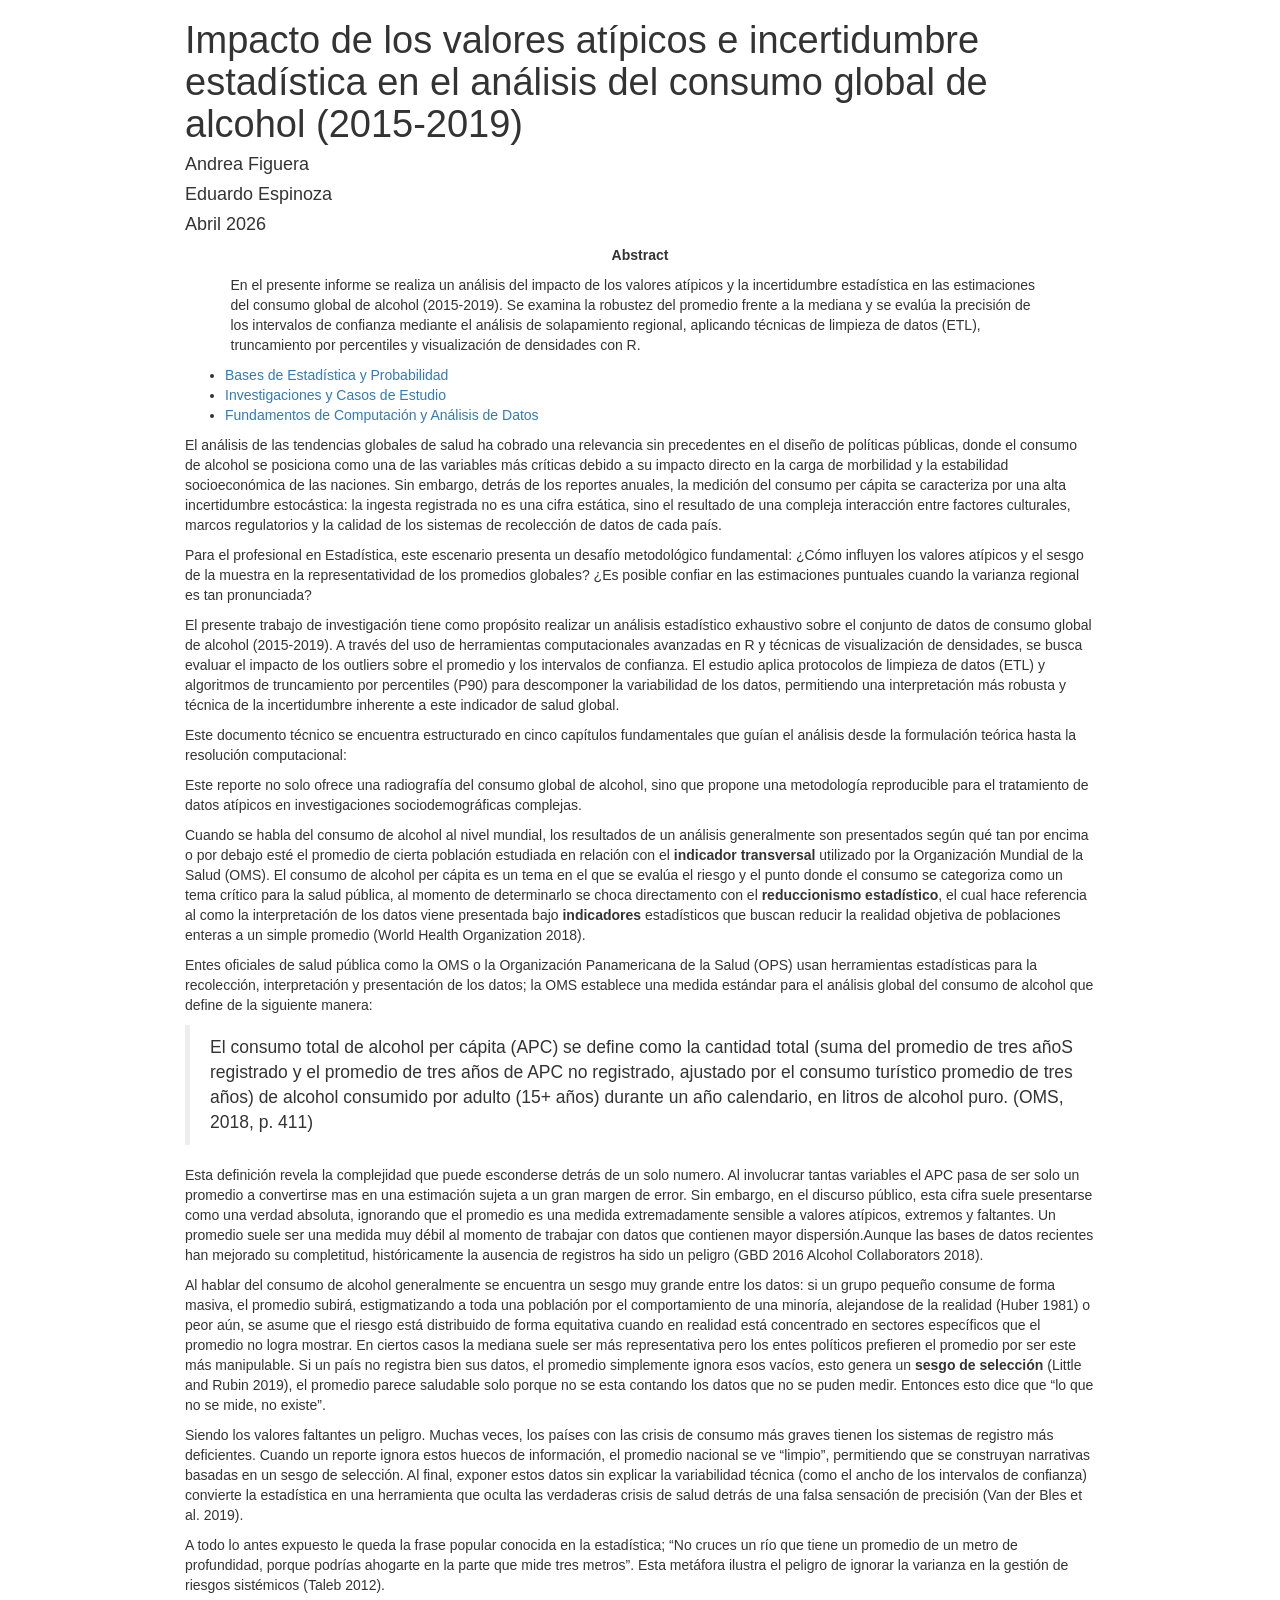
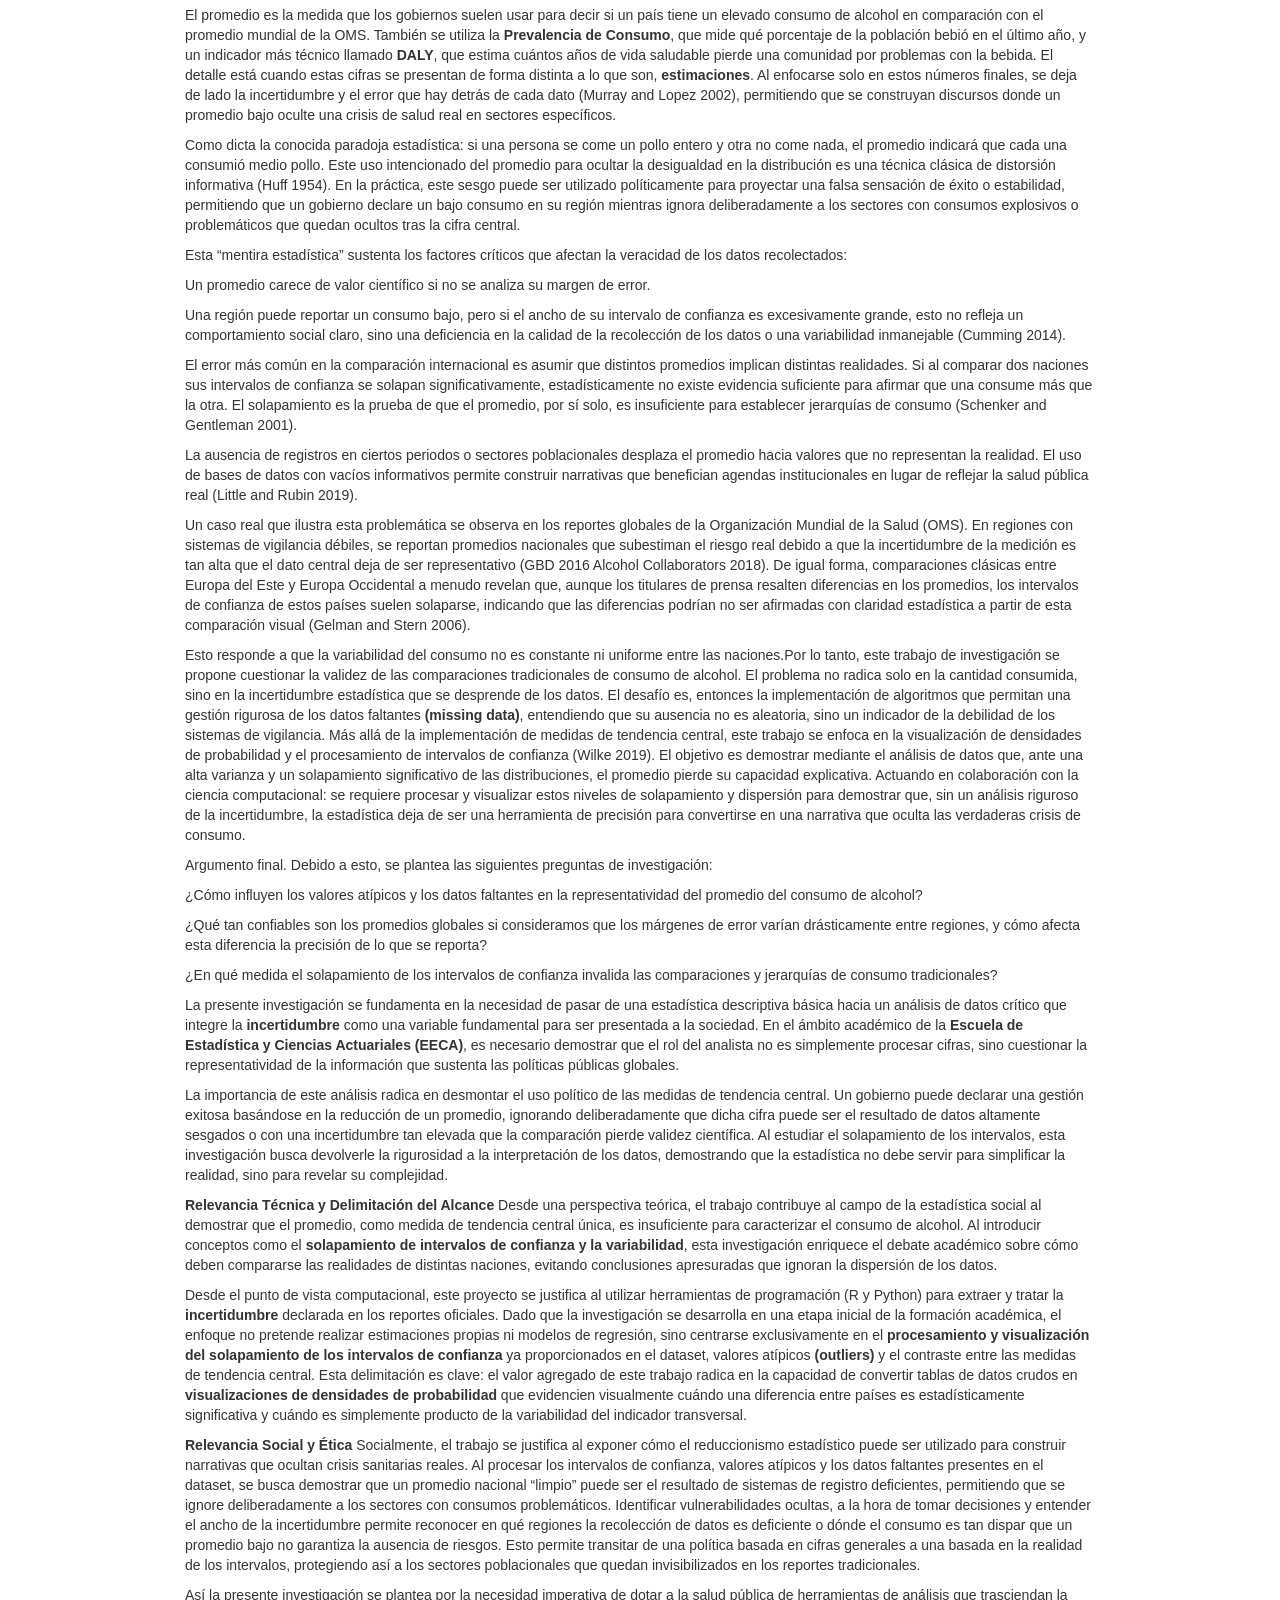
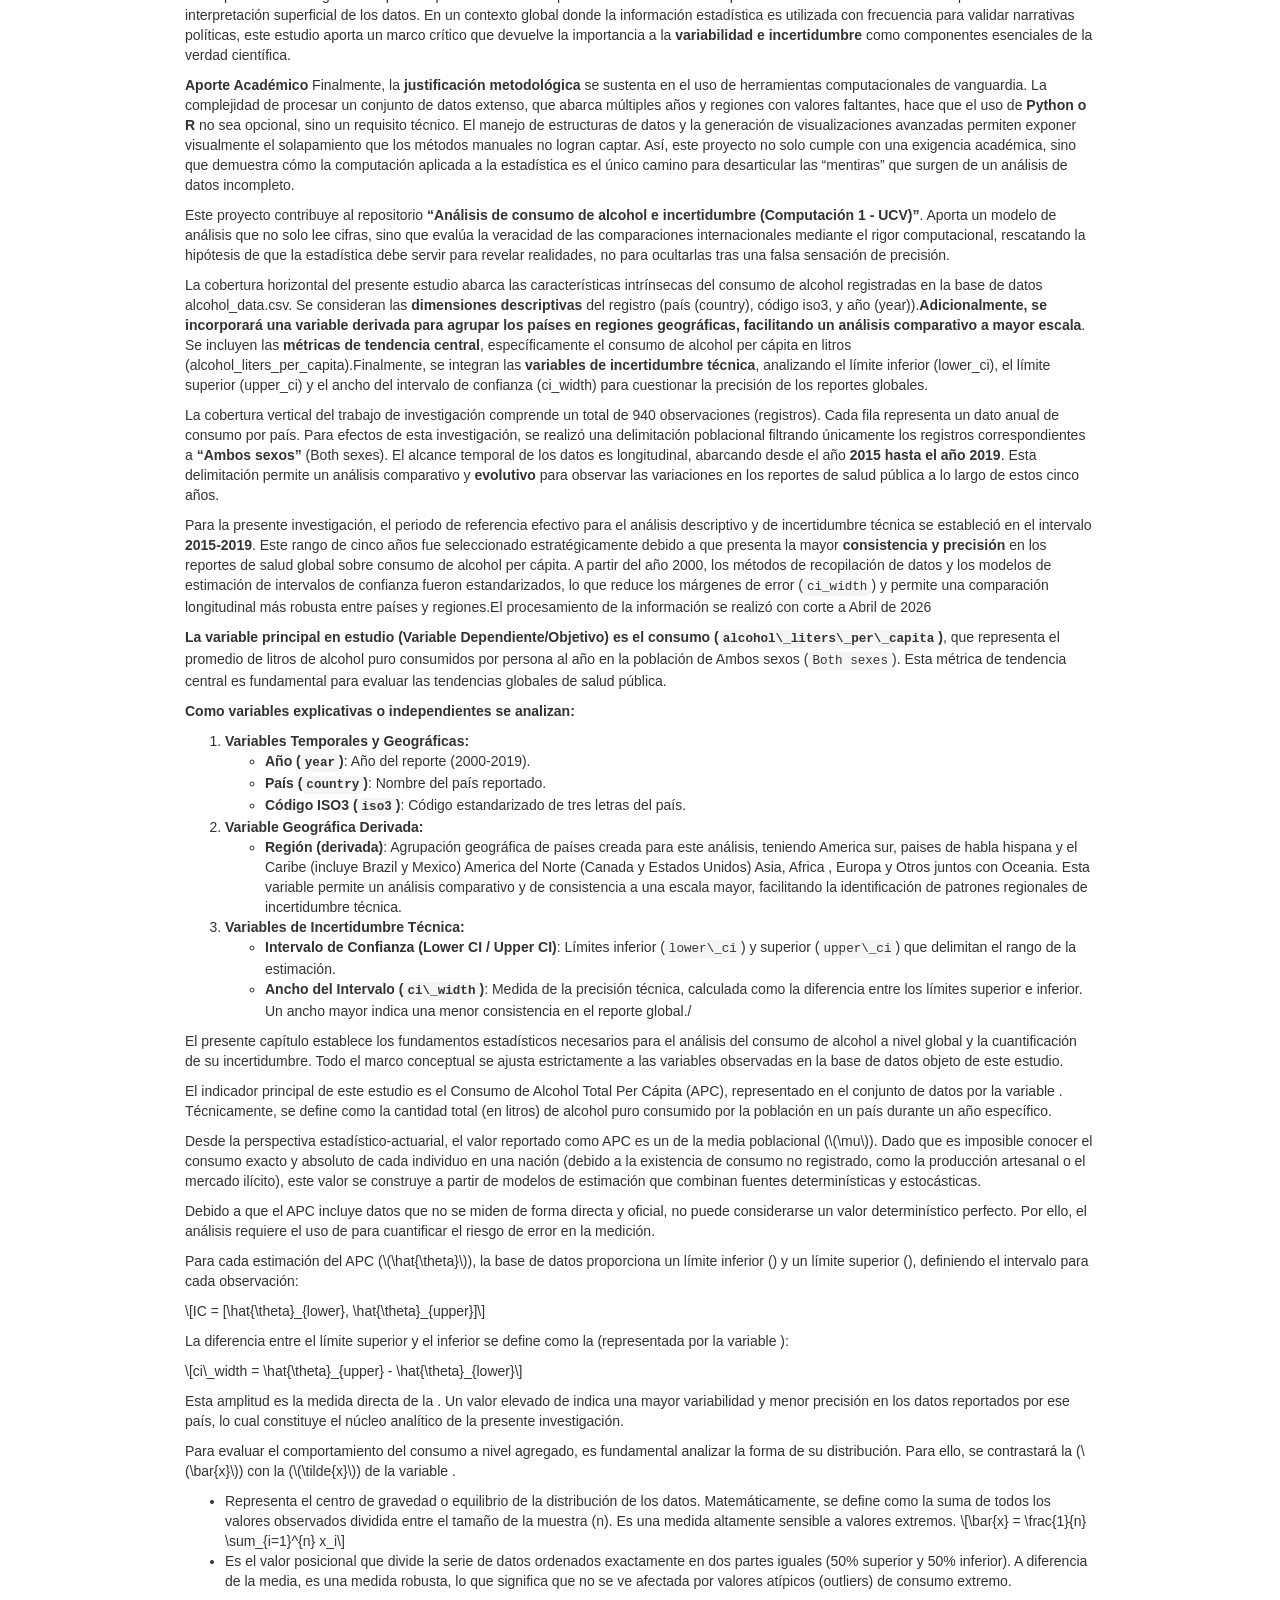
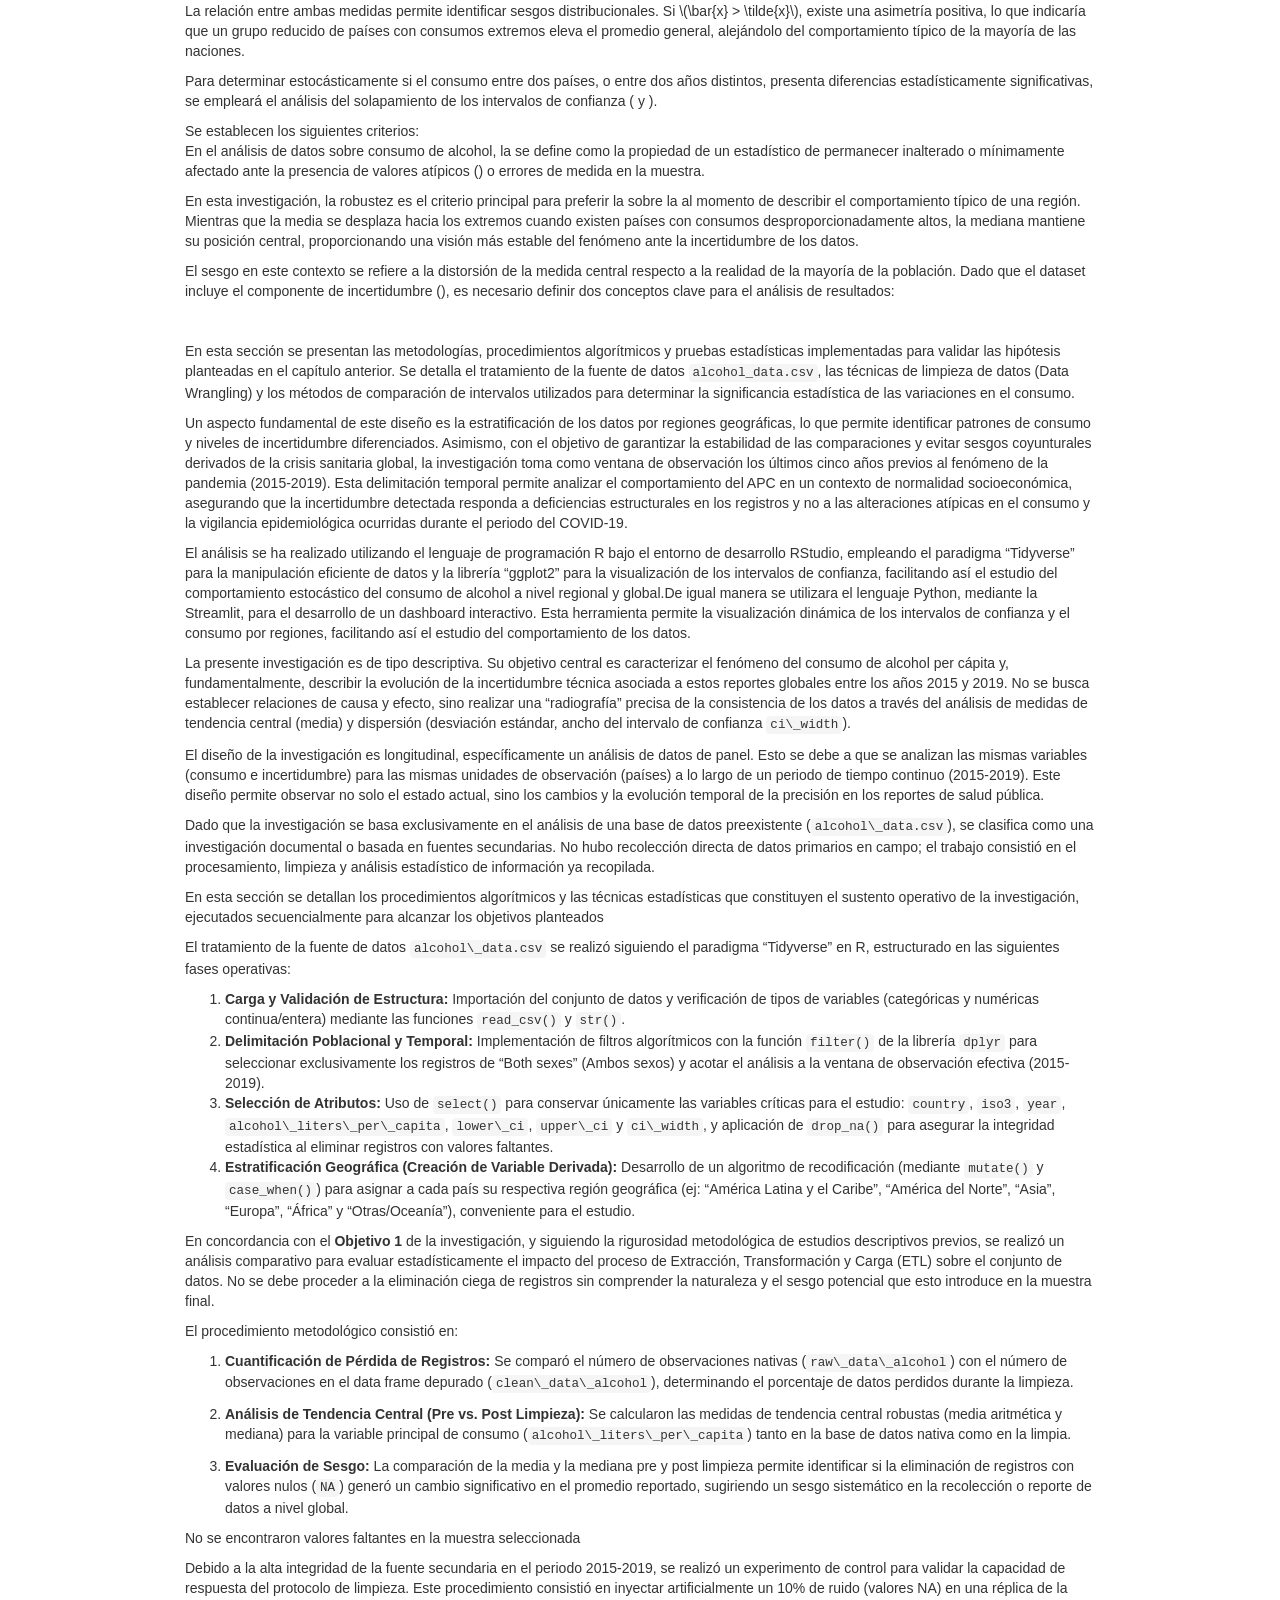
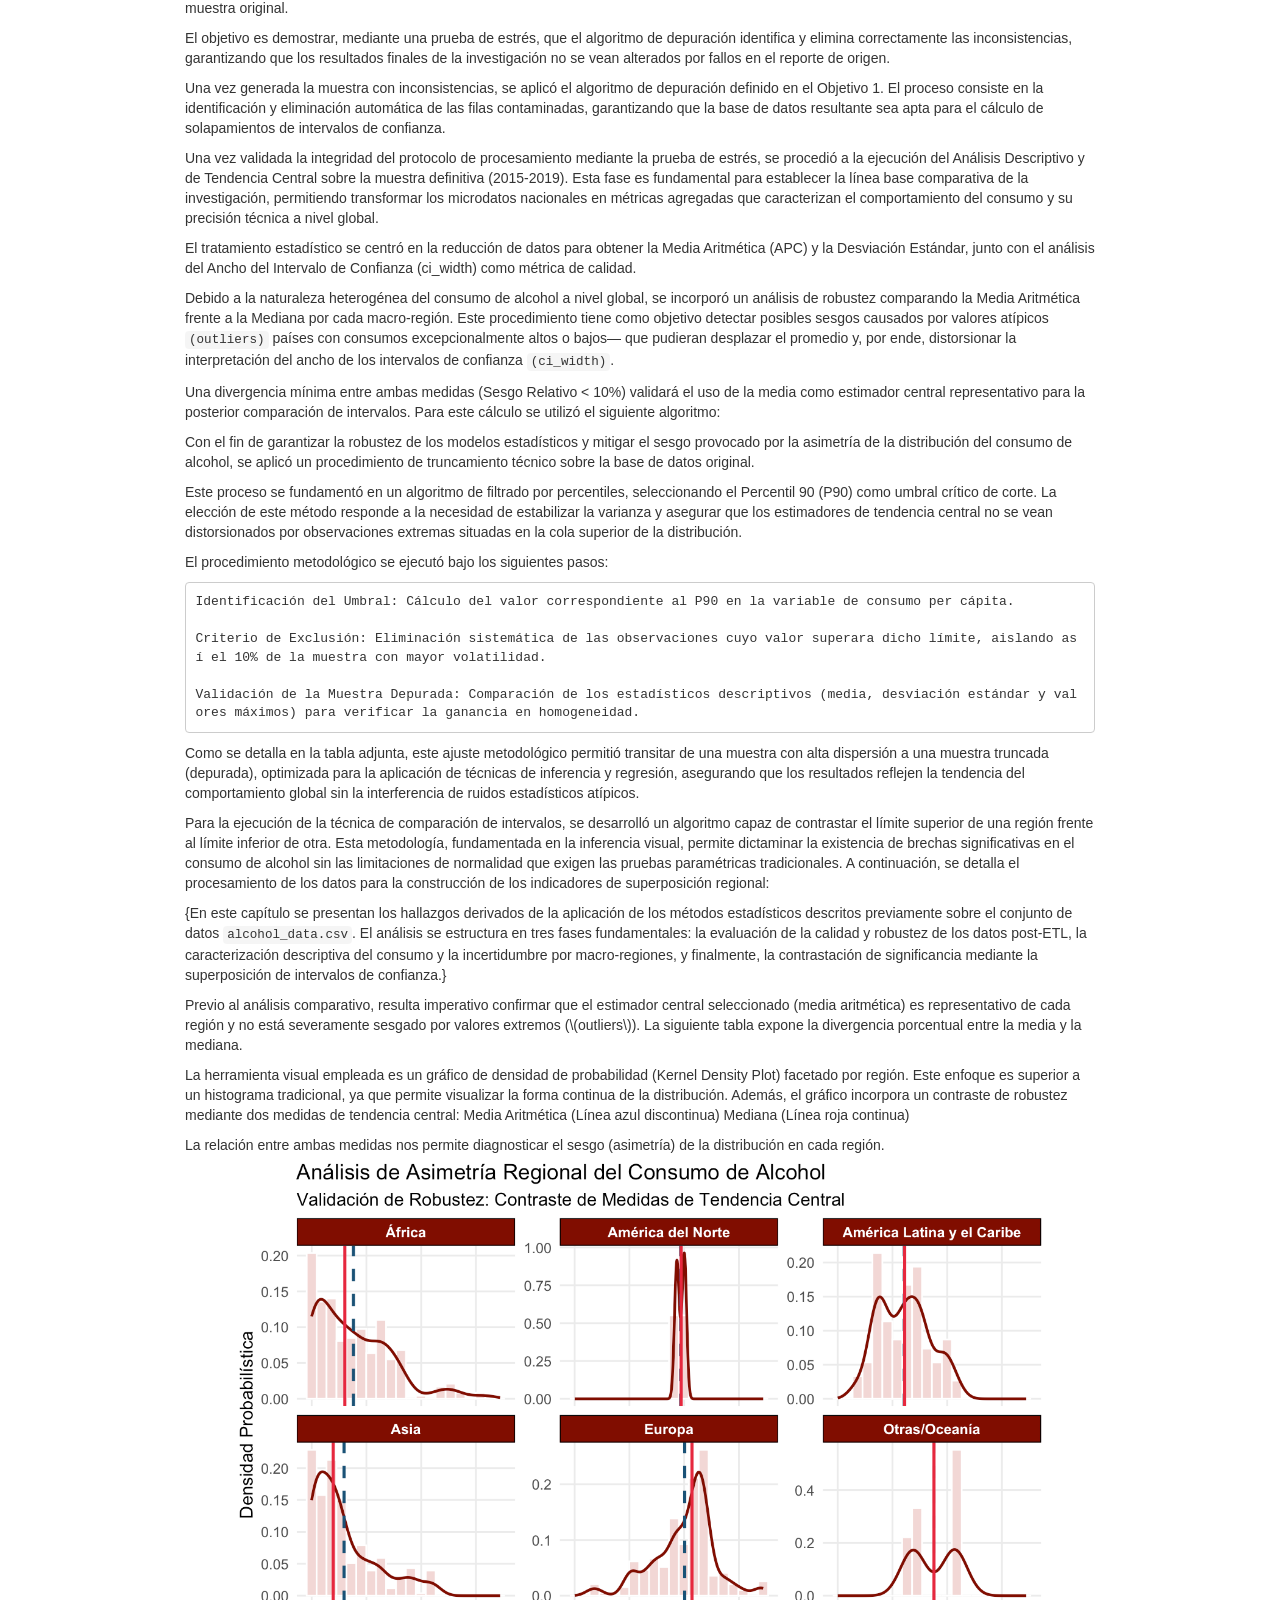
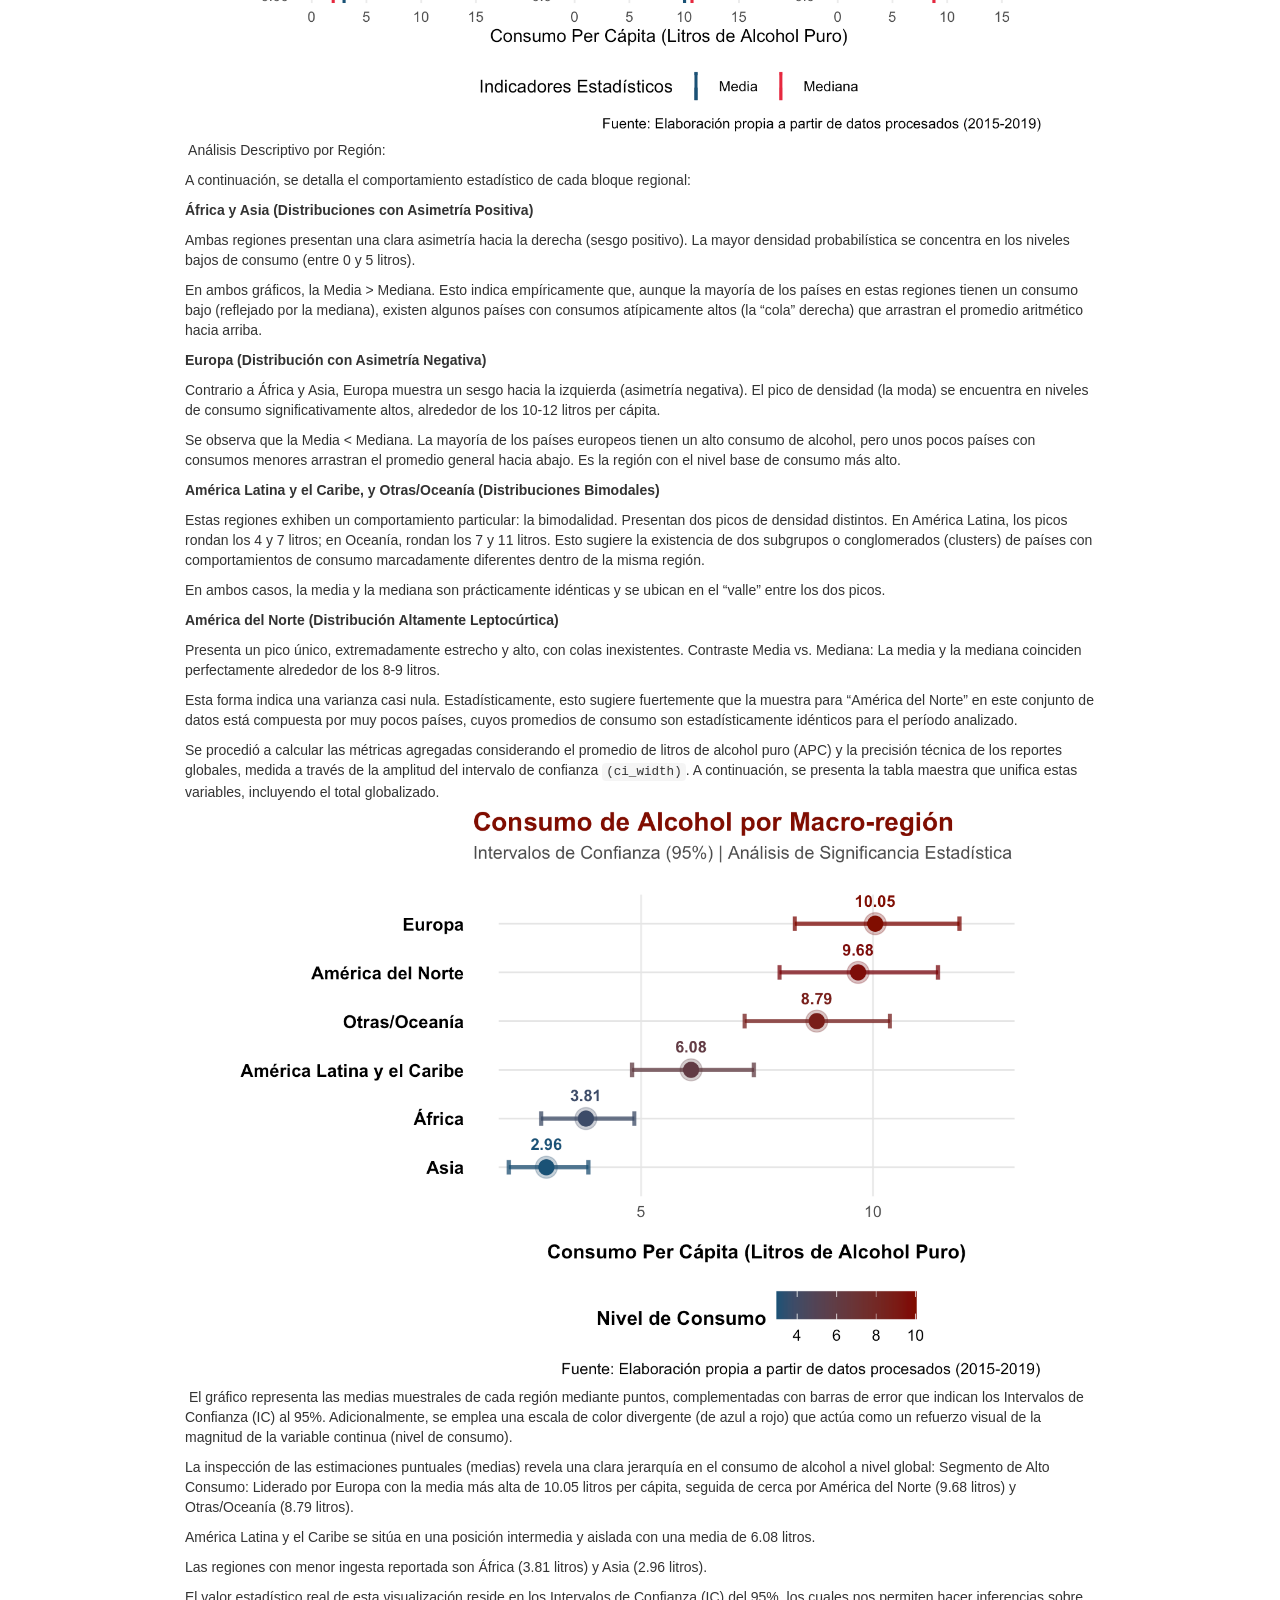
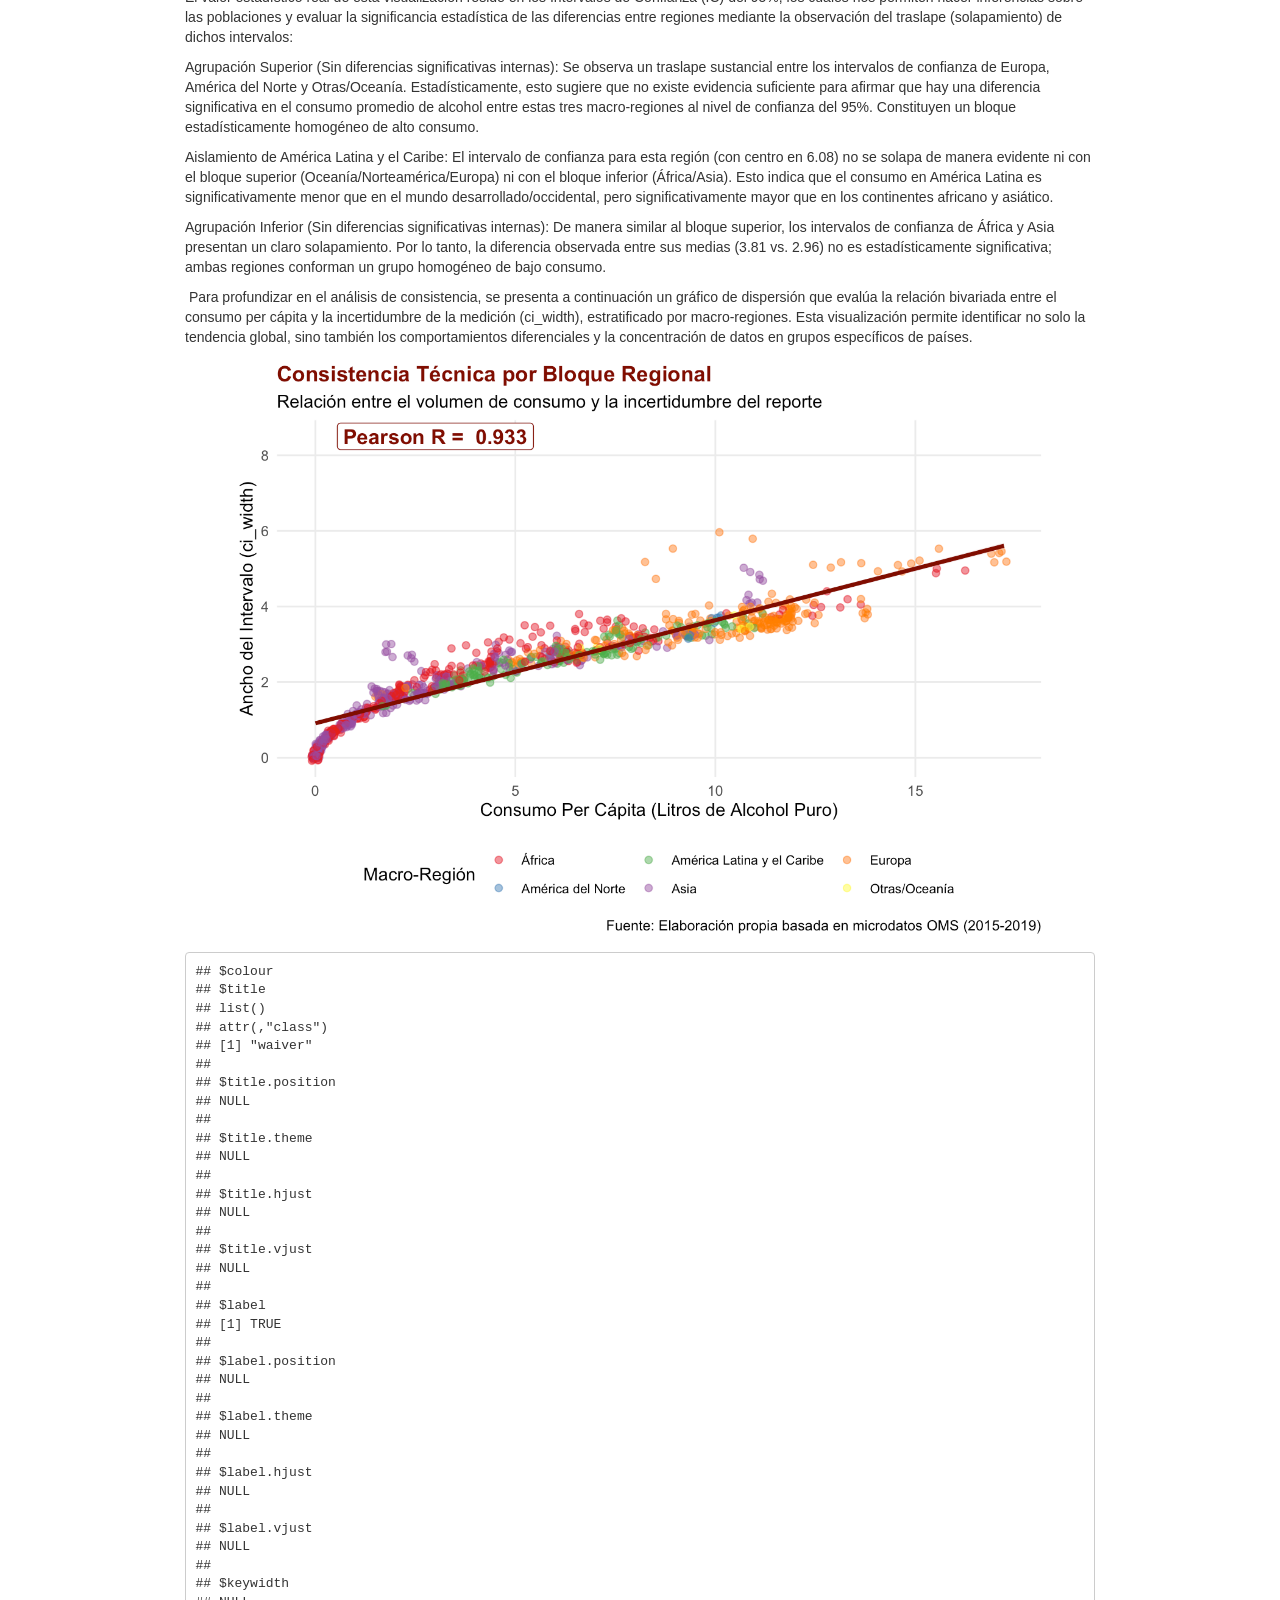
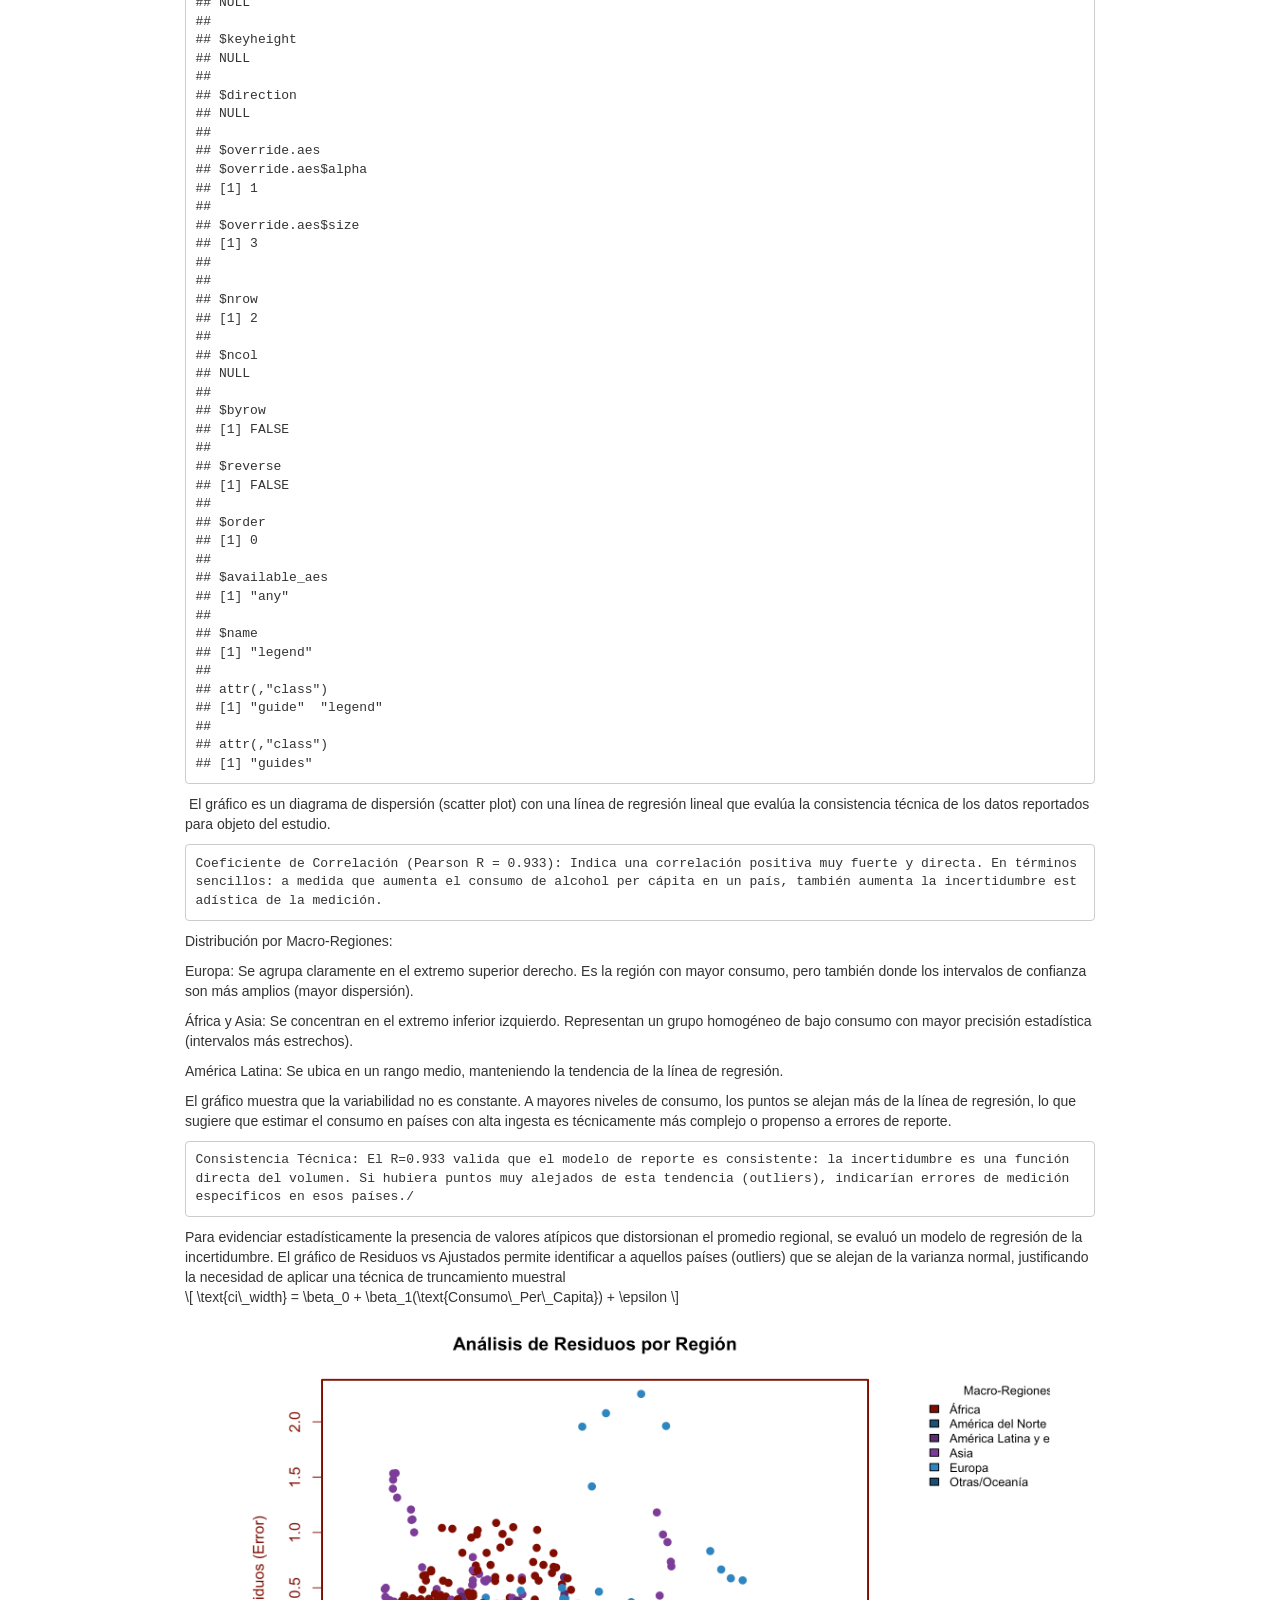
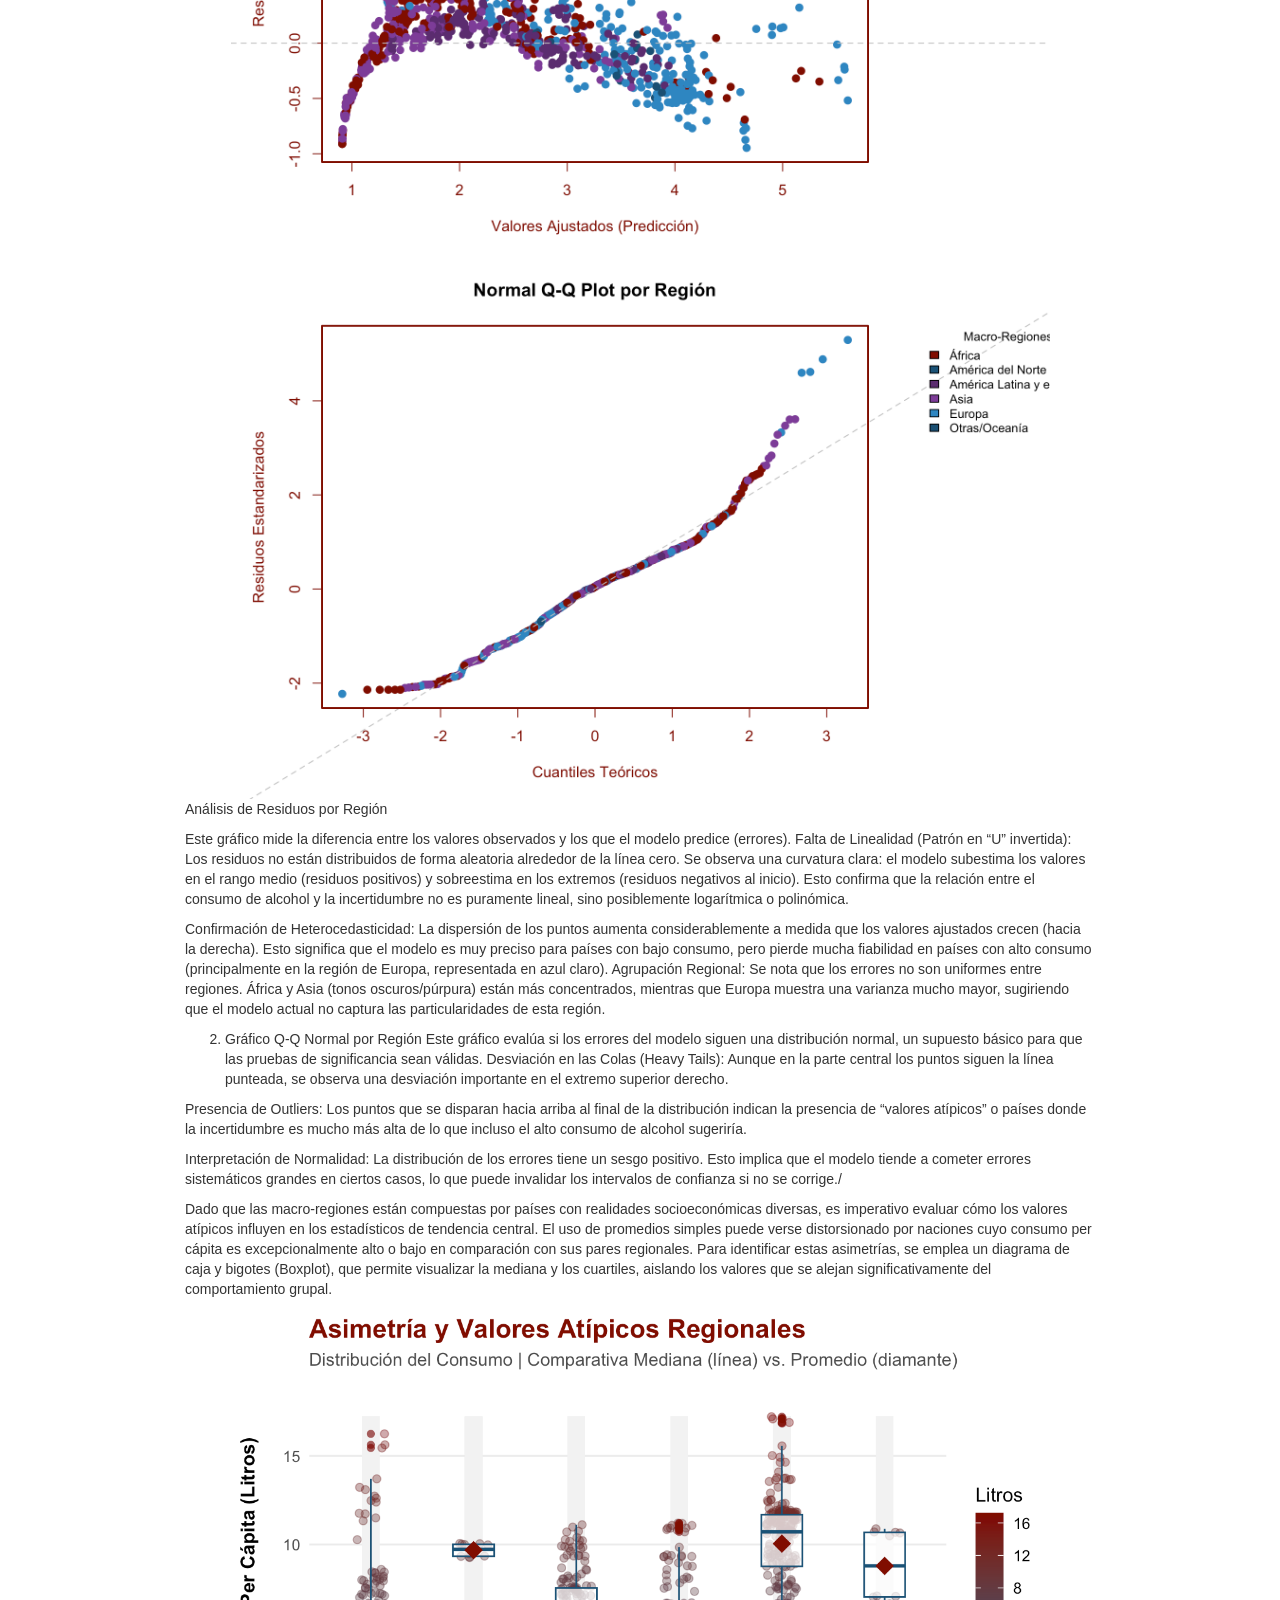
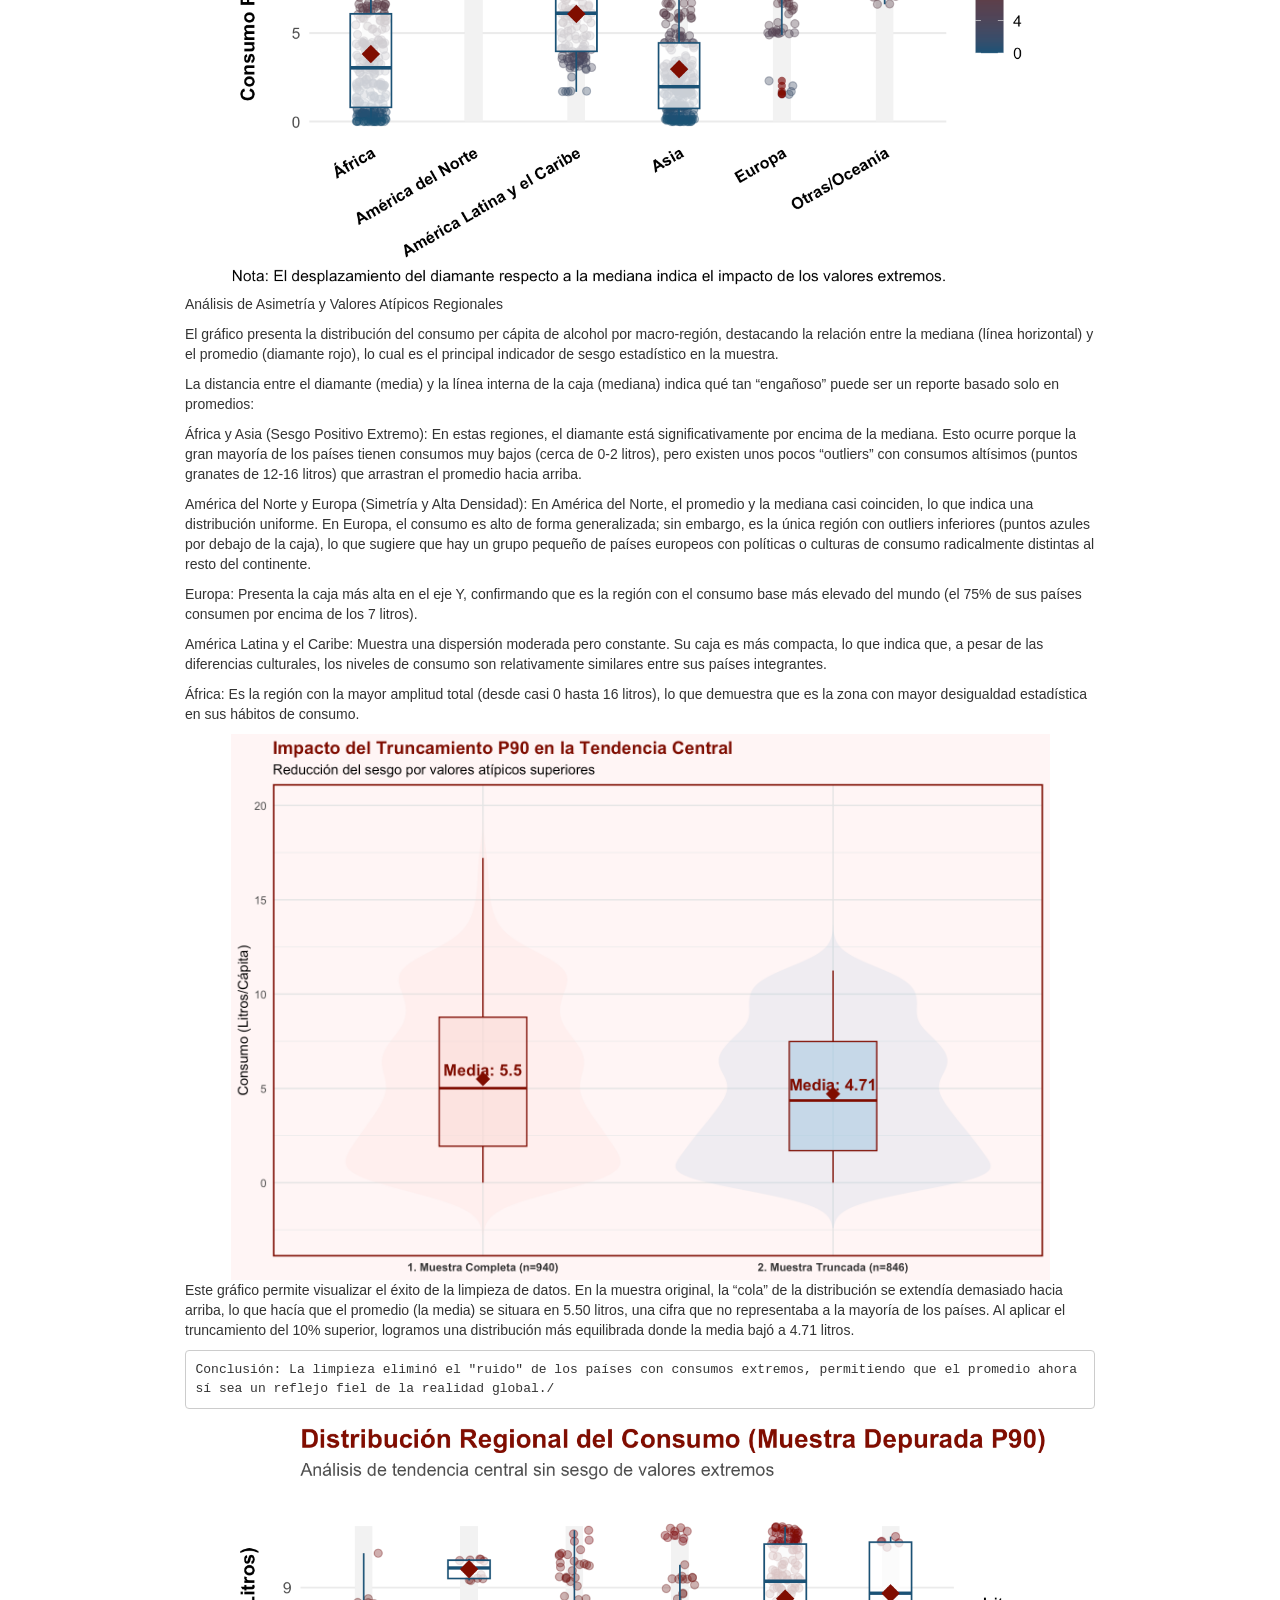
==== commit b966460f: "Entrega Final: Informe de Estadistica e Incertidumbre" ====
--- a/informe.html
+++ b/informe.html
@@ -13,7 +13,7 @@
 <meta name="author" content="Eduardo Espinoza" />
 
 
-<title>El Consumo de alcohol per capital y los datos que no se miden</title>
+<title>Impacto de los valores atípicos e incertidumbre estadística en el análisis del consumo global de alcohol (2015-2019)</title>
 
 <script>// Pandoc 2.9 adds attributes on both header and div. We remove the former (to
 // be compatible with the behavior of Pandoc < 2.8).
@@ -1534,6 +1534,28 @@
 </style>
 
 
+<style type="text/css">
+
+div.csl-bib-body { }
+div.csl-entry {
+clear: both;
+}
+.hanging div.csl-entry {
+margin-left:2em;
+text-indent:-2em;
+}
+div.csl-left-margin {
+min-width:2em;
+float:left;
+}
+div.csl-right-inline {
+margin-left:2em;
+padding-left:1em;
+}
+div.csl-indent {
+margin-left: 2em;
+}
+</style>
 
 
 
@@ -1631,36 +1653,87 @@
 
 
 
-<h1 class="title toc-ignore">El Consumo de alcohol per capital y los
-datos que no se miden</h1>
+<h1 class="title toc-ignore">Impacto de los valores atípicos e
+incertidumbre estadística en el análisis del consumo global de alcohol
+(2015-2019)</h1>
 <h4 class="author">Andrea Figuera</h4>
 <h4 class="author">Eduardo Espinoza</h4>
 <h4 class="date">Abril 2026</h4>
 <div class="abstract">
 <p class="abstract">Abstract</p>
-<p>Resumen del trabajo de investigación…</p>
+<p>En el presente informe se realiza un análisis del impacto de los
+valores atípicos y la incertidumbre estadística en las estimaciones del
+consumo global de alcohol (2015-2019). Se examina la robustez del
+promedio frente a la mediana y se evalúa la precisión de los intervalos
+de confianza mediante el análisis de solapamiento regional, aplicando
+técnicas de limpieza de datos (ETL), truncamiento por percentiles y
+visualización de densidades con R.</p>
 </div>
 
 </div>
 
-
-<p>Introducción del trabajo de investigación</p>
+<div id="TOC">
+<ul>
+<li><a href="#bases-de-estadística-y-probabilidad" id="toc-bases-de-estadística-y-probabilidad">Bases de Estadística y
+Probabilidad</a></li>
+<li><a href="#investigaciones-y-casos-de-estudio" id="toc-investigaciones-y-casos-de-estudio">Investigaciones y Casos de
+Estudio</a></li>
+<li><a href="#fundamentos-de-computación-y-análisis-de-datos" id="toc-fundamentos-de-computación-y-análisis-de-datos">Fundamentos de
+Computación y Análisis de Datos</a></li>
+</ul>
+</div>
+
+<p>El análisis de las tendencias globales de salud ha cobrado una
+relevancia sin precedentes en el diseño de políticas públicas, donde el
+consumo de alcohol se posiciona como una de las variables más críticas
+debido a su impacto directo en la carga de morbilidad y la estabilidad
+socioeconómica de las naciones. Sin embargo, detrás de los reportes
+anuales, la medición del consumo per cápita se caracteriza por una alta
+incertidumbre estocástica: la ingesta registrada no es una cifra
+estática, sino el resultado de una compleja interacción entre factores
+culturales, marcos regulatorios y la calidad de los sistemas de
+recolección de datos de cada país.</p>
+<p>Para el profesional en Estadística, este escenario presenta un
+desafío metodológico fundamental: ¿Cómo influyen los valores atípicos y
+el sesgo de la muestra en la representatividad de los promedios
+globales? ¿Es posible confiar en las estimaciones puntuales cuando la
+varianza regional es tan pronunciada?</p>
+<p>El presente trabajo de investigación tiene como propósito realizar un
+análisis estadístico exhaustivo sobre el conjunto de datos de consumo
+global de alcohol (2015-2019). A través del uso de herramientas
+computacionales avanzadas en R y técnicas de visualización de
+densidades, se busca evaluar el impacto de los outliers sobre el
+promedio y los intervalos de confianza. El estudio aplica protocolos de
+limpieza de datos (ETL) y algoritmos de truncamiento por percentiles
+(P90) para descomponer la variabilidad de los datos, permitiendo una
+interpretación más robusta y técnica de la incertidumbre inherente a
+este indicador de salud global.<br />
+</p>
+<p>Este documento técnico se encuentra estructurado en cinco capítulos
+fundamentales que guían el análisis desde la formulación teórica hasta
+la resolución computacional:</p>
+<p>Este reporte no solo ofrece una radiografía del consumo global de
+alcohol, sino que propone una metodología reproducible para el
+tratamiento de datos atípicos en investigaciones sociodemográficas
+complejas.<br />
+</p>
 <p>Cuando se habla del consumo de alcohol al nivel mundial, los
 resultados de un análisis generalmente son presentados según qué tan por
 encima o por debajo esté el promedio de cierta población estudiada en
 relación con el <strong>indicador transversal</strong> utilizado por la
-Organización Mundial de la Salud (OMS). El consumo de alcohol per
-cápital es un tema en el que se evalúa el riesgo y el punto donde el
-consumo se categoriza como un tema crítico para la salud pública, al
-momento de determinarlo se choca directamento con el
-<strong>reduccionismo estadístico</strong>, el cual hace referencia al
-como la interpretación de los datos viene presentada bajo
-<strong>indicadores</strong> estadísticos que buscan reducir la realidad
-objetiva de poblaciones enteras a un simple promedio.</p>
+Organización Mundial de la Salud (OMS). El consumo de alcohol per cápita
+es un tema en el que se evalúa el riesgo y el punto donde el consumo se
+categoriza como un tema crítico para la salud pública, al momento de
+determinarlo se choca directamento con el <strong>reduccionismo
+estadístico</strong>, el cual hace referencia al como la interpretación
+de los datos viene presentada bajo <strong>indicadores</strong>
+estadísticos que buscan reducir la realidad objetiva de poblaciones
+enteras a un simple promedio <span class="citation">(World Health
+Organization 2018)</span>.</p>
 <p>Entes oficiales de salud pública como la OMS o la Organización
 Panamericana de la Salud (OPS) usan herramientas estadísticas para la
 recolección, interpretación y presentación de los datos; la OMS
-establece una medida estandar para el análisis global del consumo de
+establece una medida estándar para el análisis global del consumo de
 alcohol que define de la siguiente manera:</p>
 <blockquote>
 <p>El consumo total de alcohol per cápita (APC) se define como la
@@ -1677,32 +1750,36 @@
 presentarse como una verdad absoluta, ignorando que el promedio es una
 medida extremadamente sensible a valores atípicos, extremos y faltantes.
 Un promedio suele ser una medida muy débil al momento de trabajar con
-datos que contienen mayor dispersión.</p>
+datos que contienen mayor dispersión.Aunque las bases de datos recientes
+han mejorado su completitud, históricamente la ausencia de registros ha
+sido un peligro <span class="citation">(GBD 2016 Alcohol Collaborators
+2018)</span>.</p>
 <p>Al hablar del consumo de alcohol generalmente se encuentra un sesgo
 muy grande entre los datos: si un grupo pequeño consume de forma masiva,
 el promedio subirá, estigmatizando a toda una población por el
-comportamiento de una minoría, alejandose de la realidad o peor aún, se
-asume que el riesgo está distribuido de forma equitativa cuando en
-realidad está concentrado en sectores específicos que el promedio no
-logra mostrar. En ciertos casos la mediana suele ser más representativa
-pero los entes políticos prefieren el promedio por ser este más
-manipulable. Si un país no registra bien sus datos, el promedio
-simplemente ignora esos vacíos, esto genera un <strong>sesgo de
-selección</strong>, el promedio parece saludable solo porque no se esta
-contando los datos que no se puden medir. Entonces esto dice que “lo que
-no se mide, no existe”. Siendo los valores faltantes un peligro. Muchas
-veces, los países con las crisis de consumo más graves tienen los
-sistemas de registro más deficientes. Cuando un reporte ignora estos
-huecos de información, el promedio nacional se ve “limpio”, permitiendo
-que se construyan narrativas basadas en un sesgo de selección. Al final,
-exponer estos datos sin explicar la variabilidad técnica (como el ancho
-de los intervalos de confianza) convierte la estadística en una
-herramienta que oculta las verdaderas crisis de salud detrás de una
-falsa sensación de precisión.</p>
+comportamiento de una minoría, alejandose de la realidad <span class="citation">(Huber 1981)</span> o peor aún, se asume que el riesgo
+está distribuido de forma equitativa cuando en realidad está concentrado
+en sectores específicos que el promedio no logra mostrar. En ciertos
+casos la mediana suele ser más representativa pero los entes políticos
+prefieren el promedio por ser este más manipulable. Si un país no
+registra bien sus datos, el promedio simplemente ignora esos vacíos,
+esto genera un <strong>sesgo de selección</strong> <span class="citation">(Little and Rubin 2019)</span>, el promedio parece
+saludable solo porque no se esta contando los datos que no se puden
+medir. Entonces esto dice que “lo que no se mide, no existe”.</p>
+<p>Siendo los valores faltantes un peligro. Muchas veces, los países con
+las crisis de consumo más graves tienen los sistemas de registro más
+deficientes. Cuando un reporte ignora estos huecos de información, el
+promedio nacional se ve “limpio”, permitiendo que se construyan
+narrativas basadas en un sesgo de selección. Al final, exponer estos
+datos sin explicar la variabilidad técnica (como el ancho de los
+intervalos de confianza) convierte la estadística en una herramienta que
+oculta las verdaderas crisis de salud detrás de una falsa sensación de
+precisión <span class="citation">(Van der Bles et al. 2019)</span>.</p>
 <p>A todo lo antes expuesto le queda la frase popular conocida en la
 estadística; “No cruces un río que tiene un promedio de un metro de
-profundidad, porque podrías ahogarte en la parte que mide tres
-metros”</p>
+profundidad, porque podrías ahogarte en la parte que mide tres metros”.
+Esta metáfora ilustra el peligro de ignorar la varianza en la gestión de
+riesgos sistémicos <span class="citation">(Taleb 2012)</span>.</p>
 <p>El promedio es la medida que los gobiernos suelen usar para decir si
 un país tiene un elevado consumo de alcohol en comparación con el
 promedio mundial de la OMS. También se utiliza la <strong>Prevalencia de
@@ -1712,16 +1789,19 @@
 problemas con la bebida. El detalle está cuando estas cifras se
 presentan de forma distinta a lo que son, <strong>estimaciones</strong>.
 Al enfocarse solo en estos números finales, se deja de lado la
-incertidumbre y el error que hay detrás de cada dato, permitiendo que se
+incertidumbre y el error que hay detrás de cada dato <span class="citation">(Murray and Lopez 2002)</span>, permitiendo que se
 construyan discursos donde un promedio bajo oculte una crisis de salud
 real en sectores específicos.</p>
 <p>Como dicta la conocida paradoja estadística: si una persona se come
 un pollo entero y otra no come nada, el promedio indicará que cada una
-consumió medio pollo. En la práctica, este sesgo puede ser utilizado
-políticamente para proyectar una falsa sensación de éxito o estabilidad,
-permitiendo que un gobierno declare un bajo consumo en su región
-mientras ignora deliberadamente a los sectores con consumos explosivos o
-problemáticos que quedan ocultos tras la cifra central.</p>
+consumió medio pollo. Este uso intencionado del promedio para ocultar la
+desigualdad en la distribución es una técnica clásica de distorsión
+informativa <span class="citation">(Huff 1954)</span>. En la práctica,
+este sesgo puede ser utilizado políticamente para proyectar una falsa
+sensación de éxito o estabilidad, permitiendo que un gobierno declare un
+bajo consumo en su región mientras ignora deliberadamente a los sectores
+con consumos explosivos o problemáticos que quedan ocultos tras la cifra
+central.</p>
 <p>Esta “mentira estadística” sustenta los factores críticos que afectan
 la veracidad de los datos recolectados:</p>
 <p>Un promedio carece de valor científico si no se analiza su margen de
@@ -1729,29 +1809,31 @@
 <p>Una región puede reportar un consumo bajo, pero si el ancho de su
 intervalo de confianza es excesivamente grande, esto no refleja un
 comportamiento social claro, sino una deficiencia en la calidad de la
-recolección de los datos o una variabilidad inmanejable.</p>
+recolección de los datos o una variabilidad inmanejable <span class="citation">(Cumming 2014)</span>.</p>
 <p>El error más común en la comparación internacional es asumir que
 distintos promedios implican distintas realidades. Si al comparar dos
 naciones sus intervalos de confianza se solapan significativamente,
 estadísticamente no existe evidencia suficiente para afirmar que una
 consume más que la otra. El solapamiento es la prueba de que el
 promedio, por sí solo, es insuficiente para establecer jerarquías de
-consumo.</p>
+consumo <span class="citation">(Schenker and Gentleman 2001)</span>.</p>
 <p>La ausencia de registros en ciertos periodos o sectores poblacionales
 desplaza el promedio hacia valores que no representan la realidad. El
 uso de bases de datos con vacíos informativos permite construir
 narrativas que benefician agendas institucionales en lugar de reflejar
-la salud pública real.</p>
+la salud pública real <span class="citation">(Little and Rubin
+2019)</span>.</p>
 <p>Un caso real que ilustra esta problemática se observa en los reportes
 globales de la Organización Mundial de la Salud (OMS). En regiones con
 sistemas de vigilancia débiles, se reportan promedios nacionales que
 subestiman el riesgo real debido a que la incertidumbre de la medición
-es tan alta que el dato central deja de ser representativo. De igual
+es tan alta que el dato central deja de ser representativo <span class="citation">(GBD 2016 Alcohol Collaborators 2018)</span>. De igual
 forma, comparaciones clásicas entre Europa del Este y Europa Occidental
 a menudo revelan que, aunque los titulares de prensa resalten
 diferencias en los promedios, los intervalos de confianza de estos
 países suelen solaparse, indicando que las diferencias podrían no ser
-estadísticamente significativas.</p>
+afirmadas con claridad estadística a partir de esta comparación visual
+<span class="citation">(Gelman and Stern 2006)</span>.</p>
 <p>Esto responde a que la variabilidad del consumo no es constante ni
 uniforme entre las naciones.Por lo tanto, este trabajo de investigación
 se propone cuestionar la validez de las comparaciones tradicionales de
@@ -1763,14 +1845,15 @@
 debilidad de los sistemas de vigilancia. Más allá de la implementación
 de medidas de tendencia central, este trabajo se enfoca en la
 visualización de densidades de probabilidad y el procesamiento de
-intervalos de confianza. El objetivo es demostrar mediante el análisis
-de datos que, ante una alta varianza y un solapamiento significativo de
-las distribuciones, el promedio pierde su capacidad explicativa.
-Actuando en colaboración con la ciencia computacional: se requiere
-procesar y visualizar estos niveles de solapamiento y dispersión para
-demostrar que, sin un análisis riguroso de la incertidumbre, la
-estadística deja de ser una herramienta de precisión para convertirse en
-una narrativa que oculta las verdaderas crisis de consumo.<br />
+intervalos de confianza <span class="citation">(Wilke 2019)</span>. El
+objetivo es demostrar mediante el análisis de datos que, ante una alta
+varianza y un solapamiento significativo de las distribuciones, el
+promedio pierde su capacidad explicativa. Actuando en colaboración con
+la ciencia computacional: se requiere procesar y visualizar estos
+niveles de solapamiento y dispersión para demostrar que, sin un análisis
+riguroso de la incertidumbre, la estadística deja de ser una herramienta
+de precisión para convertirse en una narrativa que oculta las verdaderas
+crisis de consumo.<br />
 </p>
 <p>Argumento final. Debido a esto, se plantea las siguientes preguntas
 de investigación:<br />
@@ -1792,16 +1875,17 @@
 la <strong>Escuela de Estadística y Ciencias Actuariales
 (EECA)</strong>, es necesario demostrar que el rol del analista no es
 simplemente procesar cifras, sino cuestionar la representatividad de la
-información que sustenta las políticas públicas globales. La importancia
-de este análisis radica en desmontar el uso político de las medidas de
-tendencia central. Un gobierno puede declarar una gestión exitosa
-basándose en la reducción de un promedio, ignorando deliberadamente que
-dicha cifra puede ser el resultado de datos altamente sesgados o con una
-incertidumbre tan elevada que la comparación pierde validez científica.
-Al estudiar el solapamiento de los intervalos, esta investigación busca
-devolverle la rigurosidad a la interpretación de los datos, demostrando
-que la estadística no debe servir para simplificar la realidad, sino
-para revelar su complejidad.</p>
+información que sustenta las políticas públicas globales.</p>
+<p>La importancia de este análisis radica en desmontar el uso político
+de las medidas de tendencia central. Un gobierno puede declarar una
+gestión exitosa basándose en la reducción de un promedio, ignorando
+deliberadamente que dicha cifra puede ser el resultado de datos
+altamente sesgados o con una incertidumbre tan elevada que la
+comparación pierde validez científica. Al estudiar el solapamiento de
+los intervalos, esta investigación busca devolverle la rigurosidad a la
+interpretación de los datos, demostrando que la estadística no debe
+servir para simplificar la realidad, sino para revelar su
+complejidad.</p>
 <p><strong>Relevancia Técnica y Delimitación del Alcance</strong> Desde
 una perspectiva teórica, el trabajo contribuye al campo de la
 estadística social al demostrar que el promedio, como medida de
@@ -1818,28 +1902,29 @@
 formación académica, el enfoque no pretende realizar estimaciones
 propias ni modelos de regresión, sino centrarse exclusivamente en el
 <strong>procesamiento y visualización del solapamiento de los intervalos
-de confianza</strong> ya proporcionados en el dataset. Esta delimitación
-es clave: el valor agregado de este trabajo radica en la capacidad de
-convertir tablas de datos crudos en <strong>visualizaciones de
-densidades de probabilidad</strong> que evidencien visualmente cuándo
-una diferencia entre países es estadísticamente significativa y cuándo
-es simplemente producto de la variabilidad del indicador
-transversal.</p>
+de confianza</strong> ya proporcionados en el dataset, valores atípicos
+<strong>(outliers)</strong> y el contraste entre las medidas de
+tendencia central. Esta delimitación es clave: el valor agregado de este
+trabajo radica en la capacidad de convertir tablas de datos crudos en
+<strong>visualizaciones de densidades de probabilidad</strong> que
+evidencien visualmente cuándo una diferencia entre países es
+estadísticamente significativa y cuándo es simplemente producto de la
+variabilidad del indicador transversal.</p>
 <p><strong>Relevancia Social y Ética</strong> Socialmente, el trabajo se
 justifica al exponer cómo el reduccionismo estadístico puede ser
 utilizado para construir narrativas que ocultan crisis sanitarias
-reales. Al procesar los intervalos de confianza y los datos faltantes
-presentes en el dataset, se busca demostrar que un promedio nacional
-“limpio” puede ser el resultado de sistemas de registro deficientes,
-permitiendo que se ignore deliberadamente a los sectores con consumos
-problemáticos. Identificar vulnerabilidades ocultas, a la hora de tomar
-decisiones y entender el ancho de la incertidumbre permite reconocer en
-qué regiones la recolección de datos es deficiente o dónde el consumo es
-tan dispar que un promedio bajo no garantiza la ausencia de riesgos.
-Esto permite transitar de una política basada en cifras generales a una
-basada en la realidad de los intervalos, protegiendo así a los sectores
-poblacionales que quedan invisibilizados en los reportes
-tradicionales.</p>
+reales. Al procesar los intervalos de confianza, valores atípicos y los
+datos faltantes presentes en el dataset, se busca demostrar que un
+promedio nacional “limpio” puede ser el resultado de sistemas de
+registro deficientes, permitiendo que se ignore deliberadamente a los
+sectores con consumos problemáticos. Identificar vulnerabilidades
+ocultas, a la hora de tomar decisiones y entender el ancho de la
+incertidumbre permite reconocer en qué regiones la recolección de datos
+es deficiente o dónde el consumo es tan dispar que un promedio bajo no
+garantiza la ausencia de riesgos. Esto permite transitar de una política
+basada en cifras generales a una basada en la realidad de los
+intervalos, protegiendo así a los sectores poblacionales que quedan
+invisibilizados en los reportes tradicionales.</p>
 <p>Así la presente investigación se plantea por la necesidad imperativa
 de dotar a la salud pública de herramientas de análisis que trasciendan
 la interpretación superficial de los datos. En un contexto global donde
@@ -1882,19 +1967,19 @@
 reportes globales.<br />
 </p>
 <p>La cobertura vertical del trabajo de investigación comprende un total
-de 4324 observaciones (registros). Cada fila representa un dato anual de
+de 940 observaciones (registros). Cada fila representa un dato anual de
 consumo por país. Para efectos de esta investigación, se realizó una
 delimitación poblacional filtrando únicamente los registros
 correspondientes a <strong>“Ambos sexos”</strong> (Both sexes). El
 alcance temporal de los datos es longitudinal, abarcando desde el año
-<strong>2000 hasta el año 2019</strong>. Esta delimitación permite un
+<strong>2015 hasta el año 2019</strong>. Esta delimitación permite un
 análisis comparativo y <strong>evolutivo</strong> para observar las
-variaciones en los reportes de salud pública a lo largo de estas dos
-décadas.<br />
+variaciones en los reportes de salud pública a lo largo de estos cinco
+años.<br />
 </p>
 <p>Para la presente investigación, el periodo de referencia efectivo
 para el análisis descriptivo y de incertidumbre técnica se estableció en
-el intervalo <strong>2000-2019</strong>. Este rango de dos décadas fue
+el intervalo <strong>2015-2019</strong>. Este rango de cinco años fue
 seleccionado estratégicamente debido a que presenta la mayor
 <strong>consistencia y precisión</strong> en los reportes de salud
 global sobre consumo de alcohol per cápita. A partir del año 2000, los
@@ -1926,7 +2011,9 @@
 <li><strong>Variable Geográfica Derivada:</strong>
 <ul>
 <li><strong>Región (derivada)</strong>: Agrupación geográfica de países
-(creada para este análisis, ej: “Américas”, “Europa”, “África”). Esta
+creada para este análisis, teniendo America sur, paises de habla hispana
+y el Caribe (incluye Brazil y Mexico) America del Norte (Canada y
+Estados Unidos) Asia, Africa , Europa y Otros juntos con Oceania. Esta
 variable permite un análisis comparativo y de consistencia a una escala
 mayor, facilitando la identificación de patrones regionales de
 incertidumbre técnica.</li>
@@ -1942,11 +2029,11 @@
 consistencia en el reporte global./</li>
 </ul></li>
 </ol>
-<p>El presente capítulo establece los fundamentos estadísticos y
-actuariales necesarios para el análisis del consumo de alcohol a nivel
-global y la cuantificación de su incertidumbre. Todo el marco conceptual
-se ajusta estrictamente a las variables observadas en la base de datos
-objeto de este estudio.</p>
+<p>El presente capítulo establece los fundamentos estadísticos
+necesarios para el análisis del consumo de alcohol a nivel global y la
+cuantificación de su incertidumbre. Todo el marco conceptual se ajusta
+estrictamente a las variables observadas en la base de datos objeto de
+este estudio.</p>
 <p>El indicador principal de este estudio es el Consumo de Alcohol Total
 Per Cápita (APC), representado en el conjunto de datos por la variable .
 Técnicamente, se define como la cantidad total (en litros) de alcohol
@@ -2042,8 +2129,8 @@
 “ggplot2” para la visualización de los intervalos de confianza,
 facilitando así el estudio del comportamiento estocástico del consumo de
 alcohol a nivel regional y global.De igual manera se utilizara el
-lenguaje Python, mediante la librería Streamlit, para el desarrollo de
-un dashboard interactivo. Esta herramienta permite la visualización
+lenguaje Python, mediante la Streamlit, para el desarrollo de un
+dashboard interactivo. Esta herramienta permite la visualización
 dinámica de los intervalos de confianza y el consumo por regiones,
 facilitando así el estudio del comportamiento de los datos.</p>
 <p>La presente investigación es de tipo descriptiva. Su objetivo central
@@ -2067,7 +2154,7 @@
 clasifica como una investigación documental o basada en fuentes
 secundarias. No hubo recolección directa de datos primarios en campo; el
 trabajo consistió en el procesamiento, limpieza y análisis estadístico
-de información ya recopilada y validada por una autoridad global.</p>
+de información ya recopilada.</p>
 <p>En esta sección se detallan los procedimientos algorítmicos y las
 técnicas estadísticas que constituyen el sustento operativo de la
 investigación, ejecutados secuencialmente para alcanzar los objetivos
@@ -2080,7 +2167,7 @@
 <li><strong>Carga y Validación de Estructura:</strong> Importación del
 conjunto de datos y verificación de tipos de variables (categóricas y
 numéricas continua/entera) mediante las funciones
-<code>read.csv()</code> y <code>str()</code>.</li>
+<code>read_csv()</code> y <code>str()</code>.</li>
 <li><strong>Delimitación Poblacional y Temporal:</strong> Implementación
 de filtros algorítmicos con la función <code>filter()</code> de la
 librería <code>dplyr</code> para seleccionar exclusivamente los
@@ -2090,32 +2177,17 @@
 <code>select()</code> para conservar únicamente las variables críticas
 para el estudio: <code>country</code>, <code>iso3</code>,
 <code>year</code>, <code>alcohol\_liters\_per\_capita</code>,
-<code>lower\_ci</code>, <code>upper\_ci</code> y
-<code>ci\_width</code>.</li>
+<code>lower\_ci</code>, <code>upper\_ci</code> y <code>ci\_width</code>,
+y aplicación de <code>drop_na()</code> para asegurar la integridad
+estadística al eliminar registros con valores faltantes.</li>
 <li><strong>Estratificación Geográfica (Creación de Variable
 Derivada):</strong> Desarrollo de un algoritmo de recodificación
 (mediante <code>mutate()</code> y <code>case_when()</code>) para asignar
-a cada país su respectiva región geográfica (ej: “África”, “Américas”,
-“Sureste Asiático”, “Europa”, “Mediterráneo Oriental”, “Pacífico
-Occidental”), conveniente para el estudio.<br />
+a cada país su respectiva región geográfica (ej: “América Latina y el
+Caribe”, “América del Norte”, “Asia”, “Europa”, “África” y
+“Otras/Oceanía”), conveniente para el estudio.<br />
 </li>
 </ol>
-<pre><code>## [1] &quot;Registros válidos (Ambos sexos, 2015-2019): 940&quot;</code></pre>
-<pre><code>## [1] &quot;Estructura final de los datos procesados y estratificados (str):&quot;</code></pre>
-<pre><code>## tibble [940 × 8] (S3: tbl_df/tbl/data.frame)
-##  $ country                  : Factor w/ 188 levels &quot;Afghanistan&quot;,..: 45 150 135 130 31 152 108 173 179 140 ...
-##  $ iso3                     : Factor w/ 188 levels &quot;AFG&quot;,&quot;AGO&quot;,&quot;ALB&quot;,..: 43 150 136 133 35 157 118 172 62 144 ...
-##  $ year                     : Factor w/ 5 levels &quot;2015&quot;,&quot;2016&quot;,..: 3 5 3 4 4 2 4 4 4 5 ...
-##  $ alcohol_liters_per_capita: num [1:940] 6.117 0.253 6.024 0.104 7.195 ...
-##  $ lower_ci                 : num [1:940] 4.6272 0.1009 4.6817 0.0364 5.3801 ...
-##  $ upper_ci                 : num [1:940] 7.798 0.567 7.537 0.34 9.066 ...
-##  $ ci_width                 : num [1:940] 3.171 0.467 2.855 0.304 3.686 ...
-##  $ Region                   : Factor w/ 6 levels &quot;África&quot;,&quot;América del Norte&quot;,..: 4 1 4 4 1 5 1 4 5 5 ...</code></pre>
-<div data-pagedtable="false">
-<script data-pagedtable-source type="application/json">
-{"columns":[{"label":["country"],"name":[1],"type":["fct"],"align":["left"]},{"label":["iso3"],"name":[2],"type":["fct"],"align":["left"]},{"label":["year"],"name":[3],"type":["fct"],"align":["left"]},{"label":["Region"],"name":[4],"type":["fct"],"align":["left"]}],"data":[{"1":"Cyprus","2":"CYP","3":"2017","4":"Asia"},{"1":"Sierra Leone","2":"SLE","3":"2019","4":"África"},{"1":"Philippines","2":"PHL","3":"2017","4":"Asia"},{"1":"Pakistan","2":"PAK","3":"2018","4":"Asia"},{"1":"Cameroon","2":"CMR","3":"2018","4":"África"},{"1":"Slovakia","2":"SVK","3":"2016","4":"Europa"}],"options":{"columns":{"min":{},"max":[10]},"rows":{"min":[10],"max":[10]},"pages":{}}}
-  </script>
-</div>
 <p>En concordancia con el <strong>Objetivo 1</strong> de la
 investigación, y siguiendo la rigurosidad metodológica de estudios
 descriptivos previos, se realizó un análisis comparativo para evaluar
@@ -2141,6 +2213,7 @@
 significativo en el promedio reportado, sugiriendo un sesgo sistemático
 en la recolección o reporte de datos a nivel global.</p></li>
 </ol>
+<p>No se encontraron valores faltantes en la muestra seleccionada</p>
 <p>Debido a la alta integridad de la fuente secundaria en el periodo
 2015-2019, se realizó un experimento de control para validar la
 capacidad de respuesta del protocolo de limpieza. Este procedimiento
@@ -2182,6 +2255,30 @@
 la posterior comparación de intervalos. Para este cálculo se utilizó el
 siguiente algoritmo:<br />
 </p>
+<p>Con el fin de garantizar la robustez de los modelos estadísticos y
+mitigar el sesgo provocado por la asimetría de la distribución del
+consumo de alcohol, se aplicó un procedimiento de truncamiento técnico
+sobre la base de datos original.</p>
+<p>Este proceso se fundamentó en un algoritmo de filtrado por
+percentiles, seleccionando el Percentil 90 (P90​) como umbral crítico de
+corte. La elección de este método responde a la necesidad de estabilizar
+la varianza y asegurar que los estimadores de tendencia central no se
+vean distorsionados por observaciones extremas situadas en la cola
+superior de la distribución.</p>
+<p>El procedimiento metodológico se ejecutó bajo los siguientes
+pasos:</p>
+<pre><code>Identificación del Umbral: Cálculo del valor correspondiente al P90​ en la variable de consumo per cápita.
+
+Criterio de Exclusión: Eliminación sistemática de las observaciones cuyo valor superara dicho límite, aislando así el 10% de la muestra con mayor volatilidad.
+
+Validación de la Muestra Depurada: Comparación de los estadísticos descriptivos (media, desviación estándar y valores máximos) para verificar la ganancia en homogeneidad.</code></pre>
+<p>Como se detalla en la tabla adjunta, este ajuste metodológico
+permitió transitar de una muestra con alta dispersión a una muestra
+truncada (depurada), optimizada para la aplicación de técnicas de
+inferencia y regresión, asegurando que los resultados reflejen la
+tendencia del comportamiento global sin la interferencia de ruidos
+estadísticos atípicos.<br />
+</p>
 <p>Para la ejecución de la técnica de comparación de intervalos, se
 desarrolló un algoritmo capaz de contrastar el límite superior de una
 región frente al límite inferior de otra. Esta metodología, fundamentada
@@ -2191,29 +2288,599 @@
 continuación, se detalla el procesamiento de los datos para la
 construcción de los indicadores de superposición regional:<br />
 </p>
-<p><img src="[data-uri]" alt width="90%" style="display: block; margin: auto;" /></p>
-<p>{Este capítulo presenta los resultados obtenidos al aplicar las
-metodologías descritas en el capítulo anterior, así como del análisis
-estadístico descriptivo de las variables estudiadas y las ventajas y
-desventajas al aplicar dichos tests.}</p>
-<p>Descripción<br />
+<p>{En este capítulo se presentan los hallazgos derivados de la
+aplicación de los métodos estadísticos descritos previamente sobre el
+conjunto de datos <code>alcohol_data.csv</code>. El análisis se
+estructura en tres fases fundamentales: la evaluación de la calidad y
+robustez de los datos post-ETL, la caracterización descriptiva del
+consumo y la incertidumbre por macro-regiones, y finalmente, la
+contrastación de significancia mediante la superposición de intervalos
+de confianza.}</p>
+<p>Previo al análisis comparativo, resulta imperativo confirmar que el
+estimador central seleccionado (media aritmética) es representativo de
+cada región y no está severamente sesgado por valores extremos (<span class="math inline">\(outliers\)</span>). La siguiente tabla expone la
+divergencia porcentual entre la media y la mediana.</p>
+<p>La herramienta visual empleada es un gráfico de densidad de
+probabilidad (Kernel Density Plot) facetado por región. Este enfoque es
+superior a un histograma tradicional, ya que permite visualizar la forma
+continua de la distribución. Además, el gráfico incorpora un contraste
+de robustez mediante dos medidas de tendencia central: Media Aritmética
+(Línea azul discontinua) Mediana (Línea roja continua)</p>
+<p>La relación entre ambas medidas nos permite diagnosticar el sesgo
+(asimetría) de la distribución en cada región.<br />
+<img src="[data-uri]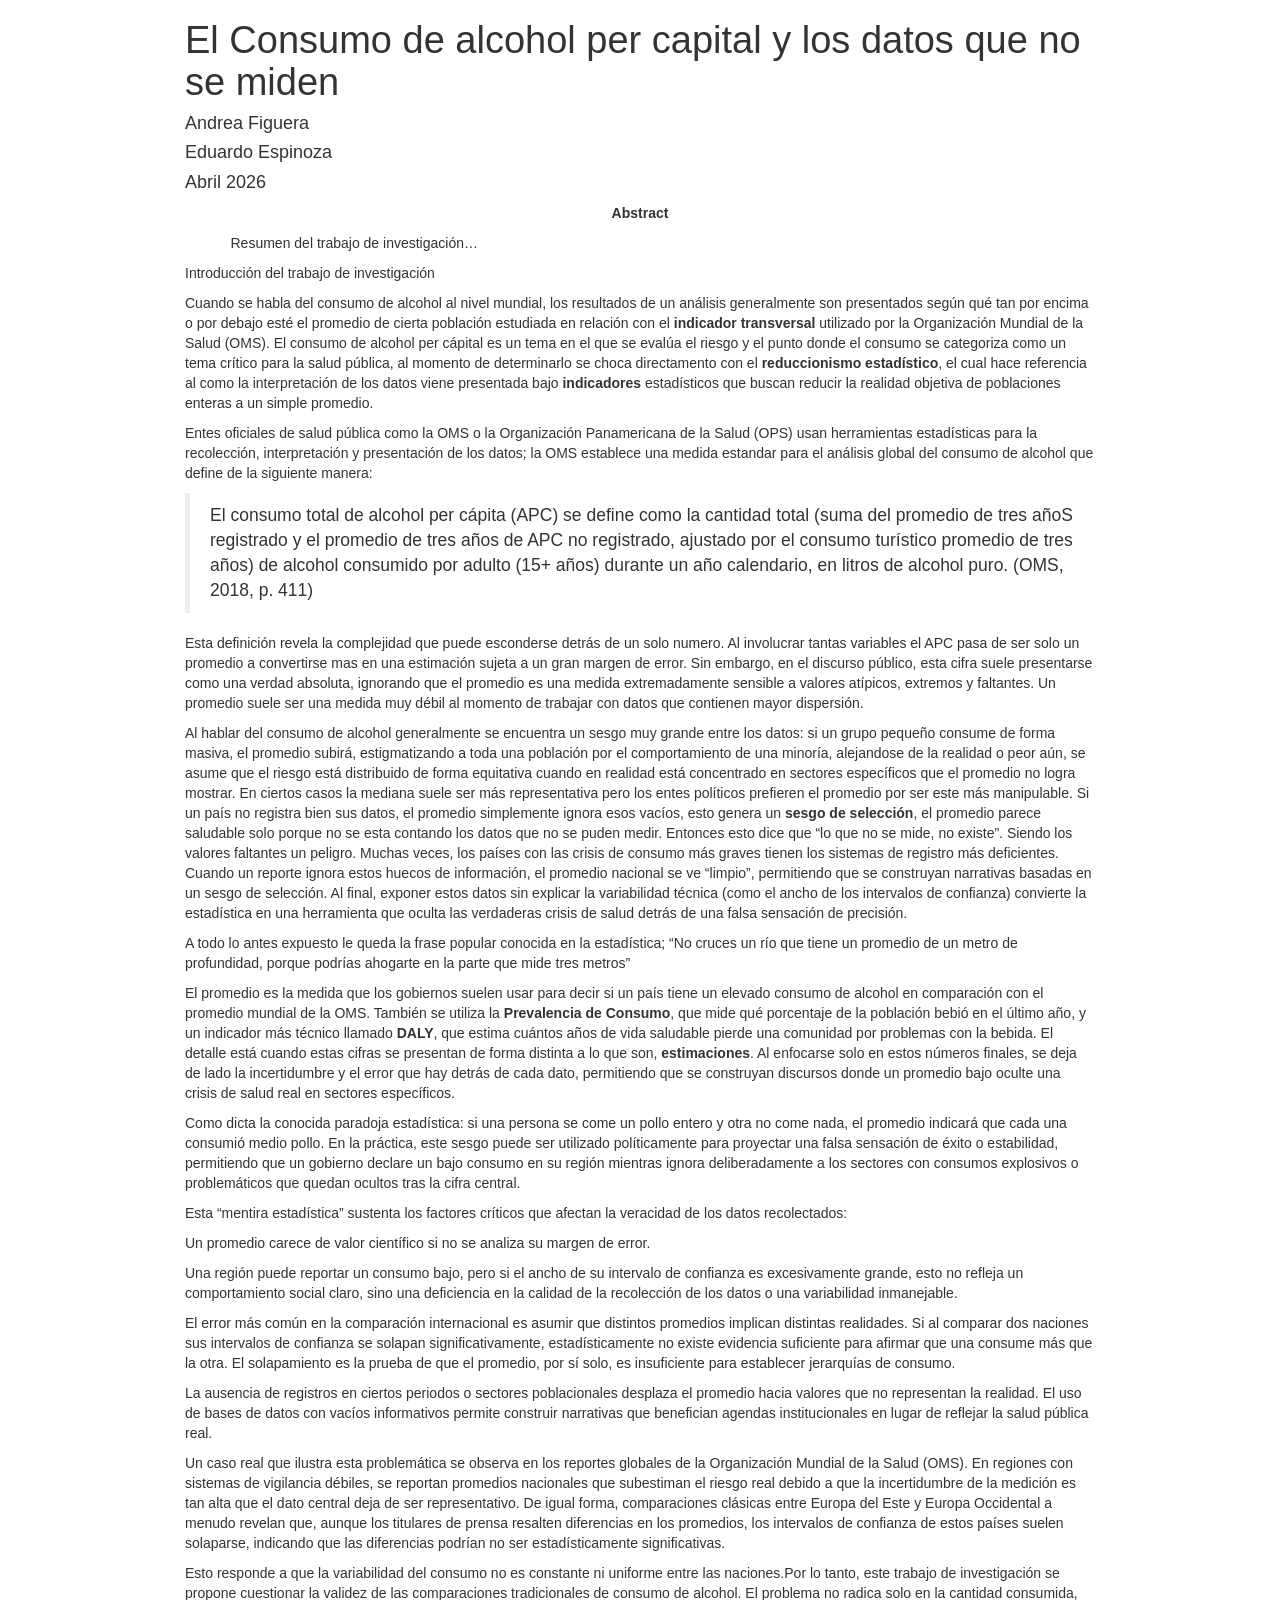
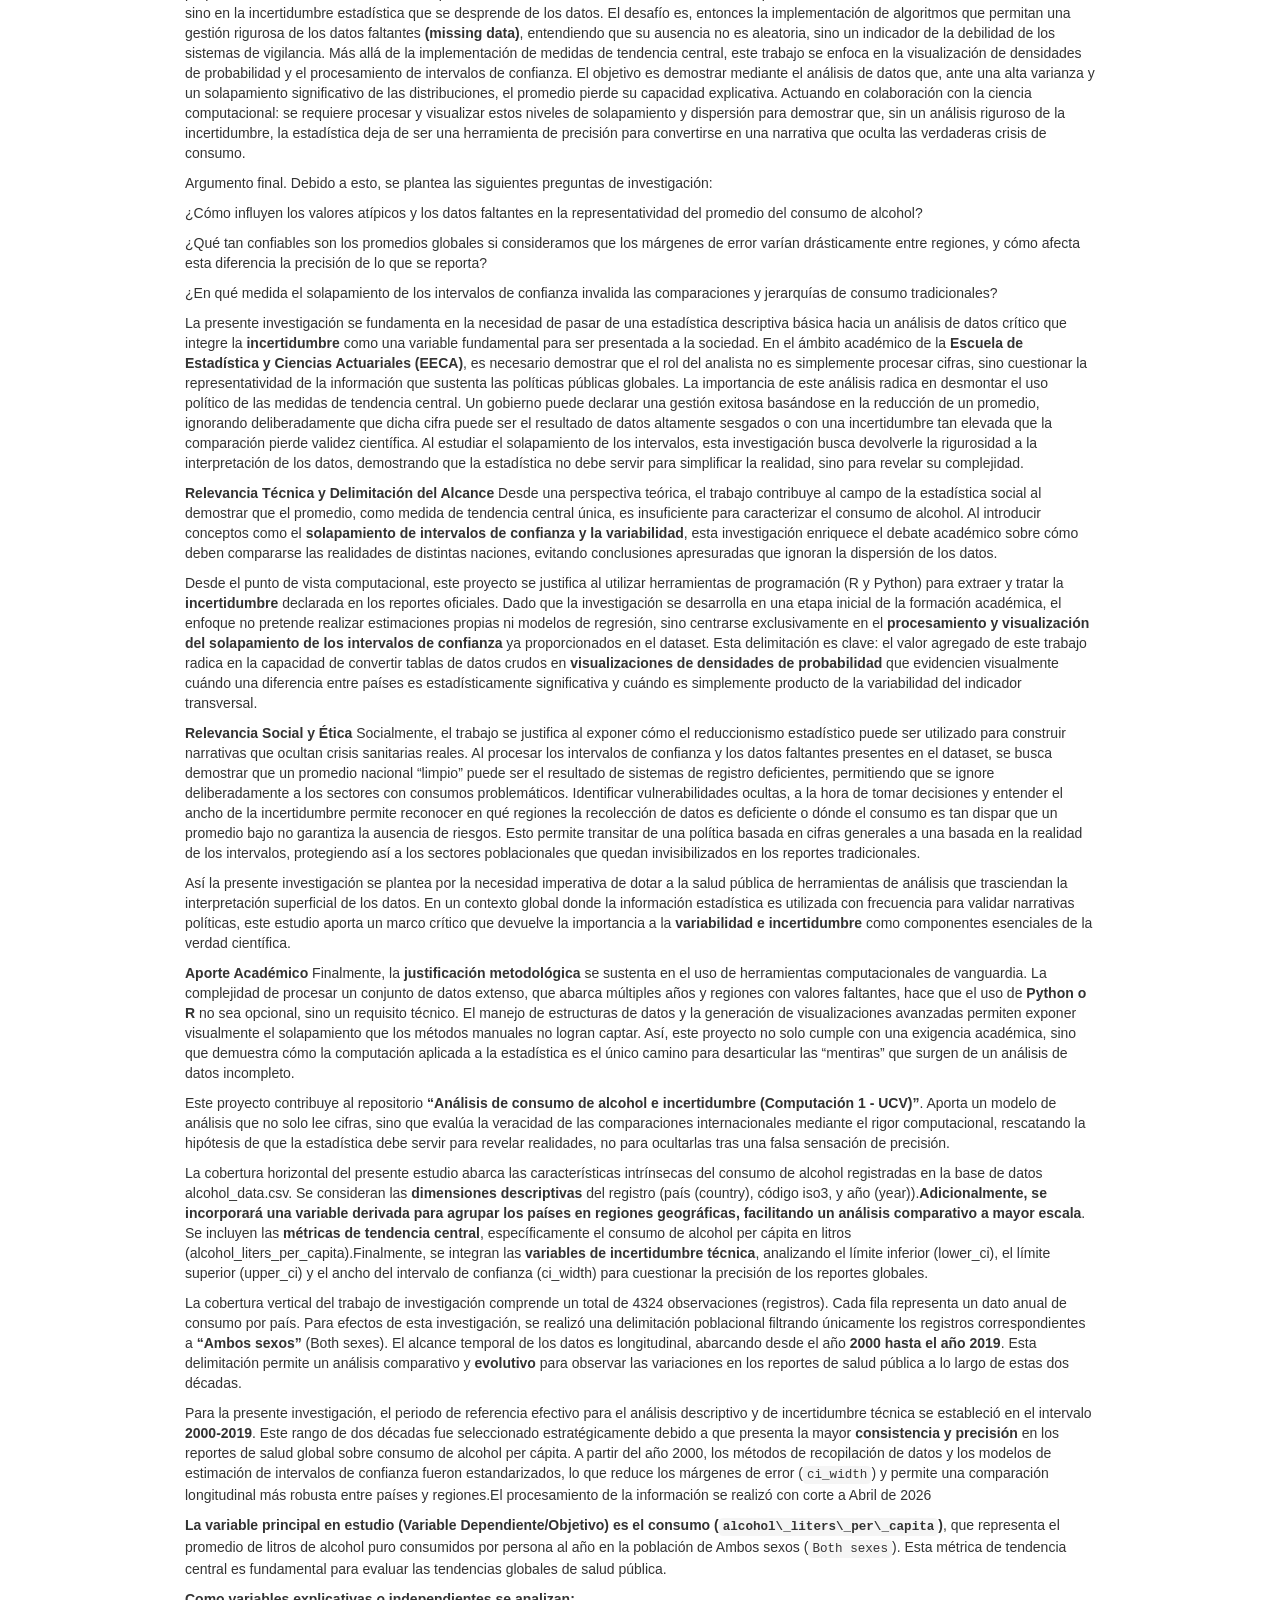
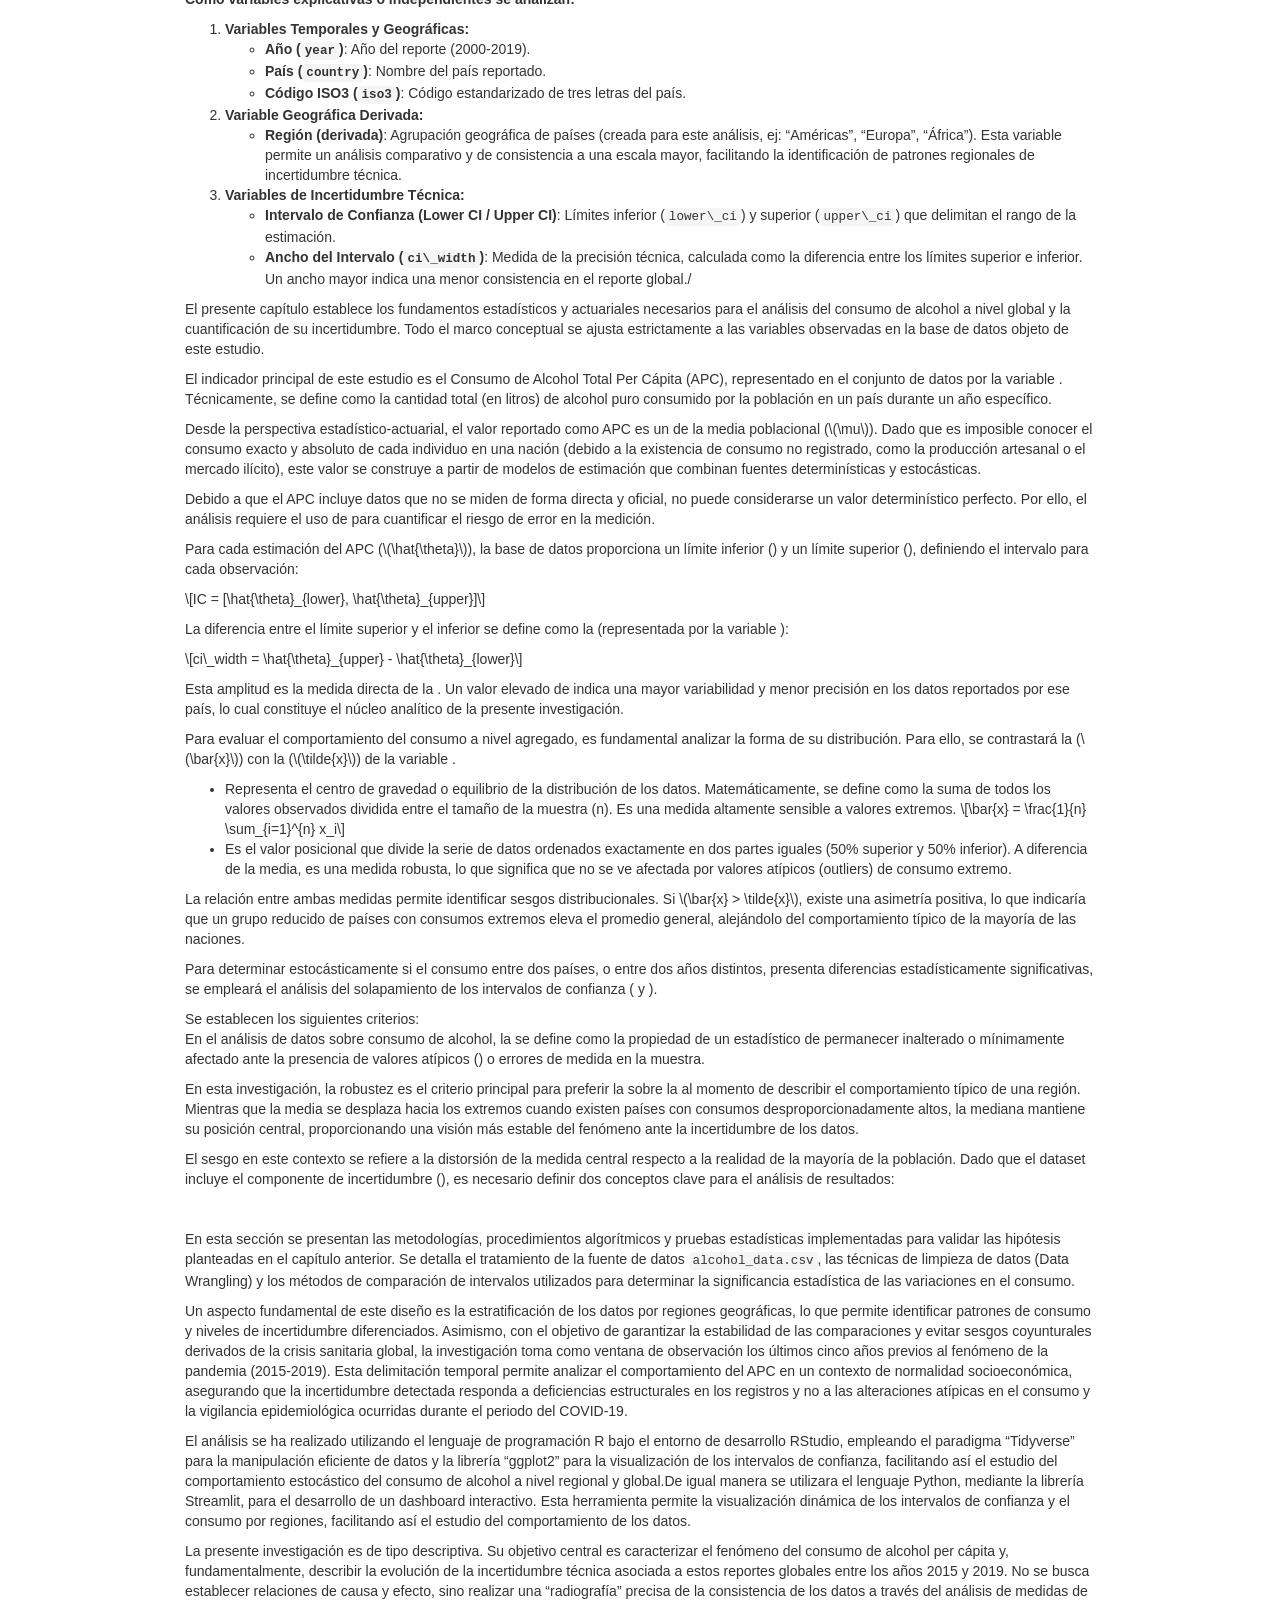
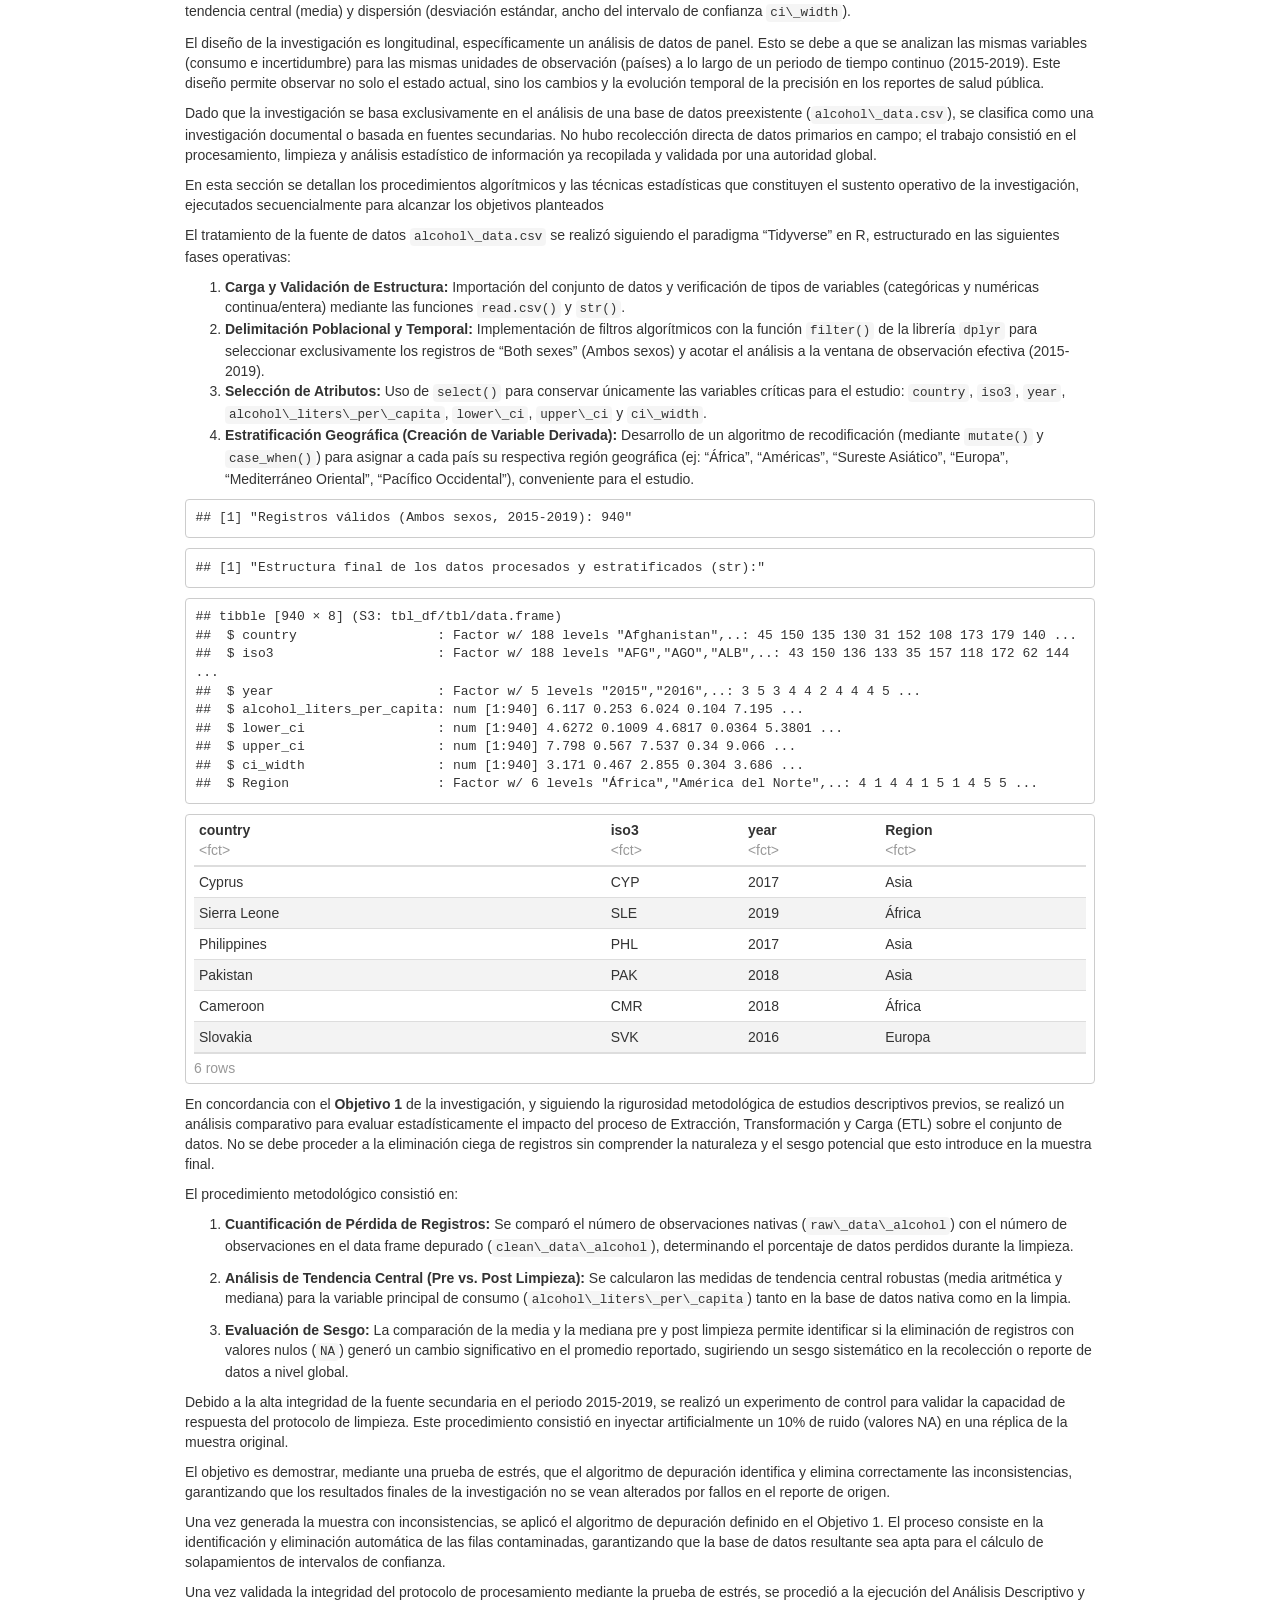
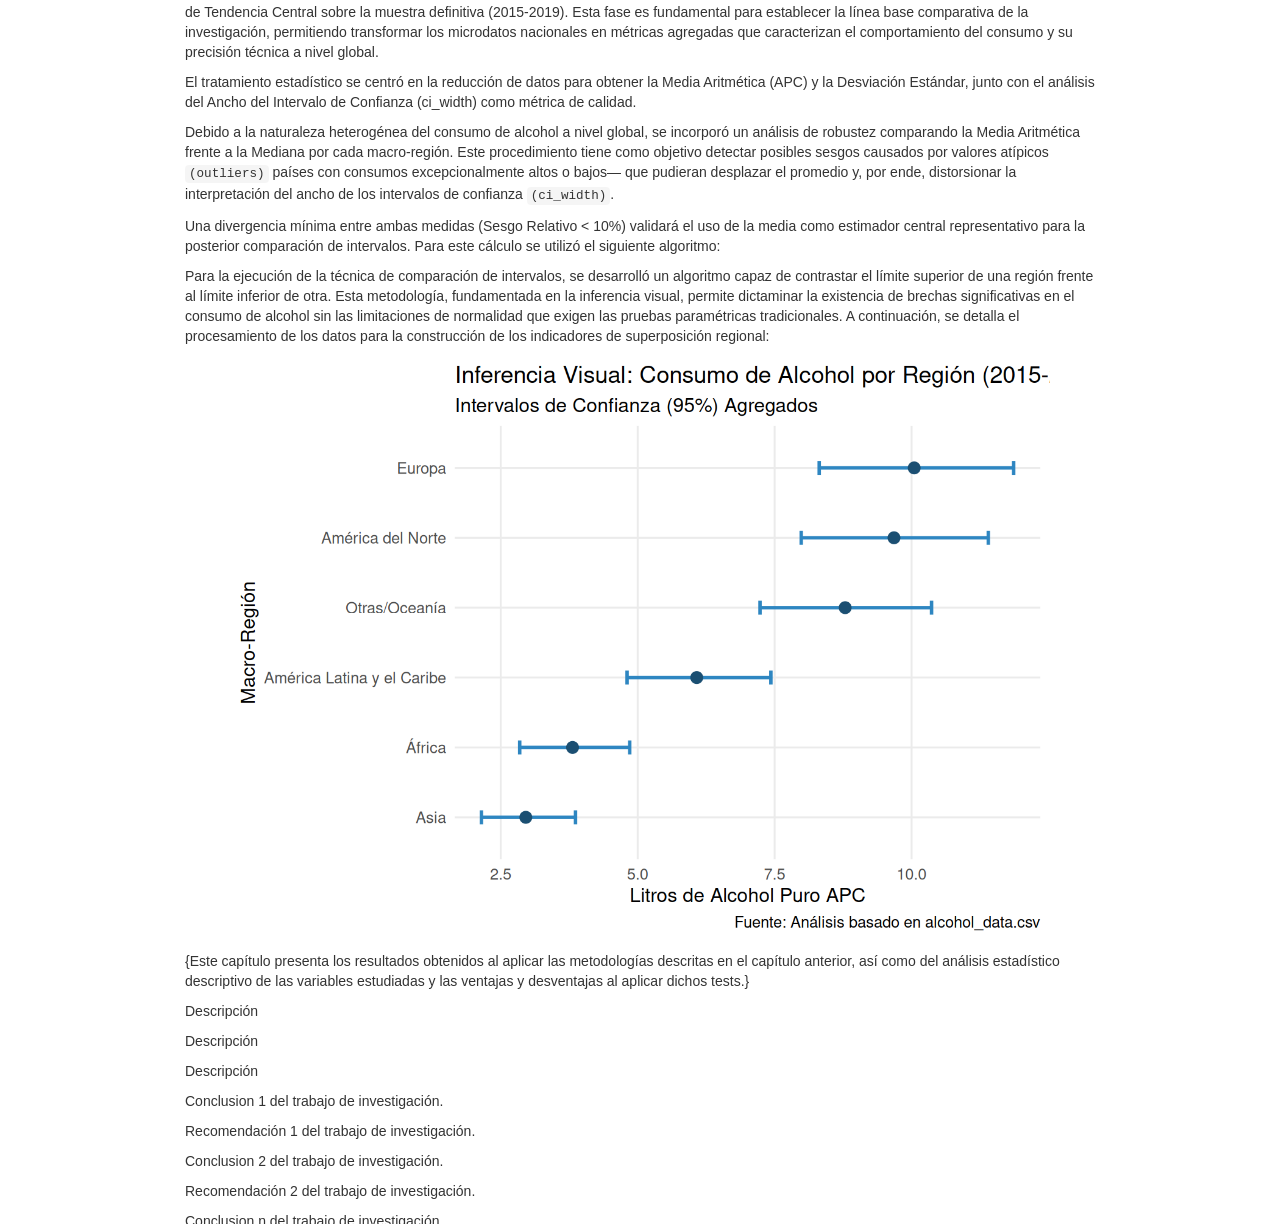
==== commit 808b3ee1: "Guardando cambios locales antes del pull" ====
--- a/informe.html
+++ b/informe.html
@@ -13,7 +13,7 @@
 <meta name="author" content="Eduardo Espinoza" />
 
 
-<title>Impacto de los valores atípicos e incertidumbre estadística en el análisis del consumo global de alcohol (2015-2019)</title>
+<title>El Consumo de alcohol per capital y los datos que no se miden</title>
 
 <script>// Pandoc 2.9 adds attributes on both header and div. We remove the former (to
 // be compatible with the behavior of Pandoc < 2.8).
@@ -1534,28 +1534,6 @@
 </style>
 
 
-<style type="text/css">
-
-div.csl-bib-body { }
-div.csl-entry {
-clear: both;
-}
-.hanging div.csl-entry {
-margin-left:2em;
-text-indent:-2em;
-}
-div.csl-left-margin {
-min-width:2em;
-float:left;
-}
-div.csl-right-inline {
-margin-left:2em;
-padding-left:1em;
-}
-div.csl-indent {
-margin-left: 2em;
-}
-</style>
 
 
 
@@ -1653,87 +1631,36 @@
 
 
 
-<h1 class="title toc-ignore">Impacto de los valores atípicos e
-incertidumbre estadística en el análisis del consumo global de alcohol
-(2015-2019)</h1>
+<h1 class="title toc-ignore">El Consumo de alcohol per capital y los
+datos que no se miden</h1>
 <h4 class="author">Andrea Figuera</h4>
 <h4 class="author">Eduardo Espinoza</h4>
 <h4 class="date">Abril 2026</h4>
 <div class="abstract">
 <p class="abstract">Abstract</p>
-<p>En el presente informe se realiza un análisis del impacto de los
-valores atípicos y la incertidumbre estadística en las estimaciones del
-consumo global de alcohol (2015-2019). Se examina la robustez del
-promedio frente a la mediana y se evalúa la precisión de los intervalos
-de confianza mediante el análisis de solapamiento regional, aplicando
-técnicas de limpieza de datos (ETL), truncamiento por percentiles y
-visualización de densidades con R.</p>
+<p>Resumen del trabajo de investigación…</p>
 </div>
 
 </div>
 
-<div id="TOC">
-<ul>
-<li><a href="#bases-de-estadística-y-probabilidad" id="toc-bases-de-estadística-y-probabilidad">Bases de Estadística y
-Probabilidad</a></li>
-<li><a href="#investigaciones-y-casos-de-estudio" id="toc-investigaciones-y-casos-de-estudio">Investigaciones y Casos de
-Estudio</a></li>
-<li><a href="#fundamentos-de-computación-y-análisis-de-datos" id="toc-fundamentos-de-computación-y-análisis-de-datos">Fundamentos de
-Computación y Análisis de Datos</a></li>
-</ul>
-</div>
-
-<p>El análisis de las tendencias globales de salud ha cobrado una
-relevancia sin precedentes en el diseño de políticas públicas, donde el
-consumo de alcohol se posiciona como una de las variables más críticas
-debido a su impacto directo en la carga de morbilidad y la estabilidad
-socioeconómica de las naciones. Sin embargo, detrás de los reportes
-anuales, la medición del consumo per cápita se caracteriza por una alta
-incertidumbre estocástica: la ingesta registrada no es una cifra
-estática, sino el resultado de una compleja interacción entre factores
-culturales, marcos regulatorios y la calidad de los sistemas de
-recolección de datos de cada país.</p>
-<p>Para el profesional en Estadística, este escenario presenta un
-desafío metodológico fundamental: ¿Cómo influyen los valores atípicos y
-el sesgo de la muestra en la representatividad de los promedios
-globales? ¿Es posible confiar en las estimaciones puntuales cuando la
-varianza regional es tan pronunciada?</p>
-<p>El presente trabajo de investigación tiene como propósito realizar un
-análisis estadístico exhaustivo sobre el conjunto de datos de consumo
-global de alcohol (2015-2019). A través del uso de herramientas
-computacionales avanzadas en R y técnicas de visualización de
-densidades, se busca evaluar el impacto de los outliers sobre el
-promedio y los intervalos de confianza. El estudio aplica protocolos de
-limpieza de datos (ETL) y algoritmos de truncamiento por percentiles
-(P90) para descomponer la variabilidad de los datos, permitiendo una
-interpretación más robusta y técnica de la incertidumbre inherente a
-este indicador de salud global.<br />
-</p>
-<p>Este documento técnico se encuentra estructurado en cinco capítulos
-fundamentales que guían el análisis desde la formulación teórica hasta
-la resolución computacional:</p>
-<p>Este reporte no solo ofrece una radiografía del consumo global de
-alcohol, sino que propone una metodología reproducible para el
-tratamiento de datos atípicos en investigaciones sociodemográficas
-complejas.<br />
-</p>
+
+<p>Introducción del trabajo de investigación</p>
 <p>Cuando se habla del consumo de alcohol al nivel mundial, los
 resultados de un análisis generalmente son presentados según qué tan por
 encima o por debajo esté el promedio de cierta población estudiada en
 relación con el <strong>indicador transversal</strong> utilizado por la
-Organización Mundial de la Salud (OMS). El consumo de alcohol per cápita
-es un tema en el que se evalúa el riesgo y el punto donde el consumo se
-categoriza como un tema crítico para la salud pública, al momento de
-determinarlo se choca directamento con el <strong>reduccionismo
-estadístico</strong>, el cual hace referencia al como la interpretación
-de los datos viene presentada bajo <strong>indicadores</strong>
-estadísticos que buscan reducir la realidad objetiva de poblaciones
-enteras a un simple promedio <span class="citation">(World Health
-Organization 2018)</span>.</p>
+Organización Mundial de la Salud (OMS). El consumo de alcohol per
+cápital es un tema en el que se evalúa el riesgo y el punto donde el
+consumo se categoriza como un tema crítico para la salud pública, al
+momento de determinarlo se choca directamento con el
+<strong>reduccionismo estadístico</strong>, el cual hace referencia al
+como la interpretación de los datos viene presentada bajo
+<strong>indicadores</strong> estadísticos que buscan reducir la realidad
+objetiva de poblaciones enteras a un simple promedio.</p>
 <p>Entes oficiales de salud pública como la OMS o la Organización
 Panamericana de la Salud (OPS) usan herramientas estadísticas para la
 recolección, interpretación y presentación de los datos; la OMS
-establece una medida estándar para el análisis global del consumo de
+establece una medida estandar para el análisis global del consumo de
 alcohol que define de la siguiente manera:</p>
 <blockquote>
 <p>El consumo total de alcohol per cápita (APC) se define como la
@@ -1750,36 +1677,32 @@
 presentarse como una verdad absoluta, ignorando que el promedio es una
 medida extremadamente sensible a valores atípicos, extremos y faltantes.
 Un promedio suele ser una medida muy débil al momento de trabajar con
-datos que contienen mayor dispersión.Aunque las bases de datos recientes
-han mejorado su completitud, históricamente la ausencia de registros ha
-sido un peligro <span class="citation">(GBD 2016 Alcohol Collaborators
-2018)</span>.</p>
+datos que contienen mayor dispersión.</p>
 <p>Al hablar del consumo de alcohol generalmente se encuentra un sesgo
 muy grande entre los datos: si un grupo pequeño consume de forma masiva,
 el promedio subirá, estigmatizando a toda una población por el
-comportamiento de una minoría, alejandose de la realidad <span class="citation">(Huber 1981)</span> o peor aún, se asume que el riesgo
-está distribuido de forma equitativa cuando en realidad está concentrado
-en sectores específicos que el promedio no logra mostrar. En ciertos
-casos la mediana suele ser más representativa pero los entes políticos
-prefieren el promedio por ser este más manipulable. Si un país no
-registra bien sus datos, el promedio simplemente ignora esos vacíos,
-esto genera un <strong>sesgo de selección</strong> <span class="citation">(Little and Rubin 2019)</span>, el promedio parece
-saludable solo porque no se esta contando los datos que no se puden
-medir. Entonces esto dice que “lo que no se mide, no existe”.</p>
-<p>Siendo los valores faltantes un peligro. Muchas veces, los países con
-las crisis de consumo más graves tienen los sistemas de registro más
-deficientes. Cuando un reporte ignora estos huecos de información, el
-promedio nacional se ve “limpio”, permitiendo que se construyan
-narrativas basadas en un sesgo de selección. Al final, exponer estos
-datos sin explicar la variabilidad técnica (como el ancho de los
-intervalos de confianza) convierte la estadística en una herramienta que
-oculta las verdaderas crisis de salud detrás de una falsa sensación de
-precisión <span class="citation">(Van der Bles et al. 2019)</span>.</p>
+comportamiento de una minoría, alejandose de la realidad o peor aún, se
+asume que el riesgo está distribuido de forma equitativa cuando en
+realidad está concentrado en sectores específicos que el promedio no
+logra mostrar. En ciertos casos la mediana suele ser más representativa
+pero los entes políticos prefieren el promedio por ser este más
+manipulable. Si un país no registra bien sus datos, el promedio
+simplemente ignora esos vacíos, esto genera un <strong>sesgo de
+selección</strong>, el promedio parece saludable solo porque no se esta
+contando los datos que no se puden medir. Entonces esto dice que “lo que
+no se mide, no existe”. Siendo los valores faltantes un peligro. Muchas
+veces, los países con las crisis de consumo más graves tienen los
+sistemas de registro más deficientes. Cuando un reporte ignora estos
+huecos de información, el promedio nacional se ve “limpio”, permitiendo
+que se construyan narrativas basadas en un sesgo de selección. Al final,
+exponer estos datos sin explicar la variabilidad técnica (como el ancho
+de los intervalos de confianza) convierte la estadística en una
+herramienta que oculta las verdaderas crisis de salud detrás de una
+falsa sensación de precisión.</p>
 <p>A todo lo antes expuesto le queda la frase popular conocida en la
 estadística; “No cruces un río que tiene un promedio de un metro de
-profundidad, porque podrías ahogarte en la parte que mide tres metros”.
-Esta metáfora ilustra el peligro de ignorar la varianza en la gestión de
-riesgos sistémicos <span class="citation">(Taleb 2012)</span>.</p>
+profundidad, porque podrías ahogarte en la parte que mide tres
+metros”</p>
 <p>El promedio es la medida que los gobiernos suelen usar para decir si
 un país tiene un elevado consumo de alcohol en comparación con el
 promedio mundial de la OMS. También se utiliza la <strong>Prevalencia de
@@ -1789,19 +1712,16 @@
 problemas con la bebida. El detalle está cuando estas cifras se
 presentan de forma distinta a lo que son, <strong>estimaciones</strong>.
 Al enfocarse solo en estos números finales, se deja de lado la
-incertidumbre y el error que hay detrás de cada dato <span class="citation">(Murray and Lopez 2002)</span>, permitiendo que se
+incertidumbre y el error que hay detrás de cada dato, permitiendo que se
 construyan discursos donde un promedio bajo oculte una crisis de salud
 real en sectores específicos.</p>
 <p>Como dicta la conocida paradoja estadística: si una persona se come
 un pollo entero y otra no come nada, el promedio indicará que cada una
-consumió medio pollo. Este uso intencionado del promedio para ocultar la
-desigualdad en la distribución es una técnica clásica de distorsión
-informativa <span class="citation">(Huff 1954)</span>. En la práctica,
-este sesgo puede ser utilizado políticamente para proyectar una falsa
-sensación de éxito o estabilidad, permitiendo que un gobierno declare un
-bajo consumo en su región mientras ignora deliberadamente a los sectores
-con consumos explosivos o problemáticos que quedan ocultos tras la cifra
-central.</p>
+consumió medio pollo. En la práctica, este sesgo puede ser utilizado
+políticamente para proyectar una falsa sensación de éxito o estabilidad,
+permitiendo que un gobierno declare un bajo consumo en su región
+mientras ignora deliberadamente a los sectores con consumos explosivos o
+problemáticos que quedan ocultos tras la cifra central.</p>
 <p>Esta “mentira estadística” sustenta los factores críticos que afectan
 la veracidad de los datos recolectados:</p>
 <p>Un promedio carece de valor científico si no se analiza su margen de
@@ -1809,31 +1729,29 @@
 <p>Una región puede reportar un consumo bajo, pero si el ancho de su
 intervalo de confianza es excesivamente grande, esto no refleja un
 comportamiento social claro, sino una deficiencia en la calidad de la
-recolección de los datos o una variabilidad inmanejable <span class="citation">(Cumming 2014)</span>.</p>
+recolección de los datos o una variabilidad inmanejable.</p>
 <p>El error más común en la comparación internacional es asumir que
 distintos promedios implican distintas realidades. Si al comparar dos
 naciones sus intervalos de confianza se solapan significativamente,
 estadísticamente no existe evidencia suficiente para afirmar que una
 consume más que la otra. El solapamiento es la prueba de que el
 promedio, por sí solo, es insuficiente para establecer jerarquías de
-consumo <span class="citation">(Schenker and Gentleman 2001)</span>.</p>
+consumo.</p>
 <p>La ausencia de registros en ciertos periodos o sectores poblacionales
 desplaza el promedio hacia valores que no representan la realidad. El
 uso de bases de datos con vacíos informativos permite construir
 narrativas que benefician agendas institucionales en lugar de reflejar
-la salud pública real <span class="citation">(Little and Rubin
-2019)</span>.</p>
+la salud pública real.</p>
 <p>Un caso real que ilustra esta problemática se observa en los reportes
 globales de la Organización Mundial de la Salud (OMS). En regiones con
 sistemas de vigilancia débiles, se reportan promedios nacionales que
 subestiman el riesgo real debido a que la incertidumbre de la medición
-es tan alta que el dato central deja de ser representativo <span class="citation">(GBD 2016 Alcohol Collaborators 2018)</span>. De igual
+es tan alta que el dato central deja de ser representativo. De igual
 forma, comparaciones clásicas entre Europa del Este y Europa Occidental
 a menudo revelan que, aunque los titulares de prensa resalten
 diferencias en los promedios, los intervalos de confianza de estos
 países suelen solaparse, indicando que las diferencias podrían no ser
-afirmadas con claridad estadística a partir de esta comparación visual
-<span class="citation">(Gelman and Stern 2006)</span>.</p>
+estadísticamente significativas.</p>
 <p>Esto responde a que la variabilidad del consumo no es constante ni
 uniforme entre las naciones.Por lo tanto, este trabajo de investigación
 se propone cuestionar la validez de las comparaciones tradicionales de
@@ -1845,15 +1763,14 @@
 debilidad de los sistemas de vigilancia. Más allá de la implementación
 de medidas de tendencia central, este trabajo se enfoca en la
 visualización de densidades de probabilidad y el procesamiento de
-intervalos de confianza <span class="citation">(Wilke 2019)</span>. El
-objetivo es demostrar mediante el análisis de datos que, ante una alta
-varianza y un solapamiento significativo de las distribuciones, el
-promedio pierde su capacidad explicativa. Actuando en colaboración con
-la ciencia computacional: se requiere procesar y visualizar estos
-niveles de solapamiento y dispersión para demostrar que, sin un análisis
-riguroso de la incertidumbre, la estadística deja de ser una herramienta
-de precisión para convertirse en una narrativa que oculta las verdaderas
-crisis de consumo.<br />
+intervalos de confianza. El objetivo es demostrar mediante el análisis
+de datos que, ante una alta varianza y un solapamiento significativo de
+las distribuciones, el promedio pierde su capacidad explicativa.
+Actuando en colaboración con la ciencia computacional: se requiere
+procesar y visualizar estos niveles de solapamiento y dispersión para
+demostrar que, sin un análisis riguroso de la incertidumbre, la
+estadística deja de ser una herramienta de precisión para convertirse en
+una narrativa que oculta las verdaderas crisis de consumo.<br />
 </p>
 <p>Argumento final. Debido a esto, se plantea las siguientes preguntas
 de investigación:<br />
@@ -1875,17 +1792,16 @@
 la <strong>Escuela de Estadística y Ciencias Actuariales
 (EECA)</strong>, es necesario demostrar que el rol del analista no es
 simplemente procesar cifras, sino cuestionar la representatividad de la
-información que sustenta las políticas públicas globales.</p>
-<p>La importancia de este análisis radica en desmontar el uso político
-de las medidas de tendencia central. Un gobierno puede declarar una
-gestión exitosa basándose en la reducción de un promedio, ignorando
-deliberadamente que dicha cifra puede ser el resultado de datos
-altamente sesgados o con una incertidumbre tan elevada que la
-comparación pierde validez científica. Al estudiar el solapamiento de
-los intervalos, esta investigación busca devolverle la rigurosidad a la
-interpretación de los datos, demostrando que la estadística no debe
-servir para simplificar la realidad, sino para revelar su
-complejidad.</p>
+información que sustenta las políticas públicas globales. La importancia
+de este análisis radica en desmontar el uso político de las medidas de
+tendencia central. Un gobierno puede declarar una gestión exitosa
+basándose en la reducción de un promedio, ignorando deliberadamente que
+dicha cifra puede ser el resultado de datos altamente sesgados o con una
+incertidumbre tan elevada que la comparación pierde validez científica.
+Al estudiar el solapamiento de los intervalos, esta investigación busca
+devolverle la rigurosidad a la interpretación de los datos, demostrando
+que la estadística no debe servir para simplificar la realidad, sino
+para revelar su complejidad.</p>
 <p><strong>Relevancia Técnica y Delimitación del Alcance</strong> Desde
 una perspectiva teórica, el trabajo contribuye al campo de la
 estadística social al demostrar que el promedio, como medida de
@@ -1902,29 +1818,28 @@
 formación académica, el enfoque no pretende realizar estimaciones
 propias ni modelos de regresión, sino centrarse exclusivamente en el
 <strong>procesamiento y visualización del solapamiento de los intervalos
-de confianza</strong> ya proporcionados en el dataset, valores atípicos
-<strong>(outliers)</strong> y el contraste entre las medidas de
-tendencia central. Esta delimitación es clave: el valor agregado de este
-trabajo radica en la capacidad de convertir tablas de datos crudos en
-<strong>visualizaciones de densidades de probabilidad</strong> que
-evidencien visualmente cuándo una diferencia entre países es
-estadísticamente significativa y cuándo es simplemente producto de la
-variabilidad del indicador transversal.</p>
+de confianza</strong> ya proporcionados en el dataset. Esta delimitación
+es clave: el valor agregado de este trabajo radica en la capacidad de
+convertir tablas de datos crudos en <strong>visualizaciones de
+densidades de probabilidad</strong> que evidencien visualmente cuándo
+una diferencia entre países es estadísticamente significativa y cuándo
+es simplemente producto de la variabilidad del indicador
+transversal.</p>
 <p><strong>Relevancia Social y Ética</strong> Socialmente, el trabajo se
 justifica al exponer cómo el reduccionismo estadístico puede ser
 utilizado para construir narrativas que ocultan crisis sanitarias
-reales. Al procesar los intervalos de confianza, valores atípicos y los
-datos faltantes presentes en el dataset, se busca demostrar que un
-promedio nacional “limpio” puede ser el resultado de sistemas de
-registro deficientes, permitiendo que se ignore deliberadamente a los
-sectores con consumos problemáticos. Identificar vulnerabilidades
-ocultas, a la hora de tomar decisiones y entender el ancho de la
-incertidumbre permite reconocer en qué regiones la recolección de datos
-es deficiente o dónde el consumo es tan dispar que un promedio bajo no
-garantiza la ausencia de riesgos. Esto permite transitar de una política
-basada en cifras generales a una basada en la realidad de los
-intervalos, protegiendo así a los sectores poblacionales que quedan
-invisibilizados en los reportes tradicionales.</p>
+reales. Al procesar los intervalos de confianza y los datos faltantes
+presentes en el dataset, se busca demostrar que un promedio nacional
+“limpio” puede ser el resultado de sistemas de registro deficientes,
+permitiendo que se ignore deliberadamente a los sectores con consumos
+problemáticos. Identificar vulnerabilidades ocultas, a la hora de tomar
+decisiones y entender el ancho de la incertidumbre permite reconocer en
+qué regiones la recolección de datos es deficiente o dónde el consumo es
+tan dispar que un promedio bajo no garantiza la ausencia de riesgos.
+Esto permite transitar de una política basada en cifras generales a una
+basada en la realidad de los intervalos, protegiendo así a los sectores
+poblacionales que quedan invisibilizados en los reportes
+tradicionales.</p>
 <p>Así la presente investigación se plantea por la necesidad imperativa
 de dotar a la salud pública de herramientas de análisis que trasciendan
 la interpretación superficial de los datos. En un contexto global donde
@@ -1967,19 +1882,19 @@
 reportes globales.<br />
 </p>
 <p>La cobertura vertical del trabajo de investigación comprende un total
-de 940 observaciones (registros). Cada fila representa un dato anual de
+de 4324 observaciones (registros). Cada fila representa un dato anual de
 consumo por país. Para efectos de esta investigación, se realizó una
 delimitación poblacional filtrando únicamente los registros
 correspondientes a <strong>“Ambos sexos”</strong> (Both sexes). El
 alcance temporal de los datos es longitudinal, abarcando desde el año
-<strong>2015 hasta el año 2019</strong>. Esta delimitación permite un
+<strong>2000 hasta el año 2019</strong>. Esta delimitación permite un
 análisis comparativo y <strong>evolutivo</strong> para observar las
-variaciones en los reportes de salud pública a lo largo de estos cinco
-años.<br />
+variaciones en los reportes de salud pública a lo largo de estas dos
+décadas.<br />
 </p>
 <p>Para la presente investigación, el periodo de referencia efectivo
 para el análisis descriptivo y de incertidumbre técnica se estableció en
-el intervalo <strong>2015-2019</strong>. Este rango de cinco años fue
+el intervalo <strong>2000-2019</strong>. Este rango de dos décadas fue
 seleccionado estratégicamente debido a que presenta la mayor
 <strong>consistencia y precisión</strong> en los reportes de salud
 global sobre consumo de alcohol per cápita. A partir del año 2000, los
@@ -2011,9 +1926,7 @@
 <li><strong>Variable Geográfica Derivada:</strong>
 <ul>
 <li><strong>Región (derivada)</strong>: Agrupación geográfica de países
-creada para este análisis, teniendo America sur, paises de habla hispana
-y el Caribe (incluye Brazil y Mexico) America del Norte (Canada y
-Estados Unidos) Asia, Africa , Europa y Otros juntos con Oceania. Esta
+(creada para este análisis, ej: “Américas”, “Europa”, “África”). Esta
 variable permite un análisis comparativo y de consistencia a una escala
 mayor, facilitando la identificación de patrones regionales de
 incertidumbre técnica.</li>
@@ -2029,11 +1942,11 @@
 consistencia en el reporte global./</li>
 </ul></li>
 </ol>
-<p>El presente capítulo establece los fundamentos estadísticos
-necesarios para el análisis del consumo de alcohol a nivel global y la
-cuantificación de su incertidumbre. Todo el marco conceptual se ajusta
-estrictamente a las variables observadas en la base de datos objeto de
-este estudio.</p>
+<p>El presente capítulo establece los fundamentos estadísticos y
+actuariales necesarios para el análisis del consumo de alcohol a nivel
+global y la cuantificación de su incertidumbre. Todo el marco conceptual
+se ajusta estrictamente a las variables observadas en la base de datos
+objeto de este estudio.</p>
 <p>El indicador principal de este estudio es el Consumo de Alcohol Total
 Per Cápita (APC), representado en el conjunto de datos por la variable .
 Técnicamente, se define como la cantidad total (en litros) de alcohol
@@ -2129,8 +2042,8 @@
 “ggplot2” para la visualización de los intervalos de confianza,
 facilitando así el estudio del comportamiento estocástico del consumo de
 alcohol a nivel regional y global.De igual manera se utilizara el
-lenguaje Python, mediante la Streamlit, para el desarrollo de un
-dashboard interactivo. Esta herramienta permite la visualización
+lenguaje Python, mediante la librería Streamlit, para el desarrollo de
+un dashboard interactivo. Esta herramienta permite la visualización
 dinámica de los intervalos de confianza y el consumo por regiones,
 facilitando así el estudio del comportamiento de los datos.</p>
 <p>La presente investigación es de tipo descriptiva. Su objetivo central
@@ -2154,7 +2067,7 @@
 clasifica como una investigación documental o basada en fuentes
 secundarias. No hubo recolección directa de datos primarios en campo; el
 trabajo consistió en el procesamiento, limpieza y análisis estadístico
-de información ya recopilada.</p>
+de información ya recopilada y validada por una autoridad global.</p>
 <p>En esta sección se detallan los procedimientos algorítmicos y las
 técnicas estadísticas que constituyen el sustento operativo de la
 investigación, ejecutados secuencialmente para alcanzar los objetivos
@@ -2167,7 +2080,7 @@
 <li><strong>Carga y Validación de Estructura:</strong> Importación del
 conjunto de datos y verificación de tipos de variables (categóricas y
 numéricas continua/entera) mediante las funciones
-<code>read_csv()</code> y <code>str()</code>.</li>
+<code>read.csv()</code> y <code>str()</code>.</li>
 <li><strong>Delimitación Poblacional y Temporal:</strong> Implementación
 de filtros algorítmicos con la función <code>filter()</code> de la
 librería <code>dplyr</code> para seleccionar exclusivamente los
@@ -2177,17 +2090,32 @@
 <code>select()</code> para conservar únicamente las variables críticas
 para el estudio: <code>country</code>, <code>iso3</code>,
 <code>year</code>, <code>alcohol\_liters\_per\_capita</code>,
-<code>lower\_ci</code>, <code>upper\_ci</code> y <code>ci\_width</code>,
-y aplicación de <code>drop_na()</code> para asegurar la integridad
-estadística al eliminar registros con valores faltantes.</li>
+<code>lower\_ci</code>, <code>upper\_ci</code> y
+<code>ci\_width</code>.</li>
 <li><strong>Estratificación Geográfica (Creación de Variable
 Derivada):</strong> Desarrollo de un algoritmo de recodificación
 (mediante <code>mutate()</code> y <code>case_when()</code>) para asignar
-a cada país su respectiva región geográfica (ej: “América Latina y el
-Caribe”, “América del Norte”, “Asia”, “Europa”, “África” y
-“Otras/Oceanía”), conveniente para el estudio.<br />
+a cada país su respectiva región geográfica (ej: “África”, “Américas”,
+“Sureste Asiático”, “Europa”, “Mediterráneo Oriental”, “Pacífico
+Occidental”), conveniente para el estudio.<br />
 </li>
 </ol>
+<pre><code>## [1] &quot;Registros válidos (Ambos sexos, 2015-2019): 940&quot;</code></pre>
+<pre><code>## [1] &quot;Estructura final de los datos procesados y estratificados (str):&quot;</code></pre>
+<pre><code>## tibble [940 × 8] (S3: tbl_df/tbl/data.frame)
+##  $ country                  : Factor w/ 188 levels &quot;Afghanistan&quot;,..: 45 150 135 130 31 152 108 173 179 140 ...
+##  $ iso3                     : Factor w/ 188 levels &quot;AFG&quot;,&quot;AGO&quot;,&quot;ALB&quot;,..: 43 150 136 133 35 157 118 172 62 144 ...
+##  $ year                     : Factor w/ 5 levels &quot;2015&quot;,&quot;2016&quot;,..: 3 5 3 4 4 2 4 4 4 5 ...
+##  $ alcohol_liters_per_capita: num [1:940] 6.117 0.253 6.024 0.104 7.195 ...
+##  $ lower_ci                 : num [1:940] 4.6272 0.1009 4.6817 0.0364 5.3801 ...
+##  $ upper_ci                 : num [1:940] 7.798 0.567 7.537 0.34 9.066 ...
+##  $ ci_width                 : num [1:940] 3.171 0.467 2.855 0.304 3.686 ...
+##  $ Region                   : Factor w/ 6 levels &quot;África&quot;,&quot;América del Norte&quot;,..: 4 1 4 4 1 5 1 4 5 5 ...</code></pre>
+<div data-pagedtable="false">
+<script data-pagedtable-source type="application/json">
+{"columns":[{"label":["country"],"name":[1],"type":["fct"],"align":["left"]},{"label":["iso3"],"name":[2],"type":["fct"],"align":["left"]},{"label":["year"],"name":[3],"type":["fct"],"align":["left"]},{"label":["Region"],"name":[4],"type":["fct"],"align":["left"]}],"data":[{"1":"Cyprus","2":"CYP","3":"2017","4":"Asia"},{"1":"Sierra Leone","2":"SLE","3":"2019","4":"África"},{"1":"Philippines","2":"PHL","3":"2017","4":"Asia"},{"1":"Pakistan","2":"PAK","3":"2018","4":"Asia"},{"1":"Cameroon","2":"CMR","3":"2018","4":"África"},{"1":"Slovakia","2":"SVK","3":"2016","4":"Europa"}],"options":{"columns":{"min":{},"max":[10]},"rows":{"min":[10],"max":[10]},"pages":{}}}
+  </script>
+</div>
 <p>En concordancia con el <strong>Objetivo 1</strong> de la
 investigación, y siguiendo la rigurosidad metodológica de estudios
 descriptivos previos, se realizó un análisis comparativo para evaluar
@@ -2213,7 +2141,6 @@
 significativo en el promedio reportado, sugiriendo un sesgo sistemático
 en la recolección o reporte de datos a nivel global.</p></li>
 </ol>
-<p>No se encontraron valores faltantes en la muestra seleccionada</p>
 <p>Debido a la alta integridad de la fuente secundaria en el periodo
 2015-2019, se realizó un experimento de control para validar la
 capacidad de respuesta del protocolo de limpieza. Este procedimiento
@@ -2255,30 +2182,6 @@
 la posterior comparación de intervalos. Para este cálculo se utilizó el
 siguiente algoritmo:<br />
 </p>
-<p>Con el fin de garantizar la robustez de los modelos estadísticos y
-mitigar el sesgo provocado por la asimetría de la distribución del
-consumo de alcohol, se aplicó un procedimiento de truncamiento técnico
-sobre la base de datos original.</p>
-<p>Este proceso se fundamentó en un algoritmo de filtrado por
-percentiles, seleccionando el Percentil 90 (P90​) como umbral crítico de
-corte. La elección de este método responde a la necesidad de estabilizar
-la varianza y asegurar que los estimadores de tendencia central no se
-vean distorsionados por observaciones extremas situadas en la cola
-superior de la distribución.</p>
-<p>El procedimiento metodológico se ejecutó bajo los siguientes
-pasos:</p>
-<pre><code>Identificación del Umbral: Cálculo del valor correspondiente al P90​ en la variable de consumo per cápita.
-
-Criterio de Exclusión: Eliminación sistemática de las observaciones cuyo valor superara dicho límite, aislando así el 10% de la muestra con mayor volatilidad.
-
-Validación de la Muestra Depurada: Comparación de los estadísticos descriptivos (media, desviación estándar y valores máximos) para verificar la ganancia en homogeneidad.</code></pre>
-<p>Como se detalla en la tabla adjunta, este ajuste metodológico
-permitió transitar de una muestra con alta dispersión a una muestra
-truncada (depurada), optimizada para la aplicación de técnicas de
-inferencia y regresión, asegurando que los resultados reflejen la
-tendencia del comportamiento global sin la interferencia de ruidos
-estadísticos atípicos.<br />
-</p>
 <p>Para la ejecución de la técnica de comparación de intervalos, se
 desarrolló un algoritmo capaz de contrastar el límite superior de una
 región frente al límite inferior de otra. Esta metodología, fundamentada
@@ -2288,599 +2191,29 @@
 continuación, se detalla el procesamiento de los datos para la
 construcción de los indicadores de superposición regional:<br />
 </p>
-<p>{En este capítulo se presentan los hallazgos derivados de la
-aplicación de los métodos estadísticos descritos previamente sobre el
-conjunto de datos <code>alcohol_data.csv</code>. El análisis se
-estructura en tres fases fundamentales: la evaluación de la calidad y
-robustez de los datos post-ETL, la caracterización descriptiva del
-consumo y la incertidumbre por macro-regiones, y finalmente, la
-contrastación de significancia mediante la superposición de intervalos
-de confianza.}</p>
-<p>Previo al análisis comparativo, resulta imperativo confirmar que el
-estimador central seleccionado (media aritmética) es representativo de
-cada región y no está severamente sesgado por valores extremos (<span class="math inline">\(outliers\)</span>). La siguiente tabla expone la
-divergencia porcentual entre la media y la mediana.</p>
-<p>La herramienta visual empleada es un gráfico de densidad de
-probabilidad (Kernel Density Plot) facetado por región. Este enfoque es
-superior a un histograma tradicional, ya que permite visualizar la forma
-continua de la distribución. Además, el gráfico incorpora un contraste
-de robustez mediante dos medidas de tendencia central: Media Aritmética
-(Línea azul discontinua) Mediana (Línea roja continua)</p>
-<p>La relación entre ambas medidas nos permite diagnosticar el sesgo
-(asimetría) de la distribución en cada región.<br />
-<img src="[data-uri]" alt width="90%" style="display: block; margin: auto;" />
- Análisis Descriptivo por Región:</p>
-<p>A continuación, se detalla el comportamiento estadístico de cada
-bloque regional:</p>
-<p><strong>África y Asia (Distribuciones con Asimetría
-Positiva)</strong></p>
-<p>Ambas regiones presentan una clara asimetría hacia la derecha (sesgo
-positivo). La mayor densidad probabilística se concentra en los niveles
-bajos de consumo (entre 0 y 5 litros).</p>
-<p>En ambos gráficos, la Media &gt; Mediana. Esto indica empíricamente
-que, aunque la mayoría de los países en estas regiones tienen un consumo
-bajo (reflejado por la mediana), existen algunos países con consumos
-atípicamente altos (la “cola” derecha) que arrastran el promedio
-aritmético hacia arriba.</p>
-<p><strong>Europa (Distribución con Asimetría Negativa)</strong></p>
-<p>Contrario a África y Asia, Europa muestra un sesgo hacia la izquierda
-(asimetría negativa). El pico de densidad (la moda) se encuentra en
-niveles de consumo significativamente altos, alrededor de los 10-12
-litros per cápita.</p>
-<p>Se observa que la Media &lt; Mediana. La mayoría de los países
-europeos tienen un alto consumo de alcohol, pero unos pocos países con
-consumos menores arrastran el promedio general hacia abajo. Es la región
-con el nivel base de consumo más alto.</p>
-<p><strong>América Latina y el Caribe, y Otras/Oceanía (Distribuciones
-Bimodales)</strong></p>
-<p>Estas regiones exhiben un comportamiento particular: la bimodalidad.
-Presentan dos picos de densidad distintos. En América Latina, los picos
-rondan los 4 y 7 litros; en Oceanía, rondan los 7 y 11 litros. Esto
-sugiere la existencia de dos subgrupos o conglomerados (clusters) de
-países con comportamientos de consumo marcadamente diferentes dentro de
-la misma región.</p>
-<p>En ambos casos, la media y la mediana son prácticamente idénticas y
-se ubican en el “valle” entre los dos picos.</p>
-<p><strong>América del Norte (Distribución Altamente
-Leptocúrtica)</strong></p>
-<p>Presenta un pico único, extremadamente estrecho y alto, con colas
-inexistentes. Contraste Media vs. Mediana: La media y la mediana
-coinciden perfectamente alrededor de los 8-9 litros.</p>
-<p>Esta forma indica una varianza casi nula. Estadísticamente, esto
-sugiere fuertemente que la muestra para “América del Norte” en este
-conjunto de datos está compuesta por muy pocos países, cuyos promedios
-de consumo son estadísticamente idénticos para el período
-analizado.<br />
-</p>
-<p>Se procedió a calcular las métricas agregadas considerando el
-promedio de litros de alcohol puro (APC) y la precisión técnica de los
-reportes globales, medida a través de la amplitud del intervalo de
-confianza <code>(ci_width)</code>. A continuación, se presenta la tabla
-maestra que unifica estas variables, incluyendo el total
-globalizado.<br />
-<img src="[data-uri]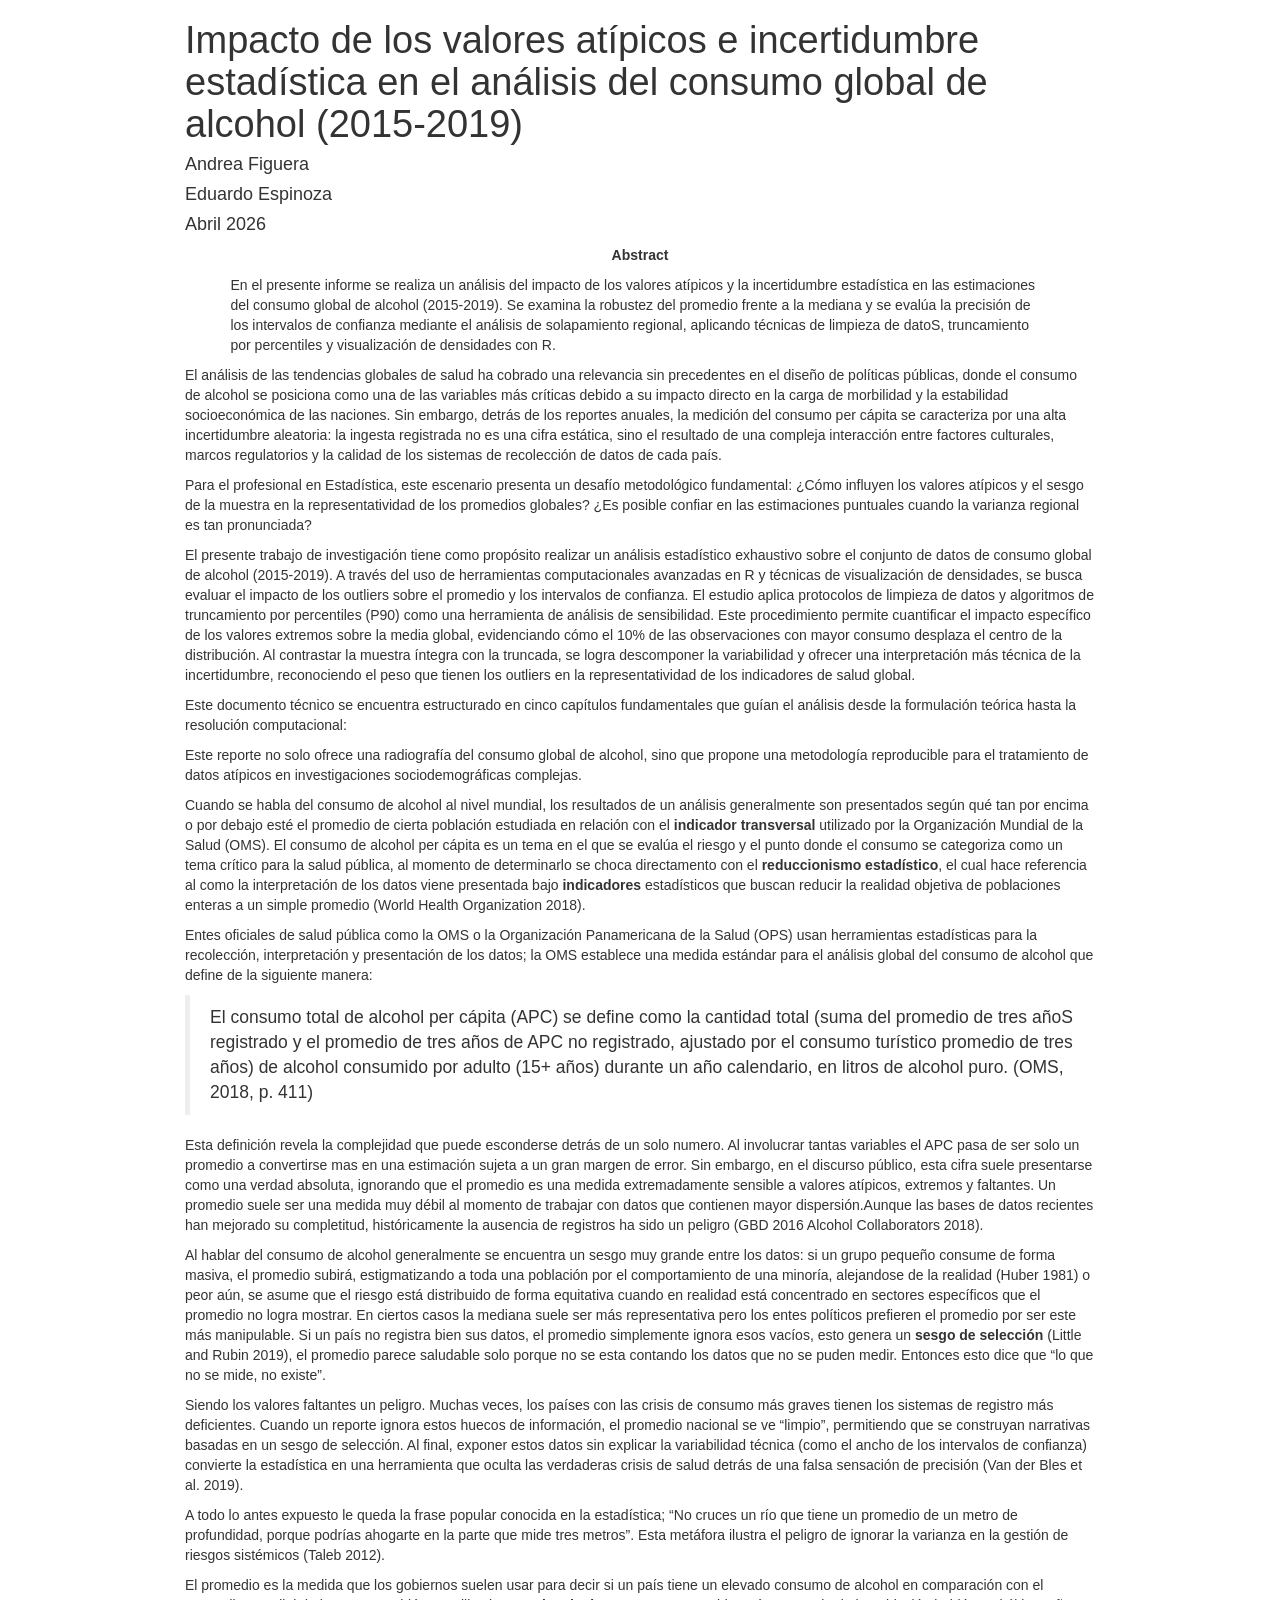
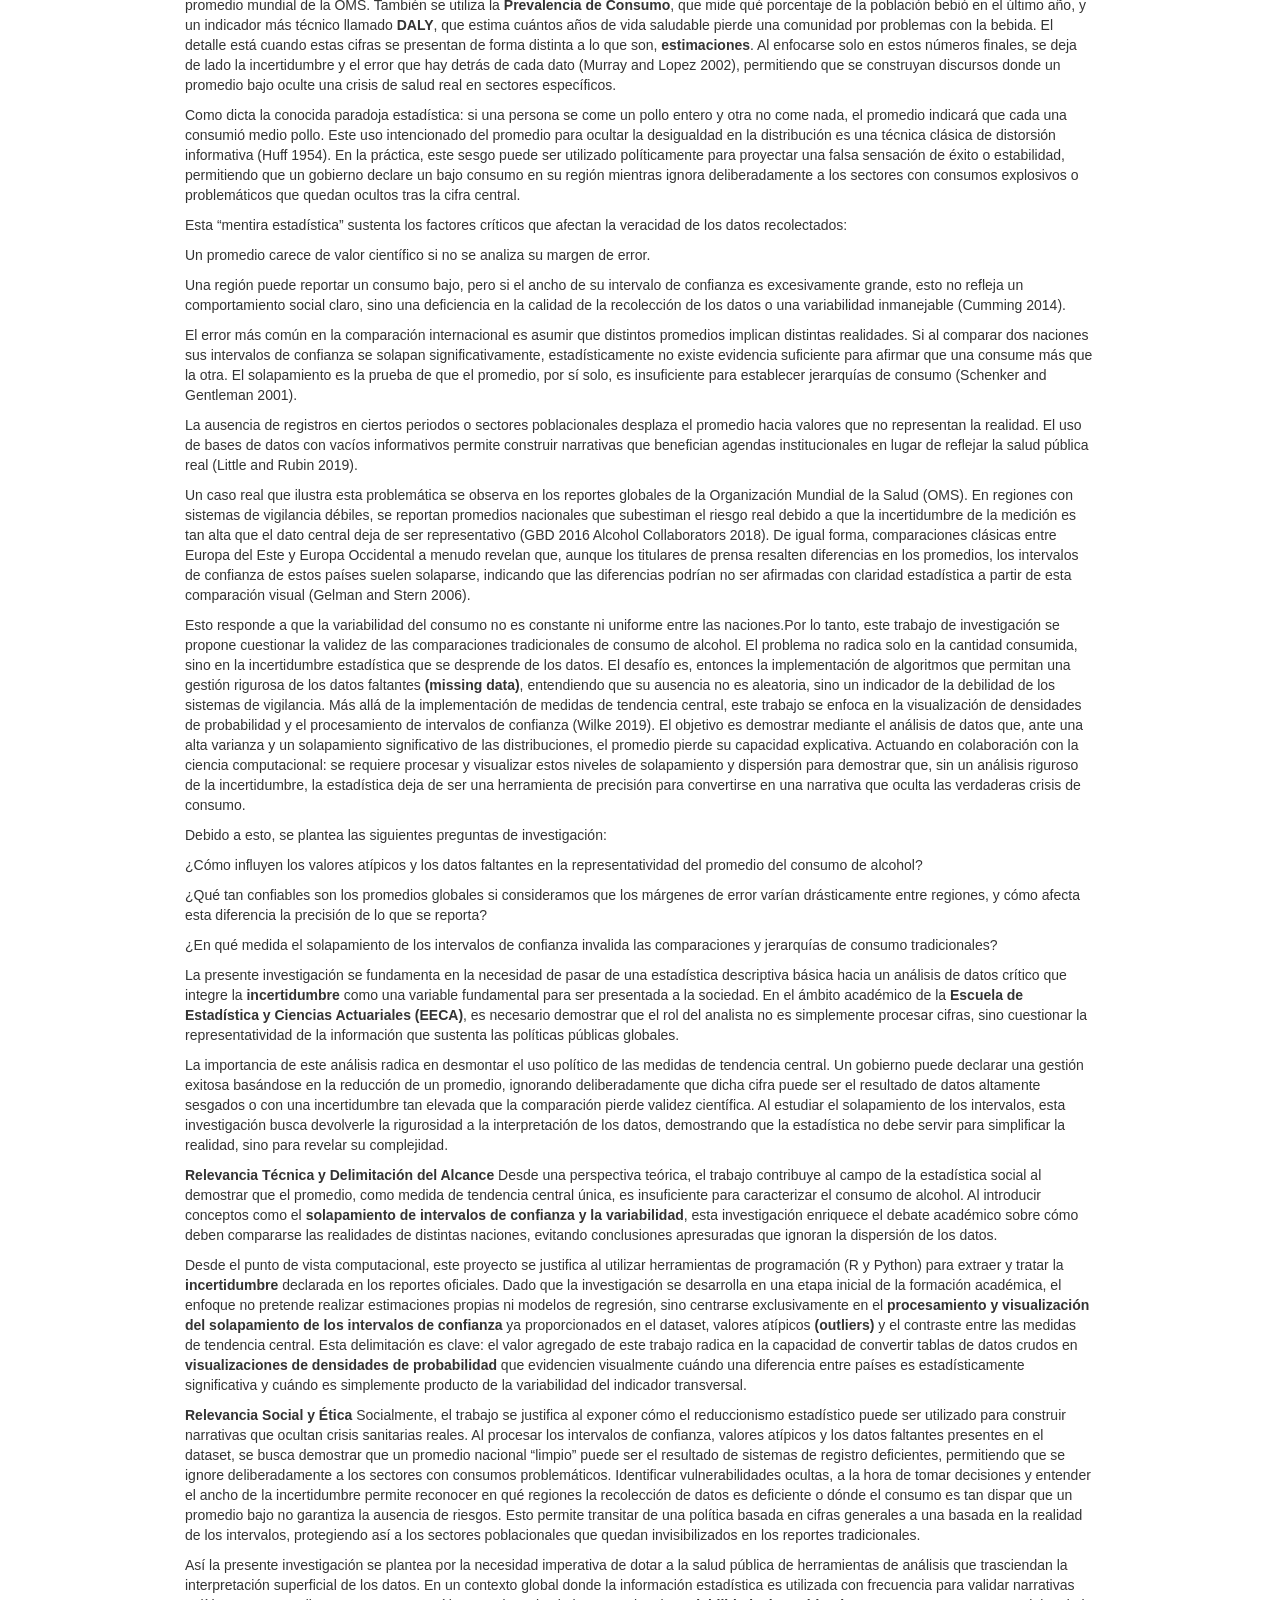
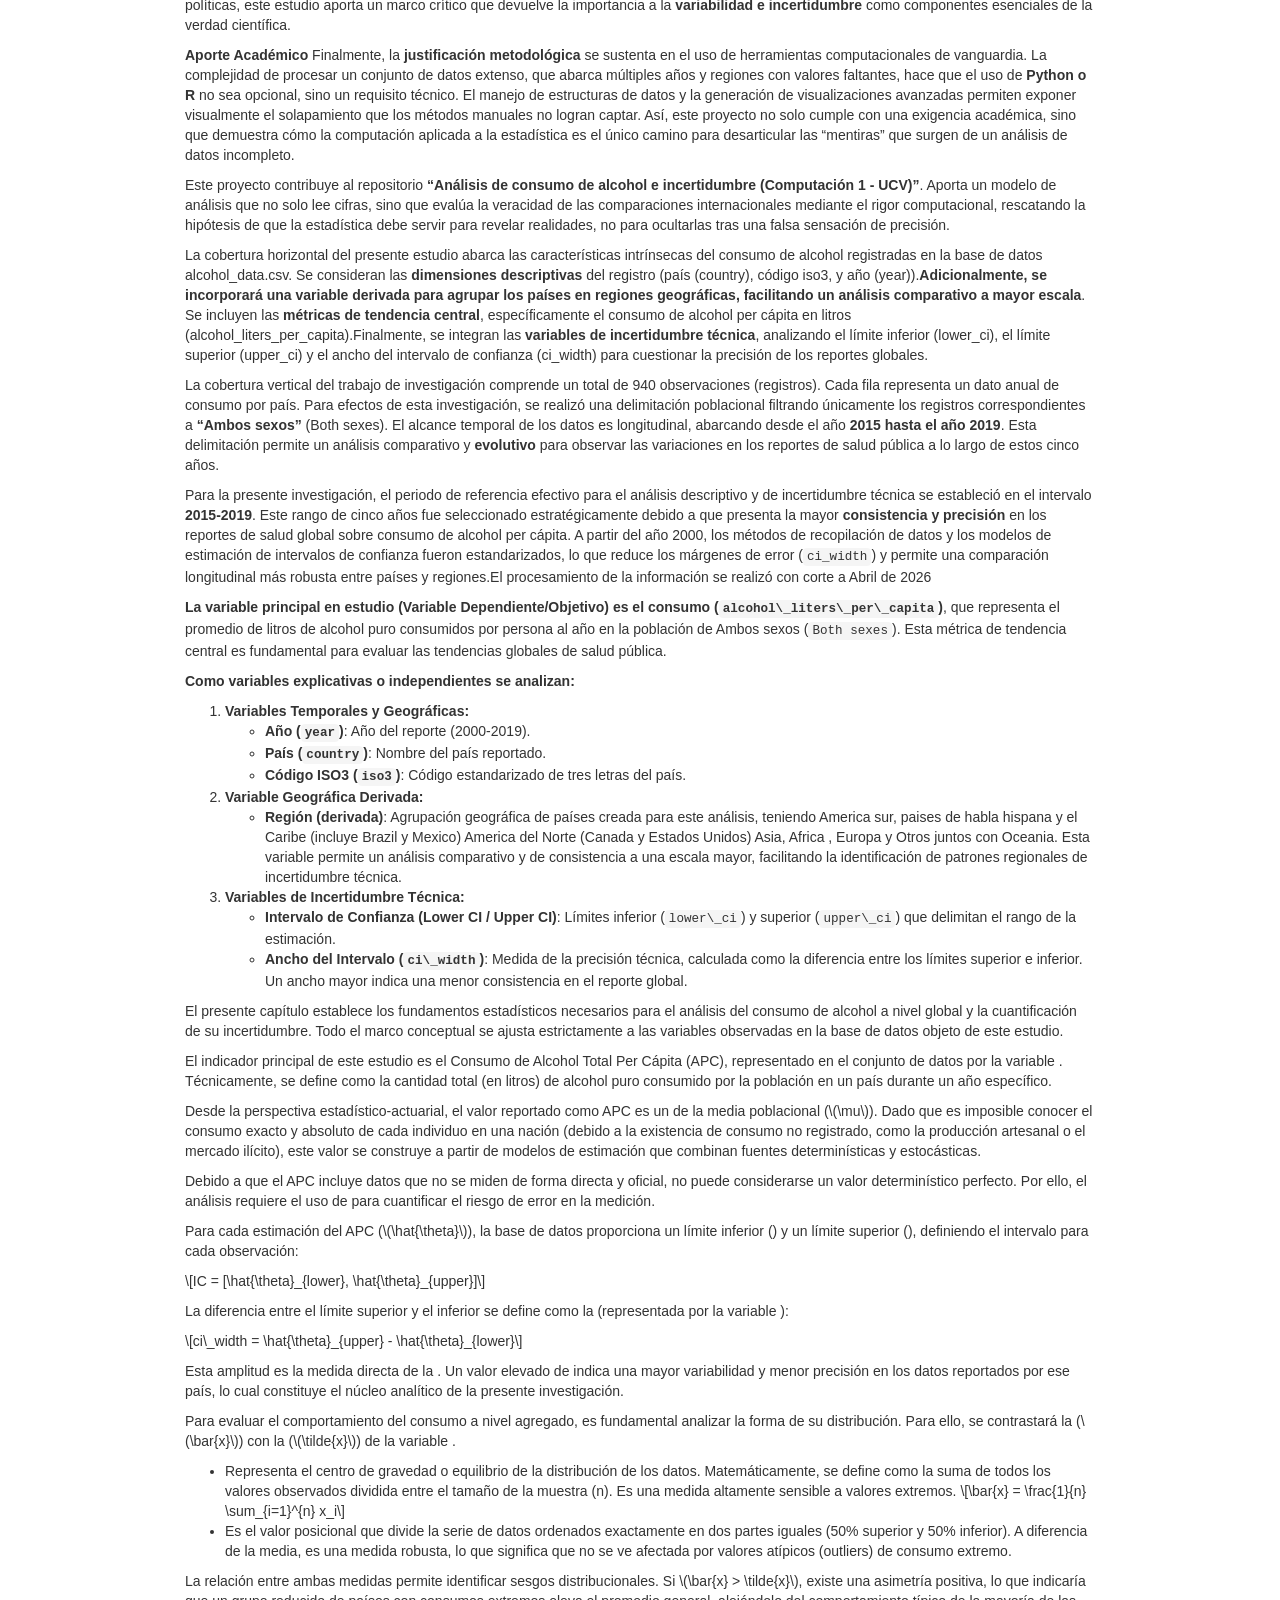
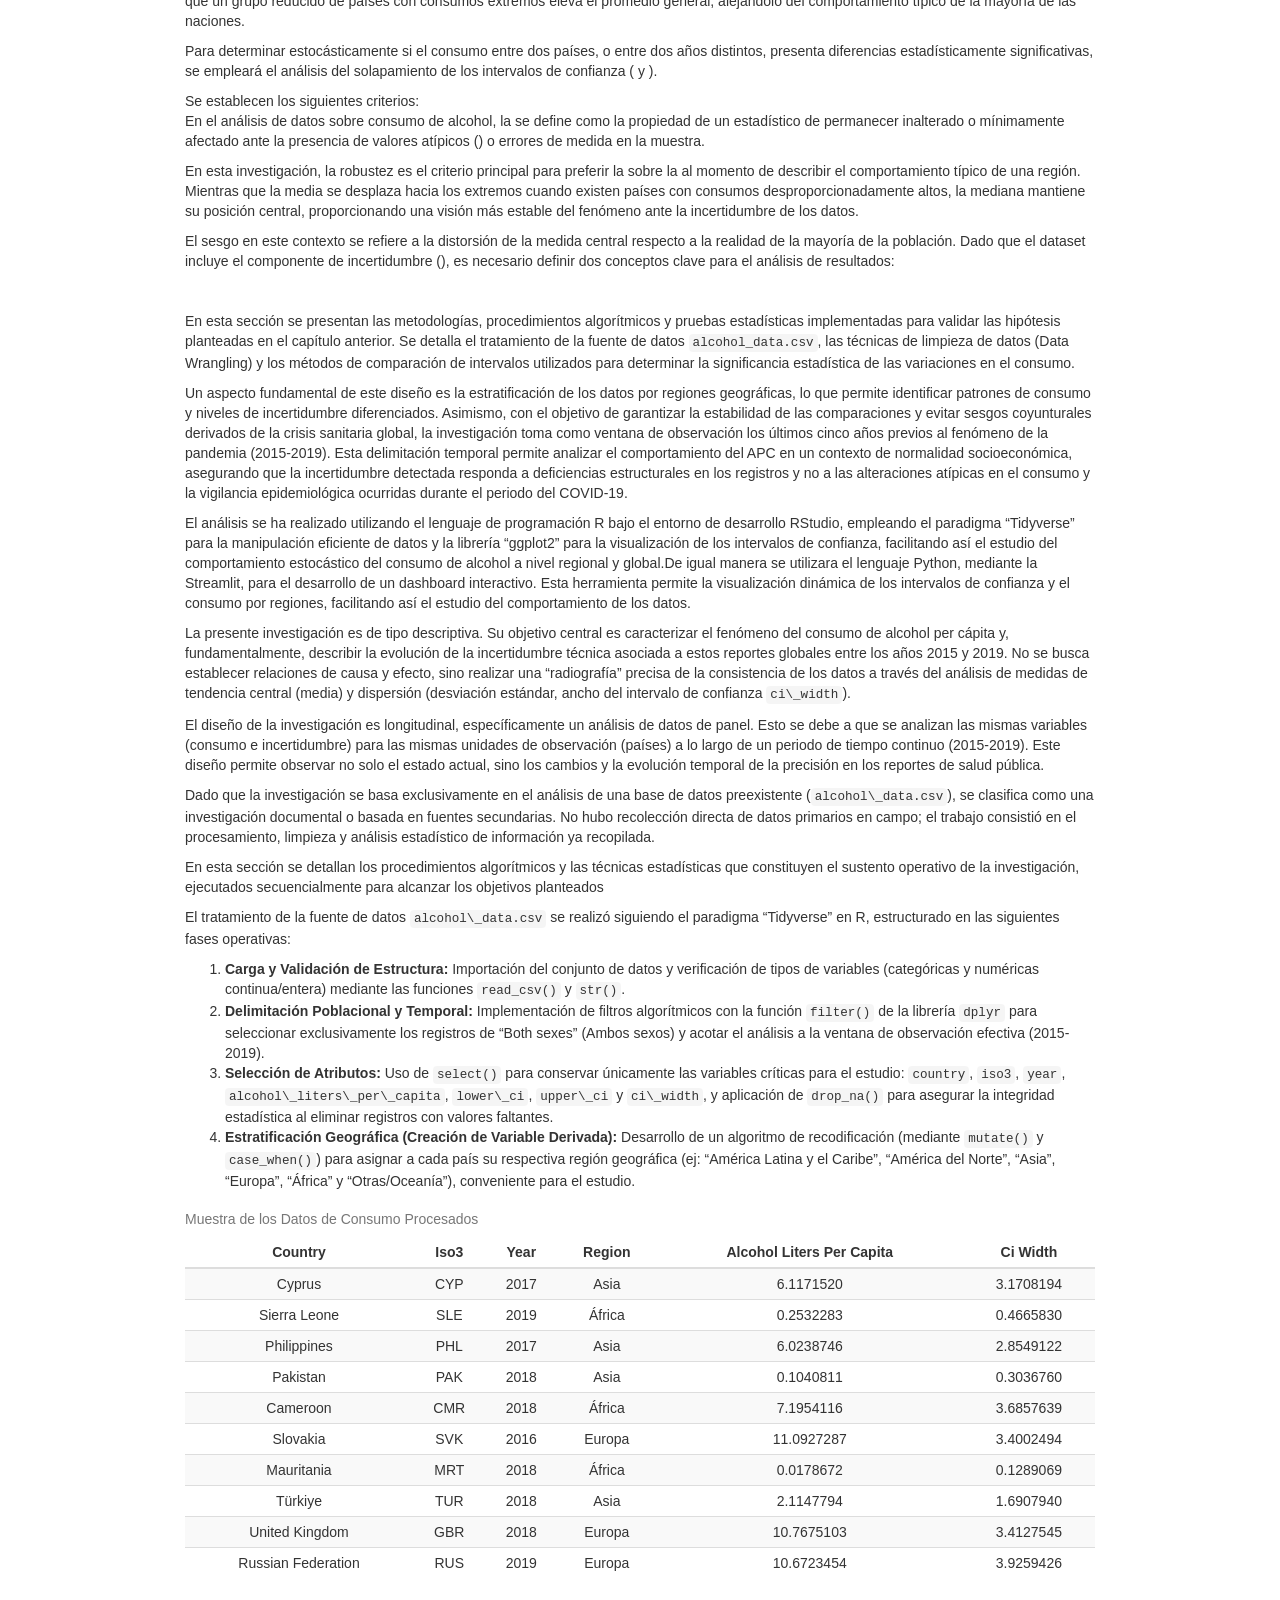
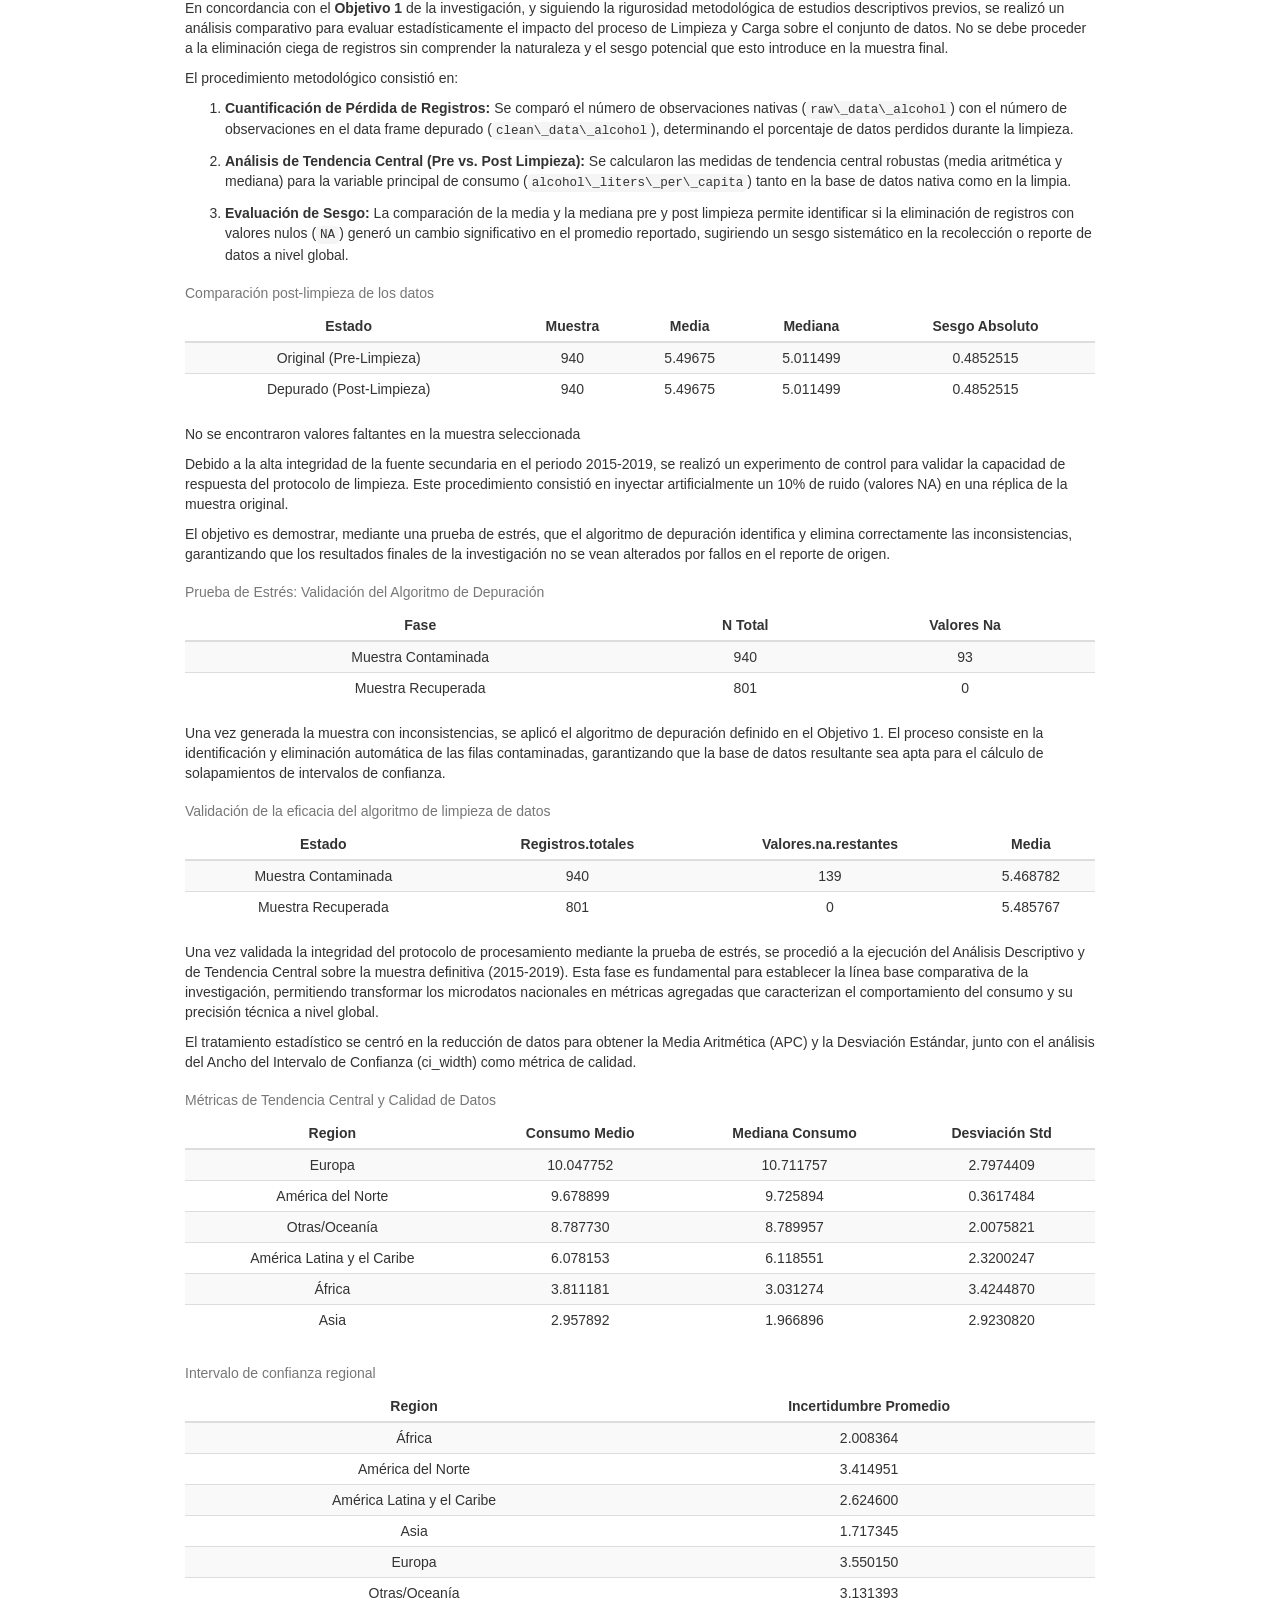
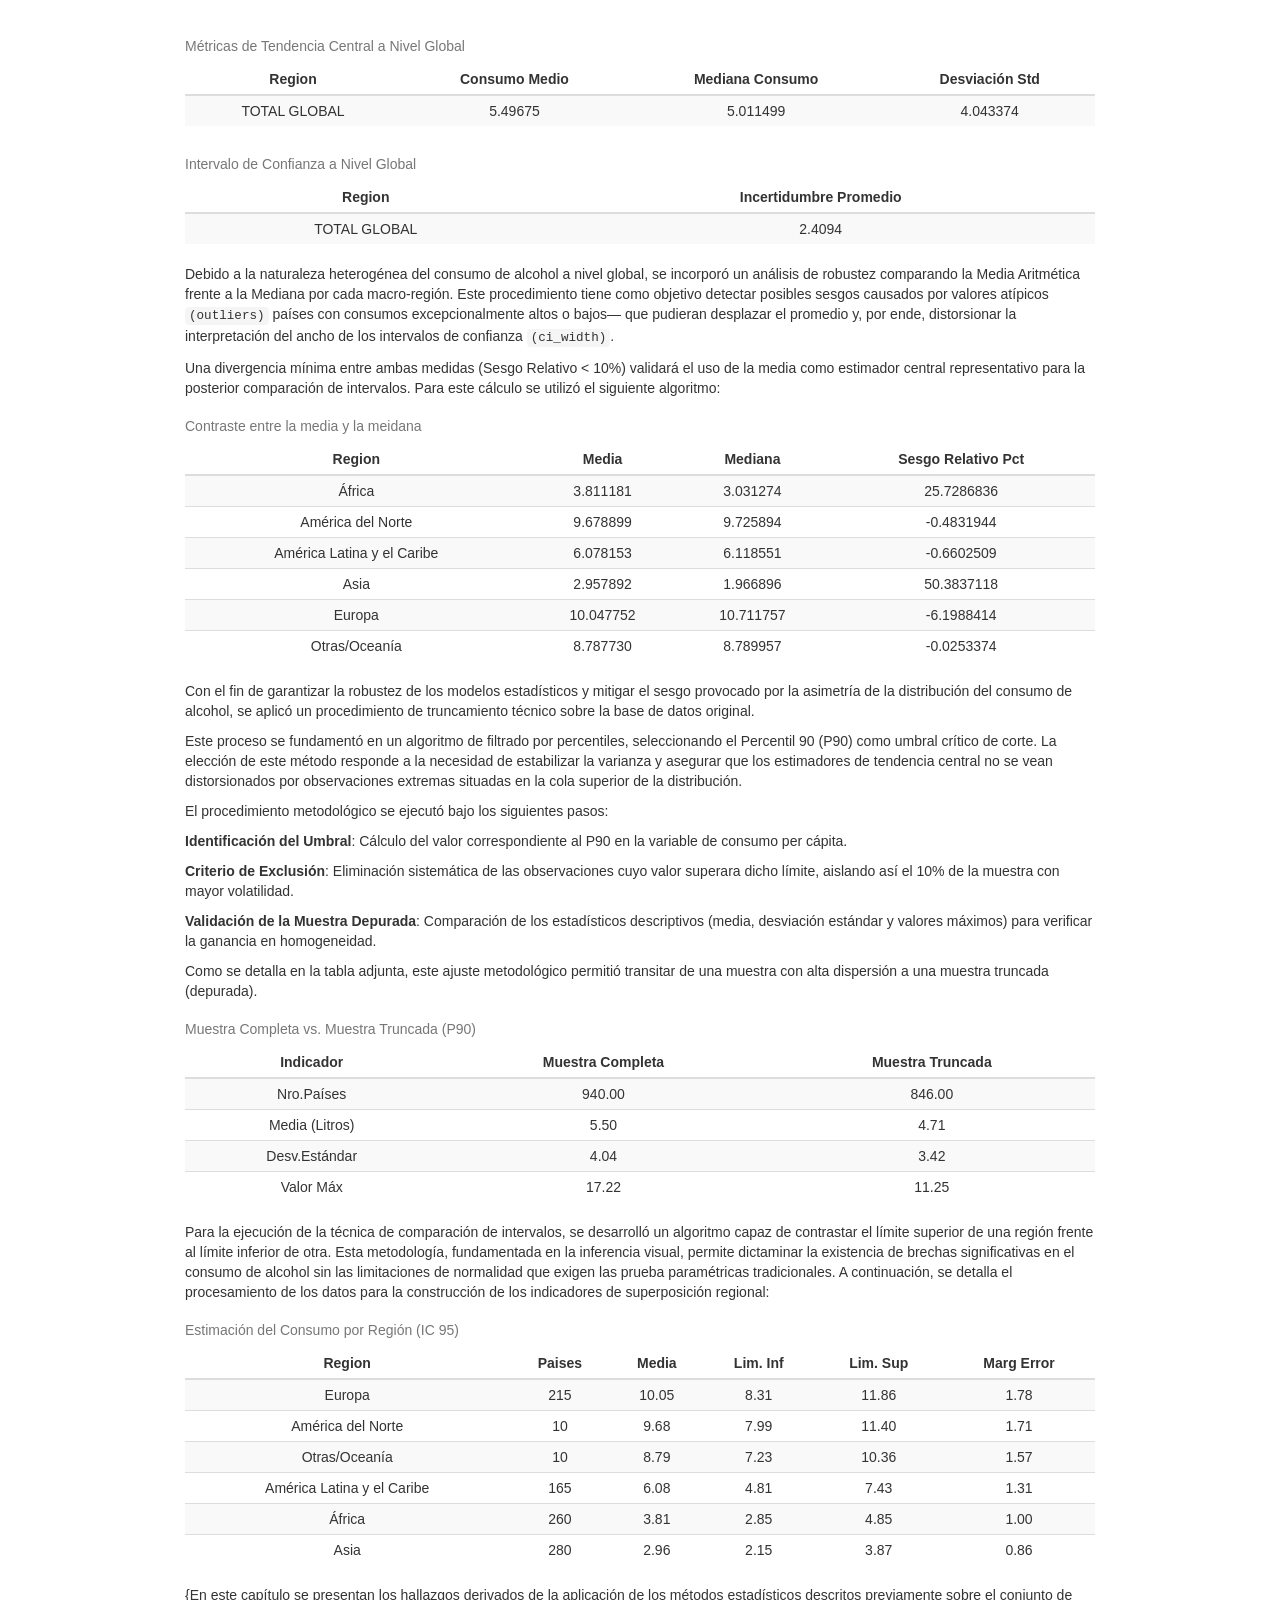
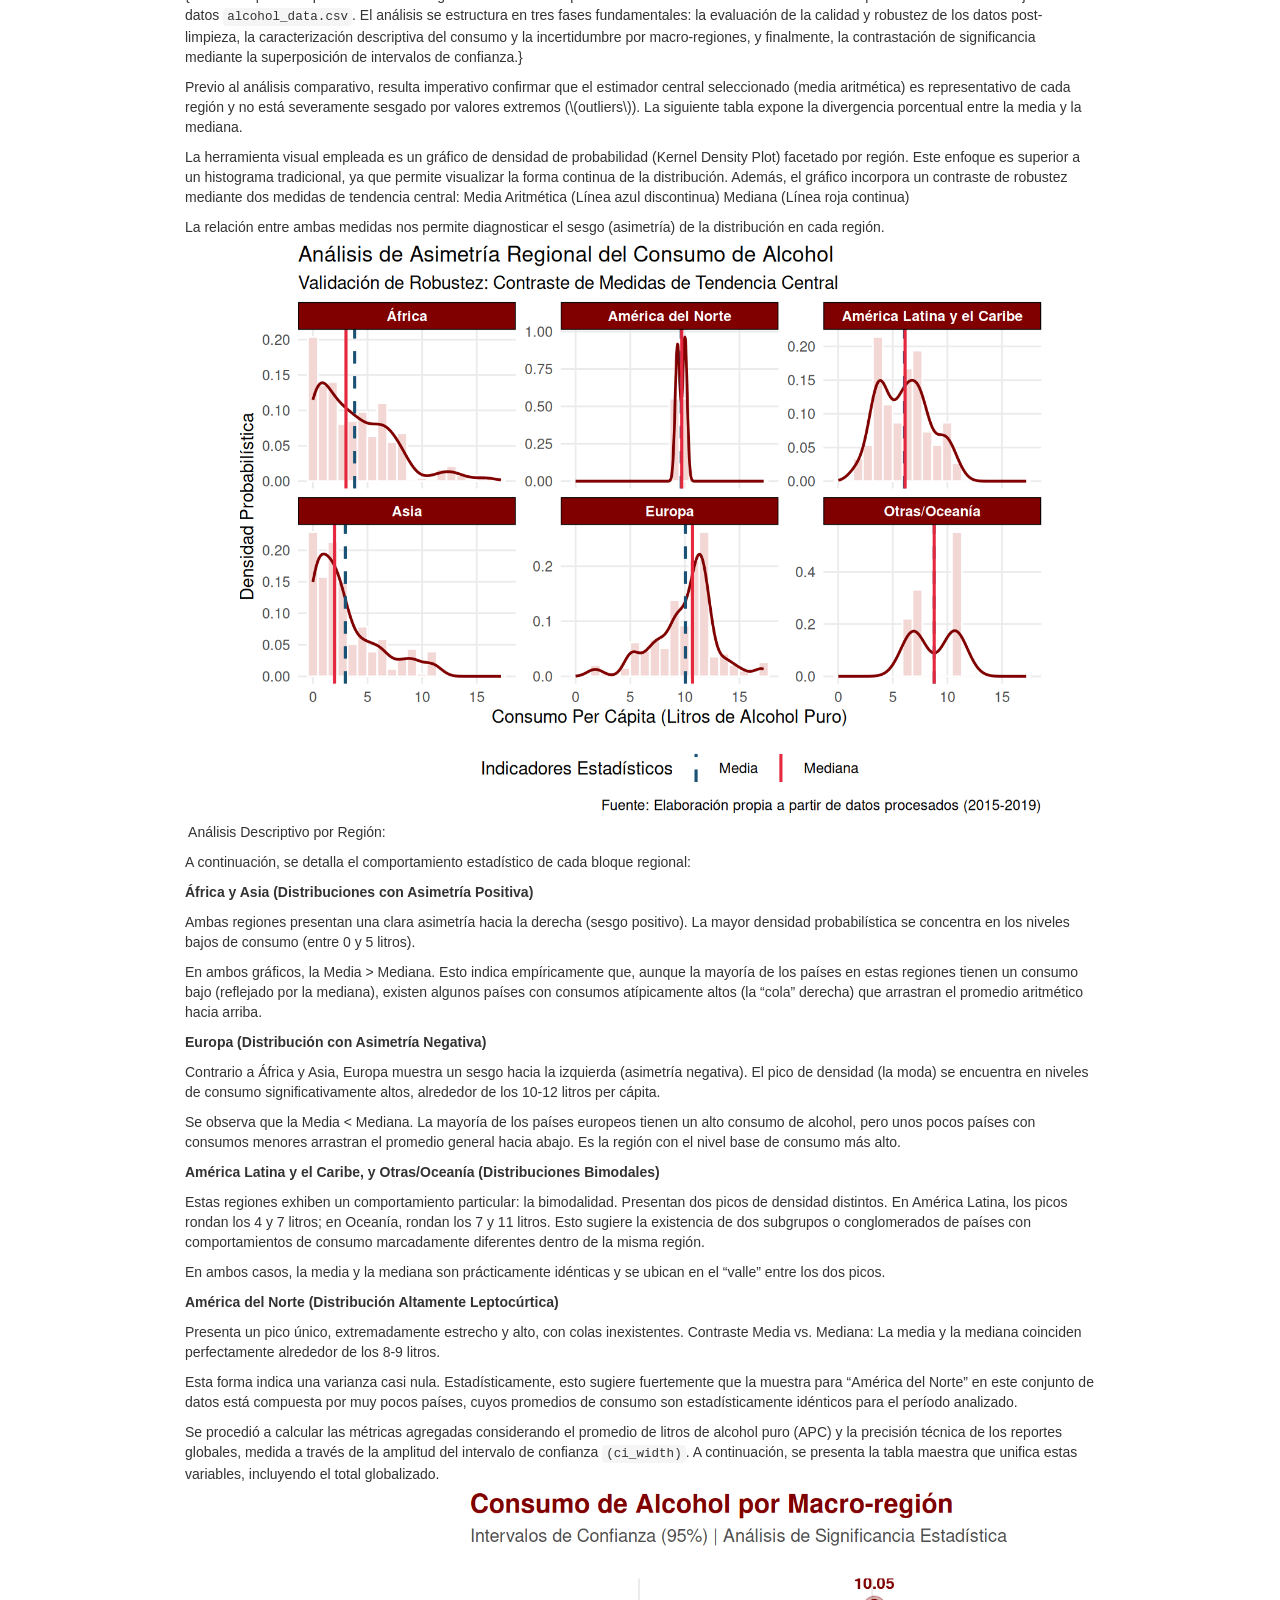
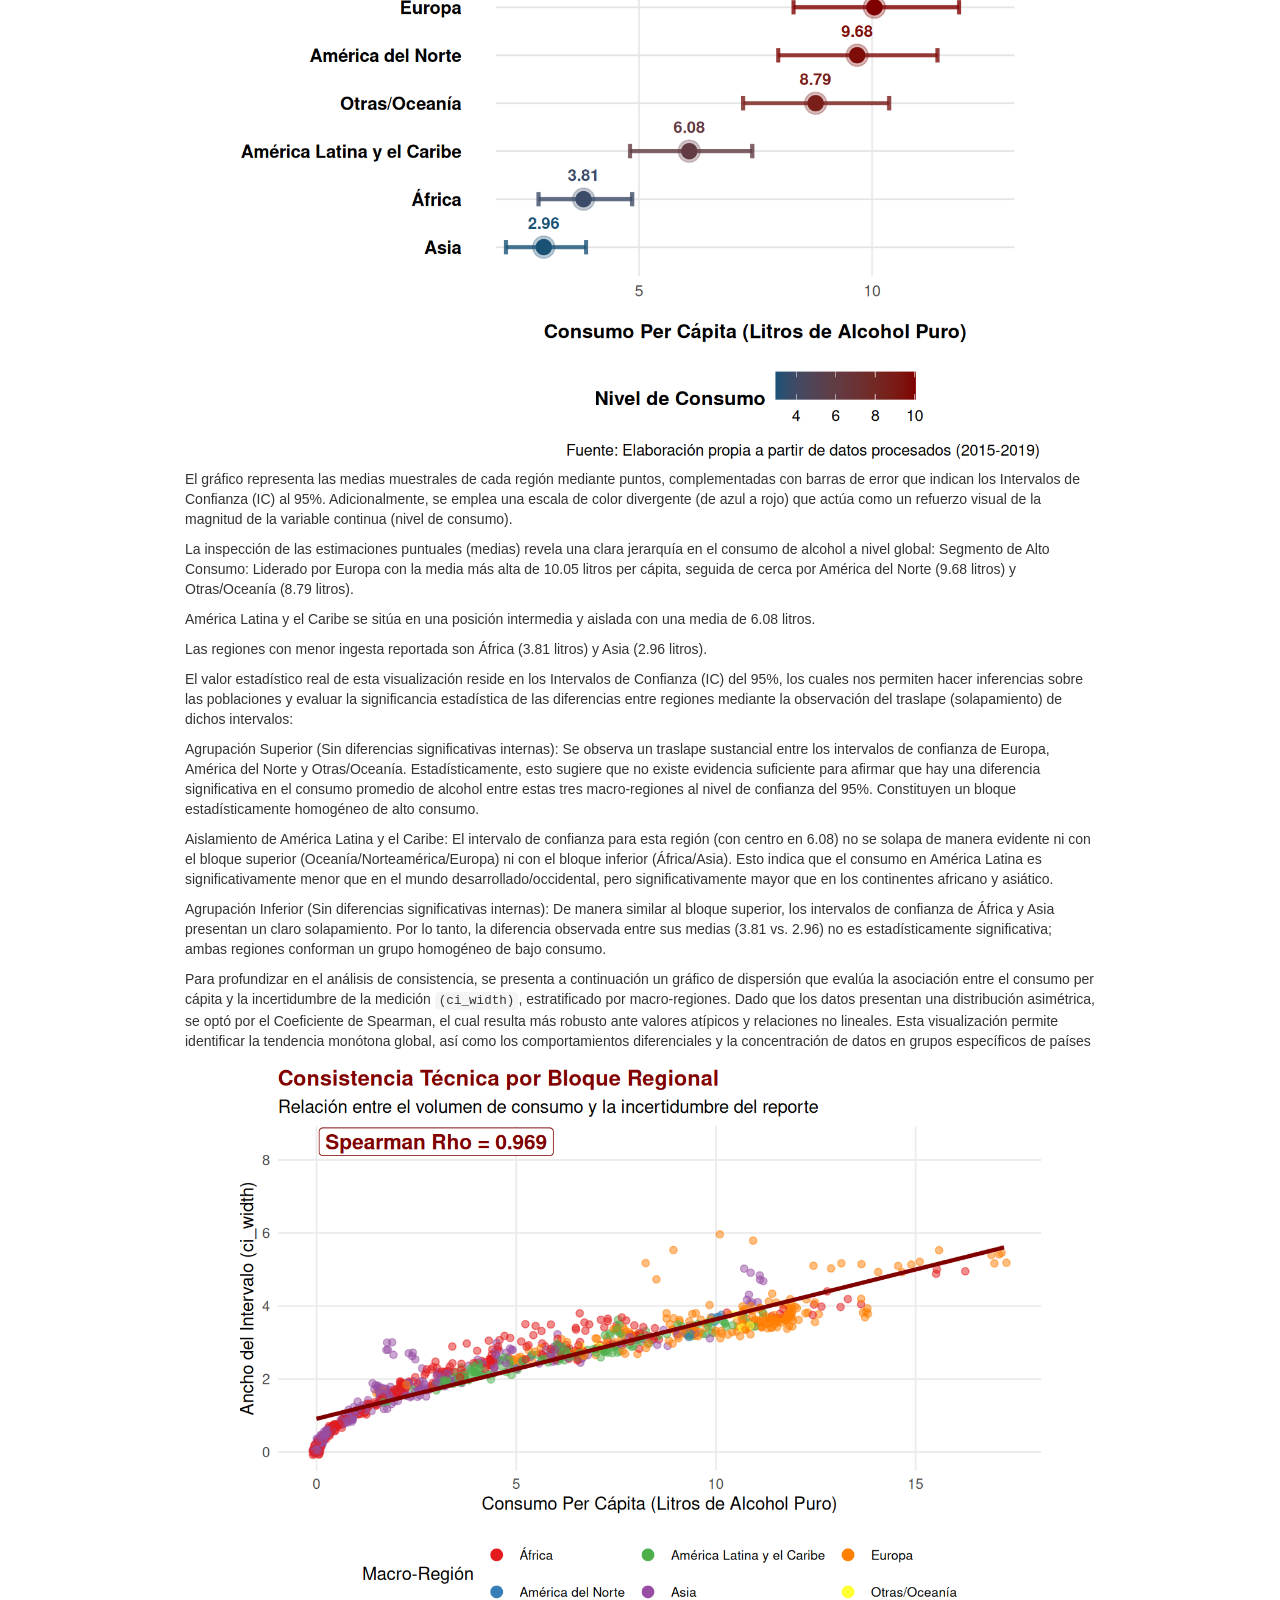
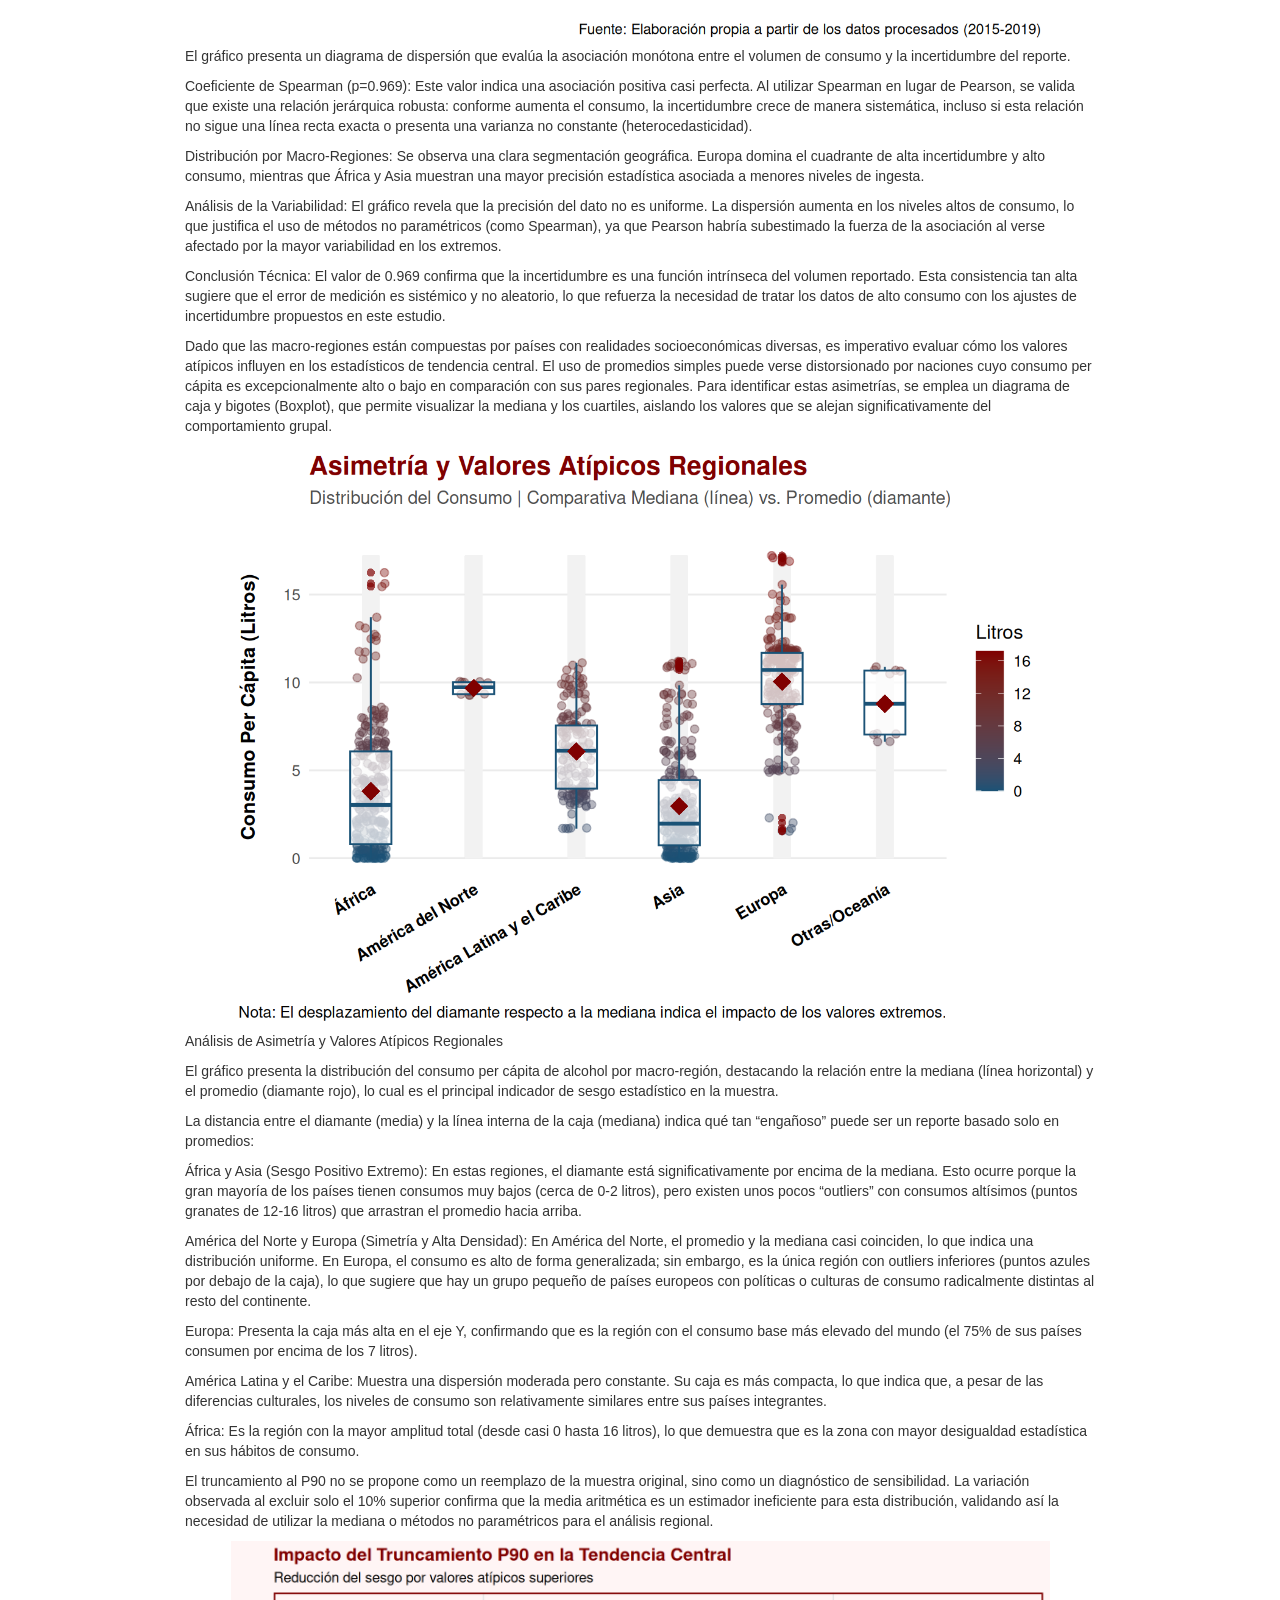
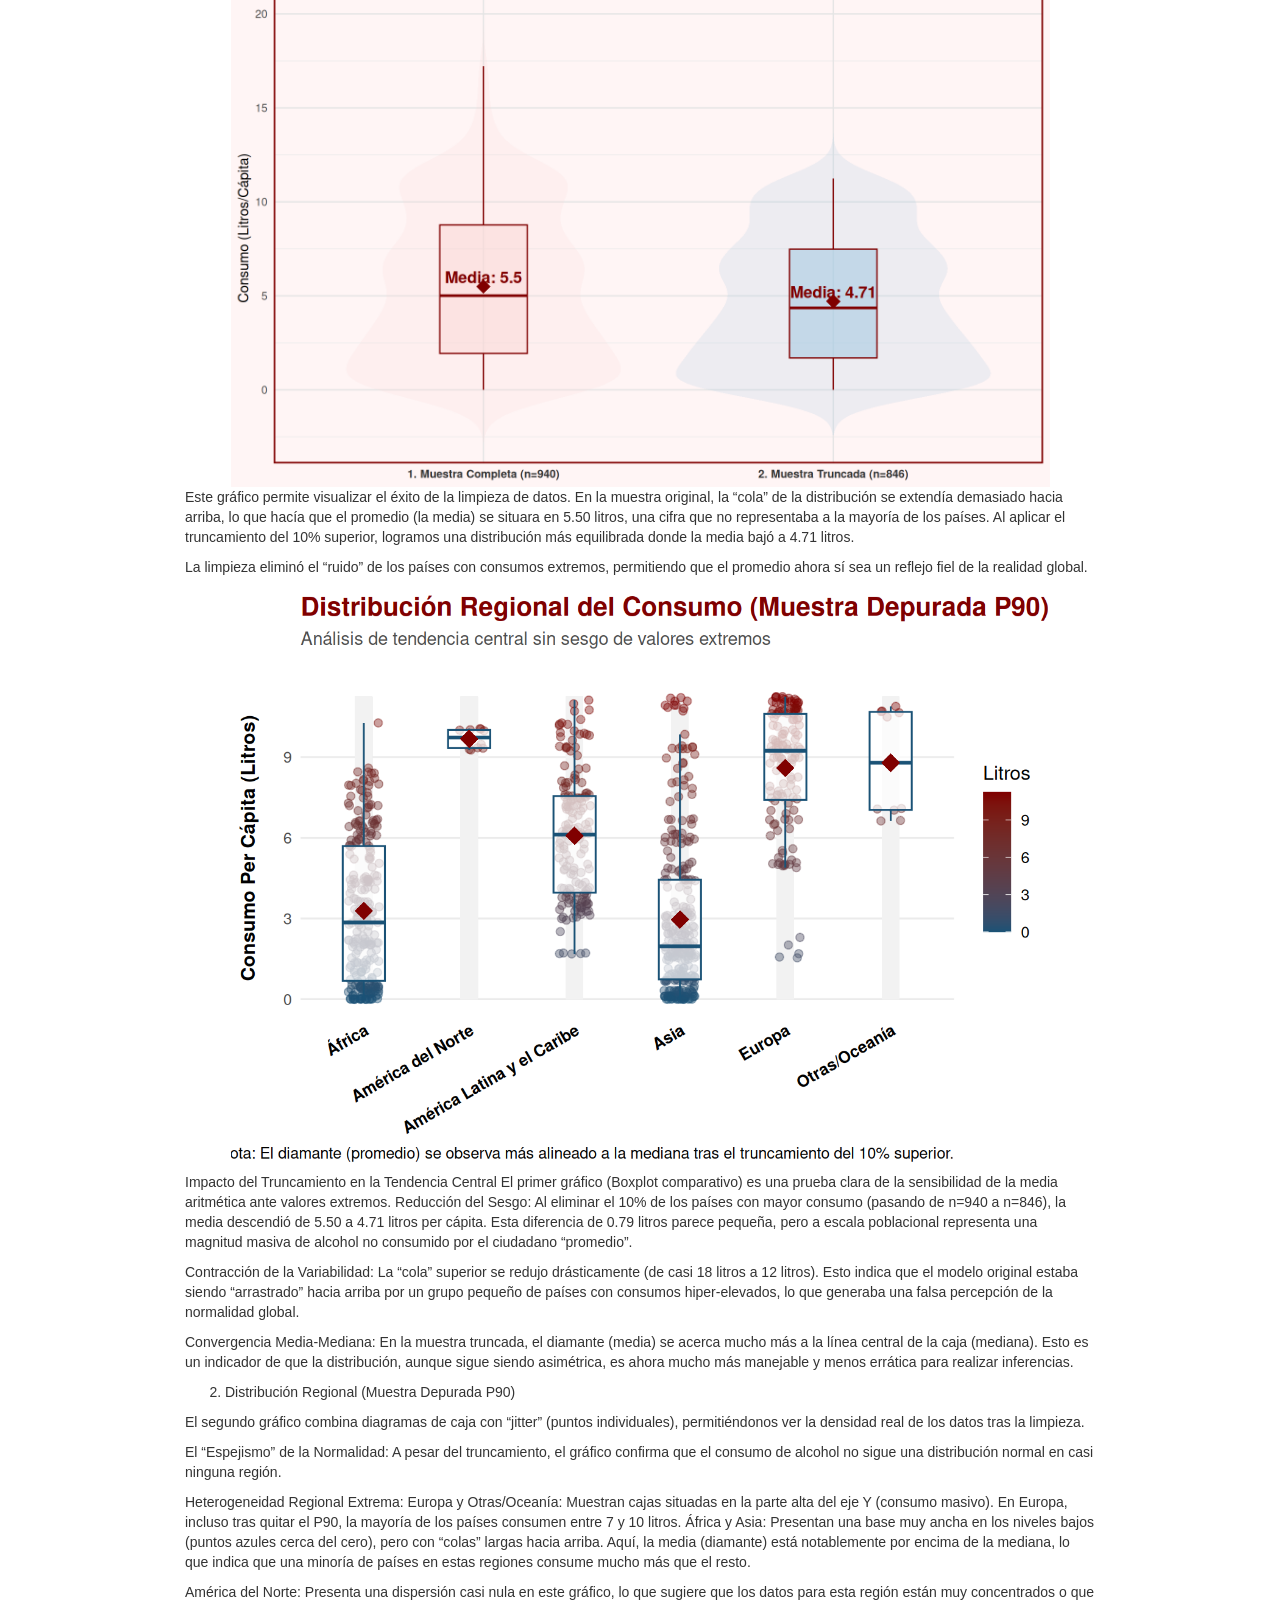
==== commit 2dcd84f2: "Informe Final" ====
--- a/informe.html
+++ b/informe.html
@@ -13,7 +13,7 @@
 <meta name="author" content="Eduardo Espinoza" />
 
 
-<title>El Consumo de alcohol per capital y los datos que no se miden</title>
+<title>Impacto de los valores atípicos e incertidumbre estadística en el análisis del consumo global de alcohol (2015-2019)</title>
 
 <script>// Pandoc 2.9 adds attributes on both header and div. We remove the former (to
 // be compatible with the behavior of Pandoc < 2.8).
@@ -1499,6 +1499,230 @@
   PagedTableDoc.initAll();
 };
 </script>
+<script>$(document).ready(function(){
+    if (typeof $('[data-toggle="tooltip"]').tooltip === 'function') {
+        $('[data-toggle="tooltip"]').tooltip();
+    }
+    if ($('[data-toggle="popover"]').popover === 'function') {
+        $('[data-toggle="popover"]').popover();
+    }
+});
+</script>
+<style type="text/css">
+.lightable-minimal {
+border-collapse: separate;
+border-spacing: 16px 1px;
+width: 100%;
+margin-bottom: 10px;
+}
+.lightable-minimal td {
+margin-left: 5px;
+margin-right: 5px;
+}
+.lightable-minimal th {
+margin-left: 5px;
+margin-right: 5px;
+}
+.lightable-minimal thead tr:last-child th {
+border-bottom: 2px solid #00000050;
+empty-cells: hide;
+}
+.lightable-minimal tbody tr:first-child td {
+padding-top: 0.5em;
+}
+.lightable-minimal.lightable-hover tbody tr:hover {
+background-color: #f5f5f5;
+}
+.lightable-minimal.lightable-striped tbody tr:nth-child(even) {
+background-color: #f5f5f5;
+}
+.lightable-classic {
+border-top: 0.16em solid #111111;
+border-bottom: 0.16em solid #111111;
+width: 100%;
+margin-bottom: 10px;
+margin: 10px 5px;
+}
+.lightable-classic tfoot tr td {
+border: 0;
+}
+.lightable-classic tfoot tr:first-child td {
+border-top: 0.14em solid #111111;
+}
+.lightable-classic caption {
+color: #222222;
+}
+.lightable-classic td {
+padding-left: 5px;
+padding-right: 5px;
+color: #222222;
+}
+.lightable-classic th {
+padding-left: 5px;
+padding-right: 5px;
+font-weight: normal;
+color: #222222;
+}
+.lightable-classic thead tr:last-child th {
+border-bottom: 0.10em solid #111111;
+}
+.lightable-classic.lightable-hover tbody tr:hover {
+background-color: #F9EEC1;
+}
+.lightable-classic.lightable-striped tbody tr:nth-child(even) {
+background-color: #f5f5f5;
+}
+.lightable-classic-2 {
+border-top: 3px double #111111;
+border-bottom: 3px double #111111;
+width: 100%;
+margin-bottom: 10px;
+}
+.lightable-classic-2 tfoot tr td {
+border: 0;
+}
+.lightable-classic-2 tfoot tr:first-child td {
+border-top: 3px double #111111;
+}
+.lightable-classic-2 caption {
+color: #222222;
+}
+.lightable-classic-2 td {
+padding-left: 5px;
+padding-right: 5px;
+color: #222222;
+}
+.lightable-classic-2 th {
+padding-left: 5px;
+padding-right: 5px;
+font-weight: normal;
+color: #222222;
+}
+.lightable-classic-2 tbody tr:last-child td {
+border-bottom: 3px double #111111;
+}
+.lightable-classic-2 thead tr:last-child th {
+border-bottom: 1px solid #111111;
+}
+.lightable-classic-2.lightable-hover tbody tr:hover {
+background-color: #F9EEC1;
+}
+.lightable-classic-2.lightable-striped tbody tr:nth-child(even) {
+background-color: #f5f5f5;
+}
+.lightable-material {
+min-width: 100%;
+white-space: nowrap;
+table-layout: fixed;
+font-family: Roboto, sans-serif;
+border: 1px solid #EEE;
+border-collapse: collapse;
+margin-bottom: 10px;
+}
+.lightable-material tfoot tr td {
+border: 0;
+}
+.lightable-material tfoot tr:first-child td {
+border-top: 1px solid #EEE;
+}
+.lightable-material th {
+height: 56px;
+padding-left: 16px;
+padding-right: 16px;
+}
+.lightable-material td {
+height: 52px;
+padding-left: 16px;
+padding-right: 16px;
+border-top: 1px solid #eeeeee;
+}
+.lightable-material.lightable-hover tbody tr:hover {
+background-color: #f5f5f5;
+}
+.lightable-material.lightable-striped tbody tr:nth-child(even) {
+background-color: #f5f5f5;
+}
+.lightable-material.lightable-striped tbody td {
+border: 0;
+}
+.lightable-material.lightable-striped thead tr:last-child th {
+border-bottom: 1px solid #ddd;
+}
+.lightable-material-dark {
+min-width: 100%;
+white-space: nowrap;
+table-layout: fixed;
+font-family: Roboto, sans-serif;
+border: 1px solid #FFFFFF12;
+border-collapse: collapse;
+margin-bottom: 10px;
+background-color: #363640;
+}
+.lightable-material-dark tfoot tr td {
+border: 0;
+}
+.lightable-material-dark tfoot tr:first-child td {
+border-top: 1px solid #FFFFFF12;
+}
+.lightable-material-dark th {
+height: 56px;
+padding-left: 16px;
+padding-right: 16px;
+color: #FFFFFF60;
+}
+.lightable-material-dark td {
+height: 52px;
+padding-left: 16px;
+padding-right: 16px;
+color: #FFFFFF;
+border-top: 1px solid #FFFFFF12;
+}
+.lightable-material-dark.lightable-hover tbody tr:hover {
+background-color: #FFFFFF12;
+}
+.lightable-material-dark.lightable-striped tbody tr:nth-child(even) {
+background-color: #FFFFFF12;
+}
+.lightable-material-dark.lightable-striped tbody td {
+border: 0;
+}
+.lightable-material-dark.lightable-striped thead tr:last-child th {
+border-bottom: 1px solid #FFFFFF12;
+}
+.lightable-paper {
+width: 100%;
+margin-bottom: 10px;
+color: #444;
+}
+.lightable-paper tfoot tr td {
+border: 0;
+}
+.lightable-paper tfoot tr:first-child td {
+border-top: 1px solid #00000020;
+}
+.lightable-paper thead tr:last-child th {
+color: #666;
+vertical-align: bottom;
+border-bottom: 1px solid #00000020;
+line-height: 1.15em;
+padding: 10px 5px;
+}
+.lightable-paper td {
+vertical-align: middle;
+border-bottom: 1px solid #00000010;
+line-height: 1.15em;
+padding: 7px 5px;
+}
+.lightable-paper.lightable-hover tbody tr:hover {
+background-color: #F9EEC1;
+}
+.lightable-paper.lightable-striped tbody tr:nth-child(even) {
+background-color: #00000008;
+}
+.lightable-paper.lightable-striped tbody td {
+border: 0;
+}
+</style>
 
 <style type="text/css">
 code{white-space: pre-wrap;}
@@ -1534,6 +1758,29 @@
 </style>
 
 
+<style type="text/css">
+
+div.csl-bib-body { }
+div.csl-entry {
+clear: both;
+margin-bottom: 0em;
+}
+.hanging div.csl-entry {
+margin-left:2em;
+text-indent:-2em;
+}
+div.csl-left-margin {
+min-width:2em;
+float:left;
+}
+div.csl-right-inline {
+margin-left:2em;
+padding-left:1em;
+}
+div.csl-indent {
+margin-left: 2em;
+}
+</style>
 
 
 
@@ -1631,36 +1878,80 @@
 
 
 
-<h1 class="title toc-ignore">El Consumo de alcohol per capital y los
-datos que no se miden</h1>
+<h1 class="title toc-ignore">Impacto de los valores atípicos e
+incertidumbre estadística en el análisis del consumo global de alcohol
+(2015-2019)</h1>
 <h4 class="author">Andrea Figuera</h4>
 <h4 class="author">Eduardo Espinoza</h4>
 <h4 class="date">Abril 2026</h4>
 <div class="abstract">
 <p class="abstract">Abstract</p>
-<p>Resumen del trabajo de investigación…</p>
+<p>En el presente informe se realiza un análisis del impacto de los
+valores atípicos y la incertidumbre estadística en las estimaciones del
+consumo global de alcohol (2015-2019). Se examina la robustez del
+promedio frente a la mediana y se evalúa la precisión de los intervalos
+de confianza mediante el análisis de solapamiento regional, aplicando
+técnicas de limpieza de datoS, truncamiento por percentiles y
+visualización de densidades con R.</p>
 </div>
 
 </div>
 
 
-<p>Introducción del trabajo de investigación</p>
+<p>El análisis de las tendencias globales de salud ha cobrado una
+relevancia sin precedentes en el diseño de políticas públicas, donde el
+consumo de alcohol se posiciona como una de las variables más críticas
+debido a su impacto directo en la carga de morbilidad y la estabilidad
+socioeconómica de las naciones. Sin embargo, detrás de los reportes
+anuales, la medición del consumo per cápita se caracteriza por una alta
+incertidumbre aleatoria: la ingesta registrada no es una cifra estática,
+sino el resultado de una compleja interacción entre factores culturales,
+marcos regulatorios y la calidad de los sistemas de recolección de datos
+de cada país.</p>
+<p>Para el profesional en Estadística, este escenario presenta un
+desafío metodológico fundamental: ¿Cómo influyen los valores atípicos y
+el sesgo de la muestra en la representatividad de los promedios
+globales? ¿Es posible confiar en las estimaciones puntuales cuando la
+varianza regional es tan pronunciada?</p>
+<p>El presente trabajo de investigación tiene como propósito realizar un
+análisis estadístico exhaustivo sobre el conjunto de datos de consumo
+global de alcohol (2015-2019). A través del uso de herramientas
+computacionales avanzadas en R y técnicas de visualización de
+densidades, se busca evaluar el impacto de los outliers sobre el
+promedio y los intervalos de confianza. El estudio aplica protocolos de
+limpieza de datos y algoritmos de truncamiento por percentiles (P90)
+como una herramienta de análisis de sensibilidad. Este procedimiento
+permite cuantificar el impacto específico de los valores extremos sobre
+la media global, evidenciando cómo el 10% de las observaciones con mayor
+consumo desplaza el centro de la distribución. Al contrastar la muestra
+íntegra con la truncada, se logra descomponer la variabilidad y ofrecer
+una interpretación más técnica de la incertidumbre, reconociendo el peso
+que tienen los outliers en la representatividad de los indicadores de
+salud global.</p>
+<p>Este documento técnico se encuentra estructurado en cinco capítulos
+fundamentales que guían el análisis desde la formulación teórica hasta
+la resolución computacional:</p>
+<p>Este reporte no solo ofrece una radiografía del consumo global de
+alcohol, sino que propone una metodología reproducible para el
+tratamiento de datos atípicos en investigaciones sociodemográficas
+complejas.</p>
 <p>Cuando se habla del consumo de alcohol al nivel mundial, los
 resultados de un análisis generalmente son presentados según qué tan por
 encima o por debajo esté el promedio de cierta población estudiada en
 relación con el <strong>indicador transversal</strong> utilizado por la
-Organización Mundial de la Salud (OMS). El consumo de alcohol per
-cápital es un tema en el que se evalúa el riesgo y el punto donde el
-consumo se categoriza como un tema crítico para la salud pública, al
-momento de determinarlo se choca directamento con el
-<strong>reduccionismo estadístico</strong>, el cual hace referencia al
-como la interpretación de los datos viene presentada bajo
-<strong>indicadores</strong> estadísticos que buscan reducir la realidad
-objetiva de poblaciones enteras a un simple promedio.</p>
+Organización Mundial de la Salud (OMS). El consumo de alcohol per cápita
+es un tema en el que se evalúa el riesgo y el punto donde el consumo se
+categoriza como un tema crítico para la salud pública, al momento de
+determinarlo se choca directamento con el <strong>reduccionismo
+estadístico</strong>, el cual hace referencia al como la interpretación
+de los datos viene presentada bajo <strong>indicadores</strong>
+estadísticos que buscan reducir la realidad objetiva de poblaciones
+enteras a un simple promedio <span class="citation">(World Health
+Organization 2018)</span>.</p>
 <p>Entes oficiales de salud pública como la OMS o la Organización
 Panamericana de la Salud (OPS) usan herramientas estadísticas para la
 recolección, interpretación y presentación de los datos; la OMS
-establece una medida estandar para el análisis global del consumo de
+establece una medida estándar para el análisis global del consumo de
 alcohol que define de la siguiente manera:</p>
 <blockquote>
 <p>El consumo total de alcohol per cápita (APC) se define como la
@@ -1677,32 +1968,36 @@
 presentarse como una verdad absoluta, ignorando que el promedio es una
 medida extremadamente sensible a valores atípicos, extremos y faltantes.
 Un promedio suele ser una medida muy débil al momento de trabajar con
-datos que contienen mayor dispersión.</p>
+datos que contienen mayor dispersión.Aunque las bases de datos recientes
+han mejorado su completitud, históricamente la ausencia de registros ha
+sido un peligro <span class="citation">(GBD 2016 Alcohol Collaborators
+2018)</span>.</p>
 <p>Al hablar del consumo de alcohol generalmente se encuentra un sesgo
 muy grande entre los datos: si un grupo pequeño consume de forma masiva,
 el promedio subirá, estigmatizando a toda una población por el
-comportamiento de una minoría, alejandose de la realidad o peor aún, se
-asume que el riesgo está distribuido de forma equitativa cuando en
-realidad está concentrado en sectores específicos que el promedio no
-logra mostrar. En ciertos casos la mediana suele ser más representativa
-pero los entes políticos prefieren el promedio por ser este más
-manipulable. Si un país no registra bien sus datos, el promedio
-simplemente ignora esos vacíos, esto genera un <strong>sesgo de
-selección</strong>, el promedio parece saludable solo porque no se esta
-contando los datos que no se puden medir. Entonces esto dice que “lo que
-no se mide, no existe”. Siendo los valores faltantes un peligro. Muchas
-veces, los países con las crisis de consumo más graves tienen los
-sistemas de registro más deficientes. Cuando un reporte ignora estos
-huecos de información, el promedio nacional se ve “limpio”, permitiendo
-que se construyan narrativas basadas en un sesgo de selección. Al final,
-exponer estos datos sin explicar la variabilidad técnica (como el ancho
-de los intervalos de confianza) convierte la estadística en una
-herramienta que oculta las verdaderas crisis de salud detrás de una
-falsa sensación de precisión.</p>
+comportamiento de una minoría, alejandose de la realidad <span class="citation">(Huber 1981)</span> o peor aún, se asume que el riesgo
+está distribuido de forma equitativa cuando en realidad está concentrado
+en sectores específicos que el promedio no logra mostrar. En ciertos
+casos la mediana suele ser más representativa pero los entes políticos
+prefieren el promedio por ser este más manipulable. Si un país no
+registra bien sus datos, el promedio simplemente ignora esos vacíos,
+esto genera un <strong>sesgo de selección</strong> <span class="citation">(Little and Rubin 2019)</span>, el promedio parece
+saludable solo porque no se esta contando los datos que no se puden
+medir. Entonces esto dice que “lo que no se mide, no existe”.</p>
+<p>Siendo los valores faltantes un peligro. Muchas veces, los países con
+las crisis de consumo más graves tienen los sistemas de registro más
+deficientes. Cuando un reporte ignora estos huecos de información, el
+promedio nacional se ve “limpio”, permitiendo que se construyan
+narrativas basadas en un sesgo de selección. Al final, exponer estos
+datos sin explicar la variabilidad técnica (como el ancho de los
+intervalos de confianza) convierte la estadística en una herramienta que
+oculta las verdaderas crisis de salud detrás de una falsa sensación de
+precisión <span class="citation">(Van der Bles et al. 2019)</span>.</p>
 <p>A todo lo antes expuesto le queda la frase popular conocida en la
 estadística; “No cruces un río que tiene un promedio de un metro de
-profundidad, porque podrías ahogarte en la parte que mide tres
-metros”</p>
+profundidad, porque podrías ahogarte en la parte que mide tres metros”.
+Esta metáfora ilustra el peligro de ignorar la varianza en la gestión de
+riesgos sistémicos <span class="citation">(Taleb 2012)</span>.</p>
 <p>El promedio es la medida que los gobiernos suelen usar para decir si
 un país tiene un elevado consumo de alcohol en comparación con el
 promedio mundial de la OMS. También se utiliza la <strong>Prevalencia de
@@ -1712,16 +2007,19 @@
 problemas con la bebida. El detalle está cuando estas cifras se
 presentan de forma distinta a lo que son, <strong>estimaciones</strong>.
 Al enfocarse solo en estos números finales, se deja de lado la
-incertidumbre y el error que hay detrás de cada dato, permitiendo que se
+incertidumbre y el error que hay detrás de cada dato <span class="citation">(Murray and Lopez 2002)</span>, permitiendo que se
 construyan discursos donde un promedio bajo oculte una crisis de salud
 real en sectores específicos.</p>
 <p>Como dicta la conocida paradoja estadística: si una persona se come
 un pollo entero y otra no come nada, el promedio indicará que cada una
-consumió medio pollo. En la práctica, este sesgo puede ser utilizado
-políticamente para proyectar una falsa sensación de éxito o estabilidad,
-permitiendo que un gobierno declare un bajo consumo en su región
-mientras ignora deliberadamente a los sectores con consumos explosivos o
-problemáticos que quedan ocultos tras la cifra central.</p>
+consumió medio pollo. Este uso intencionado del promedio para ocultar la
+desigualdad en la distribución es una técnica clásica de distorsión
+informativa <span class="citation">(Huff 1954)</span>. En la práctica,
+este sesgo puede ser utilizado políticamente para proyectar una falsa
+sensación de éxito o estabilidad, permitiendo que un gobierno declare un
+bajo consumo en su región mientras ignora deliberadamente a los sectores
+con consumos explosivos o problemáticos que quedan ocultos tras la cifra
+central.</p>
 <p>Esta “mentira estadística” sustenta los factores críticos que afectan
 la veracidad de los datos recolectados:</p>
 <p>Un promedio carece de valor científico si no se analiza su margen de
@@ -1729,29 +2027,31 @@
 <p>Una región puede reportar un consumo bajo, pero si el ancho de su
 intervalo de confianza es excesivamente grande, esto no refleja un
 comportamiento social claro, sino una deficiencia en la calidad de la
-recolección de los datos o una variabilidad inmanejable.</p>
+recolección de los datos o una variabilidad inmanejable <span class="citation">(Cumming 2014)</span>.</p>
 <p>El error más común en la comparación internacional es asumir que
 distintos promedios implican distintas realidades. Si al comparar dos
 naciones sus intervalos de confianza se solapan significativamente,
 estadísticamente no existe evidencia suficiente para afirmar que una
 consume más que la otra. El solapamiento es la prueba de que el
 promedio, por sí solo, es insuficiente para establecer jerarquías de
-consumo.</p>
+consumo <span class="citation">(Schenker and Gentleman 2001)</span>.</p>
 <p>La ausencia de registros en ciertos periodos o sectores poblacionales
 desplaza el promedio hacia valores que no representan la realidad. El
 uso de bases de datos con vacíos informativos permite construir
 narrativas que benefician agendas institucionales en lugar de reflejar
-la salud pública real.</p>
+la salud pública real <span class="citation">(Little and Rubin
+2019)</span>.</p>
 <p>Un caso real que ilustra esta problemática se observa en los reportes
 globales de la Organización Mundial de la Salud (OMS). En regiones con
 sistemas de vigilancia débiles, se reportan promedios nacionales que
 subestiman el riesgo real debido a que la incertidumbre de la medición
-es tan alta que el dato central deja de ser representativo. De igual
+es tan alta que el dato central deja de ser representativo <span class="citation">(GBD 2016 Alcohol Collaborators 2018)</span>. De igual
 forma, comparaciones clásicas entre Europa del Este y Europa Occidental
 a menudo revelan que, aunque los titulares de prensa resalten
 diferencias en los promedios, los intervalos de confianza de estos
 países suelen solaparse, indicando que las diferencias podrían no ser
-estadísticamente significativas.</p>
+afirmadas con claridad estadística a partir de esta comparación visual
+<span class="citation">(Gelman and Stern 2006)</span>.</p>
 <p>Esto responde a que la variabilidad del consumo no es constante ni
 uniforme entre las naciones.Por lo tanto, este trabajo de investigación
 se propone cuestionar la validez de las comparaciones tradicionales de
@@ -1763,28 +2063,24 @@
 debilidad de los sistemas de vigilancia. Más allá de la implementación
 de medidas de tendencia central, este trabajo se enfoca en la
 visualización de densidades de probabilidad y el procesamiento de
-intervalos de confianza. El objetivo es demostrar mediante el análisis
-de datos que, ante una alta varianza y un solapamiento significativo de
-las distribuciones, el promedio pierde su capacidad explicativa.
-Actuando en colaboración con la ciencia computacional: se requiere
-procesar y visualizar estos niveles de solapamiento y dispersión para
-demostrar que, sin un análisis riguroso de la incertidumbre, la
-estadística deja de ser una herramienta de precisión para convertirse en
-una narrativa que oculta las verdaderas crisis de consumo.<br />
-</p>
-<p>Argumento final. Debido a esto, se plantea las siguientes preguntas
-de investigación:<br />
-</p>
+intervalos de confianza <span class="citation">(Wilke 2019)</span>. El
+objetivo es demostrar mediante el análisis de datos que, ante una alta
+varianza y un solapamiento significativo de las distribuciones, el
+promedio pierde su capacidad explicativa. Actuando en colaboración con
+la ciencia computacional: se requiere procesar y visualizar estos
+niveles de solapamiento y dispersión para demostrar que, sin un análisis
+riguroso de la incertidumbre, la estadística deja de ser una herramienta
+de precisión para convertirse en una narrativa que oculta las verdaderas
+crisis de consumo.</p>
+<p>Debido a esto, se plantea las siguientes preguntas de
+investigación:</p>
 <p> ¿Cómo influyen los valores atípicos y los datos faltantes en la
-representatividad del promedio del consumo de alcohol?<br />
-</p>
+representatividad del promedio del consumo de alcohol?</p>
 <p> ¿Qué tan confiables son los promedios globales si consideramos que
 los márgenes de error varían drásticamente entre regiones, y cómo afecta
-esta diferencia la precisión de lo que se reporta?<br />
-</p>
+esta diferencia la precisión de lo que se reporta?</p>
 <p> ¿En qué medida el solapamiento de los intervalos de confianza
-invalida las comparaciones y jerarquías de consumo tradicionales?<br />
-</p>
+invalida las comparaciones y jerarquías de consumo tradicionales?</p>
 <p>La presente investigación se fundamenta en la necesidad de pasar de
 una estadística descriptiva básica hacia un análisis de datos crítico
 que integre la <strong>incertidumbre</strong> como una variable
@@ -1792,16 +2088,17 @@
 la <strong>Escuela de Estadística y Ciencias Actuariales
 (EECA)</strong>, es necesario demostrar que el rol del analista no es
 simplemente procesar cifras, sino cuestionar la representatividad de la
-información que sustenta las políticas públicas globales. La importancia
-de este análisis radica en desmontar el uso político de las medidas de
-tendencia central. Un gobierno puede declarar una gestión exitosa
-basándose en la reducción de un promedio, ignorando deliberadamente que
-dicha cifra puede ser el resultado de datos altamente sesgados o con una
-incertidumbre tan elevada que la comparación pierde validez científica.
-Al estudiar el solapamiento de los intervalos, esta investigación busca
-devolverle la rigurosidad a la interpretación de los datos, demostrando
-que la estadística no debe servir para simplificar la realidad, sino
-para revelar su complejidad.</p>
+información que sustenta las políticas públicas globales.</p>
+<p>La importancia de este análisis radica en desmontar el uso político
+de las medidas de tendencia central. Un gobierno puede declarar una
+gestión exitosa basándose en la reducción de un promedio, ignorando
+deliberadamente que dicha cifra puede ser el resultado de datos
+altamente sesgados o con una incertidumbre tan elevada que la
+comparación pierde validez científica. Al estudiar el solapamiento de
+los intervalos, esta investigación busca devolverle la rigurosidad a la
+interpretación de los datos, demostrando que la estadística no debe
+servir para simplificar la realidad, sino para revelar su
+complejidad.</p>
 <p><strong>Relevancia Técnica y Delimitación del Alcance</strong> Desde
 una perspectiva teórica, el trabajo contribuye al campo de la
 estadística social al demostrar que el promedio, como medida de
@@ -1818,28 +2115,29 @@
 formación académica, el enfoque no pretende realizar estimaciones
 propias ni modelos de regresión, sino centrarse exclusivamente en el
 <strong>procesamiento y visualización del solapamiento de los intervalos
-de confianza</strong> ya proporcionados en el dataset. Esta delimitación
-es clave: el valor agregado de este trabajo radica en la capacidad de
-convertir tablas de datos crudos en <strong>visualizaciones de
-densidades de probabilidad</strong> que evidencien visualmente cuándo
-una diferencia entre países es estadísticamente significativa y cuándo
-es simplemente producto de la variabilidad del indicador
-transversal.</p>
+de confianza</strong> ya proporcionados en el dataset, valores atípicos
+<strong>(outliers)</strong> y el contraste entre las medidas de
+tendencia central. Esta delimitación es clave: el valor agregado de este
+trabajo radica en la capacidad de convertir tablas de datos crudos en
+<strong>visualizaciones de densidades de probabilidad</strong> que
+evidencien visualmente cuándo una diferencia entre países es
+estadísticamente significativa y cuándo es simplemente producto de la
+variabilidad del indicador transversal.</p>
 <p><strong>Relevancia Social y Ética</strong> Socialmente, el trabajo se
 justifica al exponer cómo el reduccionismo estadístico puede ser
 utilizado para construir narrativas que ocultan crisis sanitarias
-reales. Al procesar los intervalos de confianza y los datos faltantes
-presentes en el dataset, se busca demostrar que un promedio nacional
-“limpio” puede ser el resultado de sistemas de registro deficientes,
-permitiendo que se ignore deliberadamente a los sectores con consumos
-problemáticos. Identificar vulnerabilidades ocultas, a la hora de tomar
-decisiones y entender el ancho de la incertidumbre permite reconocer en
-qué regiones la recolección de datos es deficiente o dónde el consumo es
-tan dispar que un promedio bajo no garantiza la ausencia de riesgos.
-Esto permite transitar de una política basada en cifras generales a una
-basada en la realidad de los intervalos, protegiendo así a los sectores
-poblacionales que quedan invisibilizados en los reportes
-tradicionales.</p>
+reales. Al procesar los intervalos de confianza, valores atípicos y los
+datos faltantes presentes en el dataset, se busca demostrar que un
+promedio nacional “limpio” puede ser el resultado de sistemas de
+registro deficientes, permitiendo que se ignore deliberadamente a los
+sectores con consumos problemáticos. Identificar vulnerabilidades
+ocultas, a la hora de tomar decisiones y entender el ancho de la
+incertidumbre permite reconocer en qué regiones la recolección de datos
+es deficiente o dónde el consumo es tan dispar que un promedio bajo no
+garantiza la ausencia de riesgos. Esto permite transitar de una política
+basada en cifras generales a una basada en la realidad de los
+intervalos, protegiendo así a los sectores poblacionales que quedan
+invisibilizados en los reportes tradicionales.</p>
 <p>Así la presente investigación se plantea por la necesidad imperativa
 de dotar a la salud pública de herramientas de análisis que trasciendan
 la interpretación superficial de los datos. En un contexto global donde
@@ -1865,8 +2163,7 @@
 de las comparaciones internacionales mediante el rigor computacional,
 rescatando la hipótesis de que la estadística debe servir para revelar
 realidades, no para ocultarlas tras una falsa sensación de
-precisión.<br />
-</p>
+precisión.</p>
 <p>La cobertura horizontal del presente estudio abarca las
 características intrínsecas del consumo de alcohol registradas en la
 base de datos alcohol_data.csv. Se consideran las <strong>dimensiones
@@ -1879,22 +2176,20 @@
 <strong>variables de incertidumbre técnica</strong>, analizando el
 límite inferior (lower_ci), el límite superior (upper_ci) y el ancho del
 intervalo de confianza (ci_width) para cuestionar la precisión de los
-reportes globales.<br />
-</p>
+reportes globales.</p>
 <p>La cobertura vertical del trabajo de investigación comprende un total
-de 4324 observaciones (registros). Cada fila representa un dato anual de
+de 940 observaciones (registros). Cada fila representa un dato anual de
 consumo por país. Para efectos de esta investigación, se realizó una
 delimitación poblacional filtrando únicamente los registros
 correspondientes a <strong>“Ambos sexos”</strong> (Both sexes). El
 alcance temporal de los datos es longitudinal, abarcando desde el año
-<strong>2000 hasta el año 2019</strong>. Esta delimitación permite un
+<strong>2015 hasta el año 2019</strong>. Esta delimitación permite un
 análisis comparativo y <strong>evolutivo</strong> para observar las
-variaciones en los reportes de salud pública a lo largo de estas dos
-décadas.<br />
-</p>
+variaciones en los reportes de salud pública a lo largo de estos cinco
+años.</p>
 <p>Para la presente investigación, el periodo de referencia efectivo
 para el análisis descriptivo y de incertidumbre técnica se estableció en
-el intervalo <strong>2000-2019</strong>. Este rango de dos décadas fue
+el intervalo <strong>2015-2019</strong>. Este rango de cinco años fue
 seleccionado estratégicamente debido a que presenta la mayor
 <strong>consistencia y precisión</strong> en los reportes de salud
 global sobre consumo de alcohol per cápita. A partir del año 2000, los
@@ -1902,8 +2197,7 @@
 intervalos de confianza fueron estandarizados, lo que reduce los
 márgenes de error (<code>ci_width</code>) y permite una comparación
 longitudinal más robusta entre países y regiones.El procesamiento de la
-información se realizó con corte a Abril de 2026<br />
-</p>
+información se realizó con corte a Abril de 2026</p>
 <p><strong>La variable principal en estudio (Variable
 Dependiente/Objetivo) es el consumo
 (<code>alcohol\_liters\_per\_capita</code>)</strong>, que representa el
@@ -1926,7 +2220,9 @@
 <li><strong>Variable Geográfica Derivada:</strong>
 <ul>
 <li><strong>Región (derivada)</strong>: Agrupación geográfica de países
-(creada para este análisis, ej: “Américas”, “Europa”, “África”). Esta
+creada para este análisis, teniendo America sur, paises de habla hispana
+y el Caribe (incluye Brazil y Mexico) America del Norte (Canada y
+Estados Unidos) Asia, Africa , Europa y Otros juntos con Oceania. Esta
 variable permite un análisis comparativo y de consistencia a una escala
 mayor, facilitando la identificación de patrones regionales de
 incertidumbre técnica.</li>
@@ -1939,14 +2235,14 @@
 <li><strong>Ancho del Intervalo (<code>ci\_width</code>)</strong>:
 Medida de la precisión técnica, calculada como la diferencia entre los
 límites superior e inferior. Un ancho mayor indica una menor
-consistencia en el reporte global./</li>
+consistencia en el reporte global.</li>
 </ul></li>
 </ol>
-<p>El presente capítulo establece los fundamentos estadísticos y
-actuariales necesarios para el análisis del consumo de alcohol a nivel
-global y la cuantificación de su incertidumbre. Todo el marco conceptual
-se ajusta estrictamente a las variables observadas en la base de datos
-objeto de este estudio.</p>
+<p>El presente capítulo establece los fundamentos estadísticos
+necesarios para el análisis del consumo de alcohol a nivel global y la
+cuantificación de su incertidumbre. Todo el marco conceptual se ajusta
+estrictamente a las variables observadas en la base de datos objeto de
+este estudio.</p>
 <p>El indicador principal de este estudio es el Consumo de Alcohol Total
 Per Cápita (APC), representado en el conjunto de datos por la variable .
 Técnicamente, se define como la cantidad total (en litros) de alcohol
@@ -2042,8 +2338,8 @@
 “ggplot2” para la visualización de los intervalos de confianza,
 facilitando así el estudio del comportamiento estocástico del consumo de
 alcohol a nivel regional y global.De igual manera se utilizara el
-lenguaje Python, mediante la librería Streamlit, para el desarrollo de
-un dashboard interactivo. Esta herramienta permite la visualización
+lenguaje Python, mediante la Streamlit, para el desarrollo de un
+dashboard interactivo. Esta herramienta permite la visualización
 dinámica de los intervalos de confianza y el consumo por regiones,
 facilitando así el estudio del comportamiento de los datos.</p>
 <p>La presente investigación es de tipo descriptiva. Su objetivo central
@@ -2067,12 +2363,11 @@
 clasifica como una investigación documental o basada en fuentes
 secundarias. No hubo recolección directa de datos primarios en campo; el
 trabajo consistió en el procesamiento, limpieza y análisis estadístico
-de información ya recopilada y validada por una autoridad global.</p>
+de información ya recopilada.</p>
 <p>En esta sección se detallan los procedimientos algorítmicos y las
 técnicas estadísticas que constituyen el sustento operativo de la
 investigación, ejecutados secuencialmente para alcanzar los objetivos
-planteados<br />
-</p>
+planteados</p>
 <p>El tratamiento de la fuente de datos <code>alcohol\_data.csv</code>
 se realizó siguiendo el paradigma “Tidyverse” en R, estructurado en las
 siguientes fases operativas:</p>
@@ -2080,7 +2375,7 @@
 <li><strong>Carga y Validación de Estructura:</strong> Importación del
 conjunto de datos y verificación de tipos de variables (categóricas y
 numéricas continua/entera) mediante las funciones
-<code>read.csv()</code> y <code>str()</code>.</li>
+<code>read_csv()</code> y <code>str()</code>.</li>
 <li><strong>Delimitación Poblacional y Temporal:</strong> Implementación
 de filtros algorítmicos con la función <code>filter()</code> de la
 librería <code>dplyr</code> para seleccionar exclusivamente los
@@ -2090,39 +2385,252 @@
 <code>select()</code> para conservar únicamente las variables críticas
 para el estudio: <code>country</code>, <code>iso3</code>,
 <code>year</code>, <code>alcohol\_liters\_per\_capita</code>,
-<code>lower\_ci</code>, <code>upper\_ci</code> y
-<code>ci\_width</code>.</li>
+<code>lower\_ci</code>, <code>upper\_ci</code> y <code>ci\_width</code>,
+y aplicación de <code>drop_na()</code> para asegurar la integridad
+estadística al eliminar registros con valores faltantes.</li>
 <li><strong>Estratificación Geográfica (Creación de Variable
 Derivada):</strong> Desarrollo de un algoritmo de recodificación
 (mediante <code>mutate()</code> y <code>case_when()</code>) para asignar
-a cada país su respectiva región geográfica (ej: “África”, “Américas”,
-“Sureste Asiático”, “Europa”, “Mediterráneo Oriental”, “Pacífico
-Occidental”), conveniente para el estudio.<br />
-</li>
+a cada país su respectiva región geográfica (ej: “América Latina y el
+Caribe”, “América del Norte”, “Asia”, “Europa”, “África” y
+“Otras/Oceanía”), conveniente para el estudio.</li>
 </ol>
-<pre><code>## [1] &quot;Registros válidos (Ambos sexos, 2015-2019): 940&quot;</code></pre>
-<pre><code>## [1] &quot;Estructura final de los datos procesados y estratificados (str):&quot;</code></pre>
-<pre><code>## tibble [940 × 8] (S3: tbl_df/tbl/data.frame)
-##  $ country                  : Factor w/ 188 levels &quot;Afghanistan&quot;,..: 45 150 135 130 31 152 108 173 179 140 ...
-##  $ iso3                     : Factor w/ 188 levels &quot;AFG&quot;,&quot;AGO&quot;,&quot;ALB&quot;,..: 43 150 136 133 35 157 118 172 62 144 ...
-##  $ year                     : Factor w/ 5 levels &quot;2015&quot;,&quot;2016&quot;,..: 3 5 3 4 4 2 4 4 4 5 ...
-##  $ alcohol_liters_per_capita: num [1:940] 6.117 0.253 6.024 0.104 7.195 ...
-##  $ lower_ci                 : num [1:940] 4.6272 0.1009 4.6817 0.0364 5.3801 ...
-##  $ upper_ci                 : num [1:940] 7.798 0.567 7.537 0.34 9.066 ...
-##  $ ci_width                 : num [1:940] 3.171 0.467 2.855 0.304 3.686 ...
-##  $ Region                   : Factor w/ 6 levels &quot;África&quot;,&quot;América del Norte&quot;,..: 4 1 4 4 1 5 1 4 5 5 ...</code></pre>
-<div data-pagedtable="false">
-<script data-pagedtable-source type="application/json">
-{"columns":[{"label":["country"],"name":[1],"type":["fct"],"align":["left"]},{"label":["iso3"],"name":[2],"type":["fct"],"align":["left"]},{"label":["year"],"name":[3],"type":["fct"],"align":["left"]},{"label":["Region"],"name":[4],"type":["fct"],"align":["left"]}],"data":[{"1":"Cyprus","2":"CYP","3":"2017","4":"Asia"},{"1":"Sierra Leone","2":"SLE","3":"2019","4":"África"},{"1":"Philippines","2":"PHL","3":"2017","4":"Asia"},{"1":"Pakistan","2":"PAK","3":"2018","4":"Asia"},{"1":"Cameroon","2":"CMR","3":"2018","4":"África"},{"1":"Slovakia","2":"SVK","3":"2016","4":"Europa"}],"options":{"columns":{"min":{},"max":[10]},"rows":{"min":[10],"max":[10]},"pages":{}}}
-  </script>
-</div>
+<table class="table table-striped table-hover table-condensed table-responsive" style="margin-left: auto; margin-right: auto;">
+<caption>
+Muestra de los Datos de Consumo Procesados
+</caption>
+<thead>
+<tr>
+<th style="text-align:center;">
+Country
+</th>
+<th style="text-align:center;">
+Iso3
+</th>
+<th style="text-align:center;">
+Year
+</th>
+<th style="text-align:center;">
+Region
+</th>
+<th style="text-align:center;">
+Alcohol Liters Per Capita
+</th>
+<th style="text-align:center;">
+Ci Width
+</th>
+</tr>
+</thead>
+<tbody>
+<tr>
+<td style="text-align:center;">
+Cyprus
+</td>
+<td style="text-align:center;">
+CYP
+</td>
+<td style="text-align:center;">
+2017
+</td>
+<td style="text-align:center;">
+Asia
+</td>
+<td style="text-align:center;">
+6.1171520
+</td>
+<td style="text-align:center;">
+3.1708194
+</td>
+</tr>
+<tr>
+<td style="text-align:center;">
+Sierra Leone
+</td>
+<td style="text-align:center;">
+SLE
+</td>
+<td style="text-align:center;">
+2019
+</td>
+<td style="text-align:center;">
+África
+</td>
+<td style="text-align:center;">
+0.2532283
+</td>
+<td style="text-align:center;">
+0.4665830
+</td>
+</tr>
+<tr>
+<td style="text-align:center;">
+Philippines
+</td>
+<td style="text-align:center;">
+PHL
+</td>
+<td style="text-align:center;">
+2017
+</td>
+<td style="text-align:center;">
+Asia
+</td>
+<td style="text-align:center;">
+6.0238746
+</td>
+<td style="text-align:center;">
+2.8549122
+</td>
+</tr>
+<tr>
+<td style="text-align:center;">
+Pakistan
+</td>
+<td style="text-align:center;">
+PAK
+</td>
+<td style="text-align:center;">
+2018
+</td>
+<td style="text-align:center;">
+Asia
+</td>
+<td style="text-align:center;">
+0.1040811
+</td>
+<td style="text-align:center;">
+0.3036760
+</td>
+</tr>
+<tr>
+<td style="text-align:center;">
+Cameroon
+</td>
+<td style="text-align:center;">
+CMR
+</td>
+<td style="text-align:center;">
+2018
+</td>
+<td style="text-align:center;">
+África
+</td>
+<td style="text-align:center;">
+7.1954116
+</td>
+<td style="text-align:center;">
+3.6857639
+</td>
+</tr>
+<tr>
+<td style="text-align:center;">
+Slovakia
+</td>
+<td style="text-align:center;">
+SVK
+</td>
+<td style="text-align:center;">
+2016
+</td>
+<td style="text-align:center;">
+Europa
+</td>
+<td style="text-align:center;">
+11.0927287
+</td>
+<td style="text-align:center;">
+3.4002494
+</td>
+</tr>
+<tr>
+<td style="text-align:center;">
+Mauritania
+</td>
+<td style="text-align:center;">
+MRT
+</td>
+<td style="text-align:center;">
+2018
+</td>
+<td style="text-align:center;">
+África
+</td>
+<td style="text-align:center;">
+0.0178672
+</td>
+<td style="text-align:center;">
+0.1289069
+</td>
+</tr>
+<tr>
+<td style="text-align:center;">
+Türkiye
+</td>
+<td style="text-align:center;">
+TUR
+</td>
+<td style="text-align:center;">
+2018
+</td>
+<td style="text-align:center;">
+Asia
+</td>
+<td style="text-align:center;">
+2.1147794
+</td>
+<td style="text-align:center;">
+1.6907940
+</td>
+</tr>
+<tr>
+<td style="text-align:center;">
+United Kingdom
+</td>
+<td style="text-align:center;">
+GBR
+</td>
+<td style="text-align:center;">
+2018
+</td>
+<td style="text-align:center;">
+Europa
+</td>
+<td style="text-align:center;">
+10.7675103
+</td>
+<td style="text-align:center;">
+3.4127545
+</td>
+</tr>
+<tr>
+<td style="text-align:center;">
+Russian Federation
+</td>
+<td style="text-align:center;">
+RUS
+</td>
+<td style="text-align:center;">
+2019
+</td>
+<td style="text-align:center;">
+Europa
+</td>
+<td style="text-align:center;">
+10.6723454
+</td>
+<td style="text-align:center;">
+3.9259426
+</td>
+</tr>
+</tbody>
+</table>
 <p>En concordancia con el <strong>Objetivo 1</strong> de la
 investigación, y siguiendo la rigurosidad metodológica de estudios
 descriptivos previos, se realizó un análisis comparativo para evaluar
-estadísticamente el impacto del proceso de Extracción, Transformación y
-Carga (ETL) sobre el conjunto de datos. No se debe proceder a la
-eliminación ciega de registros sin comprender la naturaleza y el sesgo
-potencial que esto introduce en la muestra final.</p>
+estadísticamente el impacto del proceso de Limpieza y Carga sobre el
+conjunto de datos. No se debe proceder a la eliminación ciega de
+registros sin comprender la naturaleza y el sesgo potencial que esto
+introduce en la muestra final.</p>
 <p>El procedimiento metodológico consistió en:</p>
 <ol style="list-style-type: decimal">
 <li><p><strong>Cuantificación de Pérdida de Registros:</strong> Se
@@ -2141,6 +2649,67 @@
 significativo en el promedio reportado, sugiriendo un sesgo sistemático
 en la recolección o reporte de datos a nivel global.</p></li>
 </ol>
+<table class="table table-striped table-hover table-condensed table-responsive" style="margin-left: auto; margin-right: auto;">
+<caption>
+Comparación post-limpieza de los datos
+</caption>
+<thead>
+<tr>
+<th style="text-align:center;">
+Estado
+</th>
+<th style="text-align:center;">
+Muestra
+</th>
+<th style="text-align:center;">
+Media
+</th>
+<th style="text-align:center;">
+Mediana
+</th>
+<th style="text-align:center;">
+Sesgo Absoluto
+</th>
+</tr>
+</thead>
+<tbody>
+<tr>
+<td style="text-align:center;">
+Original (Pre-Limpieza)
+</td>
+<td style="text-align:center;">
+940
+</td>
+<td style="text-align:center;">
+5.49675
+</td>
+<td style="text-align:center;">
+5.011499
+</td>
+<td style="text-align:center;">
+0.4852515
+</td>
+</tr>
+<tr>
+<td style="text-align:center;">
+Depurado (Post-Limpieza)
+</td>
+<td style="text-align:center;">
+940
+</td>
+<td style="text-align:center;">
+5.49675
+</td>
+<td style="text-align:center;">
+5.011499
+</td>
+<td style="text-align:center;">
+0.4852515
+</td>
+</tr>
+</tbody>
+</table>
+<p>No se encontraron valores faltantes en la muestra seleccionada</p>
 <p>Debido a la alta integridad de la fuente secundaria en el periodo
 2015-2019, se realizó un experimento de control para validar la
 capacidad de respuesta del protocolo de limpieza. Este procedimiento
@@ -2150,13 +2719,105 @@
 algoritmo de depuración identifica y elimina correctamente las
 inconsistencias, garantizando que los resultados finales de la
 investigación no se vean alterados por fallos en el reporte de
-origen.<br />
-</p>
+origen.</p>
+<table class="table table-striped table-hover table-condensed table-responsive" style="margin-left: auto; margin-right: auto;">
+<caption>
+Prueba de Estrés: Validación del Algoritmo de Depuración
+</caption>
+<thead>
+<tr>
+<th style="text-align:center;">
+Fase
+</th>
+<th style="text-align:center;">
+N Total
+</th>
+<th style="text-align:center;">
+Valores Na
+</th>
+</tr>
+</thead>
+<tbody>
+<tr>
+<td style="text-align:center;">
+Muestra Contaminada
+</td>
+<td style="text-align:center;">
+940
+</td>
+<td style="text-align:center;">
+93
+</td>
+</tr>
+<tr>
+<td style="text-align:center;">
+Muestra Recuperada
+</td>
+<td style="text-align:center;">
+801
+</td>
+<td style="text-align:center;">
+0
+</td>
+</tr>
+</tbody>
+</table>
 <p>Una vez generada la muestra con inconsistencias, se aplicó el
 algoritmo de depuración definido en el Objetivo 1. El proceso consiste
 en la identificación y eliminación automática de las filas contaminadas,
 garantizando que la base de datos resultante sea apta para el cálculo de
 solapamientos de intervalos de confianza.</p>
+<table class="table table-striped table-hover table-condensed table-responsive" style="margin-left: auto; margin-right: auto;">
+<caption>
+Validación de la eficacia del algoritmo de limpieza de datos
+</caption>
+<thead>
+<tr>
+<th style="text-align:center;">
+Estado
+</th>
+<th style="text-align:center;">
+Registros.totales
+</th>
+<th style="text-align:center;">
+Valores.na.restantes
+</th>
+<th style="text-align:center;">
+Media
+</th>
+</tr>
+</thead>
+<tbody>
+<tr>
+<td style="text-align:center;">
+Muestra Contaminada
+</td>
+<td style="text-align:center;">
+940
+</td>
+<td style="text-align:center;">
+139
+</td>
+<td style="text-align:center;">
+5.468782
+</td>
+</tr>
+<tr>
+<td style="text-align:center;">
+Muestra Recuperada
+</td>
+<td style="text-align:center;">
+801
+</td>
+<td style="text-align:center;">
+0
+</td>
+<td style="text-align:center;">
+5.485767
+</td>
+</tr>
+</tbody>
+</table>
 <p>Una vez validada la integridad del protocolo de procesamiento
 mediante la prueba de estrés, se procedió a la ejecución del Análisis
 Descriptivo y de Tendencia Central sobre la muestra definitiva
@@ -2167,8 +2828,241 @@
 <p>El tratamiento estadístico se centró en la reducción de datos para
 obtener la Media Aritmética (APC) y la Desviación Estándar, junto con el
 análisis del Ancho del Intervalo de Confianza (ci_width) como métrica de
-calidad.<br />
-</p>
+calidad.</p>
+<table class="table table-striped table-hover table-condensed table-responsive" style="margin-left: auto; margin-right: auto;">
+<caption>
+Métricas de Tendencia Central y Calidad de Datos
+</caption>
+<thead>
+<tr>
+<th style="text-align:center;">
+Region
+</th>
+<th style="text-align:center;">
+Consumo Medio
+</th>
+<th style="text-align:center;">
+Mediana Consumo
+</th>
+<th style="text-align:center;">
+Desviación Std
+</th>
+</tr>
+</thead>
+<tbody>
+<tr>
+<td style="text-align:center;">
+Europa
+</td>
+<td style="text-align:center;">
+10.047752
+</td>
+<td style="text-align:center;">
+10.711757
+</td>
+<td style="text-align:center;">
+2.7974409
+</td>
+</tr>
+<tr>
+<td style="text-align:center;">
+América del Norte
+</td>
+<td style="text-align:center;">
+9.678899
+</td>
+<td style="text-align:center;">
+9.725894
+</td>
+<td style="text-align:center;">
+0.3617484
+</td>
+</tr>
+<tr>
+<td style="text-align:center;">
+Otras/Oceanía
+</td>
+<td style="text-align:center;">
+8.787730
+</td>
+<td style="text-align:center;">
+8.789957
+</td>
+<td style="text-align:center;">
+2.0075821
+</td>
+</tr>
+<tr>
+<td style="text-align:center;">
+América Latina y el Caribe
+</td>
+<td style="text-align:center;">
+6.078153
+</td>
+<td style="text-align:center;">
+6.118551
+</td>
+<td style="text-align:center;">
+2.3200247
+</td>
+</tr>
+<tr>
+<td style="text-align:center;">
+África
+</td>
+<td style="text-align:center;">
+3.811181
+</td>
+<td style="text-align:center;">
+3.031274
+</td>
+<td style="text-align:center;">
+3.4244870
+</td>
+</tr>
+<tr>
+<td style="text-align:center;">
+Asia
+</td>
+<td style="text-align:center;">
+2.957892
+</td>
+<td style="text-align:center;">
+1.966896
+</td>
+<td style="text-align:center;">
+2.9230820
+</td>
+</tr>
+</tbody>
+</table>
+<table class="table table-striped table-hover table-condensed table-responsive" style="margin-left: auto; margin-right: auto;">
+<caption>
+Intervalo de confianza regional
+</caption>
+<thead>
+<tr>
+<th style="text-align:center;">
+Region
+</th>
+<th style="text-align:center;">
+Incertidumbre Promedio
+</th>
+</tr>
+</thead>
+<tbody>
+<tr>
+<td style="text-align:center;">
+África
+</td>
+<td style="text-align:center;">
+2.008364
+</td>
+</tr>
+<tr>
+<td style="text-align:center;">
+América del Norte
+</td>
+<td style="text-align:center;">
+3.414951
+</td>
+</tr>
+<tr>
+<td style="text-align:center;">
+América Latina y el Caribe
+</td>
+<td style="text-align:center;">
+2.624600
+</td>
+</tr>
+<tr>
+<td style="text-align:center;">
+Asia
+</td>
+<td style="text-align:center;">
+1.717345
+</td>
+</tr>
+<tr>
+<td style="text-align:center;">
+Europa
+</td>
+<td style="text-align:center;">
+3.550150
+</td>
+</tr>
+<tr>
+<td style="text-align:center;">
+Otras/Oceanía
+</td>
+<td style="text-align:center;">
+3.131393
+</td>
+</tr>
+</tbody>
+</table>
+<table class="table table-striped table-hover table-condensed table-responsive" style="margin-left: auto; margin-right: auto;">
+<caption>
+Métricas de Tendencia Central a Nivel Global
+</caption>
+<thead>
+<tr>
+<th style="text-align:center;">
+Region
+</th>
+<th style="text-align:center;">
+Consumo Medio
+</th>
+<th style="text-align:center;">
+Mediana Consumo
+</th>
+<th style="text-align:center;">
+Desviación Std
+</th>
+</tr>
+</thead>
+<tbody>
+<tr>
+<td style="text-align:center;">
+TOTAL GLOBAL
+</td>
+<td style="text-align:center;">
+5.49675
+</td>
+<td style="text-align:center;">
+5.011499
+</td>
+<td style="text-align:center;">
+4.043374
+</td>
+</tr>
+</tbody>
+</table>
+<table class="table table-striped table-hover table-condensed table-responsive" style="margin-left: auto; margin-right: auto;">
+<caption>
+Intervalo de Confianza a Nivel Global
+</caption>
+<thead>
+<tr>
+<th style="text-align:center;">
+Region
+</th>
+<th style="text-align:center;">
+Incertidumbre Promedio
+</th>
+</tr>
+</thead>
+<tbody>
+<tr>
+<td style="text-align:center;">
+TOTAL GLOBAL
+</td>
+<td style="text-align:center;">
+2.4094
+</td>
+</tr>
+</tbody>
+</table>
 <p>Debido a la naturaleza heterogénea del consumo de alcohol a nivel
 global, se incorporó un análisis de robustez comparando la Media
 Aritmética frente a la Mediana por cada macro-región. Este procedimiento
@@ -2180,40 +3074,1820 @@
 <p>Una divergencia mínima entre ambas medidas (Sesgo Relativo &lt; 10%)
 validará el uso de la media como estimador central representativo para
 la posterior comparación de intervalos. Para este cálculo se utilizó el
-siguiente algoritmo:<br />
-</p>
+siguiente algoritmo:</p>
+<table class="table table-striped table-hover table-condensed table-responsive" style="margin-left: auto; margin-right: auto;">
+<caption>
+Contraste entre la media y la meidana
+</caption>
+<thead>
+<tr>
+<th style="text-align:center;">
+Region
+</th>
+<th style="text-align:center;">
+Media
+</th>
+<th style="text-align:center;">
+Mediana
+</th>
+<th style="text-align:center;">
+Sesgo Relativo Pct
+</th>
+</tr>
+</thead>
+<tbody>
+<tr>
+<td style="text-align:center;">
+África
+</td>
+<td style="text-align:center;">
+3.811181
+</td>
+<td style="text-align:center;">
+3.031274
+</td>
+<td style="text-align:center;">
+25.7286836
+</td>
+</tr>
+<tr>
+<td style="text-align:center;">
+América del Norte
+</td>
+<td style="text-align:center;">
+9.678899
+</td>
+<td style="text-align:center;">
+9.725894
+</td>
+<td style="text-align:center;">
+-0.4831944
+</td>
+</tr>
+<tr>
+<td style="text-align:center;">
+América Latina y el Caribe
+</td>
+<td style="text-align:center;">
+6.078153
+</td>
+<td style="text-align:center;">
+6.118551
+</td>
+<td style="text-align:center;">
+-0.6602509
+</td>
+</tr>
+<tr>
+<td style="text-align:center;">
+Asia
+</td>
+<td style="text-align:center;">
+2.957892
+</td>
+<td style="text-align:center;">
+1.966896
+</td>
+<td style="text-align:center;">
+50.3837118
+</td>
+</tr>
+<tr>
+<td style="text-align:center;">
+Europa
+</td>
+<td style="text-align:center;">
+10.047752
+</td>
+<td style="text-align:center;">
+10.711757
+</td>
+<td style="text-align:center;">
+-6.1988414
+</td>
+</tr>
+<tr>
+<td style="text-align:center;">
+Otras/Oceanía
+</td>
+<td style="text-align:center;">
+8.787730
+</td>
+<td style="text-align:center;">
+8.789957
+</td>
+<td style="text-align:center;">
+-0.0253374
+</td>
+</tr>
+</tbody>
+</table>
+<p>Con el fin de garantizar la robustez de los modelos estadísticos y
+mitigar el sesgo provocado por la asimetría de la distribución del
+consumo de alcohol, se aplicó un procedimiento de truncamiento técnico
+sobre la base de datos original.</p>
+<p>Este proceso se fundamentó en un algoritmo de filtrado por
+percentiles, seleccionando el Percentil 90 (P90) como umbral crítico de
+corte. La elección de este método responde a la necesidad de estabilizar
+la varianza y asegurar que los estimadores de tendencia central no se
+vean distorsionados por observaciones extremas situadas en la cola
+superior de la distribución.</p>
+<p>El procedimiento metodológico se ejecutó bajo los siguientes
+pasos:</p>
+<p><strong>Identificación del Umbral</strong>: Cálculo del valor
+correspondiente al P90 en la variable de consumo per cápita.</p>
+<p><strong>Criterio de Exclusión</strong>: Eliminación sistemática de
+las observaciones cuyo valor superara dicho límite, aislando así el 10%
+de la muestra con mayor volatilidad.</p>
+<p><strong>Validación de la Muestra Depurada</strong>: Comparación de
+los estadísticos descriptivos (media, desviación estándar y valores
+máximos) para verificar la ganancia en homogeneidad.</p>
+<p>Como se detalla en la tabla adjunta, este ajuste metodológico
+permitió transitar de una muestra con alta dispersión a una muestra
+truncada (depurada).</p>
+<table class="table table-striped table-hover table-condensed table-responsive" style="margin-left: auto; margin-right: auto;">
+<caption>
+Muestra Completa vs. Muestra Truncada (P90)
+</caption>
+<thead>
+<tr>
+<th style="text-align:center;">
+Indicador
+</th>
+<th style="text-align:center;">
+Muestra Completa
+</th>
+<th style="text-align:center;">
+Muestra Truncada
+</th>
+</tr>
+</thead>
+<tbody>
+<tr>
+<td style="text-align:center;">
+Nro.Países
+</td>
+<td style="text-align:center;">
+940.00
+</td>
+<td style="text-align:center;">
+846.00
+</td>
+</tr>
+<tr>
+<td style="text-align:center;">
+Media (Litros)
+</td>
+<td style="text-align:center;">
+5.50
+</td>
+<td style="text-align:center;">
+4.71
+</td>
+</tr>
+<tr>
+<td style="text-align:center;">
+Desv.Estándar
+</td>
+<td style="text-align:center;">
+4.04
+</td>
+<td style="text-align:center;">
+3.42
+</td>
+</tr>
+<tr>
+<td style="text-align:center;">
+Valor Máx
+</td>
+<td style="text-align:center;">
+17.22
+</td>
+<td style="text-align:center;">
+11.25
+</td>
+</tr>
+</tbody>
+</table>
 <p>Para la ejecución de la técnica de comparación de intervalos, se
 desarrolló un algoritmo capaz de contrastar el límite superior de una
 región frente al límite inferior de otra. Esta metodología, fundamentada
 en la inferencia visual, permite dictaminar la existencia de brechas
 significativas en el consumo de alcohol sin las limitaciones de
-normalidad que exigen las pruebas paramétricas tradicionales. A
+normalidad que exigen las prueba paramétricas tradicionales. A
 continuación, se detalla el procesamiento de los datos para la
-construcción de los indicadores de superposición regional:<br />
-</p>
-<p><img role="img" aria-label src="[data-uri]